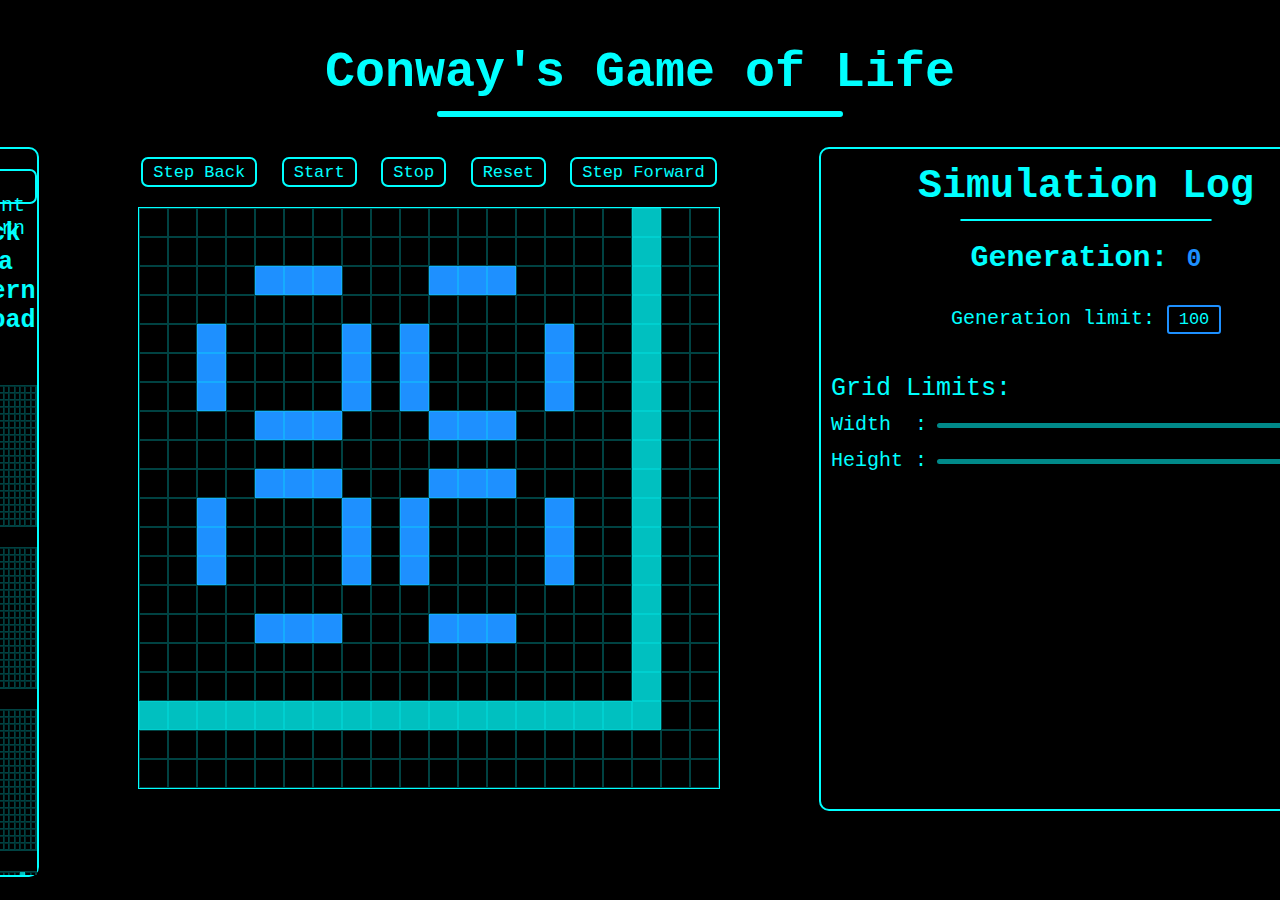
==== index.html @ cb5109e9 "Rename conways_game_of_life.html to index.html" ====
<!DOCTYPE html>
<!-- saved from url=(0071)http://localhost/my_ideas/conways_game_of_life/conways_game_of_life.php -->
<html lang="en"><head><meta http-equiv="Content-Type" content="text/html; charset=UTF-8">
        
        
        <meta http-equiv="X-UA-Compatible" content="IE=edge">
        <meta name="viewport" content="width=device-width, initial-scale=1.0">
        <link rel="stylesheet" href="./conways_game_of_life_files/style.css">
        <link rel="stylesheet" href="./conways_game_of_life_files/style(1).css">
        <title>conways_game_of_life</title>
    </head>
    <body>
        <br>
        
        <div class="project">

            <h1>Conway's Game of Life</h1>
        
            <hr>

            <div class="all_sections">
                
                <div class="pattern_section">
                    <button id="save_btn">Save current pattern</button>

                    <h1>Click on a pattern to load</h1>

                    <div class="patterns">
                    <table border="1" cellspacing="0" id="24" grid_height_limit="5" grid_width_limit="5">                                <tbody><tr>
                                    <td class="24_0_0" value="0"></td><td class="24_0_1" value="0"></td><td class="24_0_2" value="0"></td><td class="24_0_3" value="0"></td><td class="24_0_4" value="0"></td><td class="24_0_5 grid_boundary" value="0"></td><td class="24_0_6" value="0"></td><td class="24_0_7" value="0"></td><td class="24_0_8" value="0"></td><td class="24_0_9" value="0"></td><td class="24_0_10" value="0"></td><td class="24_0_11" value="0"></td><td class="24_0_12" value="0"></td><td class="24_0_13" value="0"></td><td class="24_0_14" value="0"></td><td class="24_0_15" value="0"></td><td class="24_0_16" value="0"></td><td class="24_0_17" value="0"></td><td class="24_0_18" value="0"></td><td class="24_0_19" value="0"></td>                                </tr>
                                                                <tr>
                                    <td class="24_1_0" value="0"></td><td class="24_1_1" value="0"></td><td class="24_1_2" value="1"></td><td class="24_1_3" value="0"></td><td class="24_1_4" value="0"></td><td class="24_1_5 grid_boundary" value="0"></td><td class="24_1_6" value="0"></td><td class="24_1_7" value="0"></td><td class="24_1_8" value="0"></td><td class="24_1_9" value="0"></td><td class="24_1_10" value="0"></td><td class="24_1_11" value="0"></td><td class="24_1_12" value="0"></td><td class="24_1_13" value="0"></td><td class="24_1_14" value="0"></td><td class="24_1_15" value="0"></td><td class="24_1_16" value="0"></td><td class="24_1_17" value="0"></td><td class="24_1_18" value="0"></td><td class="24_1_19" value="0"></td>                                </tr>
                                                                <tr>
                                    <td class="24_2_0" value="0"></td><td class="24_2_1" value="0"></td><td class="24_2_2" value="1"></td><td class="24_2_3" value="0"></td><td class="24_2_4" value="0"></td><td class="24_2_5 grid_boundary" value="0"></td><td class="24_2_6" value="0"></td><td class="24_2_7" value="0"></td><td class="24_2_8" value="0"></td><td class="24_2_9" value="0"></td><td class="24_2_10" value="0"></td><td class="24_2_11" value="0"></td><td class="24_2_12" value="0"></td><td class="24_2_13" value="0"></td><td class="24_2_14" value="0"></td><td class="24_2_15" value="0"></td><td class="24_2_16" value="0"></td><td class="24_2_17" value="0"></td><td class="24_2_18" value="0"></td><td class="24_2_19" value="0"></td>                                </tr>
                                                                <tr>
                                    <td class="24_3_0" value="0"></td><td class="24_3_1" value="0"></td><td class="24_3_2" value="1"></td><td class="24_3_3" value="0"></td><td class="24_3_4" value="0"></td><td class="24_3_5 grid_boundary" value="0"></td><td class="24_3_6" value="0"></td><td class="24_3_7" value="0"></td><td class="24_3_8" value="0"></td><td class="24_3_9" value="0"></td><td class="24_3_10" value="0"></td><td class="24_3_11" value="0"></td><td class="24_3_12" value="0"></td><td class="24_3_13" value="0"></td><td class="24_3_14" value="0"></td><td class="24_3_15" value="0"></td><td class="24_3_16" value="0"></td><td class="24_3_17" value="0"></td><td class="24_3_18" value="0"></td><td class="24_3_19" value="0"></td>                                </tr>
                                                                <tr>
                                    <td class="24_4_0" value="0"></td><td class="24_4_1" value="0"></td><td class="24_4_2" value="0"></td><td class="24_4_3" value="0"></td><td class="24_4_4" value="0"></td><td class="24_4_5 grid_boundary" value="0"></td><td class="24_4_6" value="0"></td><td class="24_4_7" value="0"></td><td class="24_4_8" value="0"></td><td class="24_4_9" value="0"></td><td class="24_4_10" value="0"></td><td class="24_4_11" value="0"></td><td class="24_4_12" value="0"></td><td class="24_4_13" value="0"></td><td class="24_4_14" value="0"></td><td class="24_4_15" value="0"></td><td class="24_4_16" value="0"></td><td class="24_4_17" value="0"></td><td class="24_4_18" value="0"></td><td class="24_4_19" value="0"></td>                                </tr>
                                                                <tr>
                                    <td class="24_5_0 grid_boundary" value="0"></td><td class="24_5_1 grid_boundary" value="0"></td><td class="24_5_2 grid_boundary" value="0"></td><td class="24_5_3 grid_boundary" value="0"></td><td class="24_5_4 grid_boundary" value="0"></td><td class="24_5_5 grid_boundary" value="0"></td><td class="24_5_6" value="0"></td><td class="24_5_7" value="0"></td><td class="24_5_8" value="0"></td><td class="24_5_9" value="0"></td><td class="24_5_10" value="0"></td><td class="24_5_11" value="0"></td><td class="24_5_12" value="0"></td><td class="24_5_13" value="0"></td><td class="24_5_14" value="0"></td><td class="24_5_15" value="0"></td><td class="24_5_16" value="0"></td><td class="24_5_17" value="0"></td><td class="24_5_18" value="0"></td><td class="24_5_19" value="0"></td>                                </tr>
                                                                <tr>
                                    <td class="24_6_0" value="0"></td><td class="24_6_1" value="0"></td><td class="24_6_2" value="0"></td><td class="24_6_3" value="0"></td><td class="24_6_4" value="0"></td><td class="24_6_5" value="0"></td><td class="24_6_6" value="0"></td><td class="24_6_7" value="0"></td><td class="24_6_8" value="0"></td><td class="24_6_9" value="0"></td><td class="24_6_10" value="0"></td><td class="24_6_11" value="0"></td><td class="24_6_12" value="0"></td><td class="24_6_13" value="0"></td><td class="24_6_14" value="0"></td><td class="24_6_15" value="0"></td><td class="24_6_16" value="0"></td><td class="24_6_17" value="0"></td><td class="24_6_18" value="0"></td><td class="24_6_19" value="0"></td>                                </tr>
                                                                <tr>
                                    <td class="24_7_0" value="0"></td><td class="24_7_1" value="0"></td><td class="24_7_2" value="0"></td><td class="24_7_3" value="0"></td><td class="24_7_4" value="0"></td><td class="24_7_5" value="0"></td><td class="24_7_6" value="0"></td><td class="24_7_7" value="0"></td><td class="24_7_8" value="0"></td><td class="24_7_9" value="0"></td><td class="24_7_10" value="0"></td><td class="24_7_11" value="0"></td><td class="24_7_12" value="0"></td><td class="24_7_13" value="0"></td><td class="24_7_14" value="0"></td><td class="24_7_15" value="0"></td><td class="24_7_16" value="0"></td><td class="24_7_17" value="0"></td><td class="24_7_18" value="0"></td><td class="24_7_19" value="0"></td>                                </tr>
                                                                <tr>
                                    <td class="24_8_0" value="0"></td><td class="24_8_1" value="0"></td><td class="24_8_2" value="0"></td><td class="24_8_3" value="0"></td><td class="24_8_4" value="0"></td><td class="24_8_5" value="0"></td><td class="24_8_6" value="0"></td><td class="24_8_7" value="0"></td><td class="24_8_8" value="0"></td><td class="24_8_9" value="0"></td><td class="24_8_10" value="0"></td><td class="24_8_11" value="0"></td><td class="24_8_12" value="0"></td><td class="24_8_13" value="0"></td><td class="24_8_14" value="0"></td><td class="24_8_15" value="0"></td><td class="24_8_16" value="0"></td><td class="24_8_17" value="0"></td><td class="24_8_18" value="0"></td><td class="24_8_19" value="0"></td>                                </tr>
                                                                <tr>
                                    <td class="24_9_0" value="0"></td><td class="24_9_1" value="0"></td><td class="24_9_2" value="0"></td><td class="24_9_3" value="0"></td><td class="24_9_4" value="0"></td><td class="24_9_5" value="0"></td><td class="24_9_6" value="0"></td><td class="24_9_7" value="0"></td><td class="24_9_8" value="0"></td><td class="24_9_9" value="0"></td><td class="24_9_10" value="0"></td><td class="24_9_11" value="0"></td><td class="24_9_12" value="0"></td><td class="24_9_13" value="0"></td><td class="24_9_14" value="0"></td><td class="24_9_15" value="0"></td><td class="24_9_16" value="0"></td><td class="24_9_17" value="0"></td><td class="24_9_18" value="0"></td><td class="24_9_19" value="0"></td>                                </tr>
                                                                <tr>
                                    <td class="24_10_0" value="0"></td><td class="24_10_1" value="0"></td><td class="24_10_2" value="0"></td><td class="24_10_3" value="0"></td><td class="24_10_4" value="0"></td><td class="24_10_5" value="0"></td><td class="24_10_6" value="0"></td><td class="24_10_7" value="0"></td><td class="24_10_8" value="0"></td><td class="24_10_9" value="0"></td><td class="24_10_10" value="0"></td><td class="24_10_11" value="0"></td><td class="24_10_12" value="0"></td><td class="24_10_13" value="0"></td><td class="24_10_14" value="0"></td><td class="24_10_15" value="0"></td><td class="24_10_16" value="0"></td><td class="24_10_17" value="0"></td><td class="24_10_18" value="0"></td><td class="24_10_19" value="0"></td>                                </tr>
                                                                <tr>
                                    <td class="24_11_0" value="0"></td><td class="24_11_1" value="0"></td><td class="24_11_2" value="0"></td><td class="24_11_3" value="0"></td><td class="24_11_4" value="0"></td><td class="24_11_5" value="0"></td><td class="24_11_6" value="0"></td><td class="24_11_7" value="0"></td><td class="24_11_8" value="0"></td><td class="24_11_9" value="0"></td><td class="24_11_10" value="0"></td><td class="24_11_11" value="0"></td><td class="24_11_12" value="0"></td><td class="24_11_13" value="0"></td><td class="24_11_14" value="0"></td><td class="24_11_15" value="0"></td><td class="24_11_16" value="0"></td><td class="24_11_17" value="0"></td><td class="24_11_18" value="0"></td><td class="24_11_19" value="0"></td>                                </tr>
                                                                <tr>
                                    <td class="24_12_0" value="0"></td><td class="24_12_1" value="0"></td><td class="24_12_2" value="0"></td><td class="24_12_3" value="0"></td><td class="24_12_4" value="0"></td><td class="24_12_5" value="0"></td><td class="24_12_6" value="0"></td><td class="24_12_7" value="0"></td><td class="24_12_8" value="0"></td><td class="24_12_9" value="0"></td><td class="24_12_10" value="0"></td><td class="24_12_11" value="0"></td><td class="24_12_12" value="0"></td><td class="24_12_13" value="0"></td><td class="24_12_14" value="0"></td><td class="24_12_15" value="0"></td><td class="24_12_16" value="0"></td><td class="24_12_17" value="0"></td><td class="24_12_18" value="0"></td><td class="24_12_19" value="0"></td>                                </tr>
                                                                <tr>
                                    <td class="24_13_0" value="0"></td><td class="24_13_1" value="0"></td><td class="24_13_2" value="0"></td><td class="24_13_3" value="0"></td><td class="24_13_4" value="0"></td><td class="24_13_5" value="0"></td><td class="24_13_6" value="0"></td><td class="24_13_7" value="0"></td><td class="24_13_8" value="0"></td><td class="24_13_9" value="0"></td><td class="24_13_10" value="0"></td><td class="24_13_11" value="0"></td><td class="24_13_12" value="0"></td><td class="24_13_13" value="0"></td><td class="24_13_14" value="0"></td><td class="24_13_15" value="0"></td><td class="24_13_16" value="0"></td><td class="24_13_17" value="0"></td><td class="24_13_18" value="0"></td><td class="24_13_19" value="0"></td>                                </tr>
                                                                <tr>
                                    <td class="24_14_0" value="0"></td><td class="24_14_1" value="0"></td><td class="24_14_2" value="0"></td><td class="24_14_3" value="0"></td><td class="24_14_4" value="0"></td><td class="24_14_5" value="0"></td><td class="24_14_6" value="0"></td><td class="24_14_7" value="0"></td><td class="24_14_8" value="0"></td><td class="24_14_9" value="0"></td><td class="24_14_10" value="0"></td><td class="24_14_11" value="0"></td><td class="24_14_12" value="0"></td><td class="24_14_13" value="0"></td><td class="24_14_14" value="0"></td><td class="24_14_15" value="0"></td><td class="24_14_16" value="0"></td><td class="24_14_17" value="0"></td><td class="24_14_18" value="0"></td><td class="24_14_19" value="0"></td>                                </tr>
                                                                <tr>
                                    <td class="24_15_0" value="0"></td><td class="24_15_1" value="0"></td><td class="24_15_2" value="0"></td><td class="24_15_3" value="0"></td><td class="24_15_4" value="0"></td><td class="24_15_5" value="0"></td><td class="24_15_6" value="0"></td><td class="24_15_7" value="0"></td><td class="24_15_8" value="0"></td><td class="24_15_9" value="0"></td><td class="24_15_10" value="0"></td><td class="24_15_11" value="0"></td><td class="24_15_12" value="0"></td><td class="24_15_13" value="0"></td><td class="24_15_14" value="0"></td><td class="24_15_15" value="0"></td><td class="24_15_16" value="0"></td><td class="24_15_17" value="0"></td><td class="24_15_18" value="0"></td><td class="24_15_19" value="0"></td>                                </tr>
                                                                <tr>
                                    <td class="24_16_0" value="0"></td><td class="24_16_1" value="0"></td><td class="24_16_2" value="0"></td><td class="24_16_3" value="0"></td><td class="24_16_4" value="0"></td><td class="24_16_5" value="0"></td><td class="24_16_6" value="0"></td><td class="24_16_7" value="0"></td><td class="24_16_8" value="0"></td><td class="24_16_9" value="0"></td><td class="24_16_10" value="0"></td><td class="24_16_11" value="0"></td><td class="24_16_12" value="0"></td><td class="24_16_13" value="0"></td><td class="24_16_14" value="0"></td><td class="24_16_15" value="0"></td><td class="24_16_16" value="0"></td><td class="24_16_17" value="0"></td><td class="24_16_18" value="0"></td><td class="24_16_19" value="0"></td>                                </tr>
                                                                <tr>
                                    <td class="24_17_0" value="0"></td><td class="24_17_1" value="0"></td><td class="24_17_2" value="0"></td><td class="24_17_3" value="0"></td><td class="24_17_4" value="0"></td><td class="24_17_5" value="0"></td><td class="24_17_6" value="0"></td><td class="24_17_7" value="0"></td><td class="24_17_8" value="0"></td><td class="24_17_9" value="0"></td><td class="24_17_10" value="0"></td><td class="24_17_11" value="0"></td><td class="24_17_12" value="0"></td><td class="24_17_13" value="0"></td><td class="24_17_14" value="0"></td><td class="24_17_15" value="0"></td><td class="24_17_16" value="0"></td><td class="24_17_17" value="0"></td><td class="24_17_18" value="0"></td><td class="24_17_19" value="0"></td>                                </tr>
                                                                <tr>
                                    <td class="24_18_0" value="0"></td><td class="24_18_1" value="0"></td><td class="24_18_2" value="0"></td><td class="24_18_3" value="0"></td><td class="24_18_4" value="0"></td><td class="24_18_5" value="0"></td><td class="24_18_6" value="0"></td><td class="24_18_7" value="0"></td><td class="24_18_8" value="0"></td><td class="24_18_9" value="0"></td><td class="24_18_10" value="0"></td><td class="24_18_11" value="0"></td><td class="24_18_12" value="0"></td><td class="24_18_13" value="0"></td><td class="24_18_14" value="0"></td><td class="24_18_15" value="0"></td><td class="24_18_16" value="0"></td><td class="24_18_17" value="0"></td><td class="24_18_18" value="0"></td><td class="24_18_19" value="0"></td>                                </tr>
                                                                <tr>
                                    <td class="24_19_0" value="0"></td><td class="24_19_1" value="0"></td><td class="24_19_2" value="0"></td><td class="24_19_3" value="0"></td><td class="24_19_4" value="0"></td><td class="24_19_5" value="0"></td><td class="24_19_6" value="0"></td><td class="24_19_7" value="0"></td><td class="24_19_8" value="0"></td><td class="24_19_9" value="0"></td><td class="24_19_10" value="0"></td><td class="24_19_11" value="0"></td><td class="24_19_12" value="0"></td><td class="24_19_13" value="0"></td><td class="24_19_14" value="0"></td><td class="24_19_15" value="0"></td><td class="24_19_16" value="0"></td><td class="24_19_17" value="0"></td><td class="24_19_18" value="0"></td><td class="24_19_19" value="0"></td>                                </tr>
                                </tbody></table><table border="1" cellspacing="0" id="23" grid_height_limit="6" grid_width_limit="6">                                <tbody><tr>
                                    <td class="23_0_0" value="0"></td><td class="23_0_1" value="0"></td><td class="23_0_2" value="0"></td><td class="23_0_3" value="0"></td><td class="23_0_4" value="0"></td><td class="23_0_5" value="0"></td><td class="23_0_6 grid_boundary" value="0"></td><td class="23_0_7" value="0"></td><td class="23_0_8" value="0"></td><td class="23_0_9" value="0"></td><td class="23_0_10" value="0"></td><td class="23_0_11" value="0"></td><td class="23_0_12" value="0"></td><td class="23_0_13" value="0"></td><td class="23_0_14" value="0"></td><td class="23_0_15" value="0"></td><td class="23_0_16" value="0"></td><td class="23_0_17" value="0"></td><td class="23_0_18" value="0"></td><td class="23_0_19" value="0"></td>                                </tr>
                                                                <tr>
                                    <td class="23_1_0" value="0"></td><td class="23_1_1" value="0"></td><td class="23_1_2" value="0"></td><td class="23_1_3" value="0"></td><td class="23_1_4" value="0"></td><td class="23_1_5" value="0"></td><td class="23_1_6 grid_boundary" value="0"></td><td class="23_1_7" value="0"></td><td class="23_1_8" value="0"></td><td class="23_1_9" value="0"></td><td class="23_1_10" value="0"></td><td class="23_1_11" value="0"></td><td class="23_1_12" value="0"></td><td class="23_1_13" value="0"></td><td class="23_1_14" value="0"></td><td class="23_1_15" value="0"></td><td class="23_1_16" value="0"></td><td class="23_1_17" value="0"></td><td class="23_1_18" value="0"></td><td class="23_1_19" value="0"></td>                                </tr>
                                                                <tr>
                                    <td class="23_2_0" value="0"></td><td class="23_2_1" value="0"></td><td class="23_2_2" value="1"></td><td class="23_2_3" value="1"></td><td class="23_2_4" value="1"></td><td class="23_2_5" value="0"></td><td class="23_2_6 grid_boundary" value="0"></td><td class="23_2_7" value="0"></td><td class="23_2_8" value="0"></td><td class="23_2_9" value="0"></td><td class="23_2_10" value="0"></td><td class="23_2_11" value="0"></td><td class="23_2_12" value="0"></td><td class="23_2_13" value="0"></td><td class="23_2_14" value="0"></td><td class="23_2_15" value="0"></td><td class="23_2_16" value="0"></td><td class="23_2_17" value="0"></td><td class="23_2_18" value="0"></td><td class="23_2_19" value="0"></td>                                </tr>
                                                                <tr>
                                    <td class="23_3_0" value="0"></td><td class="23_3_1" value="1"></td><td class="23_3_2" value="1"></td><td class="23_3_3" value="1"></td><td class="23_3_4" value="0"></td><td class="23_3_5" value="0"></td><td class="23_3_6 grid_boundary" value="0"></td><td class="23_3_7" value="0"></td><td class="23_3_8" value="0"></td><td class="23_3_9" value="0"></td><td class="23_3_10" value="0"></td><td class="23_3_11" value="0"></td><td class="23_3_12" value="0"></td><td class="23_3_13" value="0"></td><td class="23_3_14" value="0"></td><td class="23_3_15" value="0"></td><td class="23_3_16" value="0"></td><td class="23_3_17" value="0"></td><td class="23_3_18" value="0"></td><td class="23_3_19" value="0"></td>                                </tr>
                                                                <tr>
                                    <td class="23_4_0" value="0"></td><td class="23_4_1" value="0"></td><td class="23_4_2" value="0"></td><td class="23_4_3" value="0"></td><td class="23_4_4" value="0"></td><td class="23_4_5" value="0"></td><td class="23_4_6 grid_boundary" value="0"></td><td class="23_4_7" value="0"></td><td class="23_4_8" value="0"></td><td class="23_4_9" value="0"></td><td class="23_4_10" value="0"></td><td class="23_4_11" value="0"></td><td class="23_4_12" value="0"></td><td class="23_4_13" value="0"></td><td class="23_4_14" value="0"></td><td class="23_4_15" value="0"></td><td class="23_4_16" value="0"></td><td class="23_4_17" value="0"></td><td class="23_4_18" value="0"></td><td class="23_4_19" value="0"></td>                                </tr>
                                                                <tr>
                                    <td class="23_5_0" value="0"></td><td class="23_5_1" value="0"></td><td class="23_5_2" value="0"></td><td class="23_5_3" value="0"></td><td class="23_5_4" value="0"></td><td class="23_5_5" value="0"></td><td class="23_5_6 grid_boundary" value="0"></td><td class="23_5_7" value="0"></td><td class="23_5_8" value="0"></td><td class="23_5_9" value="0"></td><td class="23_5_10" value="0"></td><td class="23_5_11" value="0"></td><td class="23_5_12" value="0"></td><td class="23_5_13" value="0"></td><td class="23_5_14" value="0"></td><td class="23_5_15" value="0"></td><td class="23_5_16" value="0"></td><td class="23_5_17" value="0"></td><td class="23_5_18" value="0"></td><td class="23_5_19" value="0"></td>                                </tr>
                                                                <tr>
                                    <td class="23_6_0 grid_boundary" value="0"></td><td class="23_6_1 grid_boundary" value="0"></td><td class="23_6_2 grid_boundary" value="0"></td><td class="23_6_3 grid_boundary" value="0"></td><td class="23_6_4 grid_boundary" value="0"></td><td class="23_6_5 grid_boundary" value="0"></td><td class="23_6_6 grid_boundary" value="0"></td><td class="23_6_7" value="0"></td><td class="23_6_8" value="0"></td><td class="23_6_9" value="0"></td><td class="23_6_10" value="0"></td><td class="23_6_11" value="0"></td><td class="23_6_12" value="0"></td><td class="23_6_13" value="0"></td><td class="23_6_14" value="0"></td><td class="23_6_15" value="0"></td><td class="23_6_16" value="0"></td><td class="23_6_17" value="0"></td><td class="23_6_18" value="0"></td><td class="23_6_19" value="0"></td>                                </tr>
                                                                <tr>
                                    <td class="23_7_0" value="0"></td><td class="23_7_1" value="0"></td><td class="23_7_2" value="0"></td><td class="23_7_3" value="0"></td><td class="23_7_4" value="0"></td><td class="23_7_5" value="0"></td><td class="23_7_6" value="0"></td><td class="23_7_7" value="0"></td><td class="23_7_8" value="0"></td><td class="23_7_9" value="0"></td><td class="23_7_10" value="0"></td><td class="23_7_11" value="0"></td><td class="23_7_12" value="0"></td><td class="23_7_13" value="0"></td><td class="23_7_14" value="0"></td><td class="23_7_15" value="0"></td><td class="23_7_16" value="0"></td><td class="23_7_17" value="0"></td><td class="23_7_18" value="0"></td><td class="23_7_19" value="0"></td>                                </tr>
                                                                <tr>
                                    <td class="23_8_0" value="0"></td><td class="23_8_1" value="0"></td><td class="23_8_2" value="0"></td><td class="23_8_3" value="0"></td><td class="23_8_4" value="0"></td><td class="23_8_5" value="0"></td><td class="23_8_6" value="0"></td><td class="23_8_7" value="0"></td><td class="23_8_8" value="0"></td><td class="23_8_9" value="0"></td><td class="23_8_10" value="0"></td><td class="23_8_11" value="0"></td><td class="23_8_12" value="0"></td><td class="23_8_13" value="0"></td><td class="23_8_14" value="0"></td><td class="23_8_15" value="0"></td><td class="23_8_16" value="0"></td><td class="23_8_17" value="0"></td><td class="23_8_18" value="0"></td><td class="23_8_19" value="0"></td>                                </tr>
                                                                <tr>
                                    <td class="23_9_0" value="0"></td><td class="23_9_1" value="0"></td><td class="23_9_2" value="0"></td><td class="23_9_3" value="0"></td><td class="23_9_4" value="0"></td><td class="23_9_5" value="0"></td><td class="23_9_6" value="0"></td><td class="23_9_7" value="0"></td><td class="23_9_8" value="0"></td><td class="23_9_9" value="0"></td><td class="23_9_10" value="0"></td><td class="23_9_11" value="0"></td><td class="23_9_12" value="0"></td><td class="23_9_13" value="0"></td><td class="23_9_14" value="0"></td><td class="23_9_15" value="0"></td><td class="23_9_16" value="0"></td><td class="23_9_17" value="0"></td><td class="23_9_18" value="0"></td><td class="23_9_19" value="0"></td>                                </tr>
                                                                <tr>
                                    <td class="23_10_0" value="0"></td><td class="23_10_1" value="0"></td><td class="23_10_2" value="0"></td><td class="23_10_3" value="0"></td><td class="23_10_4" value="0"></td><td class="23_10_5" value="0"></td><td class="23_10_6" value="0"></td><td class="23_10_7" value="0"></td><td class="23_10_8" value="0"></td><td class="23_10_9" value="0"></td><td class="23_10_10" value="0"></td><td class="23_10_11" value="0"></td><td class="23_10_12" value="0"></td><td class="23_10_13" value="0"></td><td class="23_10_14" value="0"></td><td class="23_10_15" value="0"></td><td class="23_10_16" value="0"></td><td class="23_10_17" value="0"></td><td class="23_10_18" value="0"></td><td class="23_10_19" value="0"></td>                                </tr>
                                                                <tr>
                                    <td class="23_11_0" value="0"></td><td class="23_11_1" value="0"></td><td class="23_11_2" value="0"></td><td class="23_11_3" value="0"></td><td class="23_11_4" value="0"></td><td class="23_11_5" value="0"></td><td class="23_11_6" value="0"></td><td class="23_11_7" value="0"></td><td class="23_11_8" value="0"></td><td class="23_11_9" value="0"></td><td class="23_11_10" value="0"></td><td class="23_11_11" value="0"></td><td class="23_11_12" value="0"></td><td class="23_11_13" value="0"></td><td class="23_11_14" value="0"></td><td class="23_11_15" value="0"></td><td class="23_11_16" value="0"></td><td class="23_11_17" value="0"></td><td class="23_11_18" value="0"></td><td class="23_11_19" value="0"></td>                                </tr>
                                                                <tr>
                                    <td class="23_12_0" value="0"></td><td class="23_12_1" value="0"></td><td class="23_12_2" value="0"></td><td class="23_12_3" value="0"></td><td class="23_12_4" value="0"></td><td class="23_12_5" value="0"></td><td class="23_12_6" value="0"></td><td class="23_12_7" value="0"></td><td class="23_12_8" value="0"></td><td class="23_12_9" value="0"></td><td class="23_12_10" value="0"></td><td class="23_12_11" value="0"></td><td class="23_12_12" value="0"></td><td class="23_12_13" value="0"></td><td class="23_12_14" value="0"></td><td class="23_12_15" value="0"></td><td class="23_12_16" value="0"></td><td class="23_12_17" value="0"></td><td class="23_12_18" value="0"></td><td class="23_12_19" value="0"></td>                                </tr>
                                                                <tr>
                                    <td class="23_13_0" value="0"></td><td class="23_13_1" value="0"></td><td class="23_13_2" value="0"></td><td class="23_13_3" value="0"></td><td class="23_13_4" value="0"></td><td class="23_13_5" value="0"></td><td class="23_13_6" value="0"></td><td class="23_13_7" value="0"></td><td class="23_13_8" value="0"></td><td class="23_13_9" value="0"></td><td class="23_13_10" value="0"></td><td class="23_13_11" value="0"></td><td class="23_13_12" value="0"></td><td class="23_13_13" value="0"></td><td class="23_13_14" value="0"></td><td class="23_13_15" value="0"></td><td class="23_13_16" value="0"></td><td class="23_13_17" value="0"></td><td class="23_13_18" value="0"></td><td class="23_13_19" value="0"></td>                                </tr>
                                                                <tr>
                                    <td class="23_14_0" value="0"></td><td class="23_14_1" value="0"></td><td class="23_14_2" value="0"></td><td class="23_14_3" value="0"></td><td class="23_14_4" value="0"></td><td class="23_14_5" value="0"></td><td class="23_14_6" value="0"></td><td class="23_14_7" value="0"></td><td class="23_14_8" value="0"></td><td class="23_14_9" value="0"></td><td class="23_14_10" value="0"></td><td class="23_14_11" value="0"></td><td class="23_14_12" value="0"></td><td class="23_14_13" value="0"></td><td class="23_14_14" value="0"></td><td class="23_14_15" value="0"></td><td class="23_14_16" value="0"></td><td class="23_14_17" value="0"></td><td class="23_14_18" value="0"></td><td class="23_14_19" value="0"></td>                                </tr>
                                                                <tr>
                                    <td class="23_15_0" value="0"></td><td class="23_15_1" value="0"></td><td class="23_15_2" value="0"></td><td class="23_15_3" value="0"></td><td class="23_15_4" value="0"></td><td class="23_15_5" value="0"></td><td class="23_15_6" value="0"></td><td class="23_15_7" value="0"></td><td class="23_15_8" value="0"></td><td class="23_15_9" value="0"></td><td class="23_15_10" value="0"></td><td class="23_15_11" value="0"></td><td class="23_15_12" value="0"></td><td class="23_15_13" value="0"></td><td class="23_15_14" value="0"></td><td class="23_15_15" value="0"></td><td class="23_15_16" value="0"></td><td class="23_15_17" value="0"></td><td class="23_15_18" value="0"></td><td class="23_15_19" value="0"></td>                                </tr>
                                                                <tr>
                                    <td class="23_16_0" value="0"></td><td class="23_16_1" value="0"></td><td class="23_16_2" value="0"></td><td class="23_16_3" value="0"></td><td class="23_16_4" value="0"></td><td class="23_16_5" value="0"></td><td class="23_16_6" value="0"></td><td class="23_16_7" value="0"></td><td class="23_16_8" value="0"></td><td class="23_16_9" value="0"></td><td class="23_16_10" value="0"></td><td class="23_16_11" value="0"></td><td class="23_16_12" value="0"></td><td class="23_16_13" value="0"></td><td class="23_16_14" value="0"></td><td class="23_16_15" value="0"></td><td class="23_16_16" value="0"></td><td class="23_16_17" value="0"></td><td class="23_16_18" value="0"></td><td class="23_16_19" value="0"></td>                                </tr>
                                                                <tr>
                                    <td class="23_17_0" value="0"></td><td class="23_17_1" value="0"></td><td class="23_17_2" value="0"></td><td class="23_17_3" value="0"></td><td class="23_17_4" value="0"></td><td class="23_17_5" value="0"></td><td class="23_17_6" value="0"></td><td class="23_17_7" value="0"></td><td class="23_17_8" value="0"></td><td class="23_17_9" value="0"></td><td class="23_17_10" value="0"></td><td class="23_17_11" value="0"></td><td class="23_17_12" value="0"></td><td class="23_17_13" value="0"></td><td class="23_17_14" value="0"></td><td class="23_17_15" value="0"></td><td class="23_17_16" value="0"></td><td class="23_17_17" value="0"></td><td class="23_17_18" value="0"></td><td class="23_17_19" value="0"></td>                                </tr>
                                                                <tr>
                                    <td class="23_18_0" value="0"></td><td class="23_18_1" value="0"></td><td class="23_18_2" value="0"></td><td class="23_18_3" value="0"></td><td class="23_18_4" value="0"></td><td class="23_18_5" value="0"></td><td class="23_18_6" value="0"></td><td class="23_18_7" value="0"></td><td class="23_18_8" value="0"></td><td class="23_18_9" value="0"></td><td class="23_18_10" value="0"></td><td class="23_18_11" value="0"></td><td class="23_18_12" value="0"></td><td class="23_18_13" value="0"></td><td class="23_18_14" value="0"></td><td class="23_18_15" value="0"></td><td class="23_18_16" value="0"></td><td class="23_18_17" value="0"></td><td class="23_18_18" value="0"></td><td class="23_18_19" value="0"></td>                                </tr>
                                                                <tr>
                                    <td class="23_19_0" value="0"></td><td class="23_19_1" value="0"></td><td class="23_19_2" value="0"></td><td class="23_19_3" value="0"></td><td class="23_19_4" value="0"></td><td class="23_19_5" value="0"></td><td class="23_19_6" value="0"></td><td class="23_19_7" value="0"></td><td class="23_19_8" value="0"></td><td class="23_19_9" value="0"></td><td class="23_19_10" value="0"></td><td class="23_19_11" value="0"></td><td class="23_19_12" value="0"></td><td class="23_19_13" value="0"></td><td class="23_19_14" value="0"></td><td class="23_19_15" value="0"></td><td class="23_19_16" value="0"></td><td class="23_19_17" value="0"></td><td class="23_19_18" value="0"></td><td class="23_19_19" value="0"></td>                                </tr>
                                </tbody></table><table border="1" cellspacing="0" id="22" grid_height_limit="18" grid_width_limit="11">                                <tbody><tr>
                                    <td class="22_0_0" value="0"></td><td class="22_0_1" value="0"></td><td class="22_0_2" value="0"></td><td class="22_0_3" value="0"></td><td class="22_0_4" value="0"></td><td class="22_0_5" value="0"></td><td class="22_0_6" value="0"></td><td class="22_0_7" value="0"></td><td class="22_0_8" value="0"></td><td class="22_0_9" value="0"></td><td class="22_0_10" value="0"></td><td class="22_0_11 grid_boundary" value="0"></td><td class="22_0_12" value="0"></td><td class="22_0_13" value="0"></td><td class="22_0_14" value="0"></td><td class="22_0_15" value="0"></td><td class="22_0_16" value="0"></td><td class="22_0_17" value="0"></td><td class="22_0_18" value="0"></td><td class="22_0_19" value="0"></td>                                </tr>
                                                                <tr>
                                    <td class="22_1_0" value="0"></td><td class="22_1_1" value="0"></td><td class="22_1_2" value="0"></td><td class="22_1_3" value="0"></td><td class="22_1_4" value="0"></td><td class="22_1_5" value="1"></td><td class="22_1_6" value="0"></td><td class="22_1_7" value="0"></td><td class="22_1_8" value="0"></td><td class="22_1_9" value="0"></td><td class="22_1_10" value="0"></td><td class="22_1_11 grid_boundary" value="0"></td><td class="22_1_12" value="0"></td><td class="22_1_13" value="0"></td><td class="22_1_14" value="0"></td><td class="22_1_15" value="0"></td><td class="22_1_16" value="0"></td><td class="22_1_17" value="0"></td><td class="22_1_18" value="0"></td><td class="22_1_19" value="0"></td>                                </tr>
                                                                <tr>
                                    <td class="22_2_0" value="0"></td><td class="22_2_1" value="0"></td><td class="22_2_2" value="0"></td><td class="22_2_3" value="0"></td><td class="22_2_4" value="0"></td><td class="22_2_5" value="1"></td><td class="22_2_6" value="0"></td><td class="22_2_7" value="0"></td><td class="22_2_8" value="0"></td><td class="22_2_9" value="0"></td><td class="22_2_10" value="0"></td><td class="22_2_11 grid_boundary" value="0"></td><td class="22_2_12" value="0"></td><td class="22_2_13" value="0"></td><td class="22_2_14" value="0"></td><td class="22_2_15" value="0"></td><td class="22_2_16" value="0"></td><td class="22_2_17" value="0"></td><td class="22_2_18" value="0"></td><td class="22_2_19" value="0"></td>                                </tr>
                                                                <tr>
                                    <td class="22_3_0" value="0"></td><td class="22_3_1" value="0"></td><td class="22_3_2" value="0"></td><td class="22_3_3" value="0"></td><td class="22_3_4" value="1"></td><td class="22_3_5" value="1"></td><td class="22_3_6" value="1"></td><td class="22_3_7" value="0"></td><td class="22_3_8" value="0"></td><td class="22_3_9" value="0"></td><td class="22_3_10" value="0"></td><td class="22_3_11 grid_boundary" value="0"></td><td class="22_3_12" value="0"></td><td class="22_3_13" value="0"></td><td class="22_3_14" value="0"></td><td class="22_3_15" value="0"></td><td class="22_3_16" value="0"></td><td class="22_3_17" value="0"></td><td class="22_3_18" value="0"></td><td class="22_3_19" value="0"></td>                                </tr>
                                                                <tr>
                                    <td class="22_4_0" value="0"></td><td class="22_4_1" value="0"></td><td class="22_4_2" value="0"></td><td class="22_4_3" value="0"></td><td class="22_4_4" value="0"></td><td class="22_4_5" value="0"></td><td class="22_4_6" value="0"></td><td class="22_4_7" value="0"></td><td class="22_4_8" value="0"></td><td class="22_4_9" value="0"></td><td class="22_4_10" value="0"></td><td class="22_4_11 grid_boundary" value="0"></td><td class="22_4_12" value="0"></td><td class="22_4_13" value="0"></td><td class="22_4_14" value="0"></td><td class="22_4_15" value="0"></td><td class="22_4_16" value="0"></td><td class="22_4_17" value="0"></td><td class="22_4_18" value="0"></td><td class="22_4_19" value="0"></td>                                </tr>
                                                                <tr>
                                    <td class="22_5_0" value="0"></td><td class="22_5_1" value="0"></td><td class="22_5_2" value="0"></td><td class="22_5_3" value="0"></td><td class="22_5_4" value="0"></td><td class="22_5_5" value="0"></td><td class="22_5_6" value="0"></td><td class="22_5_7" value="0"></td><td class="22_5_8" value="0"></td><td class="22_5_9" value="0"></td><td class="22_5_10" value="0"></td><td class="22_5_11 grid_boundary" value="0"></td><td class="22_5_12" value="0"></td><td class="22_5_13" value="0"></td><td class="22_5_14" value="0"></td><td class="22_5_15" value="0"></td><td class="22_5_16" value="0"></td><td class="22_5_17" value="0"></td><td class="22_5_18" value="0"></td><td class="22_5_19" value="0"></td>                                </tr>
                                                                <tr>
                                    <td class="22_6_0" value="0"></td><td class="22_6_1" value="0"></td><td class="22_6_2" value="0"></td><td class="22_6_3" value="0"></td><td class="22_6_4" value="1"></td><td class="22_6_5" value="1"></td><td class="22_6_6" value="1"></td><td class="22_6_7" value="0"></td><td class="22_6_8" value="0"></td><td class="22_6_9" value="0"></td><td class="22_6_10" value="0"></td><td class="22_6_11 grid_boundary" value="0"></td><td class="22_6_12" value="0"></td><td class="22_6_13" value="0"></td><td class="22_6_14" value="0"></td><td class="22_6_15" value="0"></td><td class="22_6_16" value="0"></td><td class="22_6_17" value="0"></td><td class="22_6_18" value="0"></td><td class="22_6_19" value="0"></td>                                </tr>
                                                                <tr>
                                    <td class="22_7_0" value="0"></td><td class="22_7_1" value="0"></td><td class="22_7_2" value="0"></td><td class="22_7_3" value="0"></td><td class="22_7_4" value="0"></td><td class="22_7_5" value="1"></td><td class="22_7_6" value="0"></td><td class="22_7_7" value="0"></td><td class="22_7_8" value="0"></td><td class="22_7_9" value="0"></td><td class="22_7_10" value="0"></td><td class="22_7_11 grid_boundary" value="0"></td><td class="22_7_12" value="0"></td><td class="22_7_13" value="0"></td><td class="22_7_14" value="0"></td><td class="22_7_15" value="0"></td><td class="22_7_16" value="0"></td><td class="22_7_17" value="0"></td><td class="22_7_18" value="0"></td><td class="22_7_19" value="0"></td>                                </tr>
                                                                <tr>
                                    <td class="22_8_0" value="0"></td><td class="22_8_1" value="0"></td><td class="22_8_2" value="0"></td><td class="22_8_3" value="0"></td><td class="22_8_4" value="0"></td><td class="22_8_5" value="1"></td><td class="22_8_6" value="0"></td><td class="22_8_7" value="0"></td><td class="22_8_8" value="0"></td><td class="22_8_9" value="0"></td><td class="22_8_10" value="0"></td><td class="22_8_11 grid_boundary" value="0"></td><td class="22_8_12" value="0"></td><td class="22_8_13" value="0"></td><td class="22_8_14" value="0"></td><td class="22_8_15" value="0"></td><td class="22_8_16" value="0"></td><td class="22_8_17" value="0"></td><td class="22_8_18" value="0"></td><td class="22_8_19" value="0"></td>                                </tr>
                                                                <tr>
                                    <td class="22_9_0" value="0"></td><td class="22_9_1" value="0"></td><td class="22_9_2" value="0"></td><td class="22_9_3" value="0"></td><td class="22_9_4" value="0"></td><td class="22_9_5" value="1"></td><td class="22_9_6" value="0"></td><td class="22_9_7" value="0"></td><td class="22_9_8" value="0"></td><td class="22_9_9" value="0"></td><td class="22_9_10" value="0"></td><td class="22_9_11 grid_boundary" value="0"></td><td class="22_9_12" value="0"></td><td class="22_9_13" value="0"></td><td class="22_9_14" value="0"></td><td class="22_9_15" value="0"></td><td class="22_9_16" value="0"></td><td class="22_9_17" value="0"></td><td class="22_9_18" value="0"></td><td class="22_9_19" value="0"></td>                                </tr>
                                                                <tr>
                                    <td class="22_10_0" value="0"></td><td class="22_10_1" value="0"></td><td class="22_10_2" value="0"></td><td class="22_10_3" value="0"></td><td class="22_10_4" value="0"></td><td class="22_10_5" value="1"></td><td class="22_10_6" value="0"></td><td class="22_10_7" value="0"></td><td class="22_10_8" value="0"></td><td class="22_10_9" value="0"></td><td class="22_10_10" value="0"></td><td class="22_10_11 grid_boundary" value="0"></td><td class="22_10_12" value="0"></td><td class="22_10_13" value="0"></td><td class="22_10_14" value="0"></td><td class="22_10_15" value="0"></td><td class="22_10_16" value="0"></td><td class="22_10_17" value="0"></td><td class="22_10_18" value="0"></td><td class="22_10_19" value="0"></td>                                </tr>
                                                                <tr>
                                    <td class="22_11_0" value="0"></td><td class="22_11_1" value="0"></td><td class="22_11_2" value="0"></td><td class="22_11_3" value="0"></td><td class="22_11_4" value="1"></td><td class="22_11_5" value="1"></td><td class="22_11_6" value="1"></td><td class="22_11_7" value="0"></td><td class="22_11_8" value="0"></td><td class="22_11_9" value="0"></td><td class="22_11_10" value="0"></td><td class="22_11_11 grid_boundary" value="0"></td><td class="22_11_12" value="0"></td><td class="22_11_13" value="0"></td><td class="22_11_14" value="0"></td><td class="22_11_15" value="0"></td><td class="22_11_16" value="0"></td><td class="22_11_17" value="0"></td><td class="22_11_18" value="0"></td><td class="22_11_19" value="0"></td>                                </tr>
                                                                <tr>
                                    <td class="22_12_0" value="0"></td><td class="22_12_1" value="0"></td><td class="22_12_2" value="0"></td><td class="22_12_3" value="0"></td><td class="22_12_4" value="0"></td><td class="22_12_5" value="0"></td><td class="22_12_6" value="0"></td><td class="22_12_7" value="0"></td><td class="22_12_8" value="0"></td><td class="22_12_9" value="0"></td><td class="22_12_10" value="0"></td><td class="22_12_11 grid_boundary" value="0"></td><td class="22_12_12" value="0"></td><td class="22_12_13" value="0"></td><td class="22_12_14" value="0"></td><td class="22_12_15" value="0"></td><td class="22_12_16" value="0"></td><td class="22_12_17" value="0"></td><td class="22_12_18" value="0"></td><td class="22_12_19" value="0"></td>                                </tr>
                                                                <tr>
                                    <td class="22_13_0" value="0"></td><td class="22_13_1" value="0"></td><td class="22_13_2" value="0"></td><td class="22_13_3" value="0"></td><td class="22_13_4" value="0"></td><td class="22_13_5" value="0"></td><td class="22_13_6" value="0"></td><td class="22_13_7" value="0"></td><td class="22_13_8" value="0"></td><td class="22_13_9" value="0"></td><td class="22_13_10" value="0"></td><td class="22_13_11 grid_boundary" value="0"></td><td class="22_13_12" value="0"></td><td class="22_13_13" value="0"></td><td class="22_13_14" value="0"></td><td class="22_13_15" value="0"></td><td class="22_13_16" value="0"></td><td class="22_13_17" value="0"></td><td class="22_13_18" value="0"></td><td class="22_13_19" value="0"></td>                                </tr>
                                                                <tr>
                                    <td class="22_14_0" value="0"></td><td class="22_14_1" value="0"></td><td class="22_14_2" value="0"></td><td class="22_14_3" value="0"></td><td class="22_14_4" value="1"></td><td class="22_14_5" value="1"></td><td class="22_14_6" value="1"></td><td class="22_14_7" value="0"></td><td class="22_14_8" value="0"></td><td class="22_14_9" value="0"></td><td class="22_14_10" value="0"></td><td class="22_14_11 grid_boundary" value="0"></td><td class="22_14_12" value="0"></td><td class="22_14_13" value="0"></td><td class="22_14_14" value="0"></td><td class="22_14_15" value="0"></td><td class="22_14_16" value="0"></td><td class="22_14_17" value="0"></td><td class="22_14_18" value="0"></td><td class="22_14_19" value="0"></td>                                </tr>
                                                                <tr>
                                    <td class="22_15_0" value="0"></td><td class="22_15_1" value="0"></td><td class="22_15_2" value="0"></td><td class="22_15_3" value="0"></td><td class="22_15_4" value="0"></td><td class="22_15_5" value="1"></td><td class="22_15_6" value="0"></td><td class="22_15_7" value="0"></td><td class="22_15_8" value="0"></td><td class="22_15_9" value="0"></td><td class="22_15_10" value="0"></td><td class="22_15_11 grid_boundary" value="0"></td><td class="22_15_12" value="0"></td><td class="22_15_13" value="0"></td><td class="22_15_14" value="0"></td><td class="22_15_15" value="0"></td><td class="22_15_16" value="0"></td><td class="22_15_17" value="0"></td><td class="22_15_18" value="0"></td><td class="22_15_19" value="0"></td>                                </tr>
                                                                <tr>
                                    <td class="22_16_0" value="0"></td><td class="22_16_1" value="0"></td><td class="22_16_2" value="0"></td><td class="22_16_3" value="0"></td><td class="22_16_4" value="0"></td><td class="22_16_5" value="1"></td><td class="22_16_6" value="0"></td><td class="22_16_7" value="0"></td><td class="22_16_8" value="0"></td><td class="22_16_9" value="0"></td><td class="22_16_10" value="0"></td><td class="22_16_11 grid_boundary" value="0"></td><td class="22_16_12" value="0"></td><td class="22_16_13" value="0"></td><td class="22_16_14" value="0"></td><td class="22_16_15" value="0"></td><td class="22_16_16" value="0"></td><td class="22_16_17" value="0"></td><td class="22_16_18" value="0"></td><td class="22_16_19" value="0"></td>                                </tr>
                                                                <tr>
                                    <td class="22_17_0" value="0"></td><td class="22_17_1" value="0"></td><td class="22_17_2" value="0"></td><td class="22_17_3" value="0"></td><td class="22_17_4" value="0"></td><td class="22_17_5" value="0"></td><td class="22_17_6" value="0"></td><td class="22_17_7" value="0"></td><td class="22_17_8" value="0"></td><td class="22_17_9" value="0"></td><td class="22_17_10" value="0"></td><td class="22_17_11 grid_boundary" value="0"></td><td class="22_17_12" value="0"></td><td class="22_17_13" value="0"></td><td class="22_17_14" value="0"></td><td class="22_17_15" value="0"></td><td class="22_17_16" value="0"></td><td class="22_17_17" value="0"></td><td class="22_17_18" value="0"></td><td class="22_17_19" value="0"></td>                                </tr>
                                                                <tr>
                                    <td class="22_18_0 grid_boundary" value="0"></td><td class="22_18_1 grid_boundary" value="0"></td><td class="22_18_2 grid_boundary" value="0"></td><td class="22_18_3 grid_boundary" value="0"></td><td class="22_18_4 grid_boundary" value="0"></td><td class="22_18_5 grid_boundary" value="0"></td><td class="22_18_6 grid_boundary" value="0"></td><td class="22_18_7 grid_boundary" value="0"></td><td class="22_18_8 grid_boundary" value="0"></td><td class="22_18_9 grid_boundary" value="0"></td><td class="22_18_10 grid_boundary" value="0"></td><td class="22_18_11 grid_boundary" value="0"></td><td class="22_18_12" value="0"></td><td class="22_18_13" value="0"></td><td class="22_18_14" value="0"></td><td class="22_18_15" value="0"></td><td class="22_18_16" value="0"></td><td class="22_18_17" value="0"></td><td class="22_18_18" value="0"></td><td class="22_18_19" value="0"></td>                                </tr>
                                                                <tr>
                                    <td class="22_19_0" value="0"></td><td class="22_19_1" value="0"></td><td class="22_19_2" value="0"></td><td class="22_19_3" value="0"></td><td class="22_19_4" value="0"></td><td class="22_19_5" value="0"></td><td class="22_19_6" value="0"></td><td class="22_19_7" value="0"></td><td class="22_19_8" value="0"></td><td class="22_19_9" value="0"></td><td class="22_19_10" value="0"></td><td class="22_19_11" value="0"></td><td class="22_19_12" value="0"></td><td class="22_19_13" value="0"></td><td class="22_19_14" value="0"></td><td class="22_19_15" value="0"></td><td class="22_19_16" value="0"></td><td class="22_19_17" value="0"></td><td class="22_19_18" value="0"></td><td class="22_19_19" value="0"></td>                                </tr>
                                </tbody></table><table border="1" cellspacing="0" id="21" grid_height_limit="17" grid_width_limit="17">                                <tbody><tr>
                                    <td class="21_0_0" value="0"></td><td class="21_0_1" value="0"></td><td class="21_0_2" value="0"></td><td class="21_0_3" value="0"></td><td class="21_0_4" value="0"></td><td class="21_0_5" value="0"></td><td class="21_0_6" value="0"></td><td class="21_0_7" value="0"></td><td class="21_0_8" value="0"></td><td class="21_0_9" value="0"></td><td class="21_0_10" value="0"></td><td class="21_0_11" value="0"></td><td class="21_0_12" value="0"></td><td class="21_0_13" value="0"></td><td class="21_0_14" value="0"></td><td class="21_0_15" value="0"></td><td class="21_0_16" value="0"></td><td class="21_0_17 grid_boundary" value="0"></td><td class="21_0_18" value="0"></td><td class="21_0_19" value="0"></td>                                </tr>
                                                                <tr>
                                    <td class="21_1_0" value="0"></td><td class="21_1_1" value="0"></td><td class="21_1_2" value="0"></td><td class="21_1_3" value="0"></td><td class="21_1_4" value="0"></td><td class="21_1_5" value="0"></td><td class="21_1_6" value="0"></td><td class="21_1_7" value="0"></td><td class="21_1_8" value="0"></td><td class="21_1_9" value="0"></td><td class="21_1_10" value="0"></td><td class="21_1_11" value="0"></td><td class="21_1_12" value="0"></td><td class="21_1_13" value="0"></td><td class="21_1_14" value="0"></td><td class="21_1_15" value="0"></td><td class="21_1_16" value="0"></td><td class="21_1_17 grid_boundary" value="0"></td><td class="21_1_18" value="0"></td><td class="21_1_19" value="0"></td>                                </tr>
                                                                <tr>
                                    <td class="21_2_0" value="0"></td><td class="21_2_1" value="0"></td><td class="21_2_2" value="0"></td><td class="21_2_3" value="0"></td><td class="21_2_4" value="1"></td><td class="21_2_5" value="1"></td><td class="21_2_6" value="1"></td><td class="21_2_7" value="0"></td><td class="21_2_8" value="0"></td><td class="21_2_9" value="0"></td><td class="21_2_10" value="1"></td><td class="21_2_11" value="1"></td><td class="21_2_12" value="1"></td><td class="21_2_13" value="0"></td><td class="21_2_14" value="0"></td><td class="21_2_15" value="0"></td><td class="21_2_16" value="0"></td><td class="21_2_17 grid_boundary" value="0"></td><td class="21_2_18" value="0"></td><td class="21_2_19" value="0"></td>                                </tr>
                                                                <tr>
                                    <td class="21_3_0" value="0"></td><td class="21_3_1" value="0"></td><td class="21_3_2" value="0"></td><td class="21_3_3" value="0"></td><td class="21_3_4" value="0"></td><td class="21_3_5" value="0"></td><td class="21_3_6" value="0"></td><td class="21_3_7" value="0"></td><td class="21_3_8" value="0"></td><td class="21_3_9" value="0"></td><td class="21_3_10" value="0"></td><td class="21_3_11" value="0"></td><td class="21_3_12" value="0"></td><td class="21_3_13" value="0"></td><td class="21_3_14" value="0"></td><td class="21_3_15" value="0"></td><td class="21_3_16" value="0"></td><td class="21_3_17 grid_boundary" value="0"></td><td class="21_3_18" value="0"></td><td class="21_3_19" value="0"></td>                                </tr>
                                                                <tr>
                                    <td class="21_4_0" value="0"></td><td class="21_4_1" value="0"></td><td class="21_4_2" value="1"></td><td class="21_4_3" value="0"></td><td class="21_4_4" value="0"></td><td class="21_4_5" value="0"></td><td class="21_4_6" value="0"></td><td class="21_4_7" value="1"></td><td class="21_4_8" value="0"></td><td class="21_4_9" value="1"></td><td class="21_4_10" value="0"></td><td class="21_4_11" value="0"></td><td class="21_4_12" value="0"></td><td class="21_4_13" value="0"></td><td class="21_4_14" value="1"></td><td class="21_4_15" value="0"></td><td class="21_4_16" value="0"></td><td class="21_4_17 grid_boundary" value="0"></td><td class="21_4_18" value="0"></td><td class="21_4_19" value="0"></td>                                </tr>
                                                                <tr>
                                    <td class="21_5_0" value="0"></td><td class="21_5_1" value="0"></td><td class="21_5_2" value="1"></td><td class="21_5_3" value="0"></td><td class="21_5_4" value="0"></td><td class="21_5_5" value="0"></td><td class="21_5_6" value="0"></td><td class="21_5_7" value="1"></td><td class="21_5_8" value="0"></td><td class="21_5_9" value="1"></td><td class="21_5_10" value="0"></td><td class="21_5_11" value="0"></td><td class="21_5_12" value="0"></td><td class="21_5_13" value="0"></td><td class="21_5_14" value="1"></td><td class="21_5_15" value="0"></td><td class="21_5_16" value="0"></td><td class="21_5_17 grid_boundary" value="0"></td><td class="21_5_18" value="0"></td><td class="21_5_19" value="0"></td>                                </tr>
                                                                <tr>
                                    <td class="21_6_0" value="0"></td><td class="21_6_1" value="0"></td><td class="21_6_2" value="1"></td><td class="21_6_3" value="0"></td><td class="21_6_4" value="0"></td><td class="21_6_5" value="0"></td><td class="21_6_6" value="0"></td><td class="21_6_7" value="1"></td><td class="21_6_8" value="0"></td><td class="21_6_9" value="1"></td><td class="21_6_10" value="0"></td><td class="21_6_11" value="0"></td><td class="21_6_12" value="0"></td><td class="21_6_13" value="0"></td><td class="21_6_14" value="1"></td><td class="21_6_15" value="0"></td><td class="21_6_16" value="0"></td><td class="21_6_17 grid_boundary" value="0"></td><td class="21_6_18" value="0"></td><td class="21_6_19" value="0"></td>                                </tr>
                                                                <tr>
                                    <td class="21_7_0" value="0"></td><td class="21_7_1" value="0"></td><td class="21_7_2" value="0"></td><td class="21_7_3" value="0"></td><td class="21_7_4" value="1"></td><td class="21_7_5" value="1"></td><td class="21_7_6" value="1"></td><td class="21_7_7" value="0"></td><td class="21_7_8" value="0"></td><td class="21_7_9" value="0"></td><td class="21_7_10" value="1"></td><td class="21_7_11" value="1"></td><td class="21_7_12" value="1"></td><td class="21_7_13" value="0"></td><td class="21_7_14" value="0"></td><td class="21_7_15" value="0"></td><td class="21_7_16" value="0"></td><td class="21_7_17 grid_boundary" value="0"></td><td class="21_7_18" value="0"></td><td class="21_7_19" value="0"></td>                                </tr>
                                                                <tr>
                                    <td class="21_8_0" value="0"></td><td class="21_8_1" value="0"></td><td class="21_8_2" value="0"></td><td class="21_8_3" value="0"></td><td class="21_8_4" value="0"></td><td class="21_8_5" value="0"></td><td class="21_8_6" value="0"></td><td class="21_8_7" value="0"></td><td class="21_8_8" value="0"></td><td class="21_8_9" value="0"></td><td class="21_8_10" value="0"></td><td class="21_8_11" value="0"></td><td class="21_8_12" value="0"></td><td class="21_8_13" value="0"></td><td class="21_8_14" value="0"></td><td class="21_8_15" value="0"></td><td class="21_8_16" value="0"></td><td class="21_8_17 grid_boundary" value="0"></td><td class="21_8_18" value="0"></td><td class="21_8_19" value="0"></td>                                </tr>
                                                                <tr>
                                    <td class="21_9_0" value="0"></td><td class="21_9_1" value="0"></td><td class="21_9_2" value="0"></td><td class="21_9_3" value="0"></td><td class="21_9_4" value="1"></td><td class="21_9_5" value="1"></td><td class="21_9_6" value="1"></td><td class="21_9_7" value="0"></td><td class="21_9_8" value="0"></td><td class="21_9_9" value="0"></td><td class="21_9_10" value="1"></td><td class="21_9_11" value="1"></td><td class="21_9_12" value="1"></td><td class="21_9_13" value="0"></td><td class="21_9_14" value="0"></td><td class="21_9_15" value="0"></td><td class="21_9_16" value="0"></td><td class="21_9_17 grid_boundary" value="0"></td><td class="21_9_18" value="0"></td><td class="21_9_19" value="0"></td>                                </tr>
                                                                <tr>
                                    <td class="21_10_0" value="0"></td><td class="21_10_1" value="0"></td><td class="21_10_2" value="1"></td><td class="21_10_3" value="0"></td><td class="21_10_4" value="0"></td><td class="21_10_5" value="0"></td><td class="21_10_6" value="0"></td><td class="21_10_7" value="1"></td><td class="21_10_8" value="0"></td><td class="21_10_9" value="1"></td><td class="21_10_10" value="0"></td><td class="21_10_11" value="0"></td><td class="21_10_12" value="0"></td><td class="21_10_13" value="0"></td><td class="21_10_14" value="1"></td><td class="21_10_15" value="0"></td><td class="21_10_16" value="0"></td><td class="21_10_17 grid_boundary" value="0"></td><td class="21_10_18" value="0"></td><td class="21_10_19" value="0"></td>                                </tr>
                                                                <tr>
                                    <td class="21_11_0" value="0"></td><td class="21_11_1" value="0"></td><td class="21_11_2" value="1"></td><td class="21_11_3" value="0"></td><td class="21_11_4" value="0"></td><td class="21_11_5" value="0"></td><td class="21_11_6" value="0"></td><td class="21_11_7" value="1"></td><td class="21_11_8" value="0"></td><td class="21_11_9" value="1"></td><td class="21_11_10" value="0"></td><td class="21_11_11" value="0"></td><td class="21_11_12" value="0"></td><td class="21_11_13" value="0"></td><td class="21_11_14" value="1"></td><td class="21_11_15" value="0"></td><td class="21_11_16" value="0"></td><td class="21_11_17 grid_boundary" value="0"></td><td class="21_11_18" value="0"></td><td class="21_11_19" value="0"></td>                                </tr>
                                                                <tr>
                                    <td class="21_12_0" value="0"></td><td class="21_12_1" value="0"></td><td class="21_12_2" value="1"></td><td class="21_12_3" value="0"></td><td class="21_12_4" value="0"></td><td class="21_12_5" value="0"></td><td class="21_12_6" value="0"></td><td class="21_12_7" value="1"></td><td class="21_12_8" value="0"></td><td class="21_12_9" value="1"></td><td class="21_12_10" value="0"></td><td class="21_12_11" value="0"></td><td class="21_12_12" value="0"></td><td class="21_12_13" value="0"></td><td class="21_12_14" value="1"></td><td class="21_12_15" value="0"></td><td class="21_12_16" value="0"></td><td class="21_12_17 grid_boundary" value="0"></td><td class="21_12_18" value="0"></td><td class="21_12_19" value="0"></td>                                </tr>
                                                                <tr>
                                    <td class="21_13_0" value="0"></td><td class="21_13_1" value="0"></td><td class="21_13_2" value="0"></td><td class="21_13_3" value="0"></td><td class="21_13_4" value="0"></td><td class="21_13_5" value="0"></td><td class="21_13_6" value="0"></td><td class="21_13_7" value="0"></td><td class="21_13_8" value="0"></td><td class="21_13_9" value="0"></td><td class="21_13_10" value="0"></td><td class="21_13_11" value="0"></td><td class="21_13_12" value="0"></td><td class="21_13_13" value="0"></td><td class="21_13_14" value="0"></td><td class="21_13_15" value="0"></td><td class="21_13_16" value="0"></td><td class="21_13_17 grid_boundary" value="0"></td><td class="21_13_18" value="0"></td><td class="21_13_19" value="0"></td>                                </tr>
                                                                <tr>
                                    <td class="21_14_0" value="0"></td><td class="21_14_1" value="0"></td><td class="21_14_2" value="0"></td><td class="21_14_3" value="0"></td><td class="21_14_4" value="1"></td><td class="21_14_5" value="1"></td><td class="21_14_6" value="1"></td><td class="21_14_7" value="0"></td><td class="21_14_8" value="0"></td><td class="21_14_9" value="0"></td><td class="21_14_10" value="1"></td><td class="21_14_11" value="1"></td><td class="21_14_12" value="1"></td><td class="21_14_13" value="0"></td><td class="21_14_14" value="0"></td><td class="21_14_15" value="0"></td><td class="21_14_16" value="0"></td><td class="21_14_17 grid_boundary" value="0"></td><td class="21_14_18" value="0"></td><td class="21_14_19" value="0"></td>                                </tr>
                                                                <tr>
                                    <td class="21_15_0" value="0"></td><td class="21_15_1" value="0"></td><td class="21_15_2" value="0"></td><td class="21_15_3" value="0"></td><td class="21_15_4" value="0"></td><td class="21_15_5" value="0"></td><td class="21_15_6" value="0"></td><td class="21_15_7" value="0"></td><td class="21_15_8" value="0"></td><td class="21_15_9" value="0"></td><td class="21_15_10" value="0"></td><td class="21_15_11" value="0"></td><td class="21_15_12" value="0"></td><td class="21_15_13" value="0"></td><td class="21_15_14" value="0"></td><td class="21_15_15" value="0"></td><td class="21_15_16" value="0"></td><td class="21_15_17 grid_boundary" value="0"></td><td class="21_15_18" value="0"></td><td class="21_15_19" value="0"></td>                                </tr>
                                                                <tr>
                                    <td class="21_16_0" value="0"></td><td class="21_16_1" value="0"></td><td class="21_16_2" value="0"></td><td class="21_16_3" value="0"></td><td class="21_16_4" value="0"></td><td class="21_16_5" value="0"></td><td class="21_16_6" value="0"></td><td class="21_16_7" value="0"></td><td class="21_16_8" value="0"></td><td class="21_16_9" value="0"></td><td class="21_16_10" value="0"></td><td class="21_16_11" value="0"></td><td class="21_16_12" value="0"></td><td class="21_16_13" value="0"></td><td class="21_16_14" value="0"></td><td class="21_16_15" value="0"></td><td class="21_16_16" value="0"></td><td class="21_16_17 grid_boundary" value="0"></td><td class="21_16_18" value="0"></td><td class="21_16_19" value="0"></td>                                </tr>
                                                                <tr>
                                    <td class="21_17_0 grid_boundary" value="0"></td><td class="21_17_1 grid_boundary" value="0"></td><td class="21_17_2 grid_boundary" value="0"></td><td class="21_17_3 grid_boundary" value="0"></td><td class="21_17_4 grid_boundary" value="0"></td><td class="21_17_5 grid_boundary" value="0"></td><td class="21_17_6 grid_boundary" value="0"></td><td class="21_17_7 grid_boundary" value="0"></td><td class="21_17_8 grid_boundary" value="0"></td><td class="21_17_9 grid_boundary" value="0"></td><td class="21_17_10 grid_boundary" value="0"></td><td class="21_17_11 grid_boundary" value="0"></td><td class="21_17_12 grid_boundary" value="0"></td><td class="21_17_13 grid_boundary" value="0"></td><td class="21_17_14 grid_boundary" value="0"></td><td class="21_17_15 grid_boundary" value="0"></td><td class="21_17_16 grid_boundary" value="0"></td><td class="21_17_17 grid_boundary" value="0"></td><td class="21_17_18" value="0"></td><td class="21_17_19" value="0"></td>                                </tr>
                                                                <tr>
                                    <td class="21_18_0" value="0"></td><td class="21_18_1" value="0"></td><td class="21_18_2" value="0"></td><td class="21_18_3" value="0"></td><td class="21_18_4" value="0"></td><td class="21_18_5" value="0"></td><td class="21_18_6" value="0"></td><td class="21_18_7" value="0"></td><td class="21_18_8" value="0"></td><td class="21_18_9" value="0"></td><td class="21_18_10" value="0"></td><td class="21_18_11" value="0"></td><td class="21_18_12" value="0"></td><td class="21_18_13" value="0"></td><td class="21_18_14" value="0"></td><td class="21_18_15" value="0"></td><td class="21_18_16" value="0"></td><td class="21_18_17" value="0"></td><td class="21_18_18" value="0"></td><td class="21_18_19" value="0"></td>                                </tr>
                                                                <tr>
                                    <td class="21_19_0" value="0"></td><td class="21_19_1" value="0"></td><td class="21_19_2" value="0"></td><td class="21_19_3" value="0"></td><td class="21_19_4" value="0"></td><td class="21_19_5" value="0"></td><td class="21_19_6" value="0"></td><td class="21_19_7" value="0"></td><td class="21_19_8" value="0"></td><td class="21_19_9" value="0"></td><td class="21_19_10" value="0"></td><td class="21_19_11" value="0"></td><td class="21_19_12" value="0"></td><td class="21_19_13" value="0"></td><td class="21_19_14" value="0"></td><td class="21_19_15" value="0"></td><td class="21_19_16" value="0"></td><td class="21_19_17" value="0"></td><td class="21_19_18" value="0"></td><td class="21_19_19" value="0"></td>                                </tr>
                                </tbody></table><table border="1" cellspacing="0" id="20" grid_height_limit="6" grid_width_limit="6">                                <tbody><tr>
                                    <td class="20_0_0" value="0"></td><td class="20_0_1" value="0"></td><td class="20_0_2" value="0"></td><td class="20_0_3" value="0"></td><td class="20_0_4" value="0"></td><td class="20_0_5" value="0"></td><td class="20_0_6 grid_boundary" value="0"></td><td class="20_0_7" value="0"></td><td class="20_0_8" value="0"></td><td class="20_0_9" value="0"></td><td class="20_0_10" value="0"></td><td class="20_0_11" value="0"></td><td class="20_0_12" value="0"></td><td class="20_0_13" value="0"></td><td class="20_0_14" value="0"></td><td class="20_0_15" value="0"></td><td class="20_0_16" value="0"></td><td class="20_0_17" value="0"></td><td class="20_0_18" value="0"></td><td class="20_0_19" value="0"></td>                                </tr>
                                                                <tr>
                                    <td class="20_1_0" value="0"></td><td class="20_1_1" value="1"></td><td class="20_1_2" value="1"></td><td class="20_1_3" value="0"></td><td class="20_1_4" value="0"></td><td class="20_1_5" value="0"></td><td class="20_1_6 grid_boundary" value="0"></td><td class="20_1_7" value="0"></td><td class="20_1_8" value="0"></td><td class="20_1_9" value="0"></td><td class="20_1_10" value="0"></td><td class="20_1_11" value="0"></td><td class="20_1_12" value="0"></td><td class="20_1_13" value="0"></td><td class="20_1_14" value="0"></td><td class="20_1_15" value="0"></td><td class="20_1_16" value="0"></td><td class="20_1_17" value="0"></td><td class="20_1_18" value="0"></td><td class="20_1_19" value="0"></td>                                </tr>
                                                                <tr>
                                    <td class="20_2_0" value="0"></td><td class="20_2_1" value="1"></td><td class="20_2_2" value="0"></td><td class="20_2_3" value="0"></td><td class="20_2_4" value="0"></td><td class="20_2_5" value="0"></td><td class="20_2_6 grid_boundary" value="0"></td><td class="20_2_7" value="0"></td><td class="20_2_8" value="0"></td><td class="20_2_9" value="0"></td><td class="20_2_10" value="0"></td><td class="20_2_11" value="0"></td><td class="20_2_12" value="0"></td><td class="20_2_13" value="0"></td><td class="20_2_14" value="0"></td><td class="20_2_15" value="0"></td><td class="20_2_16" value="0"></td><td class="20_2_17" value="0"></td><td class="20_2_18" value="0"></td><td class="20_2_19" value="0"></td>                                </tr>
                                                                <tr>
                                    <td class="20_3_0" value="0"></td><td class="20_3_1" value="0"></td><td class="20_3_2" value="0"></td><td class="20_3_3" value="0"></td><td class="20_3_4" value="1"></td><td class="20_3_5" value="0"></td><td class="20_3_6 grid_boundary" value="0"></td><td class="20_3_7" value="0"></td><td class="20_3_8" value="0"></td><td class="20_3_9" value="0"></td><td class="20_3_10" value="0"></td><td class="20_3_11" value="0"></td><td class="20_3_12" value="0"></td><td class="20_3_13" value="0"></td><td class="20_3_14" value="0"></td><td class="20_3_15" value="0"></td><td class="20_3_16" value="0"></td><td class="20_3_17" value="0"></td><td class="20_3_18" value="0"></td><td class="20_3_19" value="0"></td>                                </tr>
                                                                <tr>
                                    <td class="20_4_0" value="0"></td><td class="20_4_1" value="0"></td><td class="20_4_2" value="0"></td><td class="20_4_3" value="1"></td><td class="20_4_4" value="1"></td><td class="20_4_5" value="0"></td><td class="20_4_6 grid_boundary" value="0"></td><td class="20_4_7" value="0"></td><td class="20_4_8" value="0"></td><td class="20_4_9" value="0"></td><td class="20_4_10" value="0"></td><td class="20_4_11" value="0"></td><td class="20_4_12" value="0"></td><td class="20_4_13" value="0"></td><td class="20_4_14" value="0"></td><td class="20_4_15" value="0"></td><td class="20_4_16" value="0"></td><td class="20_4_17" value="0"></td><td class="20_4_18" value="0"></td><td class="20_4_19" value="0"></td>                                </tr>
                                                                <tr>
                                    <td class="20_5_0" value="0"></td><td class="20_5_1" value="0"></td><td class="20_5_2" value="0"></td><td class="20_5_3" value="0"></td><td class="20_5_4" value="0"></td><td class="20_5_5" value="0"></td><td class="20_5_6 grid_boundary" value="0"></td><td class="20_5_7" value="0"></td><td class="20_5_8" value="0"></td><td class="20_5_9" value="0"></td><td class="20_5_10" value="0"></td><td class="20_5_11" value="0"></td><td class="20_5_12" value="0"></td><td class="20_5_13" value="0"></td><td class="20_5_14" value="0"></td><td class="20_5_15" value="0"></td><td class="20_5_16" value="0"></td><td class="20_5_17" value="0"></td><td class="20_5_18" value="0"></td><td class="20_5_19" value="0"></td>                                </tr>
                                                                <tr>
                                    <td class="20_6_0 grid_boundary" value="0"></td><td class="20_6_1 grid_boundary" value="0"></td><td class="20_6_2 grid_boundary" value="0"></td><td class="20_6_3 grid_boundary" value="0"></td><td class="20_6_4 grid_boundary" value="0"></td><td class="20_6_5 grid_boundary" value="0"></td><td class="20_6_6 grid_boundary" value="0"></td><td class="20_6_7" value="0"></td><td class="20_6_8" value="0"></td><td class="20_6_9" value="0"></td><td class="20_6_10" value="0"></td><td class="20_6_11" value="0"></td><td class="20_6_12" value="0"></td><td class="20_6_13" value="0"></td><td class="20_6_14" value="0"></td><td class="20_6_15" value="0"></td><td class="20_6_16" value="0"></td><td class="20_6_17" value="0"></td><td class="20_6_18" value="0"></td><td class="20_6_19" value="0"></td>                                </tr>
                                                                <tr>
                                    <td class="20_7_0" value="0"></td><td class="20_7_1" value="0"></td><td class="20_7_2" value="0"></td><td class="20_7_3" value="0"></td><td class="20_7_4" value="0"></td><td class="20_7_5" value="0"></td><td class="20_7_6" value="0"></td><td class="20_7_7" value="0"></td><td class="20_7_8" value="0"></td><td class="20_7_9" value="0"></td><td class="20_7_10" value="0"></td><td class="20_7_11" value="0"></td><td class="20_7_12" value="0"></td><td class="20_7_13" value="0"></td><td class="20_7_14" value="0"></td><td class="20_7_15" value="0"></td><td class="20_7_16" value="0"></td><td class="20_7_17" value="0"></td><td class="20_7_18" value="0"></td><td class="20_7_19" value="0"></td>                                </tr>
                                                                <tr>
                                    <td class="20_8_0" value="0"></td><td class="20_8_1" value="0"></td><td class="20_8_2" value="0"></td><td class="20_8_3" value="0"></td><td class="20_8_4" value="0"></td><td class="20_8_5" value="0"></td><td class="20_8_6" value="0"></td><td class="20_8_7" value="0"></td><td class="20_8_8" value="0"></td><td class="20_8_9" value="0"></td><td class="20_8_10" value="0"></td><td class="20_8_11" value="0"></td><td class="20_8_12" value="0"></td><td class="20_8_13" value="0"></td><td class="20_8_14" value="0"></td><td class="20_8_15" value="0"></td><td class="20_8_16" value="0"></td><td class="20_8_17" value="0"></td><td class="20_8_18" value="0"></td><td class="20_8_19" value="0"></td>                                </tr>
                                                                <tr>
                                    <td class="20_9_0" value="0"></td><td class="20_9_1" value="0"></td><td class="20_9_2" value="0"></td><td class="20_9_3" value="0"></td><td class="20_9_4" value="0"></td><td class="20_9_5" value="0"></td><td class="20_9_6" value="0"></td><td class="20_9_7" value="0"></td><td class="20_9_8" value="0"></td><td class="20_9_9" value="0"></td><td class="20_9_10" value="0"></td><td class="20_9_11" value="0"></td><td class="20_9_12" value="0"></td><td class="20_9_13" value="0"></td><td class="20_9_14" value="0"></td><td class="20_9_15" value="0"></td><td class="20_9_16" value="0"></td><td class="20_9_17" value="0"></td><td class="20_9_18" value="0"></td><td class="20_9_19" value="0"></td>                                </tr>
                                                                <tr>
                                    <td class="20_10_0" value="0"></td><td class="20_10_1" value="0"></td><td class="20_10_2" value="0"></td><td class="20_10_3" value="0"></td><td class="20_10_4" value="0"></td><td class="20_10_5" value="0"></td><td class="20_10_6" value="0"></td><td class="20_10_7" value="0"></td><td class="20_10_8" value="0"></td><td class="20_10_9" value="0"></td><td class="20_10_10" value="0"></td><td class="20_10_11" value="0"></td><td class="20_10_12" value="0"></td><td class="20_10_13" value="0"></td><td class="20_10_14" value="0"></td><td class="20_10_15" value="0"></td><td class="20_10_16" value="0"></td><td class="20_10_17" value="0"></td><td class="20_10_18" value="0"></td><td class="20_10_19" value="0"></td>                                </tr>
                                                                <tr>
                                    <td class="20_11_0" value="0"></td><td class="20_11_1" value="0"></td><td class="20_11_2" value="0"></td><td class="20_11_3" value="0"></td><td class="20_11_4" value="0"></td><td class="20_11_5" value="0"></td><td class="20_11_6" value="0"></td><td class="20_11_7" value="0"></td><td class="20_11_8" value="0"></td><td class="20_11_9" value="0"></td><td class="20_11_10" value="0"></td><td class="20_11_11" value="0"></td><td class="20_11_12" value="0"></td><td class="20_11_13" value="0"></td><td class="20_11_14" value="0"></td><td class="20_11_15" value="0"></td><td class="20_11_16" value="0"></td><td class="20_11_17" value="0"></td><td class="20_11_18" value="0"></td><td class="20_11_19" value="0"></td>                                </tr>
                                                                <tr>
                                    <td class="20_12_0" value="0"></td><td class="20_12_1" value="0"></td><td class="20_12_2" value="0"></td><td class="20_12_3" value="0"></td><td class="20_12_4" value="0"></td><td class="20_12_5" value="0"></td><td class="20_12_6" value="0"></td><td class="20_12_7" value="0"></td><td class="20_12_8" value="0"></td><td class="20_12_9" value="0"></td><td class="20_12_10" value="0"></td><td class="20_12_11" value="0"></td><td class="20_12_12" value="0"></td><td class="20_12_13" value="0"></td><td class="20_12_14" value="0"></td><td class="20_12_15" value="0"></td><td class="20_12_16" value="0"></td><td class="20_12_17" value="0"></td><td class="20_12_18" value="0"></td><td class="20_12_19" value="0"></td>                                </tr>
                                                                <tr>
                                    <td class="20_13_0" value="0"></td><td class="20_13_1" value="0"></td><td class="20_13_2" value="0"></td><td class="20_13_3" value="0"></td><td class="20_13_4" value="0"></td><td class="20_13_5" value="0"></td><td class="20_13_6" value="0"></td><td class="20_13_7" value="0"></td><td class="20_13_8" value="0"></td><td class="20_13_9" value="0"></td><td class="20_13_10" value="0"></td><td class="20_13_11" value="0"></td><td class="20_13_12" value="0"></td><td class="20_13_13" value="0"></td><td class="20_13_14" value="0"></td><td class="20_13_15" value="0"></td><td class="20_13_16" value="0"></td><td class="20_13_17" value="0"></td><td class="20_13_18" value="0"></td><td class="20_13_19" value="0"></td>                                </tr>
                                                                <tr>
                                    <td class="20_14_0" value="0"></td><td class="20_14_1" value="0"></td><td class="20_14_2" value="0"></td><td class="20_14_3" value="0"></td><td class="20_14_4" value="0"></td><td class="20_14_5" value="0"></td><td class="20_14_6" value="0"></td><td class="20_14_7" value="0"></td><td class="20_14_8" value="0"></td><td class="20_14_9" value="0"></td><td class="20_14_10" value="0"></td><td class="20_14_11" value="0"></td><td class="20_14_12" value="0"></td><td class="20_14_13" value="0"></td><td class="20_14_14" value="0"></td><td class="20_14_15" value="0"></td><td class="20_14_16" value="0"></td><td class="20_14_17" value="0"></td><td class="20_14_18" value="0"></td><td class="20_14_19" value="0"></td>                                </tr>
                                                                <tr>
                                    <td class="20_15_0" value="0"></td><td class="20_15_1" value="0"></td><td class="20_15_2" value="0"></td><td class="20_15_3" value="0"></td><td class="20_15_4" value="0"></td><td class="20_15_5" value="0"></td><td class="20_15_6" value="0"></td><td class="20_15_7" value="0"></td><td class="20_15_8" value="0"></td><td class="20_15_9" value="0"></td><td class="20_15_10" value="0"></td><td class="20_15_11" value="0"></td><td class="20_15_12" value="0"></td><td class="20_15_13" value="0"></td><td class="20_15_14" value="0"></td><td class="20_15_15" value="0"></td><td class="20_15_16" value="0"></td><td class="20_15_17" value="0"></td><td class="20_15_18" value="0"></td><td class="20_15_19" value="0"></td>                                </tr>
                                                                <tr>
                                    <td class="20_16_0" value="0"></td><td class="20_16_1" value="0"></td><td class="20_16_2" value="0"></td><td class="20_16_3" value="0"></td><td class="20_16_4" value="0"></td><td class="20_16_5" value="0"></td><td class="20_16_6" value="0"></td><td class="20_16_7" value="0"></td><td class="20_16_8" value="0"></td><td class="20_16_9" value="0"></td><td class="20_16_10" value="0"></td><td class="20_16_11" value="0"></td><td class="20_16_12" value="0"></td><td class="20_16_13" value="0"></td><td class="20_16_14" value="0"></td><td class="20_16_15" value="0"></td><td class="20_16_16" value="0"></td><td class="20_16_17" value="0"></td><td class="20_16_18" value="0"></td><td class="20_16_19" value="0"></td>                                </tr>
                                                                <tr>
                                    <td class="20_17_0" value="0"></td><td class="20_17_1" value="0"></td><td class="20_17_2" value="0"></td><td class="20_17_3" value="0"></td><td class="20_17_4" value="0"></td><td class="20_17_5" value="0"></td><td class="20_17_6" value="0"></td><td class="20_17_7" value="0"></td><td class="20_17_8" value="0"></td><td class="20_17_9" value="0"></td><td class="20_17_10" value="0"></td><td class="20_17_11" value="0"></td><td class="20_17_12" value="0"></td><td class="20_17_13" value="0"></td><td class="20_17_14" value="0"></td><td class="20_17_15" value="0"></td><td class="20_17_16" value="0"></td><td class="20_17_17" value="0"></td><td class="20_17_18" value="0"></td><td class="20_17_19" value="0"></td>                                </tr>
                                                                <tr>
                                    <td class="20_18_0" value="0"></td><td class="20_18_1" value="0"></td><td class="20_18_2" value="0"></td><td class="20_18_3" value="0"></td><td class="20_18_4" value="0"></td><td class="20_18_5" value="0"></td><td class="20_18_6" value="0"></td><td class="20_18_7" value="0"></td><td class="20_18_8" value="0"></td><td class="20_18_9" value="0"></td><td class="20_18_10" value="0"></td><td class="20_18_11" value="0"></td><td class="20_18_12" value="0"></td><td class="20_18_13" value="0"></td><td class="20_18_14" value="0"></td><td class="20_18_15" value="0"></td><td class="20_18_16" value="0"></td><td class="20_18_17" value="0"></td><td class="20_18_18" value="0"></td><td class="20_18_19" value="0"></td>                                </tr>
                                                                <tr>
                                    <td class="20_19_0" value="0"></td><td class="20_19_1" value="0"></td><td class="20_19_2" value="0"></td><td class="20_19_3" value="0"></td><td class="20_19_4" value="0"></td><td class="20_19_5" value="0"></td><td class="20_19_6" value="0"></td><td class="20_19_7" value="0"></td><td class="20_19_8" value="0"></td><td class="20_19_9" value="0"></td><td class="20_19_10" value="0"></td><td class="20_19_11" value="0"></td><td class="20_19_12" value="0"></td><td class="20_19_13" value="0"></td><td class="20_19_14" value="0"></td><td class="20_19_15" value="0"></td><td class="20_19_16" value="0"></td><td class="20_19_17" value="0"></td><td class="20_19_18" value="0"></td><td class="20_19_19" value="0"></td>                                </tr>
                                </tbody></table><table border="1" cellspacing="0" id="19" grid_height_limit="9" grid_width_limit="8">                                <tbody><tr>
                                    <td class="19_0_0" value="0"></td><td class="19_0_1" value="0"></td><td class="19_0_2" value="0"></td><td class="19_0_3" value="0"></td><td class="19_0_4" value="0"></td><td class="19_0_5" value="0"></td><td class="19_0_6" value="0"></td><td class="19_0_7" value="0"></td><td class="19_0_8 grid_boundary" value="0"></td><td class="19_0_9" value="0"></td><td class="19_0_10" value="0"></td><td class="19_0_11" value="0"></td><td class="19_0_12" value="0"></td><td class="19_0_13" value="0"></td><td class="19_0_14" value="0"></td><td class="19_0_15" value="0"></td><td class="19_0_16" value="0"></td><td class="19_0_17" value="0"></td><td class="19_0_18" value="0"></td><td class="19_0_19" value="0"></td>                                </tr>
                                                                <tr>
                                    <td class="19_1_0" value="0"></td><td class="19_1_1" value="0"></td><td class="19_1_2" value="0"></td><td class="19_1_3" value="0"></td><td class="19_1_4" value="0"></td><td class="19_1_5" value="0"></td><td class="19_1_6" value="0"></td><td class="19_1_7" value="0"></td><td class="19_1_8 grid_boundary" value="0"></td><td class="19_1_9" value="0"></td><td class="19_1_10" value="0"></td><td class="19_1_11" value="0"></td><td class="19_1_12" value="0"></td><td class="19_1_13" value="0"></td><td class="19_1_14" value="0"></td><td class="19_1_15" value="0"></td><td class="19_1_16" value="0"></td><td class="19_1_17" value="0"></td><td class="19_1_18" value="0"></td><td class="19_1_19" value="0"></td>                                </tr>
                                                                <tr>
                                    <td class="19_2_0" value="0"></td><td class="19_2_1" value="0"></td><td class="19_2_2" value="0"></td><td class="19_2_3" value="0"></td><td class="19_2_4" value="0"></td><td class="19_2_5" value="1"></td><td class="19_2_6" value="0"></td><td class="19_2_7" value="0"></td><td class="19_2_8 grid_boundary" value="0"></td><td class="19_2_9" value="0"></td><td class="19_2_10" value="0"></td><td class="19_2_11" value="0"></td><td class="19_2_12" value="0"></td><td class="19_2_13" value="0"></td><td class="19_2_14" value="0"></td><td class="19_2_15" value="0"></td><td class="19_2_16" value="0"></td><td class="19_2_17" value="0"></td><td class="19_2_18" value="0"></td><td class="19_2_19" value="0"></td>                                </tr>
                                                                <tr>
                                    <td class="19_3_0" value="0"></td><td class="19_3_1" value="0"></td><td class="19_3_2" value="0"></td><td class="19_3_3" value="0"></td><td class="19_3_4" value="0"></td><td class="19_3_5" value="1"></td><td class="19_3_6" value="0"></td><td class="19_3_7" value="0"></td><td class="19_3_8 grid_boundary" value="0"></td><td class="19_3_9" value="0"></td><td class="19_3_10" value="0"></td><td class="19_3_11" value="0"></td><td class="19_3_12" value="0"></td><td class="19_3_13" value="0"></td><td class="19_3_14" value="0"></td><td class="19_3_15" value="0"></td><td class="19_3_16" value="0"></td><td class="19_3_17" value="0"></td><td class="19_3_18" value="0"></td><td class="19_3_19" value="0"></td>                                </tr>
                                                                <tr>
                                    <td class="19_4_0" value="0"></td><td class="19_4_1" value="0"></td><td class="19_4_2" value="0"></td><td class="19_4_3" value="0"></td><td class="19_4_4" value="0"></td><td class="19_4_5" value="1"></td><td class="19_4_6" value="1"></td><td class="19_4_7" value="0"></td><td class="19_4_8 grid_boundary" value="0"></td><td class="19_4_9" value="0"></td><td class="19_4_10" value="0"></td><td class="19_4_11" value="0"></td><td class="19_4_12" value="0"></td><td class="19_4_13" value="0"></td><td class="19_4_14" value="0"></td><td class="19_4_15" value="0"></td><td class="19_4_16" value="0"></td><td class="19_4_17" value="0"></td><td class="19_4_18" value="0"></td><td class="19_4_19" value="0"></td>                                </tr>
                                                                <tr>
                                    <td class="19_5_0" value="0"></td><td class="19_5_1" value="0"></td><td class="19_5_2" value="0"></td><td class="19_5_3" value="0"></td><td class="19_5_4" value="0"></td><td class="19_5_5" value="0"></td><td class="19_5_6" value="0"></td><td class="19_5_7" value="0"></td><td class="19_5_8 grid_boundary" value="0"></td><td class="19_5_9" value="0"></td><td class="19_5_10" value="0"></td><td class="19_5_11" value="0"></td><td class="19_5_12" value="0"></td><td class="19_5_13" value="0"></td><td class="19_5_14" value="0"></td><td class="19_5_15" value="0"></td><td class="19_5_16" value="0"></td><td class="19_5_17" value="0"></td><td class="19_5_18" value="0"></td><td class="19_5_19" value="0"></td>                                </tr>
                                                                <tr>
                                    <td class="19_6_0" value="0"></td><td class="19_6_1" value="1"></td><td class="19_6_2" value="1"></td><td class="19_6_3" value="1"></td><td class="19_6_4" value="0"></td><td class="19_6_5" value="0"></td><td class="19_6_6" value="1"></td><td class="19_6_7" value="1"></td><td class="19_6_8 grid_boundary" value="1"></td><td class="19_6_9" value="0"></td><td class="19_6_10" value="0"></td><td class="19_6_11" value="0"></td><td class="19_6_12" value="0"></td><td class="19_6_13" value="0"></td><td class="19_6_14" value="0"></td><td class="19_6_15" value="0"></td><td class="19_6_16" value="0"></td><td class="19_6_17" value="0"></td><td class="19_6_18" value="0"></td><td class="19_6_19" value="0"></td>                                </tr>
                                                                <tr>
                                    <td class="19_7_0" value="0"></td><td class="19_7_1" value="0"></td><td class="19_7_2" value="0"></td><td class="19_7_3" value="1"></td><td class="19_7_4" value="0"></td><td class="19_7_5" value="1"></td><td class="19_7_6" value="0"></td><td class="19_7_7" value="1"></td><td class="19_7_8 grid_boundary" value="0"></td><td class="19_7_9" value="0"></td><td class="19_7_10" value="0"></td><td class="19_7_11" value="0"></td><td class="19_7_12" value="0"></td><td class="19_7_13" value="0"></td><td class="19_7_14" value="0"></td><td class="19_7_15" value="0"></td><td class="19_7_16" value="0"></td><td class="19_7_17" value="0"></td><td class="19_7_18" value="0"></td><td class="19_7_19" value="0"></td>                                </tr>
                                                                <tr>
                                    <td class="19_8_0" value="0"></td><td class="19_8_1" value="0"></td><td class="19_8_2" value="0"></td><td class="19_8_3" value="0"></td><td class="19_8_4" value="0"></td><td class="19_8_5" value="1"></td><td class="19_8_6" value="1"></td><td class="19_8_7" value="0"></td><td class="19_8_8 grid_boundary" value="0"></td><td class="19_8_9" value="0"></td><td class="19_8_10" value="0"></td><td class="19_8_11" value="0"></td><td class="19_8_12" value="0"></td><td class="19_8_13" value="0"></td><td class="19_8_14" value="0"></td><td class="19_8_15" value="0"></td><td class="19_8_16" value="0"></td><td class="19_8_17" value="0"></td><td class="19_8_18" value="0"></td><td class="19_8_19" value="0"></td>                                </tr>
                                                                <tr>
                                    <td class="19_9_0 grid_boundary" value="0"></td><td class="19_9_1 grid_boundary" value="0"></td><td class="19_9_2 grid_boundary" value="0"></td><td class="19_9_3 grid_boundary" value="0"></td><td class="19_9_4 grid_boundary" value="0"></td><td class="19_9_5 grid_boundary" value="1"></td><td class="19_9_6 grid_boundary" value="0"></td><td class="19_9_7 grid_boundary" value="0"></td><td class="19_9_8 grid_boundary" value="0"></td><td class="19_9_9" value="0"></td><td class="19_9_10" value="0"></td><td class="19_9_11" value="0"></td><td class="19_9_12" value="0"></td><td class="19_9_13" value="0"></td><td class="19_9_14" value="0"></td><td class="19_9_15" value="0"></td><td class="19_9_16" value="0"></td><td class="19_9_17" value="0"></td><td class="19_9_18" value="0"></td><td class="19_9_19" value="0"></td>                                </tr>
                                                                <tr>
                                    <td class="19_10_0" value="0"></td><td class="19_10_1" value="0"></td><td class="19_10_2" value="0"></td><td class="19_10_3" value="0"></td><td class="19_10_4" value="0"></td><td class="19_10_5" value="0"></td><td class="19_10_6" value="0"></td><td class="19_10_7" value="0"></td><td class="19_10_8" value="0"></td><td class="19_10_9" value="0"></td><td class="19_10_10" value="0"></td><td class="19_10_11" value="0"></td><td class="19_10_12" value="0"></td><td class="19_10_13" value="0"></td><td class="19_10_14" value="0"></td><td class="19_10_15" value="0"></td><td class="19_10_16" value="0"></td><td class="19_10_17" value="0"></td><td class="19_10_18" value="0"></td><td class="19_10_19" value="0"></td>                                </tr>
                                                                <tr>
                                    <td class="19_11_0" value="0"></td><td class="19_11_1" value="0"></td><td class="19_11_2" value="0"></td><td class="19_11_3" value="0"></td><td class="19_11_4" value="0"></td><td class="19_11_5" value="0"></td><td class="19_11_6" value="0"></td><td class="19_11_7" value="0"></td><td class="19_11_8" value="0"></td><td class="19_11_9" value="0"></td><td class="19_11_10" value="0"></td><td class="19_11_11" value="0"></td><td class="19_11_12" value="0"></td><td class="19_11_13" value="0"></td><td class="19_11_14" value="0"></td><td class="19_11_15" value="0"></td><td class="19_11_16" value="0"></td><td class="19_11_17" value="0"></td><td class="19_11_18" value="0"></td><td class="19_11_19" value="0"></td>                                </tr>
                                                                <tr>
                                    <td class="19_12_0" value="0"></td><td class="19_12_1" value="0"></td><td class="19_12_2" value="0"></td><td class="19_12_3" value="0"></td><td class="19_12_4" value="0"></td><td class="19_12_5" value="0"></td><td class="19_12_6" value="0"></td><td class="19_12_7" value="0"></td><td class="19_12_8" value="0"></td><td class="19_12_9" value="0"></td><td class="19_12_10" value="0"></td><td class="19_12_11" value="0"></td><td class="19_12_12" value="0"></td><td class="19_12_13" value="0"></td><td class="19_12_14" value="0"></td><td class="19_12_15" value="0"></td><td class="19_12_16" value="0"></td><td class="19_12_17" value="0"></td><td class="19_12_18" value="0"></td><td class="19_12_19" value="0"></td>                                </tr>
                                                                <tr>
                                    <td class="19_13_0" value="0"></td><td class="19_13_1" value="0"></td><td class="19_13_2" value="0"></td><td class="19_13_3" value="0"></td><td class="19_13_4" value="0"></td><td class="19_13_5" value="0"></td><td class="19_13_6" value="0"></td><td class="19_13_7" value="0"></td><td class="19_13_8" value="0"></td><td class="19_13_9" value="0"></td><td class="19_13_10" value="0"></td><td class="19_13_11" value="0"></td><td class="19_13_12" value="0"></td><td class="19_13_13" value="0"></td><td class="19_13_14" value="0"></td><td class="19_13_15" value="0"></td><td class="19_13_16" value="0"></td><td class="19_13_17" value="0"></td><td class="19_13_18" value="0"></td><td class="19_13_19" value="0"></td>                                </tr>
                                                                <tr>
                                    <td class="19_14_0" value="0"></td><td class="19_14_1" value="0"></td><td class="19_14_2" value="0"></td><td class="19_14_3" value="0"></td><td class="19_14_4" value="0"></td><td class="19_14_5" value="0"></td><td class="19_14_6" value="0"></td><td class="19_14_7" value="0"></td><td class="19_14_8" value="0"></td><td class="19_14_9" value="0"></td><td class="19_14_10" value="0"></td><td class="19_14_11" value="0"></td><td class="19_14_12" value="0"></td><td class="19_14_13" value="0"></td><td class="19_14_14" value="0"></td><td class="19_14_15" value="0"></td><td class="19_14_16" value="0"></td><td class="19_14_17" value="0"></td><td class="19_14_18" value="0"></td><td class="19_14_19" value="0"></td>                                </tr>
                                                                <tr>
                                    <td class="19_15_0" value="0"></td><td class="19_15_1" value="0"></td><td class="19_15_2" value="0"></td><td class="19_15_3" value="0"></td><td class="19_15_4" value="0"></td><td class="19_15_5" value="0"></td><td class="19_15_6" value="0"></td><td class="19_15_7" value="0"></td><td class="19_15_8" value="0"></td><td class="19_15_9" value="0"></td><td class="19_15_10" value="0"></td><td class="19_15_11" value="0"></td><td class="19_15_12" value="0"></td><td class="19_15_13" value="0"></td><td class="19_15_14" value="0"></td><td class="19_15_15" value="0"></td><td class="19_15_16" value="0"></td><td class="19_15_17" value="0"></td><td class="19_15_18" value="0"></td><td class="19_15_19" value="0"></td>                                </tr>
                                                                <tr>
                                    <td class="19_16_0" value="0"></td><td class="19_16_1" value="0"></td><td class="19_16_2" value="0"></td><td class="19_16_3" value="0"></td><td class="19_16_4" value="0"></td><td class="19_16_5" value="0"></td><td class="19_16_6" value="0"></td><td class="19_16_7" value="0"></td><td class="19_16_8" value="0"></td><td class="19_16_9" value="0"></td><td class="19_16_10" value="0"></td><td class="19_16_11" value="0"></td><td class="19_16_12" value="0"></td><td class="19_16_13" value="0"></td><td class="19_16_14" value="0"></td><td class="19_16_15" value="0"></td><td class="19_16_16" value="0"></td><td class="19_16_17" value="0"></td><td class="19_16_18" value="0"></td><td class="19_16_19" value="0"></td>                                </tr>
                                                                <tr>
                                    <td class="19_17_0" value="0"></td><td class="19_17_1" value="0"></td><td class="19_17_2" value="0"></td><td class="19_17_3" value="0"></td><td class="19_17_4" value="0"></td><td class="19_17_5" value="0"></td><td class="19_17_6" value="0"></td><td class="19_17_7" value="0"></td><td class="19_17_8" value="0"></td><td class="19_17_9" value="0"></td><td class="19_17_10" value="0"></td><td class="19_17_11" value="0"></td><td class="19_17_12" value="0"></td><td class="19_17_13" value="0"></td><td class="19_17_14" value="0"></td><td class="19_17_15" value="0"></td><td class="19_17_16" value="0"></td><td class="19_17_17" value="0"></td><td class="19_17_18" value="0"></td><td class="19_17_19" value="0"></td>                                </tr>
                                                                <tr>
                                    <td class="19_18_0" value="0"></td><td class="19_18_1" value="0"></td><td class="19_18_2" value="0"></td><td class="19_18_3" value="0"></td><td class="19_18_4" value="0"></td><td class="19_18_5" value="0"></td><td class="19_18_6" value="0"></td><td class="19_18_7" value="0"></td><td class="19_18_8" value="0"></td><td class="19_18_9" value="0"></td><td class="19_18_10" value="0"></td><td class="19_18_11" value="0"></td><td class="19_18_12" value="0"></td><td class="19_18_13" value="0"></td><td class="19_18_14" value="0"></td><td class="19_18_15" value="0"></td><td class="19_18_16" value="0"></td><td class="19_18_17" value="0"></td><td class="19_18_18" value="0"></td><td class="19_18_19" value="0"></td>                                </tr>
                                                                <tr>
                                    <td class="19_19_0" value="0"></td><td class="19_19_1" value="0"></td><td class="19_19_2" value="0"></td><td class="19_19_3" value="0"></td><td class="19_19_4" value="0"></td><td class="19_19_5" value="0"></td><td class="19_19_6" value="0"></td><td class="19_19_7" value="0"></td><td class="19_19_8" value="0"></td><td class="19_19_9" value="0"></td><td class="19_19_10" value="0"></td><td class="19_19_11" value="0"></td><td class="19_19_12" value="0"></td><td class="19_19_13" value="0"></td><td class="19_19_14" value="0"></td><td class="19_19_15" value="0"></td><td class="19_19_16" value="0"></td><td class="19_19_17" value="0"></td><td class="19_19_18" value="0"></td><td class="19_19_19" value="0"></td>                                </tr>
                                </tbody></table><table border="1" cellspacing="0" id="18" grid_height_limit="20" grid_width_limit="20">                                <tbody><tr>
                                    <td class="18_0_0" value="0"></td><td class="18_0_1" value="0"></td><td class="18_0_2" value="0"></td><td class="18_0_3" value="0"></td><td class="18_0_4" value="0"></td><td class="18_0_5" value="0"></td><td class="18_0_6" value="0"></td><td class="18_0_7" value="0"></td><td class="18_0_8" value="0"></td><td class="18_0_9" value="0"></td><td class="18_0_10" value="0"></td><td class="18_0_11" value="0"></td><td class="18_0_12" value="0"></td><td class="18_0_13" value="0"></td><td class="18_0_14" value="0"></td><td class="18_0_15" value="0"></td><td class="18_0_16" value="0"></td><td class="18_0_17" value="0"></td><td class="18_0_18" value="0"></td><td class="18_0_19" value="0"></td>                                </tr>
                                                                <tr>
                                    <td class="18_1_0" value="0"></td><td class="18_1_1" value="0"></td><td class="18_1_2" value="0"></td><td class="18_1_3" value="0"></td><td class="18_1_4" value="0"></td><td class="18_1_5" value="0"></td><td class="18_1_6" value="0"></td><td class="18_1_7" value="0"></td><td class="18_1_8" value="0"></td><td class="18_1_9" value="0"></td><td class="18_1_10" value="0"></td><td class="18_1_11" value="0"></td><td class="18_1_12" value="0"></td><td class="18_1_13" value="0"></td><td class="18_1_14" value="0"></td><td class="18_1_15" value="0"></td><td class="18_1_16" value="0"></td><td class="18_1_17" value="0"></td><td class="18_1_18" value="0"></td><td class="18_1_19" value="0"></td>                                </tr>
                                                                <tr>
                                    <td class="18_2_0" value="0"></td><td class="18_2_1" value="0"></td><td class="18_2_2" value="0"></td><td class="18_2_3" value="0"></td><td class="18_2_4" value="0"></td><td class="18_2_5" value="0"></td><td class="18_2_6" value="0"></td><td class="18_2_7" value="1"></td><td class="18_2_8" value="1"></td><td class="18_2_9" value="1"></td><td class="18_2_10" value="1"></td><td class="18_2_11" value="1"></td><td class="18_2_12" value="1"></td><td class="18_2_13" value="0"></td><td class="18_2_14" value="0"></td><td class="18_2_15" value="0"></td><td class="18_2_16" value="0"></td><td class="18_2_17" value="0"></td><td class="18_2_18" value="0"></td><td class="18_2_19" value="0"></td>                                </tr>
                                                                <tr>
                                    <td class="18_3_0" value="0"></td><td class="18_3_1" value="0"></td><td class="18_3_2" value="0"></td><td class="18_3_3" value="0"></td><td class="18_3_4" value="0"></td><td class="18_3_5" value="1"></td><td class="18_3_6" value="1"></td><td class="18_3_7" value="1"></td><td class="18_3_8" value="1"></td><td class="18_3_9" value="1"></td><td class="18_3_10" value="1"></td><td class="18_3_11" value="1"></td><td class="18_3_12" value="1"></td><td class="18_3_13" value="1"></td><td class="18_3_14" value="1"></td><td class="18_3_15" value="0"></td><td class="18_3_16" value="0"></td><td class="18_3_17" value="0"></td><td class="18_3_18" value="0"></td><td class="18_3_19" value="0"></td>                                </tr>
                                                                <tr>
                                    <td class="18_4_0" value="0"></td><td class="18_4_1" value="0"></td><td class="18_4_2" value="0"></td><td class="18_4_3" value="0"></td><td class="18_4_4" value="1"></td><td class="18_4_5" value="0"></td><td class="18_4_6" value="0"></td><td class="18_4_7" value="0"></td><td class="18_4_8" value="1"></td><td class="18_4_9" value="1"></td><td class="18_4_10" value="1"></td><td class="18_4_11" value="1"></td><td class="18_4_12" value="0"></td><td class="18_4_13" value="0"></td><td class="18_4_14" value="0"></td><td class="18_4_15" value="1"></td><td class="18_4_16" value="0"></td><td class="18_4_17" value="0"></td><td class="18_4_18" value="0"></td><td class="18_4_19" value="0"></td>                                </tr>
                                                                <tr>
                                    <td class="18_5_0" value="0"></td><td class="18_5_1" value="0"></td><td class="18_5_2" value="0"></td><td class="18_5_3" value="0"></td><td class="18_5_4" value="1"></td><td class="18_5_5" value="0"></td><td class="18_5_6" value="1"></td><td class="18_5_7" value="0"></td><td class="18_5_8" value="0"></td><td class="18_5_9" value="0"></td><td class="18_5_10" value="0"></td><td class="18_5_11" value="0"></td><td class="18_5_12" value="0"></td><td class="18_5_13" value="1"></td><td class="18_5_14" value="0"></td><td class="18_5_15" value="1"></td><td class="18_5_16" value="0"></td><td class="18_5_17" value="0"></td><td class="18_5_18" value="0"></td><td class="18_5_19" value="0"></td>                                </tr>
                                                                <tr>
                                    <td class="18_6_0" value="0"></td><td class="18_6_1" value="0"></td><td class="18_6_2" value="0"></td><td class="18_6_3" value="0"></td><td class="18_6_4" value="1"></td><td class="18_6_5" value="1"></td><td class="18_6_6" value="0"></td><td class="18_6_7" value="0"></td><td class="18_6_8" value="1"></td><td class="18_6_9" value="1"></td><td class="18_6_10" value="1"></td><td class="18_6_11" value="1"></td><td class="18_6_12" value="0"></td><td class="18_6_13" value="0"></td><td class="18_6_14" value="1"></td><td class="18_6_15" value="1"></td><td class="18_6_16" value="0"></td><td class="18_6_17" value="0"></td><td class="18_6_18" value="0"></td><td class="18_6_19" value="0"></td>                                </tr>
                                                                <tr>
                                    <td class="18_7_0" value="0"></td><td class="18_7_1" value="0"></td><td class="18_7_2" value="0"></td><td class="18_7_3" value="0"></td><td class="18_7_4" value="0"></td><td class="18_7_5" value="0"></td><td class="18_7_6" value="0"></td><td class="18_7_7" value="0"></td><td class="18_7_8" value="1"></td><td class="18_7_9" value="1"></td><td class="18_7_10" value="1"></td><td class="18_7_11" value="1"></td><td class="18_7_12" value="0"></td><td class="18_7_13" value="0"></td><td class="18_7_14" value="0"></td><td class="18_7_15" value="0"></td><td class="18_7_16" value="0"></td><td class="18_7_17" value="0"></td><td class="18_7_18" value="0"></td><td class="18_7_19" value="0"></td>                                </tr>
                                                                <tr>
                                    <td class="18_8_0" value="0"></td><td class="18_8_1" value="0"></td><td class="18_8_2" value="0"></td><td class="18_8_3" value="0"></td><td class="18_8_4" value="0"></td><td class="18_8_5" value="0"></td><td class="18_8_6" value="0"></td><td class="18_8_7" value="1"></td><td class="18_8_8" value="0"></td><td class="18_8_9" value="0"></td><td class="18_8_10" value="0"></td><td class="18_8_11" value="0"></td><td class="18_8_12" value="1"></td><td class="18_8_13" value="0"></td><td class="18_8_14" value="0"></td><td class="18_8_15" value="0"></td><td class="18_8_16" value="0"></td><td class="18_8_17" value="0"></td><td class="18_8_18" value="0"></td><td class="18_8_19" value="0"></td>                                </tr>
                                                                <tr>
                                    <td class="18_9_0" value="0"></td><td class="18_9_1" value="0"></td><td class="18_9_2" value="0"></td><td class="18_9_3" value="0"></td><td class="18_9_4" value="0"></td><td class="18_9_5" value="0"></td><td class="18_9_6" value="0"></td><td class="18_9_7" value="0"></td><td class="18_9_8" value="0"></td><td class="18_9_9" value="1"></td><td class="18_9_10" value="1"></td><td class="18_9_11" value="0"></td><td class="18_9_12" value="0"></td><td class="18_9_13" value="0"></td><td class="18_9_14" value="0"></td><td class="18_9_15" value="0"></td><td class="18_9_16" value="0"></td><td class="18_9_17" value="0"></td><td class="18_9_18" value="0"></td><td class="18_9_19" value="0"></td>                                </tr>
                                                                <tr>
                                    <td class="18_10_0" value="0"></td><td class="18_10_1" value="0"></td><td class="18_10_2" value="0"></td><td class="18_10_3" value="0"></td><td class="18_10_4" value="0"></td><td class="18_10_5" value="0"></td><td class="18_10_6" value="0"></td><td class="18_10_7" value="0"></td><td class="18_10_8" value="1"></td><td class="18_10_9" value="0"></td><td class="18_10_10" value="0"></td><td class="18_10_11" value="1"></td><td class="18_10_12" value="0"></td><td class="18_10_13" value="0"></td><td class="18_10_14" value="0"></td><td class="18_10_15" value="0"></td><td class="18_10_16" value="0"></td><td class="18_10_17" value="0"></td><td class="18_10_18" value="0"></td><td class="18_10_19" value="0"></td>                                </tr>
                                                                <tr>
                                    <td class="18_11_0" value="0"></td><td class="18_11_1" value="0"></td><td class="18_11_2" value="0"></td><td class="18_11_3" value="0"></td><td class="18_11_4" value="0"></td><td class="18_11_5" value="0"></td><td class="18_11_6" value="0"></td><td class="18_11_7" value="0"></td><td class="18_11_8" value="0"></td><td class="18_11_9" value="0"></td><td class="18_11_10" value="0"></td><td class="18_11_11" value="0"></td><td class="18_11_12" value="0"></td><td class="18_11_13" value="0"></td><td class="18_11_14" value="0"></td><td class="18_11_15" value="0"></td><td class="18_11_16" value="0"></td><td class="18_11_17" value="0"></td><td class="18_11_18" value="0"></td><td class="18_11_19" value="0"></td>                                </tr>
                                                                <tr>
                                    <td class="18_12_0" value="0"></td><td class="18_12_1" value="0"></td><td class="18_12_2" value="0"></td><td class="18_12_3" value="0"></td><td class="18_12_4" value="0"></td><td class="18_12_5" value="0"></td><td class="18_12_6" value="0"></td><td class="18_12_7" value="0"></td><td class="18_12_8" value="0"></td><td class="18_12_9" value="0"></td><td class="18_12_10" value="0"></td><td class="18_12_11" value="0"></td><td class="18_12_12" value="0"></td><td class="18_12_13" value="0"></td><td class="18_12_14" value="0"></td><td class="18_12_15" value="0"></td><td class="18_12_16" value="0"></td><td class="18_12_17" value="0"></td><td class="18_12_18" value="0"></td><td class="18_12_19" value="0"></td>                                </tr>
                                                                <tr>
                                    <td class="18_13_0" value="0"></td><td class="18_13_1" value="0"></td><td class="18_13_2" value="0"></td><td class="18_13_3" value="0"></td><td class="18_13_4" value="0"></td><td class="18_13_5" value="0"></td><td class="18_13_6" value="0"></td><td class="18_13_7" value="0"></td><td class="18_13_8" value="0"></td><td class="18_13_9" value="0"></td><td class="18_13_10" value="0"></td><td class="18_13_11" value="0"></td><td class="18_13_12" value="0"></td><td class="18_13_13" value="0"></td><td class="18_13_14" value="0"></td><td class="18_13_15" value="0"></td><td class="18_13_16" value="0"></td><td class="18_13_17" value="0"></td><td class="18_13_18" value="0"></td><td class="18_13_19" value="0"></td>                                </tr>
                                                                <tr>
                                    <td class="18_14_0" value="0"></td><td class="18_14_1" value="0"></td><td class="18_14_2" value="0"></td><td class="18_14_3" value="0"></td><td class="18_14_4" value="0"></td><td class="18_14_5" value="0"></td><td class="18_14_6" value="0"></td><td class="18_14_7" value="0"></td><td class="18_14_8" value="0"></td><td class="18_14_9" value="0"></td><td class="18_14_10" value="0"></td><td class="18_14_11" value="0"></td><td class="18_14_12" value="0"></td><td class="18_14_13" value="0"></td><td class="18_14_14" value="0"></td><td class="18_14_15" value="0"></td><td class="18_14_16" value="0"></td><td class="18_14_17" value="0"></td><td class="18_14_18" value="0"></td><td class="18_14_19" value="0"></td>                                </tr>
                                                                <tr>
                                    <td class="18_15_0" value="0"></td><td class="18_15_1" value="0"></td><td class="18_15_2" value="0"></td><td class="18_15_3" value="0"></td><td class="18_15_4" value="0"></td><td class="18_15_5" value="0"></td><td class="18_15_6" value="0"></td><td class="18_15_7" value="0"></td><td class="18_15_8" value="0"></td><td class="18_15_9" value="0"></td><td class="18_15_10" value="0"></td><td class="18_15_11" value="0"></td><td class="18_15_12" value="0"></td><td class="18_15_13" value="0"></td><td class="18_15_14" value="0"></td><td class="18_15_15" value="0"></td><td class="18_15_16" value="0"></td><td class="18_15_17" value="0"></td><td class="18_15_18" value="0"></td><td class="18_15_19" value="0"></td>                                </tr>
                                                                <tr>
                                    <td class="18_16_0" value="0"></td><td class="18_16_1" value="0"></td><td class="18_16_2" value="0"></td><td class="18_16_3" value="0"></td><td class="18_16_4" value="0"></td><td class="18_16_5" value="0"></td><td class="18_16_6" value="0"></td><td class="18_16_7" value="0"></td><td class="18_16_8" value="0"></td><td class="18_16_9" value="0"></td><td class="18_16_10" value="0"></td><td class="18_16_11" value="0"></td><td class="18_16_12" value="0"></td><td class="18_16_13" value="0"></td><td class="18_16_14" value="0"></td><td class="18_16_15" value="0"></td><td class="18_16_16" value="0"></td><td class="18_16_17" value="0"></td><td class="18_16_18" value="0"></td><td class="18_16_19" value="0"></td>                                </tr>
                                                                <tr>
                                    <td class="18_17_0" value="0"></td><td class="18_17_1" value="0"></td><td class="18_17_2" value="0"></td><td class="18_17_3" value="0"></td><td class="18_17_4" value="0"></td><td class="18_17_5" value="0"></td><td class="18_17_6" value="0"></td><td class="18_17_7" value="0"></td><td class="18_17_8" value="0"></td><td class="18_17_9" value="0"></td><td class="18_17_10" value="0"></td><td class="18_17_11" value="0"></td><td class="18_17_12" value="0"></td><td class="18_17_13" value="0"></td><td class="18_17_14" value="0"></td><td class="18_17_15" value="0"></td><td class="18_17_16" value="0"></td><td class="18_17_17" value="0"></td><td class="18_17_18" value="0"></td><td class="18_17_19" value="0"></td>                                </tr>
                                                                <tr>
                                    <td class="18_18_0" value="0"></td><td class="18_18_1" value="0"></td><td class="18_18_2" value="0"></td><td class="18_18_3" value="0"></td><td class="18_18_4" value="0"></td><td class="18_18_5" value="0"></td><td class="18_18_6" value="0"></td><td class="18_18_7" value="0"></td><td class="18_18_8" value="0"></td><td class="18_18_9" value="0"></td><td class="18_18_10" value="0"></td><td class="18_18_11" value="0"></td><td class="18_18_12" value="0"></td><td class="18_18_13" value="0"></td><td class="18_18_14" value="0"></td><td class="18_18_15" value="0"></td><td class="18_18_16" value="0"></td><td class="18_18_17" value="0"></td><td class="18_18_18" value="0"></td><td class="18_18_19" value="0"></td>                                </tr>
                                                                <tr>
                                    <td class="18_19_0" value="0"></td><td class="18_19_1" value="0"></td><td class="18_19_2" value="0"></td><td class="18_19_3" value="0"></td><td class="18_19_4" value="0"></td><td class="18_19_5" value="0"></td><td class="18_19_6" value="0"></td><td class="18_19_7" value="0"></td><td class="18_19_8" value="0"></td><td class="18_19_9" value="0"></td><td class="18_19_10" value="0"></td><td class="18_19_11" value="0"></td><td class="18_19_12" value="0"></td><td class="18_19_13" value="0"></td><td class="18_19_14" value="0"></td><td class="18_19_15" value="0"></td><td class="18_19_16" value="0"></td><td class="18_19_17" value="0"></td><td class="18_19_18" value="0"></td><td class="18_19_19" value="0"></td>                                </tr>
                                </tbody></table><table border="1" cellspacing="0" id="17" grid_height_limit="20" grid_width_limit="20">                                <tbody><tr>
                                    <td class="17_0_0" value="0"></td><td class="17_0_1" value="0"></td><td class="17_0_2" value="0"></td><td class="17_0_3" value="0"></td><td class="17_0_4" value="0"></td><td class="17_0_5" value="0"></td><td class="17_0_6" value="0"></td><td class="17_0_7" value="0"></td><td class="17_0_8" value="0"></td><td class="17_0_9" value="0"></td><td class="17_0_10" value="0"></td><td class="17_0_11" value="0"></td><td class="17_0_12" value="0"></td><td class="17_0_13" value="0"></td><td class="17_0_14" value="0"></td><td class="17_0_15" value="0"></td><td class="17_0_16" value="0"></td><td class="17_0_17" value="0"></td><td class="17_0_18" value="0"></td><td class="17_0_19" value="0"></td>                                </tr>
                                                                <tr>
                                    <td class="17_1_0" value="0"></td><td class="17_1_1" value="0"></td><td class="17_1_2" value="0"></td><td class="17_1_3" value="0"></td><td class="17_1_4" value="0"></td><td class="17_1_5" value="0"></td><td class="17_1_6" value="0"></td><td class="17_1_7" value="0"></td><td class="17_1_8" value="0"></td><td class="17_1_9" value="0"></td><td class="17_1_10" value="0"></td><td class="17_1_11" value="0"></td><td class="17_1_12" value="0"></td><td class="17_1_13" value="0"></td><td class="17_1_14" value="0"></td><td class="17_1_15" value="0"></td><td class="17_1_16" value="0"></td><td class="17_1_17" value="0"></td><td class="17_1_18" value="0"></td><td class="17_1_19" value="0"></td>                                </tr>
                                                                <tr>
                                    <td class="17_2_0" value="0"></td><td class="17_2_1" value="0"></td><td class="17_2_2" value="0"></td><td class="17_2_3" value="0"></td><td class="17_2_4" value="0"></td><td class="17_2_5" value="0"></td><td class="17_2_6" value="0"></td><td class="17_2_7" value="0"></td><td class="17_2_8" value="0"></td><td class="17_2_9" value="0"></td><td class="17_2_10" value="0"></td><td class="17_2_11" value="0"></td><td class="17_2_12" value="0"></td><td class="17_2_13" value="0"></td><td class="17_2_14" value="0"></td><td class="17_2_15" value="0"></td><td class="17_2_16" value="0"></td><td class="17_2_17" value="0"></td><td class="17_2_18" value="0"></td><td class="17_2_19" value="0"></td>                                </tr>
                                                                <tr>
                                    <td class="17_3_0" value="0"></td><td class="17_3_1" value="0"></td><td class="17_3_2" value="0"></td><td class="17_3_3" value="0"></td><td class="17_3_4" value="0"></td><td class="17_3_5" value="0"></td><td class="17_3_6" value="1"></td><td class="17_3_7" value="1"></td><td class="17_3_8" value="1"></td><td class="17_3_9" value="1"></td><td class="17_3_10" value="1"></td><td class="17_3_11" value="1"></td><td class="17_3_12" value="1"></td><td class="17_3_13" value="1"></td><td class="17_3_14" value="0"></td><td class="17_3_15" value="0"></td><td class="17_3_16" value="0"></td><td class="17_3_17" value="0"></td><td class="17_3_18" value="0"></td><td class="17_3_19" value="0"></td>                                </tr>
                                                                <tr>
                                    <td class="17_4_0" value="0"></td><td class="17_4_1" value="0"></td><td class="17_4_2" value="0"></td><td class="17_4_3" value="0"></td><td class="17_4_4" value="0"></td><td class="17_4_5" value="1"></td><td class="17_4_6" value="1"></td><td class="17_4_7" value="0"></td><td class="17_4_8" value="0"></td><td class="17_4_9" value="0"></td><td class="17_4_10" value="0"></td><td class="17_4_11" value="0"></td><td class="17_4_12" value="0"></td><td class="17_4_13" value="1"></td><td class="17_4_14" value="1"></td><td class="17_4_15" value="0"></td><td class="17_4_16" value="0"></td><td class="17_4_17" value="0"></td><td class="17_4_18" value="0"></td><td class="17_4_19" value="0"></td>                                </tr>
                                                                <tr>
                                    <td class="17_5_0" value="0"></td><td class="17_5_1" value="0"></td><td class="17_5_2" value="0"></td><td class="17_5_3" value="0"></td><td class="17_5_4" value="1"></td><td class="17_5_5" value="1"></td><td class="17_5_6" value="0"></td><td class="17_5_7" value="0"></td><td class="17_5_8" value="0"></td><td class="17_5_9" value="0"></td><td class="17_5_10" value="0"></td><td class="17_5_11" value="0"></td><td class="17_5_12" value="0"></td><td class="17_5_13" value="0"></td><td class="17_5_14" value="1"></td><td class="17_5_15" value="1"></td><td class="17_5_16" value="0"></td><td class="17_5_17" value="0"></td><td class="17_5_18" value="0"></td><td class="17_5_19" value="0"></td>                                </tr>
                                                                <tr>
                                    <td class="17_6_0" value="0"></td><td class="17_6_1" value="0"></td><td class="17_6_2" value="0"></td><td class="17_6_3" value="0"></td><td class="17_6_4" value="1"></td><td class="17_6_5" value="0"></td><td class="17_6_6" value="0"></td><td class="17_6_7" value="0"></td><td class="17_6_8" value="0"></td><td class="17_6_9" value="0"></td><td class="17_6_10" value="0"></td><td class="17_6_11" value="0"></td><td class="17_6_12" value="0"></td><td class="17_6_13" value="0"></td><td class="17_6_14" value="0"></td><td class="17_6_15" value="1"></td><td class="17_6_16" value="0"></td><td class="17_6_17" value="0"></td><td class="17_6_18" value="0"></td><td class="17_6_19" value="0"></td>                                </tr>
                                                                <tr>
                                    <td class="17_7_0" value="0"></td><td class="17_7_1" value="0"></td><td class="17_7_2" value="0"></td><td class="17_7_3" value="0"></td><td class="17_7_4" value="0"></td><td class="17_7_5" value="0"></td><td class="17_7_6" value="0"></td><td class="17_7_7" value="1"></td><td class="17_7_8" value="1"></td><td class="17_7_9" value="1"></td><td class="17_7_10" value="1"></td><td class="17_7_11" value="1"></td><td class="17_7_12" value="1"></td><td class="17_7_13" value="0"></td><td class="17_7_14" value="0"></td><td class="17_7_15" value="0"></td><td class="17_7_16" value="0"></td><td class="17_7_17" value="0"></td><td class="17_7_18" value="0"></td><td class="17_7_19" value="0"></td>                                </tr>
                                                                <tr>
                                    <td class="17_8_0" value="0"></td><td class="17_8_1" value="0"></td><td class="17_8_2" value="0"></td><td class="17_8_3" value="0"></td><td class="17_8_4" value="0"></td><td class="17_8_5" value="0"></td><td class="17_8_6" value="0"></td><td class="17_8_7" value="0"></td><td class="17_8_8" value="0"></td><td class="17_8_9" value="0"></td><td class="17_8_10" value="0"></td><td class="17_8_11" value="0"></td><td class="17_8_12" value="0"></td><td class="17_8_13" value="0"></td><td class="17_8_14" value="0"></td><td class="17_8_15" value="0"></td><td class="17_8_16" value="0"></td><td class="17_8_17" value="0"></td><td class="17_8_18" value="0"></td><td class="17_8_19" value="0"></td>                                </tr>
                                                                <tr>
                                    <td class="17_9_0" value="0"></td><td class="17_9_1" value="0"></td><td class="17_9_2" value="0"></td><td class="17_9_3" value="0"></td><td class="17_9_4" value="0"></td><td class="17_9_5" value="0"></td><td class="17_9_6" value="0"></td><td class="17_9_7" value="0"></td><td class="17_9_8" value="1"></td><td class="17_9_9" value="1"></td><td class="17_9_10" value="1"></td><td class="17_9_11" value="1"></td><td class="17_9_12" value="0"></td><td class="17_9_13" value="0"></td><td class="17_9_14" value="0"></td><td class="17_9_15" value="0"></td><td class="17_9_16" value="0"></td><td class="17_9_17" value="0"></td><td class="17_9_18" value="0"></td><td class="17_9_19" value="0"></td>                                </tr>
                                                                <tr>
                                    <td class="17_10_0" value="0"></td><td class="17_10_1" value="0"></td><td class="17_10_2" value="0"></td><td class="17_10_3" value="0"></td><td class="17_10_4" value="0"></td><td class="17_10_5" value="0"></td><td class="17_10_6" value="0"></td><td class="17_10_7" value="0"></td><td class="17_10_8" value="0"></td><td class="17_10_9" value="0"></td><td class="17_10_10" value="0"></td><td class="17_10_11" value="0"></td><td class="17_10_12" value="0"></td><td class="17_10_13" value="0"></td><td class="17_10_14" value="0"></td><td class="17_10_15" value="0"></td><td class="17_10_16" value="0"></td><td class="17_10_17" value="0"></td><td class="17_10_18" value="0"></td><td class="17_10_19" value="0"></td>                                </tr>
                                                                <tr>
                                    <td class="17_11_0" value="0"></td><td class="17_11_1" value="0"></td><td class="17_11_2" value="0"></td><td class="17_11_3" value="0"></td><td class="17_11_4" value="0"></td><td class="17_11_5" value="0"></td><td class="17_11_6" value="0"></td><td class="17_11_7" value="0"></td><td class="17_11_8" value="0"></td><td class="17_11_9" value="1"></td><td class="17_11_10" value="1"></td><td class="17_11_11" value="0"></td><td class="17_11_12" value="0"></td><td class="17_11_13" value="0"></td><td class="17_11_14" value="0"></td><td class="17_11_15" value="0"></td><td class="17_11_16" value="0"></td><td class="17_11_17" value="0"></td><td class="17_11_18" value="0"></td><td class="17_11_19" value="0"></td>                                </tr>
                                                                <tr>
                                    <td class="17_12_0" value="0"></td><td class="17_12_1" value="0"></td><td class="17_12_2" value="0"></td><td class="17_12_3" value="0"></td><td class="17_12_4" value="0"></td><td class="17_12_5" value="0"></td><td class="17_12_6" value="0"></td><td class="17_12_7" value="0"></td><td class="17_12_8" value="0"></td><td class="17_12_9" value="0"></td><td class="17_12_10" value="0"></td><td class="17_12_11" value="0"></td><td class="17_12_12" value="0"></td><td class="17_12_13" value="0"></td><td class="17_12_14" value="0"></td><td class="17_12_15" value="0"></td><td class="17_12_16" value="0"></td><td class="17_12_17" value="0"></td><td class="17_12_18" value="0"></td><td class="17_12_19" value="0"></td>                                </tr>
                                                                <tr>
                                    <td class="17_13_0" value="0"></td><td class="17_13_1" value="0"></td><td class="17_13_2" value="0"></td><td class="17_13_3" value="0"></td><td class="17_13_4" value="0"></td><td class="17_13_5" value="0"></td><td class="17_13_6" value="0"></td><td class="17_13_7" value="0"></td><td class="17_13_8" value="0"></td><td class="17_13_9" value="0"></td><td class="17_13_10" value="0"></td><td class="17_13_11" value="0"></td><td class="17_13_12" value="0"></td><td class="17_13_13" value="0"></td><td class="17_13_14" value="0"></td><td class="17_13_15" value="0"></td><td class="17_13_16" value="0"></td><td class="17_13_17" value="0"></td><td class="17_13_18" value="0"></td><td class="17_13_19" value="0"></td>                                </tr>
                                                                <tr>
                                    <td class="17_14_0" value="0"></td><td class="17_14_1" value="0"></td><td class="17_14_2" value="0"></td><td class="17_14_3" value="0"></td><td class="17_14_4" value="0"></td><td class="17_14_5" value="0"></td><td class="17_14_6" value="0"></td><td class="17_14_7" value="0"></td><td class="17_14_8" value="0"></td><td class="17_14_9" value="0"></td><td class="17_14_10" value="0"></td><td class="17_14_11" value="0"></td><td class="17_14_12" value="0"></td><td class="17_14_13" value="0"></td><td class="17_14_14" value="0"></td><td class="17_14_15" value="0"></td><td class="17_14_16" value="0"></td><td class="17_14_17" value="0"></td><td class="17_14_18" value="0"></td><td class="17_14_19" value="0"></td>                                </tr>
                                                                <tr>
                                    <td class="17_15_0" value="0"></td><td class="17_15_1" value="0"></td><td class="17_15_2" value="0"></td><td class="17_15_3" value="0"></td><td class="17_15_4" value="0"></td><td class="17_15_5" value="0"></td><td class="17_15_6" value="0"></td><td class="17_15_7" value="0"></td><td class="17_15_8" value="0"></td><td class="17_15_9" value="0"></td><td class="17_15_10" value="0"></td><td class="17_15_11" value="0"></td><td class="17_15_12" value="0"></td><td class="17_15_13" value="0"></td><td class="17_15_14" value="0"></td><td class="17_15_15" value="0"></td><td class="17_15_16" value="0"></td><td class="17_15_17" value="0"></td><td class="17_15_18" value="0"></td><td class="17_15_19" value="0"></td>                                </tr>
                                                                <tr>
                                    <td class="17_16_0" value="0"></td><td class="17_16_1" value="0"></td><td class="17_16_2" value="0"></td><td class="17_16_3" value="0"></td><td class="17_16_4" value="0"></td><td class="17_16_5" value="0"></td><td class="17_16_6" value="0"></td><td class="17_16_7" value="0"></td><td class="17_16_8" value="0"></td><td class="17_16_9" value="0"></td><td class="17_16_10" value="0"></td><td class="17_16_11" value="0"></td><td class="17_16_12" value="0"></td><td class="17_16_13" value="0"></td><td class="17_16_14" value="0"></td><td class="17_16_15" value="0"></td><td class="17_16_16" value="0"></td><td class="17_16_17" value="0"></td><td class="17_16_18" value="0"></td><td class="17_16_19" value="0"></td>                                </tr>
                                                                <tr>
                                    <td class="17_17_0" value="0"></td><td class="17_17_1" value="0"></td><td class="17_17_2" value="0"></td><td class="17_17_3" value="0"></td><td class="17_17_4" value="0"></td><td class="17_17_5" value="0"></td><td class="17_17_6" value="0"></td><td class="17_17_7" value="0"></td><td class="17_17_8" value="0"></td><td class="17_17_9" value="0"></td><td class="17_17_10" value="0"></td><td class="17_17_11" value="0"></td><td class="17_17_12" value="0"></td><td class="17_17_13" value="0"></td><td class="17_17_14" value="0"></td><td class="17_17_15" value="0"></td><td class="17_17_16" value="0"></td><td class="17_17_17" value="0"></td><td class="17_17_18" value="0"></td><td class="17_17_19" value="0"></td>                                </tr>
                                                                <tr>
                                    <td class="17_18_0" value="0"></td><td class="17_18_1" value="0"></td><td class="17_18_2" value="0"></td><td class="17_18_3" value="0"></td><td class="17_18_4" value="0"></td><td class="17_18_5" value="0"></td><td class="17_18_6" value="0"></td><td class="17_18_7" value="0"></td><td class="17_18_8" value="0"></td><td class="17_18_9" value="0"></td><td class="17_18_10" value="0"></td><td class="17_18_11" value="0"></td><td class="17_18_12" value="0"></td><td class="17_18_13" value="0"></td><td class="17_18_14" value="0"></td><td class="17_18_15" value="0"></td><td class="17_18_16" value="0"></td><td class="17_18_17" value="0"></td><td class="17_18_18" value="0"></td><td class="17_18_19" value="0"></td>                                </tr>
                                                                <tr>
                                    <td class="17_19_0" value="0"></td><td class="17_19_1" value="0"></td><td class="17_19_2" value="0"></td><td class="17_19_3" value="0"></td><td class="17_19_4" value="0"></td><td class="17_19_5" value="0"></td><td class="17_19_6" value="0"></td><td class="17_19_7" value="0"></td><td class="17_19_8" value="0"></td><td class="17_19_9" value="0"></td><td class="17_19_10" value="0"></td><td class="17_19_11" value="0"></td><td class="17_19_12" value="0"></td><td class="17_19_13" value="0"></td><td class="17_19_14" value="0"></td><td class="17_19_15" value="0"></td><td class="17_19_16" value="0"></td><td class="17_19_17" value="0"></td><td class="17_19_18" value="0"></td><td class="17_19_19" value="0"></td>                                </tr>
                                </tbody></table><table border="1" cellspacing="0" id="16" grid_height_limit="20" grid_width_limit="20">                                <tbody><tr>
                                    <td class="16_0_0" value="0"></td><td class="16_0_1" value="0"></td><td class="16_0_2" value="0"></td><td class="16_0_3" value="0"></td><td class="16_0_4" value="0"></td><td class="16_0_5" value="0"></td><td class="16_0_6" value="0"></td><td class="16_0_7" value="0"></td><td class="16_0_8" value="0"></td><td class="16_0_9" value="0"></td><td class="16_0_10" value="0"></td><td class="16_0_11" value="0"></td><td class="16_0_12" value="0"></td><td class="16_0_13" value="0"></td><td class="16_0_14" value="0"></td><td class="16_0_15" value="0"></td><td class="16_0_16" value="0"></td><td class="16_0_17" value="0"></td><td class="16_0_18" value="0"></td><td class="16_0_19" value="0"></td>                                </tr>
                                                                <tr>
                                    <td class="16_1_0" value="0"></td><td class="16_1_1" value="0"></td><td class="16_1_2" value="0"></td><td class="16_1_3" value="0"></td><td class="16_1_4" value="0"></td><td class="16_1_5" value="0"></td><td class="16_1_6" value="0"></td><td class="16_1_7" value="0"></td><td class="16_1_8" value="0"></td><td class="16_1_9" value="0"></td><td class="16_1_10" value="0"></td><td class="16_1_11" value="0"></td><td class="16_1_12" value="0"></td><td class="16_1_13" value="0"></td><td class="16_1_14" value="0"></td><td class="16_1_15" value="0"></td><td class="16_1_16" value="0"></td><td class="16_1_17" value="0"></td><td class="16_1_18" value="0"></td><td class="16_1_19" value="0"></td>                                </tr>
                                                                <tr>
                                    <td class="16_2_0" value="0"></td><td class="16_2_1" value="0"></td><td class="16_2_2" value="0"></td><td class="16_2_3" value="0"></td><td class="16_2_4" value="1"></td><td class="16_2_5" value="1"></td><td class="16_2_6" value="1"></td><td class="16_2_7" value="1"></td><td class="16_2_8" value="1"></td><td class="16_2_9" value="1"></td><td class="16_2_10" value="1"></td><td class="16_2_11" value="1"></td><td class="16_2_12" value="1"></td><td class="16_2_13" value="1"></td><td class="16_2_14" value="1"></td><td class="16_2_15" value="1"></td><td class="16_2_16" value="0"></td><td class="16_2_17" value="0"></td><td class="16_2_18" value="0"></td><td class="16_2_19" value="0"></td>                                </tr>
                                                                <tr>
                                    <td class="16_3_0" value="0"></td><td class="16_3_1" value="0"></td><td class="16_3_2" value="0"></td><td class="16_3_3" value="0"></td><td class="16_3_4" value="1"></td><td class="16_3_5" value="0"></td><td class="16_3_6" value="0"></td><td class="16_3_7" value="0"></td><td class="16_3_8" value="0"></td><td class="16_3_9" value="0"></td><td class="16_3_10" value="0"></td><td class="16_3_11" value="0"></td><td class="16_3_12" value="0"></td><td class="16_3_13" value="0"></td><td class="16_3_14" value="0"></td><td class="16_3_15" value="1"></td><td class="16_3_16" value="0"></td><td class="16_3_17" value="0"></td><td class="16_3_18" value="0"></td><td class="16_3_19" value="0"></td>                                </tr>
                                                                <tr>
                                    <td class="16_4_0" value="0"></td><td class="16_4_1" value="0"></td><td class="16_4_2" value="0"></td><td class="16_4_3" value="0"></td><td class="16_4_4" value="1"></td><td class="16_4_5" value="0"></td><td class="16_4_6" value="0"></td><td class="16_4_7" value="0"></td><td class="16_4_8" value="0"></td><td class="16_4_9" value="0"></td><td class="16_4_10" value="0"></td><td class="16_4_11" value="0"></td><td class="16_4_12" value="0"></td><td class="16_4_13" value="0"></td><td class="16_4_14" value="0"></td><td class="16_4_15" value="1"></td><td class="16_4_16" value="0"></td><td class="16_4_17" value="0"></td><td class="16_4_18" value="0"></td><td class="16_4_19" value="0"></td>                                </tr>
                                                                <tr>
                                    <td class="16_5_0" value="0"></td><td class="16_5_1" value="0"></td><td class="16_5_2" value="0"></td><td class="16_5_3" value="0"></td><td class="16_5_4" value="1"></td><td class="16_5_5" value="0"></td><td class="16_5_6" value="0"></td><td class="16_5_7" value="1"></td><td class="16_5_8" value="1"></td><td class="16_5_9" value="0"></td><td class="16_5_10" value="0"></td><td class="16_5_11" value="1"></td><td class="16_5_12" value="1"></td><td class="16_5_13" value="0"></td><td class="16_5_14" value="0"></td><td class="16_5_15" value="1"></td><td class="16_5_16" value="0"></td><td class="16_5_17" value="0"></td><td class="16_5_18" value="0"></td><td class="16_5_19" value="0"></td>                                </tr>
                                                                <tr>
                                    <td class="16_6_0" value="0"></td><td class="16_6_1" value="0"></td><td class="16_6_2" value="0"></td><td class="16_6_3" value="0"></td><td class="16_6_4" value="1"></td><td class="16_6_5" value="0"></td><td class="16_6_6" value="0"></td><td class="16_6_7" value="1"></td><td class="16_6_8" value="1"></td><td class="16_6_9" value="0"></td><td class="16_6_10" value="0"></td><td class="16_6_11" value="1"></td><td class="16_6_12" value="1"></td><td class="16_6_13" value="0"></td><td class="16_6_14" value="0"></td><td class="16_6_15" value="1"></td><td class="16_6_16" value="0"></td><td class="16_6_17" value="0"></td><td class="16_6_18" value="0"></td><td class="16_6_19" value="0"></td>                                </tr>
                                                                <tr>
                                    <td class="16_7_0" value="0"></td><td class="16_7_1" value="0"></td><td class="16_7_2" value="0"></td><td class="16_7_3" value="0"></td><td class="16_7_4" value="1"></td><td class="16_7_5" value="0"></td><td class="16_7_6" value="0"></td><td class="16_7_7" value="0"></td><td class="16_7_8" value="0"></td><td class="16_7_9" value="1"></td><td class="16_7_10" value="1"></td><td class="16_7_11" value="0"></td><td class="16_7_12" value="0"></td><td class="16_7_13" value="0"></td><td class="16_7_14" value="0"></td><td class="16_7_15" value="1"></td><td class="16_7_16" value="0"></td><td class="16_7_17" value="0"></td><td class="16_7_18" value="0"></td><td class="16_7_19" value="0"></td>                                </tr>
                                                                <tr>
                                    <td class="16_8_0" value="0"></td><td class="16_8_1" value="0"></td><td class="16_8_2" value="0"></td><td class="16_8_3" value="0"></td><td class="16_8_4" value="1"></td><td class="16_8_5" value="0"></td><td class="16_8_6" value="0"></td><td class="16_8_7" value="0"></td><td class="16_8_8" value="1"></td><td class="16_8_9" value="1"></td><td class="16_8_10" value="1"></td><td class="16_8_11" value="1"></td><td class="16_8_12" value="0"></td><td class="16_8_13" value="0"></td><td class="16_8_14" value="0"></td><td class="16_8_15" value="1"></td><td class="16_8_16" value="0"></td><td class="16_8_17" value="0"></td><td class="16_8_18" value="0"></td><td class="16_8_19" value="0"></td>                                </tr>
                                                                <tr>
                                    <td class="16_9_0" value="0"></td><td class="16_9_1" value="0"></td><td class="16_9_2" value="0"></td><td class="16_9_3" value="0"></td><td class="16_9_4" value="1"></td><td class="16_9_5" value="0"></td><td class="16_9_6" value="0"></td><td class="16_9_7" value="0"></td><td class="16_9_8" value="1"></td><td class="16_9_9" value="1"></td><td class="16_9_10" value="1"></td><td class="16_9_11" value="1"></td><td class="16_9_12" value="0"></td><td class="16_9_13" value="0"></td><td class="16_9_14" value="0"></td><td class="16_9_15" value="1"></td><td class="16_9_16" value="0"></td><td class="16_9_17" value="0"></td><td class="16_9_18" value="0"></td><td class="16_9_19" value="0"></td>                                </tr>
                                                                <tr>
                                    <td class="16_10_0" value="0"></td><td class="16_10_1" value="0"></td><td class="16_10_2" value="0"></td><td class="16_10_3" value="0"></td><td class="16_10_4" value="1"></td><td class="16_10_5" value="0"></td><td class="16_10_6" value="0"></td><td class="16_10_7" value="0"></td><td class="16_10_8" value="1"></td><td class="16_10_9" value="0"></td><td class="16_10_10" value="0"></td><td class="16_10_11" value="1"></td><td class="16_10_12" value="0"></td><td class="16_10_13" value="0"></td><td class="16_10_14" value="0"></td><td class="16_10_15" value="1"></td><td class="16_10_16" value="0"></td><td class="16_10_17" value="0"></td><td class="16_10_18" value="0"></td><td class="16_10_19" value="0"></td>                                </tr>
                                                                <tr>
                                    <td class="16_11_0" value="0"></td><td class="16_11_1" value="0"></td><td class="16_11_2" value="0"></td><td class="16_11_3" value="0"></td><td class="16_11_4" value="1"></td><td class="16_11_5" value="0"></td><td class="16_11_6" value="0"></td><td class="16_11_7" value="0"></td><td class="16_11_8" value="0"></td><td class="16_11_9" value="0"></td><td class="16_11_10" value="0"></td><td class="16_11_11" value="0"></td><td class="16_11_12" value="0"></td><td class="16_11_13" value="0"></td><td class="16_11_14" value="0"></td><td class="16_11_15" value="1"></td><td class="16_11_16" value="0"></td><td class="16_11_17" value="0"></td><td class="16_11_18" value="0"></td><td class="16_11_19" value="0"></td>                                </tr>
                                                                <tr>
                                    <td class="16_12_0" value="0"></td><td class="16_12_1" value="0"></td><td class="16_12_2" value="0"></td><td class="16_12_3" value="0"></td><td class="16_12_4" value="1"></td><td class="16_12_5" value="0"></td><td class="16_12_6" value="0"></td><td class="16_12_7" value="0"></td><td class="16_12_8" value="0"></td><td class="16_12_9" value="0"></td><td class="16_12_10" value="0"></td><td class="16_12_11" value="0"></td><td class="16_12_12" value="0"></td><td class="16_12_13" value="0"></td><td class="16_12_14" value="0"></td><td class="16_12_15" value="1"></td><td class="16_12_16" value="0"></td><td class="16_12_17" value="0"></td><td class="16_12_18" value="0"></td><td class="16_12_19" value="0"></td>                                </tr>
                                                                <tr>
                                    <td class="16_13_0" value="0"></td><td class="16_13_1" value="0"></td><td class="16_13_2" value="0"></td><td class="16_13_3" value="0"></td><td class="16_13_4" value="1"></td><td class="16_13_5" value="1"></td><td class="16_13_6" value="1"></td><td class="16_13_7" value="1"></td><td class="16_13_8" value="1"></td><td class="16_13_9" value="1"></td><td class="16_13_10" value="1"></td><td class="16_13_11" value="1"></td><td class="16_13_12" value="1"></td><td class="16_13_13" value="1"></td><td class="16_13_14" value="1"></td><td class="16_13_15" value="1"></td><td class="16_13_16" value="0"></td><td class="16_13_17" value="0"></td><td class="16_13_18" value="0"></td><td class="16_13_19" value="0"></td>                                </tr>
                                                                <tr>
                                    <td class="16_14_0" value="0"></td><td class="16_14_1" value="0"></td><td class="16_14_2" value="0"></td><td class="16_14_3" value="0"></td><td class="16_14_4" value="0"></td><td class="16_14_5" value="0"></td><td class="16_14_6" value="0"></td><td class="16_14_7" value="0"></td><td class="16_14_8" value="0"></td><td class="16_14_9" value="0"></td><td class="16_14_10" value="0"></td><td class="16_14_11" value="0"></td><td class="16_14_12" value="0"></td><td class="16_14_13" value="0"></td><td class="16_14_14" value="0"></td><td class="16_14_15" value="0"></td><td class="16_14_16" value="0"></td><td class="16_14_17" value="0"></td><td class="16_14_18" value="0"></td><td class="16_14_19" value="0"></td>                                </tr>
                                                                <tr>
                                    <td class="16_15_0" value="0"></td><td class="16_15_1" value="0"></td><td class="16_15_2" value="0"></td><td class="16_15_3" value="0"></td><td class="16_15_4" value="0"></td><td class="16_15_5" value="0"></td><td class="16_15_6" value="0"></td><td class="16_15_7" value="0"></td><td class="16_15_8" value="0"></td><td class="16_15_9" value="0"></td><td class="16_15_10" value="0"></td><td class="16_15_11" value="0"></td><td class="16_15_12" value="0"></td><td class="16_15_13" value="0"></td><td class="16_15_14" value="0"></td><td class="16_15_15" value="0"></td><td class="16_15_16" value="0"></td><td class="16_15_17" value="0"></td><td class="16_15_18" value="0"></td><td class="16_15_19" value="0"></td>                                </tr>
                                                                <tr>
                                    <td class="16_16_0" value="0"></td><td class="16_16_1" value="0"></td><td class="16_16_2" value="0"></td><td class="16_16_3" value="0"></td><td class="16_16_4" value="0"></td><td class="16_16_5" value="0"></td><td class="16_16_6" value="0"></td><td class="16_16_7" value="0"></td><td class="16_16_8" value="0"></td><td class="16_16_9" value="0"></td><td class="16_16_10" value="0"></td><td class="16_16_11" value="0"></td><td class="16_16_12" value="0"></td><td class="16_16_13" value="0"></td><td class="16_16_14" value="0"></td><td class="16_16_15" value="0"></td><td class="16_16_16" value="0"></td><td class="16_16_17" value="0"></td><td class="16_16_18" value="0"></td><td class="16_16_19" value="0"></td>                                </tr>
                                                                <tr>
                                    <td class="16_17_0" value="0"></td><td class="16_17_1" value="0"></td><td class="16_17_2" value="0"></td><td class="16_17_3" value="0"></td><td class="16_17_4" value="0"></td><td class="16_17_5" value="0"></td><td class="16_17_6" value="0"></td><td class="16_17_7" value="0"></td><td class="16_17_8" value="0"></td><td class="16_17_9" value="0"></td><td class="16_17_10" value="0"></td><td class="16_17_11" value="0"></td><td class="16_17_12" value="0"></td><td class="16_17_13" value="0"></td><td class="16_17_14" value="0"></td><td class="16_17_15" value="0"></td><td class="16_17_16" value="0"></td><td class="16_17_17" value="0"></td><td class="16_17_18" value="0"></td><td class="16_17_19" value="0"></td>                                </tr>
                                                                <tr>
                                    <td class="16_18_0" value="0"></td><td class="16_18_1" value="0"></td><td class="16_18_2" value="0"></td><td class="16_18_3" value="0"></td><td class="16_18_4" value="0"></td><td class="16_18_5" value="0"></td><td class="16_18_6" value="0"></td><td class="16_18_7" value="0"></td><td class="16_18_8" value="0"></td><td class="16_18_9" value="0"></td><td class="16_18_10" value="0"></td><td class="16_18_11" value="0"></td><td class="16_18_12" value="0"></td><td class="16_18_13" value="0"></td><td class="16_18_14" value="0"></td><td class="16_18_15" value="0"></td><td class="16_18_16" value="0"></td><td class="16_18_17" value="0"></td><td class="16_18_18" value="0"></td><td class="16_18_19" value="0"></td>                                </tr>
                                                                <tr>
                                    <td class="16_19_0" value="0"></td><td class="16_19_1" value="0"></td><td class="16_19_2" value="0"></td><td class="16_19_3" value="0"></td><td class="16_19_4" value="0"></td><td class="16_19_5" value="0"></td><td class="16_19_6" value="0"></td><td class="16_19_7" value="0"></td><td class="16_19_8" value="0"></td><td class="16_19_9" value="0"></td><td class="16_19_10" value="0"></td><td class="16_19_11" value="0"></td><td class="16_19_12" value="0"></td><td class="16_19_13" value="0"></td><td class="16_19_14" value="0"></td><td class="16_19_15" value="0"></td><td class="16_19_16" value="0"></td><td class="16_19_17" value="0"></td><td class="16_19_18" value="0"></td><td class="16_19_19" value="0"></td>                                </tr>
                                </tbody></table><table border="1" cellspacing="0" id="15" grid_height_limit="20" grid_width_limit="20">                                <tbody><tr>
                                    <td class="15_0_0" value="0"></td><td class="15_0_1" value="0"></td><td class="15_0_2" value="0"></td><td class="15_0_3" value="0"></td><td class="15_0_4" value="0"></td><td class="15_0_5" value="0"></td><td class="15_0_6" value="0"></td><td class="15_0_7" value="0"></td><td class="15_0_8" value="0"></td><td class="15_0_9" value="0"></td><td class="15_0_10" value="0"></td><td class="15_0_11" value="0"></td><td class="15_0_12" value="0"></td><td class="15_0_13" value="0"></td><td class="15_0_14" value="0"></td><td class="15_0_15" value="0"></td><td class="15_0_16" value="0"></td><td class="15_0_17" value="0"></td><td class="15_0_18" value="0"></td><td class="15_0_19" value="0"></td>                                </tr>
                                                                <tr>
                                    <td class="15_1_0" value="1"></td><td class="15_1_1" value="0"></td><td class="15_1_2" value="0"></td><td class="15_1_3" value="1"></td><td class="15_1_4" value="0"></td><td class="15_1_5" value="1"></td><td class="15_1_6" value="1"></td><td class="15_1_7" value="0"></td><td class="15_1_8" value="1"></td><td class="15_1_9" value="0"></td><td class="15_1_10" value="1"></td><td class="15_1_11" value="0"></td><td class="15_1_12" value="1"></td><td class="15_1_13" value="1"></td><td class="15_1_14" value="0"></td><td class="15_1_15" value="1"></td><td class="15_1_16" value="1"></td><td class="15_1_17" value="0"></td><td class="15_1_18" value="0"></td><td class="15_1_19" value="0"></td>                                </tr>
                                                                <tr>
                                    <td class="15_2_0" value="1"></td><td class="15_2_1" value="1"></td><td class="15_2_2" value="0"></td><td class="15_2_3" value="1"></td><td class="15_2_4" value="0"></td><td class="15_2_5" value="1"></td><td class="15_2_6" value="0"></td><td class="15_2_7" value="0"></td><td class="15_2_8" value="1"></td><td class="15_2_9" value="0"></td><td class="15_2_10" value="1"></td><td class="15_2_11" value="0"></td><td class="15_2_12" value="1"></td><td class="15_2_13" value="0"></td><td class="15_2_14" value="0"></td><td class="15_2_15" value="1"></td><td class="15_2_16" value="0"></td><td class="15_2_17" value="1"></td><td class="15_2_18" value="0"></td><td class="15_2_19" value="0"></td>                                </tr>
                                                                <tr>
                                    <td class="15_3_0" value="1"></td><td class="15_3_1" value="0"></td><td class="15_3_2" value="1"></td><td class="15_3_3" value="1"></td><td class="15_3_4" value="0"></td><td class="15_3_5" value="1"></td><td class="15_3_6" value="1"></td><td class="15_3_7" value="0"></td><td class="15_3_8" value="1"></td><td class="15_3_9" value="0"></td><td class="15_3_10" value="1"></td><td class="15_3_11" value="0"></td><td class="15_3_12" value="1"></td><td class="15_3_13" value="1"></td><td class="15_3_14" value="0"></td><td class="15_3_15" value="1"></td><td class="15_3_16" value="1"></td><td class="15_3_17" value="0"></td><td class="15_3_18" value="0"></td><td class="15_3_19" value="0"></td>                                </tr>
                                                                <tr>
                                    <td class="15_4_0" value="1"></td><td class="15_4_1" value="0"></td><td class="15_4_2" value="0"></td><td class="15_4_3" value="1"></td><td class="15_4_4" value="0"></td><td class="15_4_5" value="1"></td><td class="15_4_6" value="0"></td><td class="15_4_7" value="0"></td><td class="15_4_8" value="1"></td><td class="15_4_9" value="0"></td><td class="15_4_10" value="1"></td><td class="15_4_11" value="0"></td><td class="15_4_12" value="1"></td><td class="15_4_13" value="0"></td><td class="15_4_14" value="0"></td><td class="15_4_15" value="1"></td><td class="15_4_16" value="0"></td><td class="15_4_17" value="1"></td><td class="15_4_18" value="0"></td><td class="15_4_19" value="0"></td>                                </tr>
                                                                <tr>
                                    <td class="15_5_0" value="1"></td><td class="15_5_1" value="0"></td><td class="15_5_2" value="0"></td><td class="15_5_3" value="1"></td><td class="15_5_4" value="0"></td><td class="15_5_5" value="1"></td><td class="15_5_6" value="1"></td><td class="15_5_7" value="0"></td><td class="15_5_8" value="0"></td><td class="15_5_9" value="1"></td><td class="15_5_10" value="0"></td><td class="15_5_11" value="0"></td><td class="15_5_12" value="1"></td><td class="15_5_13" value="1"></td><td class="15_5_14" value="0"></td><td class="15_5_15" value="1"></td><td class="15_5_16" value="0"></td><td class="15_5_17" value="1"></td><td class="15_5_18" value="0"></td><td class="15_5_19" value="0"></td>                                </tr>
                                                                <tr>
                                    <td class="15_6_0" value="0"></td><td class="15_6_1" value="0"></td><td class="15_6_2" value="0"></td><td class="15_6_3" value="0"></td><td class="15_6_4" value="0"></td><td class="15_6_5" value="0"></td><td class="15_6_6" value="0"></td><td class="15_6_7" value="0"></td><td class="15_6_8" value="0"></td><td class="15_6_9" value="0"></td><td class="15_6_10" value="0"></td><td class="15_6_11" value="0"></td><td class="15_6_12" value="0"></td><td class="15_6_13" value="0"></td><td class="15_6_14" value="0"></td><td class="15_6_15" value="0"></td><td class="15_6_16" value="0"></td><td class="15_6_17" value="0"></td><td class="15_6_18" value="0"></td><td class="15_6_19" value="0"></td>                                </tr>
                                                                <tr>
                                    <td class="15_7_0" value="0"></td><td class="15_7_1" value="1"></td><td class="15_7_2" value="0"></td><td class="15_7_3" value="0"></td><td class="15_7_4" value="1"></td><td class="15_7_5" value="1"></td><td class="15_7_6" value="0"></td><td class="15_7_7" value="0"></td><td class="15_7_8" value="1"></td><td class="15_7_9" value="1"></td><td class="15_7_10" value="0"></td><td class="15_7_11" value="0"></td><td class="15_7_12" value="0"></td><td class="15_7_13" value="0"></td><td class="15_7_14" value="1"></td><td class="15_7_15" value="0"></td><td class="15_7_16" value="0"></td><td class="15_7_17" value="1"></td><td class="15_7_18" value="1"></td><td class="15_7_19" value="0"></td>                                </tr>
                                                                <tr>
                                    <td class="15_8_0" value="1"></td><td class="15_8_1" value="0"></td><td class="15_8_2" value="1"></td><td class="15_8_3" value="0"></td><td class="15_8_4" value="1"></td><td class="15_8_5" value="0"></td><td class="15_8_6" value="1"></td><td class="15_8_7" value="0"></td><td class="15_8_8" value="1"></td><td class="15_8_9" value="0"></td><td class="15_8_10" value="1"></td><td class="15_8_11" value="0"></td><td class="15_8_12" value="0"></td><td class="15_8_13" value="1"></td><td class="15_8_14" value="0"></td><td class="15_8_15" value="1"></td><td class="15_8_16" value="0"></td><td class="15_8_17" value="1"></td><td class="15_8_18" value="0"></td><td class="15_8_19" value="1"></td>                                </tr>
                                                                <tr>
                                    <td class="15_9_0" value="1"></td><td class="15_9_1" value="0"></td><td class="15_9_2" value="1"></td><td class="15_9_3" value="0"></td><td class="15_9_4" value="1"></td><td class="15_9_5" value="0"></td><td class="15_9_6" value="1"></td><td class="15_9_7" value="0"></td><td class="15_9_8" value="1"></td><td class="15_9_9" value="0"></td><td class="15_9_10" value="1"></td><td class="15_9_11" value="0"></td><td class="15_9_12" value="0"></td><td class="15_9_13" value="1"></td><td class="15_9_14" value="0"></td><td class="15_9_15" value="1"></td><td class="15_9_16" value="0"></td><td class="15_9_17" value="1"></td><td class="15_9_18" value="1"></td><td class="15_9_19" value="0"></td>                                </tr>
                                                                <tr>
                                    <td class="15_10_0" value="1"></td><td class="15_10_1" value="0"></td><td class="15_10_2" value="1"></td><td class="15_10_3" value="0"></td><td class="15_10_4" value="1"></td><td class="15_10_5" value="0"></td><td class="15_10_6" value="1"></td><td class="15_10_7" value="0"></td><td class="15_10_8" value="1"></td><td class="15_10_9" value="0"></td><td class="15_10_10" value="1"></td><td class="15_10_11" value="0"></td><td class="15_10_12" value="0"></td><td class="15_10_13" value="1"></td><td class="15_10_14" value="0"></td><td class="15_10_15" value="1"></td><td class="15_10_16" value="0"></td><td class="15_10_17" value="1"></td><td class="15_10_18" value="0"></td><td class="15_10_19" value="1"></td>                                </tr>
                                                                <tr>
                                    <td class="15_11_0" value="0"></td><td class="15_11_1" value="1"></td><td class="15_11_2" value="0"></td><td class="15_11_3" value="0"></td><td class="15_11_4" value="1"></td><td class="15_11_5" value="1"></td><td class="15_11_6" value="0"></td><td class="15_11_7" value="0"></td><td class="15_11_8" value="1"></td><td class="15_11_9" value="1"></td><td class="15_11_10" value="0"></td><td class="15_11_11" value="0"></td><td class="15_11_12" value="0"></td><td class="15_11_13" value="0"></td><td class="15_11_14" value="1"></td><td class="15_11_15" value="0"></td><td class="15_11_16" value="0"></td><td class="15_11_17" value="1"></td><td class="15_11_18" value="0"></td><td class="15_11_19" value="1"></td>                                </tr>
                                                                <tr>
                                    <td class="15_12_0" value="0"></td><td class="15_12_1" value="0"></td><td class="15_12_2" value="0"></td><td class="15_12_3" value="0"></td><td class="15_12_4" value="0"></td><td class="15_12_5" value="0"></td><td class="15_12_6" value="0"></td><td class="15_12_7" value="0"></td><td class="15_12_8" value="0"></td><td class="15_12_9" value="0"></td><td class="15_12_10" value="0"></td><td class="15_12_11" value="0"></td><td class="15_12_12" value="0"></td><td class="15_12_13" value="0"></td><td class="15_12_14" value="0"></td><td class="15_12_15" value="0"></td><td class="15_12_16" value="0"></td><td class="15_12_17" value="0"></td><td class="15_12_18" value="0"></td><td class="15_12_19" value="0"></td>                                </tr>
                                                                <tr>
                                    <td class="15_13_0" value="0"></td><td class="15_13_1" value="0"></td><td class="15_13_2" value="0"></td><td class="15_13_3" value="0"></td><td class="15_13_4" value="0"></td><td class="15_13_5" value="0"></td><td class="15_13_6" value="0"></td><td class="15_13_7" value="0"></td><td class="15_13_8" value="0"></td><td class="15_13_9" value="0"></td><td class="15_13_10" value="0"></td><td class="15_13_11" value="0"></td><td class="15_13_12" value="0"></td><td class="15_13_13" value="0"></td><td class="15_13_14" value="0"></td><td class="15_13_15" value="0"></td><td class="15_13_16" value="0"></td><td class="15_13_17" value="0"></td><td class="15_13_18" value="0"></td><td class="15_13_19" value="0"></td>                                </tr>
                                                                <tr>
                                    <td class="15_14_0" value="1"></td><td class="15_14_1" value="1"></td><td class="15_14_2" value="0"></td><td class="15_14_3" value="1"></td><td class="15_14_4" value="0"></td><td class="15_14_5" value="1"></td><td class="15_14_6" value="0"></td><td class="15_14_7" value="1"></td><td class="15_14_8" value="1"></td><td class="15_14_9" value="0"></td><td class="15_14_10" value="1"></td><td class="15_14_11" value="0"></td><td class="15_14_12" value="0"></td><td class="15_14_13" value="1"></td><td class="15_14_14" value="0"></td><td class="15_14_15" value="0"></td><td class="15_14_16" value="0"></td><td class="15_14_17" value="0"></td><td class="15_14_18" value="0"></td><td class="15_14_19" value="0"></td>                                </tr>
                                                                <tr>
                                    <td class="15_15_0" value="1"></td><td class="15_15_1" value="0"></td><td class="15_15_2" value="0"></td><td class="15_15_3" value="1"></td><td class="15_15_4" value="0"></td><td class="15_15_5" value="1"></td><td class="15_15_6" value="0"></td><td class="15_15_7" value="1"></td><td class="15_15_8" value="0"></td><td class="15_15_9" value="0"></td><td class="15_15_10" value="1"></td><td class="15_15_11" value="1"></td><td class="15_15_12" value="0"></td><td class="15_15_13" value="1"></td><td class="15_15_14" value="0"></td><td class="15_15_15" value="0"></td><td class="15_15_16" value="0"></td><td class="15_15_17" value="0"></td><td class="15_15_18" value="0"></td><td class="15_15_19" value="0"></td>                                </tr>
                                                                <tr>
                                    <td class="15_16_0" value="1"></td><td class="15_16_1" value="1"></td><td class="15_16_2" value="0"></td><td class="15_16_3" value="1"></td><td class="15_16_4" value="0"></td><td class="15_16_5" value="1"></td><td class="15_16_6" value="0"></td><td class="15_16_7" value="1"></td><td class="15_16_8" value="1"></td><td class="15_16_9" value="0"></td><td class="15_16_10" value="1"></td><td class="15_16_11" value="0"></td><td class="15_16_12" value="1"></td><td class="15_16_13" value="1"></td><td class="15_16_14" value="0"></td><td class="15_16_15" value="0"></td><td class="15_16_16" value="0"></td><td class="15_16_17" value="0"></td><td class="15_16_18" value="0"></td><td class="15_16_19" value="0"></td>                                </tr>
                                                                <tr>
                                    <td class="15_17_0" value="1"></td><td class="15_17_1" value="0"></td><td class="15_17_2" value="0"></td><td class="15_17_3" value="1"></td><td class="15_17_4" value="0"></td><td class="15_17_5" value="1"></td><td class="15_17_6" value="0"></td><td class="15_17_7" value="1"></td><td class="15_17_8" value="0"></td><td class="15_17_9" value="0"></td><td class="15_17_10" value="1"></td><td class="15_17_11" value="0"></td><td class="15_17_12" value="0"></td><td class="15_17_13" value="1"></td><td class="15_17_14" value="0"></td><td class="15_17_15" value="0"></td><td class="15_17_16" value="0"></td><td class="15_17_17" value="0"></td><td class="15_17_18" value="0"></td><td class="15_17_19" value="0"></td>                                </tr>
                                                                <tr>
                                    <td class="15_18_0" value="1"></td><td class="15_18_1" value="1"></td><td class="15_18_2" value="0"></td><td class="15_18_3" value="0"></td><td class="15_18_4" value="1"></td><td class="15_18_5" value="0"></td><td class="15_18_6" value="0"></td><td class="15_18_7" value="1"></td><td class="15_18_8" value="1"></td><td class="15_18_9" value="0"></td><td class="15_18_10" value="1"></td><td class="15_18_11" value="0"></td><td class="15_18_12" value="0"></td><td class="15_18_13" value="1"></td><td class="15_18_14" value="0"></td><td class="15_18_15" value="0"></td><td class="15_18_16" value="0"></td><td class="15_18_17" value="0"></td><td class="15_18_18" value="0"></td><td class="15_18_19" value="0"></td>                                </tr>
                                                                <tr>
                                    <td class="15_19_0" value="0"></td><td class="15_19_1" value="0"></td><td class="15_19_2" value="0"></td><td class="15_19_3" value="0"></td><td class="15_19_4" value="0"></td><td class="15_19_5" value="0"></td><td class="15_19_6" value="0"></td><td class="15_19_7" value="0"></td><td class="15_19_8" value="0"></td><td class="15_19_9" value="0"></td><td class="15_19_10" value="0"></td><td class="15_19_11" value="0"></td><td class="15_19_12" value="0"></td><td class="15_19_13" value="0"></td><td class="15_19_14" value="0"></td><td class="15_19_15" value="0"></td><td class="15_19_16" value="0"></td><td class="15_19_17" value="0"></td><td class="15_19_18" value="0"></td><td class="15_19_19" value="0"></td>                                </tr>
                                </tbody></table><table border="1" cellspacing="0" id="14" grid_height_limit="20" grid_width_limit="20">                                <tbody><tr>
                                    <td class="14_0_0" value="0"></td><td class="14_0_1" value="0"></td><td class="14_0_2" value="0"></td><td class="14_0_3" value="0"></td><td class="14_0_4" value="0"></td><td class="14_0_5" value="0"></td><td class="14_0_6" value="0"></td><td class="14_0_7" value="0"></td><td class="14_0_8" value="0"></td><td class="14_0_9" value="0"></td><td class="14_0_10" value="0"></td><td class="14_0_11" value="0"></td><td class="14_0_12" value="0"></td><td class="14_0_13" value="0"></td><td class="14_0_14" value="0"></td><td class="14_0_15" value="0"></td><td class="14_0_16" value="0"></td><td class="14_0_17" value="0"></td><td class="14_0_18" value="0"></td><td class="14_0_19" value="0"></td>                                </tr>
                                                                <tr>
                                    <td class="14_1_0" value="0"></td><td class="14_1_1" value="0"></td><td class="14_1_2" value="0"></td><td class="14_1_3" value="0"></td><td class="14_1_4" value="0"></td><td class="14_1_5" value="0"></td><td class="14_1_6" value="0"></td><td class="14_1_7" value="0"></td><td class="14_1_8" value="0"></td><td class="14_1_9" value="0"></td><td class="14_1_10" value="0"></td><td class="14_1_11" value="0"></td><td class="14_1_12" value="0"></td><td class="14_1_13" value="0"></td><td class="14_1_14" value="0"></td><td class="14_1_15" value="0"></td><td class="14_1_16" value="0"></td><td class="14_1_17" value="0"></td><td class="14_1_18" value="0"></td><td class="14_1_19" value="0"></td>                                </tr>
                                                                <tr>
                                    <td class="14_2_0" value="0"></td><td class="14_2_1" value="0"></td><td class="14_2_2" value="0"></td><td class="14_2_3" value="0"></td><td class="14_2_4" value="0"></td><td class="14_2_5" value="0"></td><td class="14_2_6" value="0"></td><td class="14_2_7" value="0"></td><td class="14_2_8" value="0"></td><td class="14_2_9" value="0"></td><td class="14_2_10" value="0"></td><td class="14_2_11" value="0"></td><td class="14_2_12" value="0"></td><td class="14_2_13" value="0"></td><td class="14_2_14" value="0"></td><td class="14_2_15" value="0"></td><td class="14_2_16" value="0"></td><td class="14_2_17" value="0"></td><td class="14_2_18" value="0"></td><td class="14_2_19" value="0"></td>                                </tr>
                                                                <tr>
                                    <td class="14_3_0" value="0"></td><td class="14_3_1" value="0"></td><td class="14_3_2" value="0"></td><td class="14_3_3" value="0"></td><td class="14_3_4" value="0"></td><td class="14_3_5" value="0"></td><td class="14_3_6" value="0"></td><td class="14_3_7" value="0"></td><td class="14_3_8" value="0"></td><td class="14_3_9" value="0"></td><td class="14_3_10" value="0"></td><td class="14_3_11" value="0"></td><td class="14_3_12" value="0"></td><td class="14_3_13" value="0"></td><td class="14_3_14" value="0"></td><td class="14_3_15" value="0"></td><td class="14_3_16" value="0"></td><td class="14_3_17" value="0"></td><td class="14_3_18" value="0"></td><td class="14_3_19" value="0"></td>                                </tr>
                                                                <tr>
                                    <td class="14_4_0" value="0"></td><td class="14_4_1" value="0"></td><td class="14_4_2" value="1"></td><td class="14_4_3" value="0"></td><td class="14_4_4" value="0"></td><td class="14_4_5" value="0"></td><td class="14_4_6" value="1"></td><td class="14_4_7" value="0"></td><td class="14_4_8" value="1"></td><td class="14_4_9" value="1"></td><td class="14_4_10" value="1"></td><td class="14_4_11" value="0"></td><td class="14_4_12" value="1"></td><td class="14_4_13" value="0"></td><td class="14_4_14" value="0"></td><td class="14_4_15" value="0"></td><td class="14_4_16" value="1"></td><td class="14_4_17" value="0"></td><td class="14_4_18" value="0"></td><td class="14_4_19" value="0"></td>                                </tr>
                                                                <tr>
                                    <td class="14_5_0" value="0"></td><td class="14_5_1" value="0"></td><td class="14_5_2" value="1"></td><td class="14_5_3" value="0"></td><td class="14_5_4" value="1"></td><td class="14_5_5" value="0"></td><td class="14_5_6" value="1"></td><td class="14_5_7" value="0"></td><td class="14_5_8" value="1"></td><td class="14_5_9" value="0"></td><td class="14_5_10" value="1"></td><td class="14_5_11" value="0"></td><td class="14_5_12" value="1"></td><td class="14_5_13" value="0"></td><td class="14_5_14" value="1"></td><td class="14_5_15" value="0"></td><td class="14_5_16" value="1"></td><td class="14_5_17" value="0"></td><td class="14_5_18" value="0"></td><td class="14_5_19" value="0"></td>                                </tr>
                                                                <tr>
                                    <td class="14_6_0" value="0"></td><td class="14_6_1" value="0"></td><td class="14_6_2" value="1"></td><td class="14_6_3" value="0"></td><td class="14_6_4" value="1"></td><td class="14_6_5" value="0"></td><td class="14_6_6" value="1"></td><td class="14_6_7" value="0"></td><td class="14_6_8" value="1"></td><td class="14_6_9" value="0"></td><td class="14_6_10" value="1"></td><td class="14_6_11" value="0"></td><td class="14_6_12" value="1"></td><td class="14_6_13" value="0"></td><td class="14_6_14" value="1"></td><td class="14_6_15" value="0"></td><td class="14_6_16" value="1"></td><td class="14_6_17" value="0"></td><td class="14_6_18" value="0"></td><td class="14_6_19" value="0"></td>                                </tr>
                                                                <tr>
                                    <td class="14_7_0" value="0"></td><td class="14_7_1" value="0"></td><td class="14_7_2" value="0"></td><td class="14_7_3" value="1"></td><td class="14_7_4" value="0"></td><td class="14_7_5" value="1"></td><td class="14_7_6" value="0"></td><td class="14_7_7" value="0"></td><td class="14_7_8" value="1"></td><td class="14_7_9" value="1"></td><td class="14_7_10" value="1"></td><td class="14_7_11" value="0"></td><td class="14_7_12" value="0"></td><td class="14_7_13" value="1"></td><td class="14_7_14" value="0"></td><td class="14_7_15" value="1"></td><td class="14_7_16" value="0"></td><td class="14_7_17" value="0"></td><td class="14_7_18" value="0"></td><td class="14_7_19" value="0"></td>                                </tr>
                                                                <tr>
                                    <td class="14_8_0" value="0"></td><td class="14_8_1" value="0"></td><td class="14_8_2" value="0"></td><td class="14_8_3" value="0"></td><td class="14_8_4" value="0"></td><td class="14_8_5" value="0"></td><td class="14_8_6" value="0"></td><td class="14_8_7" value="0"></td><td class="14_8_8" value="0"></td><td class="14_8_9" value="0"></td><td class="14_8_10" value="0"></td><td class="14_8_11" value="0"></td><td class="14_8_12" value="0"></td><td class="14_8_13" value="0"></td><td class="14_8_14" value="0"></td><td class="14_8_15" value="0"></td><td class="14_8_16" value="0"></td><td class="14_8_17" value="0"></td><td class="14_8_18" value="0"></td><td class="14_8_19" value="0"></td>                                </tr>
                                                                <tr>
                                    <td class="14_9_0" value="0"></td><td class="14_9_1" value="0"></td><td class="14_9_2" value="0"></td><td class="14_9_3" value="0"></td><td class="14_9_4" value="0"></td><td class="14_9_5" value="0"></td><td class="14_9_6" value="0"></td><td class="14_9_7" value="0"></td><td class="14_9_8" value="0"></td><td class="14_9_9" value="0"></td><td class="14_9_10" value="0"></td><td class="14_9_11" value="0"></td><td class="14_9_12" value="0"></td><td class="14_9_13" value="0"></td><td class="14_9_14" value="0"></td><td class="14_9_15" value="0"></td><td class="14_9_16" value="0"></td><td class="14_9_17" value="1"></td><td class="14_9_18" value="0"></td><td class="14_9_19" value="0"></td>                                </tr>
                                                                <tr>
                                    <td class="14_10_0" value="0"></td><td class="14_10_1" value="0"></td><td class="14_10_2" value="0"></td><td class="14_10_3" value="1"></td><td class="14_10_4" value="0"></td><td class="14_10_5" value="1"></td><td class="14_10_6" value="0"></td><td class="14_10_7" value="0"></td><td class="14_10_8" value="0"></td><td class="14_10_9" value="0"></td><td class="14_10_10" value="1"></td><td class="14_10_11" value="0"></td><td class="14_10_12" value="1"></td><td class="14_10_13" value="0"></td><td class="14_10_14" value="1"></td><td class="14_10_15" value="0"></td><td class="14_10_16" value="1"></td><td class="14_10_17" value="0"></td><td class="14_10_18" value="1"></td><td class="14_10_19" value="0"></td>                                </tr>
                                                                <tr>
                                    <td class="14_11_0" value="0"></td><td class="14_11_1" value="0"></td><td class="14_11_2" value="0"></td><td class="14_11_3" value="1"></td><td class="14_11_4" value="0"></td><td class="14_11_5" value="1"></td><td class="14_11_6" value="1"></td><td class="14_11_7" value="0"></td><td class="14_11_8" value="0"></td><td class="14_11_9" value="0"></td><td class="14_11_10" value="1"></td><td class="14_11_11" value="0"></td><td class="14_11_12" value="1"></td><td class="14_11_13" value="0"></td><td class="14_11_14" value="1"></td><td class="14_11_15" value="0"></td><td class="14_11_16" value="1"></td><td class="14_11_17" value="0"></td><td class="14_11_18" value="1"></td><td class="14_11_19" value="0"></td>                                </tr>
                                                                <tr>
                                    <td class="14_12_0" value="0"></td><td class="14_12_1" value="0"></td><td class="14_12_2" value="0"></td><td class="14_12_3" value="1"></td><td class="14_12_4" value="0"></td><td class="14_12_5" value="1"></td><td class="14_12_6" value="0"></td><td class="14_12_7" value="0"></td><td class="14_12_8" value="0"></td><td class="14_12_9" value="0"></td><td class="14_12_10" value="0"></td><td class="14_12_11" value="1"></td><td class="14_12_12" value="0"></td><td class="14_12_13" value="1"></td><td class="14_12_14" value="0"></td><td class="14_12_15" value="0"></td><td class="14_12_16" value="0"></td><td class="14_12_17" value="1"></td><td class="14_12_18" value="0"></td><td class="14_12_19" value="0"></td>                                </tr>
                                                                <tr>
                                    <td class="14_13_0" value="0"></td><td class="14_13_1" value="0"></td><td class="14_13_2" value="0"></td><td class="14_13_3" value="1"></td><td class="14_13_4" value="0"></td><td class="14_13_5" value="1"></td><td class="14_13_6" value="1"></td><td class="14_13_7" value="0"></td><td class="14_13_8" value="0"></td><td class="14_13_9" value="0"></td><td class="14_13_10" value="0"></td><td class="14_13_11" value="0"></td><td class="14_13_12" value="0"></td><td class="14_13_13" value="0"></td><td class="14_13_14" value="0"></td><td class="14_13_15" value="0"></td><td class="14_13_16" value="0"></td><td class="14_13_17" value="0"></td><td class="14_13_18" value="0"></td><td class="14_13_19" value="0"></td>                                </tr>
                                                                <tr>
                                    <td class="14_14_0" value="0"></td><td class="14_14_1" value="0"></td><td class="14_14_2" value="0"></td><td class="14_14_3" value="0"></td><td class="14_14_4" value="0"></td><td class="14_14_5" value="0"></td><td class="14_14_6" value="0"></td><td class="14_14_7" value="0"></td><td class="14_14_8" value="0"></td><td class="14_14_9" value="0"></td><td class="14_14_10" value="1"></td><td class="14_14_11" value="1"></td><td class="14_14_12" value="0"></td><td class="14_14_13" value="0"></td><td class="14_14_14" value="1"></td><td class="14_14_15" value="0"></td><td class="14_14_16" value="1"></td><td class="14_14_17" value="0"></td><td class="14_14_18" value="1"></td><td class="14_14_19" value="1"></td>                                </tr>
                                                                <tr>
                                    <td class="14_15_0" value="0"></td><td class="14_15_1" value="0"></td><td class="14_15_2" value="0"></td><td class="14_15_3" value="0"></td><td class="14_15_4" value="0"></td><td class="14_15_5" value="0"></td><td class="14_15_6" value="0"></td><td class="14_15_7" value="0"></td><td class="14_15_8" value="0"></td><td class="14_15_9" value="0"></td><td class="14_15_10" value="1"></td><td class="14_15_11" value="0"></td><td class="14_15_12" value="1"></td><td class="14_15_13" value="0"></td><td class="14_15_14" value="1"></td><td class="14_15_15" value="1"></td><td class="14_15_16" value="0"></td><td class="14_15_17" value="0"></td><td class="14_15_18" value="1"></td><td class="14_15_19" value="0"></td>                                </tr>
                                                                <tr>
                                    <td class="14_16_0" value="0"></td><td class="14_16_1" value="0"></td><td class="14_16_2" value="0"></td><td class="14_16_3" value="0"></td><td class="14_16_4" value="0"></td><td class="14_16_5" value="0"></td><td class="14_16_6" value="0"></td><td class="14_16_7" value="0"></td><td class="14_16_8" value="0"></td><td class="14_16_9" value="0"></td><td class="14_16_10" value="1"></td><td class="14_16_11" value="1"></td><td class="14_16_12" value="0"></td><td class="14_16_13" value="0"></td><td class="14_16_14" value="1"></td><td class="14_16_15" value="0"></td><td class="14_16_16" value="1"></td><td class="14_16_17" value="0"></td><td class="14_16_18" value="1"></td><td class="14_16_19" value="1"></td>                                </tr>
                                                                <tr>
                                    <td class="14_17_0" value="0"></td><td class="14_17_1" value="0"></td><td class="14_17_2" value="0"></td><td class="14_17_3" value="0"></td><td class="14_17_4" value="0"></td><td class="14_17_5" value="0"></td><td class="14_17_6" value="0"></td><td class="14_17_7" value="0"></td><td class="14_17_8" value="0"></td><td class="14_17_9" value="0"></td><td class="14_17_10" value="1"></td><td class="14_17_11" value="0"></td><td class="14_17_12" value="1"></td><td class="14_17_13" value="0"></td><td class="14_17_14" value="1"></td><td class="14_17_15" value="0"></td><td class="14_17_16" value="1"></td><td class="14_17_17" value="0"></td><td class="14_17_18" value="0"></td><td class="14_17_19" value="1"></td>                                </tr>
                                                                <tr>
                                    <td class="14_18_0" value="0"></td><td class="14_18_1" value="0"></td><td class="14_18_2" value="0"></td><td class="14_18_3" value="0"></td><td class="14_18_4" value="0"></td><td class="14_18_5" value="0"></td><td class="14_18_6" value="0"></td><td class="14_18_7" value="0"></td><td class="14_18_8" value="0"></td><td class="14_18_9" value="0"></td><td class="14_18_10" value="0"></td><td class="14_18_11" value="0"></td><td class="14_18_12" value="0"></td><td class="14_18_13" value="0"></td><td class="14_18_14" value="0"></td><td class="14_18_15" value="0"></td><td class="14_18_16" value="0"></td><td class="14_18_17" value="0"></td><td class="14_18_18" value="1"></td><td class="14_18_19" value="1"></td>                                </tr>
                                                                <tr>
                                    <td class="14_19_0" value="0"></td><td class="14_19_1" value="0"></td><td class="14_19_2" value="0"></td><td class="14_19_3" value="0"></td><td class="14_19_4" value="0"></td><td class="14_19_5" value="0"></td><td class="14_19_6" value="0"></td><td class="14_19_7" value="0"></td><td class="14_19_8" value="0"></td><td class="14_19_9" value="0"></td><td class="14_19_10" value="0"></td><td class="14_19_11" value="0"></td><td class="14_19_12" value="0"></td><td class="14_19_13" value="0"></td><td class="14_19_14" value="0"></td><td class="14_19_15" value="0"></td><td class="14_19_16" value="0"></td><td class="14_19_17" value="0"></td><td class="14_19_18" value="0"></td><td class="14_19_19" value="0"></td>                                </tr>
                                </tbody></table><table border="1" cellspacing="0" id="13" grid_height_limit="20" grid_width_limit="20">                                <tbody><tr>
                                    <td class="13_0_0" value="0"></td><td class="13_0_1" value="0"></td><td class="13_0_2" value="0"></td><td class="13_0_3" value="0"></td><td class="13_0_4" value="0"></td><td class="13_0_5" value="0"></td><td class="13_0_6" value="0"></td><td class="13_0_7" value="0"></td><td class="13_0_8" value="0"></td><td class="13_0_9" value="0"></td><td class="13_0_10" value="0"></td><td class="13_0_11" value="0"></td><td class="13_0_12" value="0"></td><td class="13_0_13" value="0"></td><td class="13_0_14" value="0"></td><td class="13_0_15" value="0"></td><td class="13_0_16" value="0"></td><td class="13_0_17" value="0"></td><td class="13_0_18" value="0"></td><td class="13_0_19" value="0"></td>                                </tr>
                                                                <tr>
                                    <td class="13_1_0" value="0"></td><td class="13_1_1" value="0"></td><td class="13_1_2" value="0"></td><td class="13_1_3" value="0"></td><td class="13_1_4" value="0"></td><td class="13_1_5" value="0"></td><td class="13_1_6" value="0"></td><td class="13_1_7" value="0"></td><td class="13_1_8" value="0"></td><td class="13_1_9" value="0"></td><td class="13_1_10" value="0"></td><td class="13_1_11" value="0"></td><td class="13_1_12" value="0"></td><td class="13_1_13" value="0"></td><td class="13_1_14" value="0"></td><td class="13_1_15" value="0"></td><td class="13_1_16" value="0"></td><td class="13_1_17" value="0"></td><td class="13_1_18" value="0"></td><td class="13_1_19" value="0"></td>                                </tr>
                                                                <tr>
                                    <td class="13_2_0" value="0"></td><td class="13_2_1" value="0"></td><td class="13_2_2" value="0"></td><td class="13_2_3" value="0"></td><td class="13_2_4" value="0"></td><td class="13_2_5" value="0"></td><td class="13_2_6" value="0"></td><td class="13_2_7" value="0"></td><td class="13_2_8" value="0"></td><td class="13_2_9" value="0"></td><td class="13_2_10" value="0"></td><td class="13_2_11" value="0"></td><td class="13_2_12" value="0"></td><td class="13_2_13" value="0"></td><td class="13_2_14" value="0"></td><td class="13_2_15" value="0"></td><td class="13_2_16" value="0"></td><td class="13_2_17" value="0"></td><td class="13_2_18" value="0"></td><td class="13_2_19" value="0"></td>                                </tr>
                                                                <tr>
                                    <td class="13_3_0" value="0"></td><td class="13_3_1" value="0"></td><td class="13_3_2" value="0"></td><td class="13_3_3" value="0"></td><td class="13_3_4" value="0"></td><td class="13_3_5" value="0"></td><td class="13_3_6" value="0"></td><td class="13_3_7" value="0"></td><td class="13_3_8" value="0"></td><td class="13_3_9" value="0"></td><td class="13_3_10" value="0"></td><td class="13_3_11" value="0"></td><td class="13_3_12" value="0"></td><td class="13_3_13" value="0"></td><td class="13_3_14" value="0"></td><td class="13_3_15" value="0"></td><td class="13_3_16" value="0"></td><td class="13_3_17" value="0"></td><td class="13_3_18" value="0"></td><td class="13_3_19" value="0"></td>                                </tr>
                                                                <tr>
                                    <td class="13_4_0" value="0"></td><td class="13_4_1" value="0"></td><td class="13_4_2" value="0"></td><td class="13_4_3" value="0"></td><td class="13_4_4" value="0"></td><td class="13_4_5" value="0"></td><td class="13_4_6" value="0"></td><td class="13_4_7" value="0"></td><td class="13_4_8" value="0"></td><td class="13_4_9" value="0"></td><td class="13_4_10" value="0"></td><td class="13_4_11" value="0"></td><td class="13_4_12" value="0"></td><td class="13_4_13" value="0"></td><td class="13_4_14" value="0"></td><td class="13_4_15" value="0"></td><td class="13_4_16" value="0"></td><td class="13_4_17" value="0"></td><td class="13_4_18" value="0"></td><td class="13_4_19" value="0"></td>                                </tr>
                                                                <tr>
                                    <td class="13_5_0" value="0"></td><td class="13_5_1" value="0"></td><td class="13_5_2" value="0"></td><td class="13_5_3" value="0"></td><td class="13_5_4" value="0"></td><td class="13_5_5" value="0"></td><td class="13_5_6" value="0"></td><td class="13_5_7" value="0"></td><td class="13_5_8" value="0"></td><td class="13_5_9" value="0"></td><td class="13_5_10" value="0"></td><td class="13_5_11" value="0"></td><td class="13_5_12" value="0"></td><td class="13_5_13" value="0"></td><td class="13_5_14" value="0"></td><td class="13_5_15" value="0"></td><td class="13_5_16" value="0"></td><td class="13_5_17" value="0"></td><td class="13_5_18" value="0"></td><td class="13_5_19" value="0"></td>                                </tr>
                                                                <tr>
                                    <td class="13_6_0" value="0"></td><td class="13_6_1" value="0"></td><td class="13_6_2" value="0"></td><td class="13_6_3" value="0"></td><td class="13_6_4" value="0"></td><td class="13_6_5" value="0"></td><td class="13_6_6" value="0"></td><td class="13_6_7" value="0"></td><td class="13_6_8" value="0"></td><td class="13_6_9" value="0"></td><td class="13_6_10" value="0"></td><td class="13_6_11" value="0"></td><td class="13_6_12" value="0"></td><td class="13_6_13" value="0"></td><td class="13_6_14" value="0"></td><td class="13_6_15" value="0"></td><td class="13_6_16" value="0"></td><td class="13_6_17" value="0"></td><td class="13_6_18" value="0"></td><td class="13_6_19" value="0"></td>                                </tr>
                                                                <tr>
                                    <td class="13_7_0" value="0"></td><td class="13_7_1" value="0"></td><td class="13_7_2" value="1"></td><td class="13_7_3" value="1"></td><td class="13_7_4" value="1"></td><td class="13_7_5" value="0"></td><td class="13_7_6" value="1"></td><td class="13_7_7" value="1"></td><td class="13_7_8" value="1"></td><td class="13_7_9" value="0"></td><td class="13_7_10" value="0"></td><td class="13_7_11" value="1"></td><td class="13_7_12" value="1"></td><td class="13_7_13" value="1"></td><td class="13_7_14" value="0"></td><td class="13_7_15" value="1"></td><td class="13_7_16" value="1"></td><td class="13_7_17" value="1"></td><td class="13_7_18" value="0"></td><td class="13_7_19" value="0"></td>                                </tr>
                                                                <tr>
                                    <td class="13_8_0" value="0"></td><td class="13_8_1" value="0"></td><td class="13_8_2" value="0"></td><td class="13_8_3" value="1"></td><td class="13_8_4" value="0"></td><td class="13_8_5" value="0"></td><td class="13_8_6" value="1"></td><td class="13_8_7" value="0"></td><td class="13_8_8" value="0"></td><td class="13_8_9" value="0"></td><td class="13_8_10" value="1"></td><td class="13_8_11" value="0"></td><td class="13_8_12" value="0"></td><td class="13_8_13" value="0"></td><td class="13_8_14" value="0"></td><td class="13_8_15" value="0"></td><td class="13_8_16" value="1"></td><td class="13_8_17" value="0"></td><td class="13_8_18" value="0"></td><td class="13_8_19" value="0"></td>                                </tr>
                                                                <tr>
                                    <td class="13_9_0" value="0"></td><td class="13_9_1" value="0"></td><td class="13_9_2" value="0"></td><td class="13_9_3" value="1"></td><td class="13_9_4" value="0"></td><td class="13_9_5" value="0"></td><td class="13_9_6" value="1"></td><td class="13_9_7" value="1"></td><td class="13_9_8" value="0"></td><td class="13_9_9" value="0"></td><td class="13_9_10" value="0"></td><td class="13_9_11" value="1"></td><td class="13_9_12" value="1"></td><td class="13_9_13" value="0"></td><td class="13_9_14" value="0"></td><td class="13_9_15" value="0"></td><td class="13_9_16" value="1"></td><td class="13_9_17" value="0"></td><td class="13_9_18" value="0"></td><td class="13_9_19" value="0"></td>                                </tr>
                                                                <tr>
                                    <td class="13_10_0" value="0"></td><td class="13_10_1" value="0"></td><td class="13_10_2" value="0"></td><td class="13_10_3" value="1"></td><td class="13_10_4" value="0"></td><td class="13_10_5" value="0"></td><td class="13_10_6" value="1"></td><td class="13_10_7" value="0"></td><td class="13_10_8" value="0"></td><td class="13_10_9" value="0"></td><td class="13_10_10" value="0"></td><td class="13_10_11" value="0"></td><td class="13_10_12" value="0"></td><td class="13_10_13" value="1"></td><td class="13_10_14" value="0"></td><td class="13_10_15" value="0"></td><td class="13_10_16" value="1"></td><td class="13_10_17" value="0"></td><td class="13_10_18" value="0"></td><td class="13_10_19" value="0"></td>                                </tr>
                                                                <tr>
                                    <td class="13_11_0" value="0"></td><td class="13_11_1" value="0"></td><td class="13_11_2" value="0"></td><td class="13_11_3" value="1"></td><td class="13_11_4" value="0"></td><td class="13_11_5" value="0"></td><td class="13_11_6" value="1"></td><td class="13_11_7" value="1"></td><td class="13_11_8" value="1"></td><td class="13_11_9" value="0"></td><td class="13_11_10" value="1"></td><td class="13_11_11" value="1"></td><td class="13_11_12" value="1"></td><td class="13_11_13" value="0"></td><td class="13_11_14" value="0"></td><td class="13_11_15" value="0"></td><td class="13_11_16" value="1"></td><td class="13_11_17" value="0"></td><td class="13_11_18" value="0"></td><td class="13_11_19" value="0"></td>                                </tr>
                                                                <tr>
                                    <td class="13_12_0" value="0"></td><td class="13_12_1" value="0"></td><td class="13_12_2" value="0"></td><td class="13_12_3" value="0"></td><td class="13_12_4" value="0"></td><td class="13_12_5" value="0"></td><td class="13_12_6" value="0"></td><td class="13_12_7" value="0"></td><td class="13_12_8" value="0"></td><td class="13_12_9" value="0"></td><td class="13_12_10" value="0"></td><td class="13_12_11" value="0"></td><td class="13_12_12" value="0"></td><td class="13_12_13" value="0"></td><td class="13_12_14" value="0"></td><td class="13_12_15" value="0"></td><td class="13_12_16" value="0"></td><td class="13_12_17" value="0"></td><td class="13_12_18" value="0"></td><td class="13_12_19" value="0"></td>                                </tr>
                                                                <tr>
                                    <td class="13_13_0" value="0"></td><td class="13_13_1" value="0"></td><td class="13_13_2" value="0"></td><td class="13_13_3" value="0"></td><td class="13_13_4" value="0"></td><td class="13_13_5" value="0"></td><td class="13_13_6" value="0"></td><td class="13_13_7" value="0"></td><td class="13_13_8" value="0"></td><td class="13_13_9" value="0"></td><td class="13_13_10" value="0"></td><td class="13_13_11" value="0"></td><td class="13_13_12" value="0"></td><td class="13_13_13" value="0"></td><td class="13_13_14" value="0"></td><td class="13_13_15" value="0"></td><td class="13_13_16" value="0"></td><td class="13_13_17" value="0"></td><td class="13_13_18" value="0"></td><td class="13_13_19" value="0"></td>                                </tr>
                                                                <tr>
                                    <td class="13_14_0" value="0"></td><td class="13_14_1" value="0"></td><td class="13_14_2" value="0"></td><td class="13_14_3" value="0"></td><td class="13_14_4" value="0"></td><td class="13_14_5" value="0"></td><td class="13_14_6" value="0"></td><td class="13_14_7" value="0"></td><td class="13_14_8" value="0"></td><td class="13_14_9" value="0"></td><td class="13_14_10" value="0"></td><td class="13_14_11" value="0"></td><td class="13_14_12" value="0"></td><td class="13_14_13" value="0"></td><td class="13_14_14" value="0"></td><td class="13_14_15" value="0"></td><td class="13_14_16" value="0"></td><td class="13_14_17" value="0"></td><td class="13_14_18" value="0"></td><td class="13_14_19" value="0"></td>                                </tr>
                                                                <tr>
                                    <td class="13_15_0" value="0"></td><td class="13_15_1" value="0"></td><td class="13_15_2" value="0"></td><td class="13_15_3" value="0"></td><td class="13_15_4" value="0"></td><td class="13_15_5" value="0"></td><td class="13_15_6" value="0"></td><td class="13_15_7" value="0"></td><td class="13_15_8" value="0"></td><td class="13_15_9" value="0"></td><td class="13_15_10" value="0"></td><td class="13_15_11" value="0"></td><td class="13_15_12" value="0"></td><td class="13_15_13" value="0"></td><td class="13_15_14" value="0"></td><td class="13_15_15" value="0"></td><td class="13_15_16" value="0"></td><td class="13_15_17" value="0"></td><td class="13_15_18" value="0"></td><td class="13_15_19" value="0"></td>                                </tr>
                                                                <tr>
                                    <td class="13_16_0" value="0"></td><td class="13_16_1" value="0"></td><td class="13_16_2" value="0"></td><td class="13_16_3" value="0"></td><td class="13_16_4" value="0"></td><td class="13_16_5" value="0"></td><td class="13_16_6" value="0"></td><td class="13_16_7" value="0"></td><td class="13_16_8" value="0"></td><td class="13_16_9" value="0"></td><td class="13_16_10" value="0"></td><td class="13_16_11" value="0"></td><td class="13_16_12" value="0"></td><td class="13_16_13" value="0"></td><td class="13_16_14" value="0"></td><td class="13_16_15" value="0"></td><td class="13_16_16" value="0"></td><td class="13_16_17" value="0"></td><td class="13_16_18" value="0"></td><td class="13_16_19" value="0"></td>                                </tr>
                                                                <tr>
                                    <td class="13_17_0" value="0"></td><td class="13_17_1" value="0"></td><td class="13_17_2" value="0"></td><td class="13_17_3" value="0"></td><td class="13_17_4" value="0"></td><td class="13_17_5" value="0"></td><td class="13_17_6" value="0"></td><td class="13_17_7" value="0"></td><td class="13_17_8" value="0"></td><td class="13_17_9" value="0"></td><td class="13_17_10" value="0"></td><td class="13_17_11" value="0"></td><td class="13_17_12" value="0"></td><td class="13_17_13" value="0"></td><td class="13_17_14" value="0"></td><td class="13_17_15" value="0"></td><td class="13_17_16" value="0"></td><td class="13_17_17" value="0"></td><td class="13_17_18" value="0"></td><td class="13_17_19" value="0"></td>                                </tr>
                                                                <tr>
                                    <td class="13_18_0" value="0"></td><td class="13_18_1" value="0"></td><td class="13_18_2" value="0"></td><td class="13_18_3" value="0"></td><td class="13_18_4" value="0"></td><td class="13_18_5" value="0"></td><td class="13_18_6" value="0"></td><td class="13_18_7" value="0"></td><td class="13_18_8" value="0"></td><td class="13_18_9" value="0"></td><td class="13_18_10" value="0"></td><td class="13_18_11" value="0"></td><td class="13_18_12" value="0"></td><td class="13_18_13" value="0"></td><td class="13_18_14" value="0"></td><td class="13_18_15" value="0"></td><td class="13_18_16" value="0"></td><td class="13_18_17" value="0"></td><td class="13_18_18" value="0"></td><td class="13_18_19" value="0"></td>                                </tr>
                                                                <tr>
                                    <td class="13_19_0" value="0"></td><td class="13_19_1" value="0"></td><td class="13_19_2" value="0"></td><td class="13_19_3" value="0"></td><td class="13_19_4" value="0"></td><td class="13_19_5" value="0"></td><td class="13_19_6" value="0"></td><td class="13_19_7" value="0"></td><td class="13_19_8" value="0"></td><td class="13_19_9" value="0"></td><td class="13_19_10" value="0"></td><td class="13_19_11" value="0"></td><td class="13_19_12" value="0"></td><td class="13_19_13" value="0"></td><td class="13_19_14" value="0"></td><td class="13_19_15" value="0"></td><td class="13_19_16" value="0"></td><td class="13_19_17" value="0"></td><td class="13_19_18" value="0"></td><td class="13_19_19" value="0"></td>                                </tr>
                                </tbody></table><table border="1" cellspacing="0" id="12" grid_height_limit="20" grid_width_limit="20">                                <tbody><tr>
                                    <td class="12_0_0" value="1"></td><td class="12_0_1" value="0"></td><td class="12_0_2" value="0"></td><td class="12_0_3" value="0"></td><td class="12_0_4" value="0"></td><td class="12_0_5" value="0"></td><td class="12_0_6" value="0"></td><td class="12_0_7" value="0"></td><td class="12_0_8" value="0"></td><td class="12_0_9" value="0"></td><td class="12_0_10" value="0"></td><td class="12_0_11" value="0"></td><td class="12_0_12" value="0"></td><td class="12_0_13" value="0"></td><td class="12_0_14" value="0"></td><td class="12_0_15" value="0"></td><td class="12_0_16" value="0"></td><td class="12_0_17" value="0"></td><td class="12_0_18" value="0"></td><td class="12_0_19" value="1"></td>                                </tr>
                                                                <tr>
                                    <td class="12_1_0" value="0"></td><td class="12_1_1" value="1"></td><td class="12_1_2" value="0"></td><td class="12_1_3" value="0"></td><td class="12_1_4" value="0"></td><td class="12_1_5" value="0"></td><td class="12_1_6" value="0"></td><td class="12_1_7" value="0"></td><td class="12_1_8" value="0"></td><td class="12_1_9" value="0"></td><td class="12_1_10" value="0"></td><td class="12_1_11" value="0"></td><td class="12_1_12" value="0"></td><td class="12_1_13" value="0"></td><td class="12_1_14" value="0"></td><td class="12_1_15" value="0"></td><td class="12_1_16" value="0"></td><td class="12_1_17" value="0"></td><td class="12_1_18" value="1"></td><td class="12_1_19" value="0"></td>                                </tr>
                                                                <tr>
                                    <td class="12_2_0" value="0"></td><td class="12_2_1" value="0"></td><td class="12_2_2" value="1"></td><td class="12_2_3" value="0"></td><td class="12_2_4" value="0"></td><td class="12_2_5" value="0"></td><td class="12_2_6" value="0"></td><td class="12_2_7" value="0"></td><td class="12_2_8" value="0"></td><td class="12_2_9" value="0"></td><td class="12_2_10" value="0"></td><td class="12_2_11" value="0"></td><td class="12_2_12" value="0"></td><td class="12_2_13" value="0"></td><td class="12_2_14" value="0"></td><td class="12_2_15" value="0"></td><td class="12_2_16" value="0"></td><td class="12_2_17" value="1"></td><td class="12_2_18" value="0"></td><td class="12_2_19" value="0"></td>                                </tr>
                                                                <tr>
                                    <td class="12_3_0" value="0"></td><td class="12_3_1" value="0"></td><td class="12_3_2" value="0"></td><td class="12_3_3" value="1"></td><td class="12_3_4" value="0"></td><td class="12_3_5" value="0"></td><td class="12_3_6" value="0"></td><td class="12_3_7" value="0"></td><td class="12_3_8" value="0"></td><td class="12_3_9" value="0"></td><td class="12_3_10" value="0"></td><td class="12_3_11" value="0"></td><td class="12_3_12" value="0"></td><td class="12_3_13" value="0"></td><td class="12_3_14" value="0"></td><td class="12_3_15" value="0"></td><td class="12_3_16" value="1"></td><td class="12_3_17" value="0"></td><td class="12_3_18" value="0"></td><td class="12_3_19" value="0"></td>                                </tr>
                                                                <tr>
                                    <td class="12_4_0" value="0"></td><td class="12_4_1" value="0"></td><td class="12_4_2" value="0"></td><td class="12_4_3" value="0"></td><td class="12_4_4" value="1"></td><td class="12_4_5" value="0"></td><td class="12_4_6" value="0"></td><td class="12_4_7" value="0"></td><td class="12_4_8" value="0"></td><td class="12_4_9" value="0"></td><td class="12_4_10" value="0"></td><td class="12_4_11" value="0"></td><td class="12_4_12" value="0"></td><td class="12_4_13" value="0"></td><td class="12_4_14" value="0"></td><td class="12_4_15" value="1"></td><td class="12_4_16" value="0"></td><td class="12_4_17" value="0"></td><td class="12_4_18" value="0"></td><td class="12_4_19" value="0"></td>                                </tr>
                                                                <tr>
                                    <td class="12_5_0" value="0"></td><td class="12_5_1" value="0"></td><td class="12_5_2" value="0"></td><td class="12_5_3" value="0"></td><td class="12_5_4" value="0"></td><td class="12_5_5" value="1"></td><td class="12_5_6" value="0"></td><td class="12_5_7" value="0"></td><td class="12_5_8" value="0"></td><td class="12_5_9" value="0"></td><td class="12_5_10" value="0"></td><td class="12_5_11" value="0"></td><td class="12_5_12" value="0"></td><td class="12_5_13" value="0"></td><td class="12_5_14" value="1"></td><td class="12_5_15" value="0"></td><td class="12_5_16" value="0"></td><td class="12_5_17" value="0"></td><td class="12_5_18" value="0"></td><td class="12_5_19" value="0"></td>                                </tr>
                                                                <tr>
                                    <td class="12_6_0" value="0"></td><td class="12_6_1" value="0"></td><td class="12_6_2" value="0"></td><td class="12_6_3" value="0"></td><td class="12_6_4" value="0"></td><td class="12_6_5" value="0"></td><td class="12_6_6" value="1"></td><td class="12_6_7" value="0"></td><td class="12_6_8" value="0"></td><td class="12_6_9" value="0"></td><td class="12_6_10" value="0"></td><td class="12_6_11" value="0"></td><td class="12_6_12" value="0"></td><td class="12_6_13" value="1"></td><td class="12_6_14" value="0"></td><td class="12_6_15" value="0"></td><td class="12_6_16" value="0"></td><td class="12_6_17" value="0"></td><td class="12_6_18" value="0"></td><td class="12_6_19" value="0"></td>                                </tr>
                                                                <tr>
                                    <td class="12_7_0" value="0"></td><td class="12_7_1" value="0"></td><td class="12_7_2" value="0"></td><td class="12_7_3" value="0"></td><td class="12_7_4" value="0"></td><td class="12_7_5" value="0"></td><td class="12_7_6" value="0"></td><td class="12_7_7" value="1"></td><td class="12_7_8" value="0"></td><td class="12_7_9" value="0"></td><td class="12_7_10" value="0"></td><td class="12_7_11" value="0"></td><td class="12_7_12" value="1"></td><td class="12_7_13" value="0"></td><td class="12_7_14" value="0"></td><td class="12_7_15" value="0"></td><td class="12_7_16" value="0"></td><td class="12_7_17" value="0"></td><td class="12_7_18" value="0"></td><td class="12_7_19" value="0"></td>                                </tr>
                                                                <tr>
                                    <td class="12_8_0" value="0"></td><td class="12_8_1" value="0"></td><td class="12_8_2" value="0"></td><td class="12_8_3" value="0"></td><td class="12_8_4" value="0"></td><td class="12_8_5" value="0"></td><td class="12_8_6" value="0"></td><td class="12_8_7" value="0"></td><td class="12_8_8" value="1"></td><td class="12_8_9" value="0"></td><td class="12_8_10" value="0"></td><td class="12_8_11" value="1"></td><td class="12_8_12" value="0"></td><td class="12_8_13" value="0"></td><td class="12_8_14" value="0"></td><td class="12_8_15" value="0"></td><td class="12_8_16" value="0"></td><td class="12_8_17" value="0"></td><td class="12_8_18" value="0"></td><td class="12_8_19" value="0"></td>                                </tr>
                                                                <tr>
                                    <td class="12_9_0" value="0"></td><td class="12_9_1" value="0"></td><td class="12_9_2" value="0"></td><td class="12_9_3" value="0"></td><td class="12_9_4" value="0"></td><td class="12_9_5" value="0"></td><td class="12_9_6" value="0"></td><td class="12_9_7" value="0"></td><td class="12_9_8" value="0"></td><td class="12_9_9" value="1"></td><td class="12_9_10" value="1"></td><td class="12_9_11" value="0"></td><td class="12_9_12" value="0"></td><td class="12_9_13" value="0"></td><td class="12_9_14" value="0"></td><td class="12_9_15" value="0"></td><td class="12_9_16" value="0"></td><td class="12_9_17" value="0"></td><td class="12_9_18" value="0"></td><td class="12_9_19" value="0"></td>                                </tr>
                                                                <tr>
                                    <td class="12_10_0" value="0"></td><td class="12_10_1" value="0"></td><td class="12_10_2" value="0"></td><td class="12_10_3" value="0"></td><td class="12_10_4" value="0"></td><td class="12_10_5" value="0"></td><td class="12_10_6" value="0"></td><td class="12_10_7" value="0"></td><td class="12_10_8" value="0"></td><td class="12_10_9" value="1"></td><td class="12_10_10" value="1"></td><td class="12_10_11" value="0"></td><td class="12_10_12" value="0"></td><td class="12_10_13" value="0"></td><td class="12_10_14" value="0"></td><td class="12_10_15" value="0"></td><td class="12_10_16" value="0"></td><td class="12_10_17" value="0"></td><td class="12_10_18" value="0"></td><td class="12_10_19" value="0"></td>                                </tr>
                                                                <tr>
                                    <td class="12_11_0" value="0"></td><td class="12_11_1" value="0"></td><td class="12_11_2" value="0"></td><td class="12_11_3" value="0"></td><td class="12_11_4" value="0"></td><td class="12_11_5" value="0"></td><td class="12_11_6" value="0"></td><td class="12_11_7" value="0"></td><td class="12_11_8" value="1"></td><td class="12_11_9" value="0"></td><td class="12_11_10" value="0"></td><td class="12_11_11" value="1"></td><td class="12_11_12" value="0"></td><td class="12_11_13" value="0"></td><td class="12_11_14" value="0"></td><td class="12_11_15" value="0"></td><td class="12_11_16" value="0"></td><td class="12_11_17" value="0"></td><td class="12_11_18" value="0"></td><td class="12_11_19" value="0"></td>                                </tr>
                                                                <tr>
                                    <td class="12_12_0" value="0"></td><td class="12_12_1" value="0"></td><td class="12_12_2" value="0"></td><td class="12_12_3" value="0"></td><td class="12_12_4" value="0"></td><td class="12_12_5" value="0"></td><td class="12_12_6" value="0"></td><td class="12_12_7" value="1"></td><td class="12_12_8" value="0"></td><td class="12_12_9" value="0"></td><td class="12_12_10" value="0"></td><td class="12_12_11" value="0"></td><td class="12_12_12" value="1"></td><td class="12_12_13" value="0"></td><td class="12_12_14" value="0"></td><td class="12_12_15" value="0"></td><td class="12_12_16" value="0"></td><td class="12_12_17" value="0"></td><td class="12_12_18" value="0"></td><td class="12_12_19" value="0"></td>                                </tr>
                                                                <tr>
                                    <td class="12_13_0" value="0"></td><td class="12_13_1" value="0"></td><td class="12_13_2" value="0"></td><td class="12_13_3" value="0"></td><td class="12_13_4" value="0"></td><td class="12_13_5" value="0"></td><td class="12_13_6" value="1"></td><td class="12_13_7" value="0"></td><td class="12_13_8" value="0"></td><td class="12_13_9" value="0"></td><td class="12_13_10" value="0"></td><td class="12_13_11" value="0"></td><td class="12_13_12" value="0"></td><td class="12_13_13" value="1"></td><td class="12_13_14" value="0"></td><td class="12_13_15" value="0"></td><td class="12_13_16" value="0"></td><td class="12_13_17" value="0"></td><td class="12_13_18" value="0"></td><td class="12_13_19" value="0"></td>                                </tr>
                                                                <tr>
                                    <td class="12_14_0" value="0"></td><td class="12_14_1" value="0"></td><td class="12_14_2" value="0"></td><td class="12_14_3" value="0"></td><td class="12_14_4" value="0"></td><td class="12_14_5" value="1"></td><td class="12_14_6" value="0"></td><td class="12_14_7" value="0"></td><td class="12_14_8" value="0"></td><td class="12_14_9" value="0"></td><td class="12_14_10" value="0"></td><td class="12_14_11" value="0"></td><td class="12_14_12" value="0"></td><td class="12_14_13" value="0"></td><td class="12_14_14" value="1"></td><td class="12_14_15" value="0"></td><td class="12_14_16" value="0"></td><td class="12_14_17" value="0"></td><td class="12_14_18" value="0"></td><td class="12_14_19" value="0"></td>                                </tr>
                                                                <tr>
                                    <td class="12_15_0" value="0"></td><td class="12_15_1" value="0"></td><td class="12_15_2" value="0"></td><td class="12_15_3" value="0"></td><td class="12_15_4" value="1"></td><td class="12_15_5" value="0"></td><td class="12_15_6" value="0"></td><td class="12_15_7" value="0"></td><td class="12_15_8" value="0"></td><td class="12_15_9" value="0"></td><td class="12_15_10" value="0"></td><td class="12_15_11" value="0"></td><td class="12_15_12" value="0"></td><td class="12_15_13" value="0"></td><td class="12_15_14" value="0"></td><td class="12_15_15" value="1"></td><td class="12_15_16" value="0"></td><td class="12_15_17" value="0"></td><td class="12_15_18" value="0"></td><td class="12_15_19" value="0"></td>                                </tr>
                                                                <tr>
                                    <td class="12_16_0" value="0"></td><td class="12_16_1" value="0"></td><td class="12_16_2" value="0"></td><td class="12_16_3" value="1"></td><td class="12_16_4" value="0"></td><td class="12_16_5" value="0"></td><td class="12_16_6" value="0"></td><td class="12_16_7" value="0"></td><td class="12_16_8" value="0"></td><td class="12_16_9" value="0"></td><td class="12_16_10" value="0"></td><td class="12_16_11" value="0"></td><td class="12_16_12" value="0"></td><td class="12_16_13" value="0"></td><td class="12_16_14" value="0"></td><td class="12_16_15" value="0"></td><td class="12_16_16" value="1"></td><td class="12_16_17" value="0"></td><td class="12_16_18" value="0"></td><td class="12_16_19" value="0"></td>                                </tr>
                                                                <tr>
                                    <td class="12_17_0" value="0"></td><td class="12_17_1" value="0"></td><td class="12_17_2" value="1"></td><td class="12_17_3" value="0"></td><td class="12_17_4" value="0"></td><td class="12_17_5" value="0"></td><td class="12_17_6" value="0"></td><td class="12_17_7" value="0"></td><td class="12_17_8" value="0"></td><td class="12_17_9" value="0"></td><td class="12_17_10" value="0"></td><td class="12_17_11" value="0"></td><td class="12_17_12" value="0"></td><td class="12_17_13" value="0"></td><td class="12_17_14" value="0"></td><td class="12_17_15" value="0"></td><td class="12_17_16" value="0"></td><td class="12_17_17" value="1"></td><td class="12_17_18" value="0"></td><td class="12_17_19" value="0"></td>                                </tr>
                                                                <tr>
                                    <td class="12_18_0" value="0"></td><td class="12_18_1" value="1"></td><td class="12_18_2" value="0"></td><td class="12_18_3" value="0"></td><td class="12_18_4" value="0"></td><td class="12_18_5" value="0"></td><td class="12_18_6" value="0"></td><td class="12_18_7" value="0"></td><td class="12_18_8" value="0"></td><td class="12_18_9" value="0"></td><td class="12_18_10" value="0"></td><td class="12_18_11" value="0"></td><td class="12_18_12" value="0"></td><td class="12_18_13" value="0"></td><td class="12_18_14" value="0"></td><td class="12_18_15" value="0"></td><td class="12_18_16" value="0"></td><td class="12_18_17" value="0"></td><td class="12_18_18" value="1"></td><td class="12_18_19" value="0"></td>                                </tr>
                                                                <tr>
                                    <td class="12_19_0" value="1"></td><td class="12_19_1" value="0"></td><td class="12_19_2" value="0"></td><td class="12_19_3" value="0"></td><td class="12_19_4" value="0"></td><td class="12_19_5" value="0"></td><td class="12_19_6" value="0"></td><td class="12_19_7" value="0"></td><td class="12_19_8" value="0"></td><td class="12_19_9" value="0"></td><td class="12_19_10" value="0"></td><td class="12_19_11" value="0"></td><td class="12_19_12" value="0"></td><td class="12_19_13" value="0"></td><td class="12_19_14" value="0"></td><td class="12_19_15" value="0"></td><td class="12_19_16" value="0"></td><td class="12_19_17" value="0"></td><td class="12_19_18" value="0"></td><td class="12_19_19" value="1"></td>                                </tr>
                                </tbody></table><table border="1" cellspacing="0" id="11" grid_height_limit="20" grid_width_limit="20">                                <tbody><tr>
                                    <td class="11_0_0" value="1"></td><td class="11_0_1" value="1"></td><td class="11_0_2" value="1"></td><td class="11_0_3" value="1"></td><td class="11_0_4" value="1"></td><td class="11_0_5" value="1"></td><td class="11_0_6" value="1"></td><td class="11_0_7" value="1"></td><td class="11_0_8" value="1"></td><td class="11_0_9" value="1"></td><td class="11_0_10" value="1"></td><td class="11_0_11" value="1"></td><td class="11_0_12" value="1"></td><td class="11_0_13" value="1"></td><td class="11_0_14" value="1"></td><td class="11_0_15" value="1"></td><td class="11_0_16" value="1"></td><td class="11_0_17" value="1"></td><td class="11_0_18" value="1"></td><td class="11_0_19" value="1"></td>                                </tr>
                                                                <tr>
                                    <td class="11_1_0" value="1"></td><td class="11_1_1" value="0"></td><td class="11_1_2" value="0"></td><td class="11_1_3" value="0"></td><td class="11_1_4" value="0"></td><td class="11_1_5" value="0"></td><td class="11_1_6" value="0"></td><td class="11_1_7" value="0"></td><td class="11_1_8" value="0"></td><td class="11_1_9" value="0"></td><td class="11_1_10" value="0"></td><td class="11_1_11" value="0"></td><td class="11_1_12" value="0"></td><td class="11_1_13" value="0"></td><td class="11_1_14" value="0"></td><td class="11_1_15" value="0"></td><td class="11_1_16" value="0"></td><td class="11_1_17" value="0"></td><td class="11_1_18" value="0"></td><td class="11_1_19" value="1"></td>                                </tr>
                                                                <tr>
                                    <td class="11_2_0" value="1"></td><td class="11_2_1" value="0"></td><td class="11_2_2" value="0"></td><td class="11_2_3" value="0"></td><td class="11_2_4" value="0"></td><td class="11_2_5" value="0"></td><td class="11_2_6" value="0"></td><td class="11_2_7" value="0"></td><td class="11_2_8" value="0"></td><td class="11_2_9" value="0"></td><td class="11_2_10" value="0"></td><td class="11_2_11" value="0"></td><td class="11_2_12" value="0"></td><td class="11_2_13" value="0"></td><td class="11_2_14" value="0"></td><td class="11_2_15" value="0"></td><td class="11_2_16" value="0"></td><td class="11_2_17" value="0"></td><td class="11_2_18" value="0"></td><td class="11_2_19" value="1"></td>                                </tr>
                                                                <tr>
                                    <td class="11_3_0" value="1"></td><td class="11_3_1" value="0"></td><td class="11_3_2" value="0"></td><td class="11_3_3" value="0"></td><td class="11_3_4" value="0"></td><td class="11_3_5" value="0"></td><td class="11_3_6" value="0"></td><td class="11_3_7" value="0"></td><td class="11_3_8" value="0"></td><td class="11_3_9" value="0"></td><td class="11_3_10" value="0"></td><td class="11_3_11" value="0"></td><td class="11_3_12" value="0"></td><td class="11_3_13" value="0"></td><td class="11_3_14" value="0"></td><td class="11_3_15" value="0"></td><td class="11_3_16" value="0"></td><td class="11_3_17" value="0"></td><td class="11_3_18" value="0"></td><td class="11_3_19" value="1"></td>                                </tr>
                                                                <tr>
                                    <td class="11_4_0" value="1"></td><td class="11_4_1" value="0"></td><td class="11_4_2" value="0"></td><td class="11_4_3" value="0"></td><td class="11_4_4" value="0"></td><td class="11_4_5" value="0"></td><td class="11_4_6" value="0"></td><td class="11_4_7" value="0"></td><td class="11_4_8" value="0"></td><td class="11_4_9" value="0"></td><td class="11_4_10" value="0"></td><td class="11_4_11" value="0"></td><td class="11_4_12" value="0"></td><td class="11_4_13" value="0"></td><td class="11_4_14" value="0"></td><td class="11_4_15" value="0"></td><td class="11_4_16" value="0"></td><td class="11_4_17" value="0"></td><td class="11_4_18" value="0"></td><td class="11_4_19" value="1"></td>                                </tr>
                                                                <tr>
                                    <td class="11_5_0" value="1"></td><td class="11_5_1" value="0"></td><td class="11_5_2" value="0"></td><td class="11_5_3" value="0"></td><td class="11_5_4" value="0"></td><td class="11_5_5" value="0"></td><td class="11_5_6" value="0"></td><td class="11_5_7" value="0"></td><td class="11_5_8" value="0"></td><td class="11_5_9" value="0"></td><td class="11_5_10" value="0"></td><td class="11_5_11" value="0"></td><td class="11_5_12" value="0"></td><td class="11_5_13" value="0"></td><td class="11_5_14" value="0"></td><td class="11_5_15" value="0"></td><td class="11_5_16" value="0"></td><td class="11_5_17" value="0"></td><td class="11_5_18" value="0"></td><td class="11_5_19" value="1"></td>                                </tr>
                                                                <tr>
                                    <td class="11_6_0" value="1"></td><td class="11_6_1" value="0"></td><td class="11_6_2" value="0"></td><td class="11_6_3" value="0"></td><td class="11_6_4" value="0"></td><td class="11_6_5" value="0"></td><td class="11_6_6" value="0"></td><td class="11_6_7" value="0"></td><td class="11_6_8" value="0"></td><td class="11_6_9" value="0"></td><td class="11_6_10" value="0"></td><td class="11_6_11" value="0"></td><td class="11_6_12" value="0"></td><td class="11_6_13" value="0"></td><td class="11_6_14" value="0"></td><td class="11_6_15" value="0"></td><td class="11_6_16" value="0"></td><td class="11_6_17" value="0"></td><td class="11_6_18" value="0"></td><td class="11_6_19" value="1"></td>                                </tr>
                                                                <tr>
                                    <td class="11_7_0" value="1"></td><td class="11_7_1" value="0"></td><td class="11_7_2" value="0"></td><td class="11_7_3" value="0"></td><td class="11_7_4" value="0"></td><td class="11_7_5" value="0"></td><td class="11_7_6" value="0"></td><td class="11_7_7" value="0"></td><td class="11_7_8" value="0"></td><td class="11_7_9" value="0"></td><td class="11_7_10" value="0"></td><td class="11_7_11" value="0"></td><td class="11_7_12" value="0"></td><td class="11_7_13" value="0"></td><td class="11_7_14" value="0"></td><td class="11_7_15" value="0"></td><td class="11_7_16" value="0"></td><td class="11_7_17" value="0"></td><td class="11_7_18" value="0"></td><td class="11_7_19" value="1"></td>                                </tr>
                                                                <tr>
                                    <td class="11_8_0" value="1"></td><td class="11_8_1" value="0"></td><td class="11_8_2" value="0"></td><td class="11_8_3" value="0"></td><td class="11_8_4" value="0"></td><td class="11_8_5" value="0"></td><td class="11_8_6" value="0"></td><td class="11_8_7" value="0"></td><td class="11_8_8" value="0"></td><td class="11_8_9" value="0"></td><td class="11_8_10" value="0"></td><td class="11_8_11" value="0"></td><td class="11_8_12" value="0"></td><td class="11_8_13" value="0"></td><td class="11_8_14" value="0"></td><td class="11_8_15" value="0"></td><td class="11_8_16" value="0"></td><td class="11_8_17" value="0"></td><td class="11_8_18" value="0"></td><td class="11_8_19" value="1"></td>                                </tr>
                                                                <tr>
                                    <td class="11_9_0" value="1"></td><td class="11_9_1" value="0"></td><td class="11_9_2" value="0"></td><td class="11_9_3" value="0"></td><td class="11_9_4" value="0"></td><td class="11_9_5" value="0"></td><td class="11_9_6" value="0"></td><td class="11_9_7" value="0"></td><td class="11_9_8" value="0"></td><td class="11_9_9" value="0"></td><td class="11_9_10" value="0"></td><td class="11_9_11" value="0"></td><td class="11_9_12" value="0"></td><td class="11_9_13" value="0"></td><td class="11_9_14" value="0"></td><td class="11_9_15" value="0"></td><td class="11_9_16" value="0"></td><td class="11_9_17" value="0"></td><td class="11_9_18" value="0"></td><td class="11_9_19" value="1"></td>                                </tr>
                                                                <tr>
                                    <td class="11_10_0" value="1"></td><td class="11_10_1" value="0"></td><td class="11_10_2" value="0"></td><td class="11_10_3" value="0"></td><td class="11_10_4" value="0"></td><td class="11_10_5" value="0"></td><td class="11_10_6" value="0"></td><td class="11_10_7" value="0"></td><td class="11_10_8" value="0"></td><td class="11_10_9" value="0"></td><td class="11_10_10" value="0"></td><td class="11_10_11" value="0"></td><td class="11_10_12" value="0"></td><td class="11_10_13" value="0"></td><td class="11_10_14" value="0"></td><td class="11_10_15" value="0"></td><td class="11_10_16" value="0"></td><td class="11_10_17" value="0"></td><td class="11_10_18" value="0"></td><td class="11_10_19" value="1"></td>                                </tr>
                                                                <tr>
                                    <td class="11_11_0" value="1"></td><td class="11_11_1" value="0"></td><td class="11_11_2" value="0"></td><td class="11_11_3" value="0"></td><td class="11_11_4" value="0"></td><td class="11_11_5" value="0"></td><td class="11_11_6" value="0"></td><td class="11_11_7" value="0"></td><td class="11_11_8" value="0"></td><td class="11_11_9" value="0"></td><td class="11_11_10" value="0"></td><td class="11_11_11" value="0"></td><td class="11_11_12" value="0"></td><td class="11_11_13" value="0"></td><td class="11_11_14" value="0"></td><td class="11_11_15" value="0"></td><td class="11_11_16" value="0"></td><td class="11_11_17" value="0"></td><td class="11_11_18" value="0"></td><td class="11_11_19" value="1"></td>                                </tr>
                                                                <tr>
                                    <td class="11_12_0" value="1"></td><td class="11_12_1" value="0"></td><td class="11_12_2" value="0"></td><td class="11_12_3" value="0"></td><td class="11_12_4" value="0"></td><td class="11_12_5" value="0"></td><td class="11_12_6" value="0"></td><td class="11_12_7" value="0"></td><td class="11_12_8" value="0"></td><td class="11_12_9" value="0"></td><td class="11_12_10" value="0"></td><td class="11_12_11" value="0"></td><td class="11_12_12" value="0"></td><td class="11_12_13" value="0"></td><td class="11_12_14" value="0"></td><td class="11_12_15" value="0"></td><td class="11_12_16" value="0"></td><td class="11_12_17" value="0"></td><td class="11_12_18" value="0"></td><td class="11_12_19" value="1"></td>                                </tr>
                                                                <tr>
                                    <td class="11_13_0" value="1"></td><td class="11_13_1" value="0"></td><td class="11_13_2" value="0"></td><td class="11_13_3" value="0"></td><td class="11_13_4" value="0"></td><td class="11_13_5" value="0"></td><td class="11_13_6" value="0"></td><td class="11_13_7" value="0"></td><td class="11_13_8" value="0"></td><td class="11_13_9" value="0"></td><td class="11_13_10" value="0"></td><td class="11_13_11" value="0"></td><td class="11_13_12" value="0"></td><td class="11_13_13" value="0"></td><td class="11_13_14" value="0"></td><td class="11_13_15" value="0"></td><td class="11_13_16" value="0"></td><td class="11_13_17" value="0"></td><td class="11_13_18" value="0"></td><td class="11_13_19" value="1"></td>                                </tr>
                                                                <tr>
                                    <td class="11_14_0" value="1"></td><td class="11_14_1" value="0"></td><td class="11_14_2" value="0"></td><td class="11_14_3" value="0"></td><td class="11_14_4" value="0"></td><td class="11_14_5" value="0"></td><td class="11_14_6" value="0"></td><td class="11_14_7" value="0"></td><td class="11_14_8" value="0"></td><td class="11_14_9" value="0"></td><td class="11_14_10" value="0"></td><td class="11_14_11" value="0"></td><td class="11_14_12" value="0"></td><td class="11_14_13" value="0"></td><td class="11_14_14" value="0"></td><td class="11_14_15" value="0"></td><td class="11_14_16" value="0"></td><td class="11_14_17" value="0"></td><td class="11_14_18" value="0"></td><td class="11_14_19" value="1"></td>                                </tr>
                                                                <tr>
                                    <td class="11_15_0" value="1"></td><td class="11_15_1" value="0"></td><td class="11_15_2" value="0"></td><td class="11_15_3" value="0"></td><td class="11_15_4" value="0"></td><td class="11_15_5" value="0"></td><td class="11_15_6" value="0"></td><td class="11_15_7" value="0"></td><td class="11_15_8" value="0"></td><td class="11_15_9" value="0"></td><td class="11_15_10" value="0"></td><td class="11_15_11" value="0"></td><td class="11_15_12" value="0"></td><td class="11_15_13" value="0"></td><td class="11_15_14" value="0"></td><td class="11_15_15" value="0"></td><td class="11_15_16" value="0"></td><td class="11_15_17" value="0"></td><td class="11_15_18" value="0"></td><td class="11_15_19" value="1"></td>                                </tr>
                                                                <tr>
                                    <td class="11_16_0" value="1"></td><td class="11_16_1" value="0"></td><td class="11_16_2" value="0"></td><td class="11_16_3" value="0"></td><td class="11_16_4" value="0"></td><td class="11_16_5" value="0"></td><td class="11_16_6" value="0"></td><td class="11_16_7" value="0"></td><td class="11_16_8" value="0"></td><td class="11_16_9" value="0"></td><td class="11_16_10" value="0"></td><td class="11_16_11" value="0"></td><td class="11_16_12" value="0"></td><td class="11_16_13" value="0"></td><td class="11_16_14" value="0"></td><td class="11_16_15" value="0"></td><td class="11_16_16" value="0"></td><td class="11_16_17" value="0"></td><td class="11_16_18" value="0"></td><td class="11_16_19" value="1"></td>                                </tr>
                                                                <tr>
                                    <td class="11_17_0" value="1"></td><td class="11_17_1" value="0"></td><td class="11_17_2" value="0"></td><td class="11_17_3" value="0"></td><td class="11_17_4" value="0"></td><td class="11_17_5" value="0"></td><td class="11_17_6" value="0"></td><td class="11_17_7" value="0"></td><td class="11_17_8" value="0"></td><td class="11_17_9" value="0"></td><td class="11_17_10" value="0"></td><td class="11_17_11" value="0"></td><td class="11_17_12" value="0"></td><td class="11_17_13" value="0"></td><td class="11_17_14" value="0"></td><td class="11_17_15" value="0"></td><td class="11_17_16" value="0"></td><td class="11_17_17" value="0"></td><td class="11_17_18" value="0"></td><td class="11_17_19" value="1"></td>                                </tr>
                                                                <tr>
                                    <td class="11_18_0" value="1"></td><td class="11_18_1" value="0"></td><td class="11_18_2" value="0"></td><td class="11_18_3" value="0"></td><td class="11_18_4" value="0"></td><td class="11_18_5" value="0"></td><td class="11_18_6" value="0"></td><td class="11_18_7" value="0"></td><td class="11_18_8" value="0"></td><td class="11_18_9" value="0"></td><td class="11_18_10" value="0"></td><td class="11_18_11" value="0"></td><td class="11_18_12" value="0"></td><td class="11_18_13" value="0"></td><td class="11_18_14" value="0"></td><td class="11_18_15" value="0"></td><td class="11_18_16" value="0"></td><td class="11_18_17" value="0"></td><td class="11_18_18" value="0"></td><td class="11_18_19" value="1"></td>                                </tr>
                                                                <tr>
                                    <td class="11_19_0" value="1"></td><td class="11_19_1" value="1"></td><td class="11_19_2" value="1"></td><td class="11_19_3" value="1"></td><td class="11_19_4" value="1"></td><td class="11_19_5" value="1"></td><td class="11_19_6" value="1"></td><td class="11_19_7" value="1"></td><td class="11_19_8" value="1"></td><td class="11_19_9" value="1"></td><td class="11_19_10" value="1"></td><td class="11_19_11" value="1"></td><td class="11_19_12" value="1"></td><td class="11_19_13" value="1"></td><td class="11_19_14" value="1"></td><td class="11_19_15" value="1"></td><td class="11_19_16" value="1"></td><td class="11_19_17" value="1"></td><td class="11_19_18" value="1"></td><td class="11_19_19" value="1"></td>                                </tr>
                                </tbody></table><table border="1" cellspacing="0" id="10" grid_height_limit="20" grid_width_limit="20">                                <tbody><tr>
                                    <td class="10_0_0" value="0"></td><td class="10_0_1" value="0"></td><td class="10_0_2" value="0"></td><td class="10_0_3" value="0"></td><td class="10_0_4" value="0"></td><td class="10_0_5" value="0"></td><td class="10_0_6" value="0"></td><td class="10_0_7" value="0"></td><td class="10_0_8" value="0"></td><td class="10_0_9" value="0"></td><td class="10_0_10" value="0"></td><td class="10_0_11" value="0"></td><td class="10_0_12" value="0"></td><td class="10_0_13" value="0"></td><td class="10_0_14" value="0"></td><td class="10_0_15" value="0"></td><td class="10_0_16" value="0"></td><td class="10_0_17" value="0"></td><td class="10_0_18" value="0"></td><td class="10_0_19" value="0"></td>                                </tr>
                                                                <tr>
                                    <td class="10_1_0" value="0"></td><td class="10_1_1" value="0"></td><td class="10_1_2" value="0"></td><td class="10_1_3" value="0"></td><td class="10_1_4" value="0"></td><td class="10_1_5" value="0"></td><td class="10_1_6" value="0"></td><td class="10_1_7" value="0"></td><td class="10_1_8" value="0"></td><td class="10_1_9" value="0"></td><td class="10_1_10" value="0"></td><td class="10_1_11" value="0"></td><td class="10_1_12" value="0"></td><td class="10_1_13" value="0"></td><td class="10_1_14" value="0"></td><td class="10_1_15" value="0"></td><td class="10_1_16" value="0"></td><td class="10_1_17" value="0"></td><td class="10_1_18" value="0"></td><td class="10_1_19" value="0"></td>                                </tr>
                                                                <tr>
                                    <td class="10_2_0" value="0"></td><td class="10_2_1" value="1"></td><td class="10_2_2" value="1"></td><td class="10_2_3" value="0"></td><td class="10_2_4" value="0"></td><td class="10_2_5" value="0"></td><td class="10_2_6" value="1"></td><td class="10_2_7" value="1"></td><td class="10_2_8" value="0"></td><td class="10_2_9" value="0"></td><td class="10_2_10" value="0"></td><td class="10_2_11" value="0"></td><td class="10_2_12" value="0"></td><td class="10_2_13" value="0"></td><td class="10_2_14" value="0"></td><td class="10_2_15" value="0"></td><td class="10_2_16" value="0"></td><td class="10_2_17" value="0"></td><td class="10_2_18" value="0"></td><td class="10_2_19" value="0"></td>                                </tr>
                                                                <tr>
                                    <td class="10_3_0" value="1"></td><td class="10_3_1" value="0"></td><td class="10_3_2" value="0"></td><td class="10_3_3" value="1"></td><td class="10_3_4" value="0"></td><td class="10_3_5" value="1"></td><td class="10_3_6" value="0"></td><td class="10_3_7" value="0"></td><td class="10_3_8" value="1"></td><td class="10_3_9" value="0"></td><td class="10_3_10" value="0"></td><td class="10_3_11" value="0"></td><td class="10_3_12" value="0"></td><td class="10_3_13" value="0"></td><td class="10_3_14" value="0"></td><td class="10_3_15" value="0"></td><td class="10_3_16" value="0"></td><td class="10_3_17" value="0"></td><td class="10_3_18" value="0"></td><td class="10_3_19" value="0"></td>                                </tr>
                                                                <tr>
                                    <td class="10_4_0" value="0"></td><td class="10_4_1" value="1"></td><td class="10_4_2" value="1"></td><td class="10_4_3" value="0"></td><td class="10_4_4" value="0"></td><td class="10_4_5" value="0"></td><td class="10_4_6" value="1"></td><td class="10_4_7" value="1"></td><td class="10_4_8" value="0"></td><td class="10_4_9" value="0"></td><td class="10_4_10" value="0"></td><td class="10_4_11" value="0"></td><td class="10_4_12" value="0"></td><td class="10_4_13" value="0"></td><td class="10_4_14" value="0"></td><td class="10_4_15" value="0"></td><td class="10_4_16" value="0"></td><td class="10_4_17" value="0"></td><td class="10_4_18" value="0"></td><td class="10_4_19" value="0"></td>                                </tr>
                                                                <tr>
                                    <td class="10_5_0" value="0"></td><td class="10_5_1" value="0"></td><td class="10_5_2" value="0"></td><td class="10_5_3" value="0"></td><td class="10_5_4" value="0"></td><td class="10_5_5" value="0"></td><td class="10_5_6" value="0"></td><td class="10_5_7" value="0"></td><td class="10_5_8" value="0"></td><td class="10_5_9" value="0"></td><td class="10_5_10" value="0"></td><td class="10_5_11" value="0"></td><td class="10_5_12" value="0"></td><td class="10_5_13" value="0"></td><td class="10_5_14" value="0"></td><td class="10_5_15" value="0"></td><td class="10_5_16" value="0"></td><td class="10_5_17" value="0"></td><td class="10_5_18" value="0"></td><td class="10_5_19" value="0"></td>                                </tr>
                                                                <tr>
                                    <td class="10_6_0" value="0"></td><td class="10_6_1" value="0"></td><td class="10_6_2" value="0"></td><td class="10_6_3" value="0"></td><td class="10_6_4" value="0"></td><td class="10_6_5" value="0"></td><td class="10_6_6" value="0"></td><td class="10_6_7" value="0"></td><td class="10_6_8" value="0"></td><td class="10_6_9" value="0"></td><td class="10_6_10" value="0"></td><td class="10_6_11" value="0"></td><td class="10_6_12" value="0"></td><td class="10_6_13" value="0"></td><td class="10_6_14" value="0"></td><td class="10_6_15" value="0"></td><td class="10_6_16" value="0"></td><td class="10_6_17" value="0"></td><td class="10_6_18" value="0"></td><td class="10_6_19" value="0"></td>                                </tr>
                                                                <tr>
                                    <td class="10_7_0" value="0"></td><td class="10_7_1" value="0"></td><td class="10_7_2" value="0"></td><td class="10_7_3" value="1"></td><td class="10_7_4" value="1"></td><td class="10_7_5" value="1"></td><td class="10_7_6" value="0"></td><td class="10_7_7" value="0"></td><td class="10_7_8" value="0"></td><td class="10_7_9" value="0"></td><td class="10_7_10" value="0"></td><td class="10_7_11" value="0"></td><td class="10_7_12" value="0"></td><td class="10_7_13" value="0"></td><td class="10_7_14" value="0"></td><td class="10_7_15" value="0"></td><td class="10_7_16" value="0"></td><td class="10_7_17" value="0"></td><td class="10_7_18" value="0"></td><td class="10_7_19" value="0"></td>                                </tr>
                                                                <tr>
                                    <td class="10_8_0" value="0"></td><td class="10_8_1" value="0"></td><td class="10_8_2" value="0"></td><td class="10_8_3" value="0"></td><td class="10_8_4" value="0"></td><td class="10_8_5" value="0"></td><td class="10_8_6" value="0"></td><td class="10_8_7" value="0"></td><td class="10_8_8" value="0"></td><td class="10_8_9" value="0"></td><td class="10_8_10" value="0"></td><td class="10_8_11" value="0"></td><td class="10_8_12" value="0"></td><td class="10_8_13" value="0"></td><td class="10_8_14" value="0"></td><td class="10_8_15" value="0"></td><td class="10_8_16" value="0"></td><td class="10_8_17" value="0"></td><td class="10_8_18" value="0"></td><td class="10_8_19" value="0"></td>                                </tr>
                                                                <tr>
                                    <td class="10_9_0" value="0"></td><td class="10_9_1" value="0"></td><td class="10_9_2" value="0"></td><td class="10_9_3" value="0"></td><td class="10_9_4" value="0"></td><td class="10_9_5" value="0"></td><td class="10_9_6" value="0"></td><td class="10_9_7" value="0"></td><td class="10_9_8" value="0"></td><td class="10_9_9" value="0"></td><td class="10_9_10" value="0"></td><td class="10_9_11" value="0"></td><td class="10_9_12" value="1"></td><td class="10_9_13" value="0"></td><td class="10_9_14" value="0"></td><td class="10_9_15" value="0"></td><td class="10_9_16" value="1"></td><td class="10_9_17" value="0"></td><td class="10_9_18" value="0"></td><td class="10_9_19" value="0"></td>                                </tr>
                                                                <tr>
                                    <td class="10_10_0" value="0"></td><td class="10_10_1" value="0"></td><td class="10_10_2" value="0"></td><td class="10_10_3" value="0"></td><td class="10_10_4" value="0"></td><td class="10_10_5" value="0"></td><td class="10_10_6" value="0"></td><td class="10_10_7" value="0"></td><td class="10_10_8" value="0"></td><td class="10_10_9" value="0"></td><td class="10_10_10" value="0"></td><td class="10_10_11" value="1"></td><td class="10_10_12" value="0"></td><td class="10_10_13" value="1"></td><td class="10_10_14" value="0"></td><td class="10_10_15" value="1"></td><td class="10_10_16" value="0"></td><td class="10_10_17" value="1"></td><td class="10_10_18" value="0"></td><td class="10_10_19" value="0"></td>                                </tr>
                                                                <tr>
                                    <td class="10_11_0" value="0"></td><td class="10_11_1" value="0"></td><td class="10_11_2" value="0"></td><td class="10_11_3" value="0"></td><td class="10_11_4" value="0"></td><td class="10_11_5" value="0"></td><td class="10_11_6" value="0"></td><td class="10_11_7" value="0"></td><td class="10_11_8" value="0"></td><td class="10_11_9" value="0"></td><td class="10_11_10" value="0"></td><td class="10_11_11" value="0"></td><td class="10_11_12" value="1"></td><td class="10_11_13" value="0"></td><td class="10_11_14" value="0"></td><td class="10_11_15" value="0"></td><td class="10_11_16" value="1"></td><td class="10_11_17" value="0"></td><td class="10_11_18" value="0"></td><td class="10_11_19" value="0"></td>                                </tr>
                                                                <tr>
                                    <td class="10_12_0" value="0"></td><td class="10_12_1" value="0"></td><td class="10_12_2" value="0"></td><td class="10_12_3" value="0"></td><td class="10_12_4" value="1"></td><td class="10_12_5" value="0"></td><td class="10_12_6" value="0"></td><td class="10_12_7" value="0"></td><td class="10_12_8" value="0"></td><td class="10_12_9" value="0"></td><td class="10_12_10" value="0"></td><td class="10_12_11" value="0"></td><td class="10_12_12" value="0"></td><td class="10_12_13" value="0"></td><td class="10_12_14" value="0"></td><td class="10_12_15" value="0"></td><td class="10_12_16" value="0"></td><td class="10_12_17" value="0"></td><td class="10_12_18" value="0"></td><td class="10_12_19" value="0"></td>                                </tr>
                                                                <tr>
                                    <td class="10_13_0" value="0"></td><td class="10_13_1" value="0"></td><td class="10_13_2" value="0"></td><td class="10_13_3" value="1"></td><td class="10_13_4" value="0"></td><td class="10_13_5" value="1"></td><td class="10_13_6" value="0"></td><td class="10_13_7" value="0"></td><td class="10_13_8" value="0"></td><td class="10_13_9" value="0"></td><td class="10_13_10" value="0"></td><td class="10_13_11" value="0"></td><td class="10_13_12" value="0"></td><td class="10_13_13" value="0"></td><td class="10_13_14" value="1"></td><td class="10_13_15" value="0"></td><td class="10_13_16" value="0"></td><td class="10_13_17" value="0"></td><td class="10_13_18" value="0"></td><td class="10_13_19" value="0"></td>                                </tr>
                                                                <tr>
                                    <td class="10_14_0" value="0"></td><td class="10_14_1" value="0"></td><td class="10_14_2" value="0"></td><td class="10_14_3" value="0"></td><td class="10_14_4" value="1"></td><td class="10_14_5" value="0"></td><td class="10_14_6" value="0"></td><td class="10_14_7" value="0"></td><td class="10_14_8" value="0"></td><td class="10_14_9" value="0"></td><td class="10_14_10" value="0"></td><td class="10_14_11" value="0"></td><td class="10_14_12" value="0"></td><td class="10_14_13" value="0"></td><td class="10_14_14" value="1"></td><td class="10_14_15" value="0"></td><td class="10_14_16" value="0"></td><td class="10_14_17" value="0"></td><td class="10_14_18" value="0"></td><td class="10_14_19" value="0"></td>                                </tr>
                                                                <tr>
                                    <td class="10_15_0" value="0"></td><td class="10_15_1" value="1"></td><td class="10_15_2" value="0"></td><td class="10_15_3" value="0"></td><td class="10_15_4" value="0"></td><td class="10_15_5" value="0"></td><td class="10_15_6" value="0"></td><td class="10_15_7" value="0"></td><td class="10_15_8" value="0"></td><td class="10_15_9" value="0"></td><td class="10_15_10" value="0"></td><td class="10_15_11" value="0"></td><td class="10_15_12" value="0"></td><td class="10_15_13" value="0"></td><td class="10_15_14" value="1"></td><td class="10_15_15" value="0"></td><td class="10_15_16" value="0"></td><td class="10_15_17" value="0"></td><td class="10_15_18" value="0"></td><td class="10_15_19" value="0"></td>                                </tr>
                                                                <tr>
                                    <td class="10_16_0" value="1"></td><td class="10_16_1" value="0"></td><td class="10_16_2" value="1"></td><td class="10_16_3" value="0"></td><td class="10_16_4" value="0"></td><td class="10_16_5" value="0"></td><td class="10_16_6" value="1"></td><td class="10_16_7" value="0"></td><td class="10_16_8" value="0"></td><td class="10_16_9" value="0"></td><td class="10_16_10" value="0"></td><td class="10_16_11" value="0"></td><td class="10_16_12" value="0"></td><td class="10_16_13" value="0"></td><td class="10_16_14" value="0"></td><td class="10_16_15" value="0"></td><td class="10_16_16" value="0"></td><td class="10_16_17" value="0"></td><td class="10_16_18" value="0"></td><td class="10_16_19" value="0"></td>                                </tr>
                                                                <tr>
                                    <td class="10_17_0" value="0"></td><td class="10_17_1" value="1"></td><td class="10_17_2" value="0"></td><td class="10_17_3" value="0"></td><td class="10_17_4" value="0"></td><td class="10_17_5" value="1"></td><td class="10_17_6" value="0"></td><td class="10_17_7" value="1"></td><td class="10_17_8" value="0"></td><td class="10_17_9" value="0"></td><td class="10_17_10" value="0"></td><td class="10_17_11" value="0"></td><td class="10_17_12" value="0"></td><td class="10_17_13" value="0"></td><td class="10_17_14" value="0"></td><td class="10_17_15" value="0"></td><td class="10_17_16" value="0"></td><td class="10_17_17" value="0"></td><td class="10_17_18" value="0"></td><td class="10_17_19" value="0"></td>                                </tr>
                                                                <tr>
                                    <td class="10_18_0" value="0"></td><td class="10_18_1" value="0"></td><td class="10_18_2" value="0"></td><td class="10_18_3" value="0"></td><td class="10_18_4" value="1"></td><td class="10_18_5" value="0"></td><td class="10_18_6" value="1"></td><td class="10_18_7" value="0"></td><td class="10_18_8" value="0"></td><td class="10_18_9" value="0"></td><td class="10_18_10" value="0"></td><td class="10_18_11" value="0"></td><td class="10_18_12" value="0"></td><td class="10_18_13" value="0"></td><td class="10_18_14" value="0"></td><td class="10_18_15" value="0"></td><td class="10_18_16" value="0"></td><td class="10_18_17" value="0"></td><td class="10_18_18" value="0"></td><td class="10_18_19" value="0"></td>                                </tr>
                                                                <tr>
                                    <td class="10_19_0" value="0"></td><td class="10_19_1" value="0"></td><td class="10_19_2" value="0"></td><td class="10_19_3" value="0"></td><td class="10_19_4" value="0"></td><td class="10_19_5" value="1"></td><td class="10_19_6" value="0"></td><td class="10_19_7" value="0"></td><td class="10_19_8" value="0"></td><td class="10_19_9" value="0"></td><td class="10_19_10" value="0"></td><td class="10_19_11" value="0"></td><td class="10_19_12" value="0"></td><td class="10_19_13" value="0"></td><td class="10_19_14" value="0"></td><td class="10_19_15" value="0"></td><td class="10_19_16" value="0"></td><td class="10_19_17" value="0"></td><td class="10_19_18" value="0"></td><td class="10_19_19" value="0"></td>                                </tr>
                                </tbody></table><table border="1" cellspacing="0" id="9" grid_height_limit="20" grid_width_limit="20">                                <tbody><tr>
                                    <td class="9_0_0" value="0"></td><td class="9_0_1" value="0"></td><td class="9_0_2" value="0"></td><td class="9_0_3" value="0"></td><td class="9_0_4" value="0"></td><td class="9_0_5" value="0"></td><td class="9_0_6" value="0"></td><td class="9_0_7" value="0"></td><td class="9_0_8" value="0"></td><td class="9_0_9" value="0"></td><td class="9_0_10" value="0"></td><td class="9_0_11" value="0"></td><td class="9_0_12" value="0"></td><td class="9_0_13" value="0"></td><td class="9_0_14" value="0"></td><td class="9_0_15" value="0"></td><td class="9_0_16" value="0"></td><td class="9_0_17" value="0"></td><td class="9_0_18" value="0"></td><td class="9_0_19" value="0"></td>                                </tr>
                                                                <tr>
                                    <td class="9_1_0" value="0"></td><td class="9_1_1" value="0"></td><td class="9_1_2" value="0"></td><td class="9_1_3" value="0"></td><td class="9_1_4" value="0"></td><td class="9_1_5" value="0"></td><td class="9_1_6" value="0"></td><td class="9_1_7" value="0"></td><td class="9_1_8" value="0"></td><td class="9_1_9" value="0"></td><td class="9_1_10" value="0"></td><td class="9_1_11" value="0"></td><td class="9_1_12" value="0"></td><td class="9_1_13" value="0"></td><td class="9_1_14" value="0"></td><td class="9_1_15" value="0"></td><td class="9_1_16" value="0"></td><td class="9_1_17" value="0"></td><td class="9_1_18" value="0"></td><td class="9_1_19" value="0"></td>                                </tr>
                                                                <tr>
                                    <td class="9_2_0" value="0"></td><td class="9_2_1" value="1"></td><td class="9_2_2" value="1"></td><td class="9_2_3" value="0"></td><td class="9_2_4" value="0"></td><td class="9_2_5" value="0"></td><td class="9_2_6" value="1"></td><td class="9_2_7" value="1"></td><td class="9_2_8" value="0"></td><td class="9_2_9" value="0"></td><td class="9_2_10" value="0"></td><td class="9_2_11" value="0"></td><td class="9_2_12" value="0"></td><td class="9_2_13" value="0"></td><td class="9_2_14" value="0"></td><td class="9_2_15" value="0"></td><td class="9_2_16" value="0"></td><td class="9_2_17" value="0"></td><td class="9_2_18" value="0"></td><td class="9_2_19" value="0"></td>                                </tr>
                                                                <tr>
                                    <td class="9_3_0" value="1"></td><td class="9_3_1" value="0"></td><td class="9_3_2" value="0"></td><td class="9_3_3" value="1"></td><td class="9_3_4" value="0"></td><td class="9_3_5" value="1"></td><td class="9_3_6" value="0"></td><td class="9_3_7" value="0"></td><td class="9_3_8" value="1"></td><td class="9_3_9" value="0"></td><td class="9_3_10" value="0"></td><td class="9_3_11" value="0"></td><td class="9_3_12" value="0"></td><td class="9_3_13" value="0"></td><td class="9_3_14" value="0"></td><td class="9_3_15" value="0"></td><td class="9_3_16" value="0"></td><td class="9_3_17" value="0"></td><td class="9_3_18" value="0"></td><td class="9_3_19" value="0"></td>                                </tr>
                                                                <tr>
                                    <td class="9_4_0" value="0"></td><td class="9_4_1" value="1"></td><td class="9_4_2" value="1"></td><td class="9_4_3" value="0"></td><td class="9_4_4" value="0"></td><td class="9_4_5" value="0"></td><td class="9_4_6" value="1"></td><td class="9_4_7" value="1"></td><td class="9_4_8" value="0"></td><td class="9_4_9" value="0"></td><td class="9_4_10" value="0"></td><td class="9_4_11" value="0"></td><td class="9_4_12" value="0"></td><td class="9_4_13" value="0"></td><td class="9_4_14" value="0"></td><td class="9_4_15" value="0"></td><td class="9_4_16" value="0"></td><td class="9_4_17" value="0"></td><td class="9_4_18" value="0"></td><td class="9_4_19" value="0"></td>                                </tr>
                                                                <tr>
                                    <td class="9_5_0" value="0"></td><td class="9_5_1" value="0"></td><td class="9_5_2" value="0"></td><td class="9_5_3" value="0"></td><td class="9_5_4" value="0"></td><td class="9_5_5" value="0"></td><td class="9_5_6" value="0"></td><td class="9_5_7" value="0"></td><td class="9_5_8" value="0"></td><td class="9_5_9" value="0"></td><td class="9_5_10" value="0"></td><td class="9_5_11" value="0"></td><td class="9_5_12" value="0"></td><td class="9_5_13" value="0"></td><td class="9_5_14" value="0"></td><td class="9_5_15" value="0"></td><td class="9_5_16" value="0"></td><td class="9_5_17" value="0"></td><td class="9_5_18" value="0"></td><td class="9_5_19" value="0"></td>                                </tr>
                                                                <tr>
                                    <td class="9_6_0" value="0"></td><td class="9_6_1" value="0"></td><td class="9_6_2" value="0"></td><td class="9_6_3" value="0"></td><td class="9_6_4" value="0"></td><td class="9_6_5" value="0"></td><td class="9_6_6" value="0"></td><td class="9_6_7" value="0"></td><td class="9_6_8" value="0"></td><td class="9_6_9" value="0"></td><td class="9_6_10" value="0"></td><td class="9_6_11" value="0"></td><td class="9_6_12" value="0"></td><td class="9_6_13" value="0"></td><td class="9_6_14" value="0"></td><td class="9_6_15" value="0"></td><td class="9_6_16" value="0"></td><td class="9_6_17" value="0"></td><td class="9_6_18" value="0"></td><td class="9_6_19" value="0"></td>                                </tr>
                                                                <tr>
                                    <td class="9_7_0" value="0"></td><td class="9_7_1" value="0"></td><td class="9_7_2" value="0"></td><td class="9_7_3" value="1"></td><td class="9_7_4" value="1"></td><td class="9_7_5" value="1"></td><td class="9_7_6" value="0"></td><td class="9_7_7" value="0"></td><td class="9_7_8" value="0"></td><td class="9_7_9" value="0"></td><td class="9_7_10" value="0"></td><td class="9_7_11" value="0"></td><td class="9_7_12" value="0"></td><td class="9_7_13" value="0"></td><td class="9_7_14" value="0"></td><td class="9_7_15" value="0"></td><td class="9_7_16" value="0"></td><td class="9_7_17" value="0"></td><td class="9_7_18" value="0"></td><td class="9_7_19" value="0"></td>                                </tr>
                                                                <tr>
                                    <td class="9_8_0" value="0"></td><td class="9_8_1" value="0"></td><td class="9_8_2" value="0"></td><td class="9_8_3" value="0"></td><td class="9_8_4" value="0"></td><td class="9_8_5" value="0"></td><td class="9_8_6" value="0"></td><td class="9_8_7" value="0"></td><td class="9_8_8" value="0"></td><td class="9_8_9" value="0"></td><td class="9_8_10" value="0"></td><td class="9_8_11" value="0"></td><td class="9_8_12" value="0"></td><td class="9_8_13" value="0"></td><td class="9_8_14" value="0"></td><td class="9_8_15" value="0"></td><td class="9_8_16" value="0"></td><td class="9_8_17" value="0"></td><td class="9_8_18" value="0"></td><td class="9_8_19" value="0"></td>                                </tr>
                                                                <tr>
                                    <td class="9_9_0" value="0"></td><td class="9_9_1" value="0"></td><td class="9_9_2" value="0"></td><td class="9_9_3" value="0"></td><td class="9_9_4" value="0"></td><td class="9_9_5" value="0"></td><td class="9_9_6" value="0"></td><td class="9_9_7" value="0"></td><td class="9_9_8" value="0"></td><td class="9_9_9" value="0"></td><td class="9_9_10" value="0"></td><td class="9_9_11" value="0"></td><td class="9_9_12" value="1"></td><td class="9_9_13" value="0"></td><td class="9_9_14" value="0"></td><td class="9_9_15" value="0"></td><td class="9_9_16" value="1"></td><td class="9_9_17" value="0"></td><td class="9_9_18" value="0"></td><td class="9_9_19" value="0"></td>                                </tr>
                                                                <tr>
                                    <td class="9_10_0" value="0"></td><td class="9_10_1" value="0"></td><td class="9_10_2" value="0"></td><td class="9_10_3" value="0"></td><td class="9_10_4" value="0"></td><td class="9_10_5" value="0"></td><td class="9_10_6" value="0"></td><td class="9_10_7" value="0"></td><td class="9_10_8" value="0"></td><td class="9_10_9" value="0"></td><td class="9_10_10" value="0"></td><td class="9_10_11" value="1"></td><td class="9_10_12" value="0"></td><td class="9_10_13" value="1"></td><td class="9_10_14" value="0"></td><td class="9_10_15" value="1"></td><td class="9_10_16" value="0"></td><td class="9_10_17" value="1"></td><td class="9_10_18" value="0"></td><td class="9_10_19" value="0"></td>                                </tr>
                                                                <tr>
                                    <td class="9_11_0" value="0"></td><td class="9_11_1" value="0"></td><td class="9_11_2" value="0"></td><td class="9_11_3" value="0"></td><td class="9_11_4" value="0"></td><td class="9_11_5" value="0"></td><td class="9_11_6" value="0"></td><td class="9_11_7" value="0"></td><td class="9_11_8" value="0"></td><td class="9_11_9" value="0"></td><td class="9_11_10" value="0"></td><td class="9_11_11" value="0"></td><td class="9_11_12" value="1"></td><td class="9_11_13" value="0"></td><td class="9_11_14" value="0"></td><td class="9_11_15" value="0"></td><td class="9_11_16" value="1"></td><td class="9_11_17" value="0"></td><td class="9_11_18" value="0"></td><td class="9_11_19" value="0"></td>                                </tr>
                                                                <tr>
                                    <td class="9_12_0" value="0"></td><td class="9_12_1" value="0"></td><td class="9_12_2" value="0"></td><td class="9_12_3" value="0"></td><td class="9_12_4" value="0"></td><td class="9_12_5" value="0"></td><td class="9_12_6" value="0"></td><td class="9_12_7" value="0"></td><td class="9_12_8" value="0"></td><td class="9_12_9" value="0"></td><td class="9_12_10" value="0"></td><td class="9_12_11" value="0"></td><td class="9_12_12" value="0"></td><td class="9_12_13" value="0"></td><td class="9_12_14" value="0"></td><td class="9_12_15" value="0"></td><td class="9_12_16" value="0"></td><td class="9_12_17" value="0"></td><td class="9_12_18" value="0"></td><td class="9_12_19" value="0"></td>                                </tr>
                                                                <tr>
                                    <td class="9_13_0" value="0"></td><td class="9_13_1" value="0"></td><td class="9_13_2" value="0"></td><td class="9_13_3" value="0"></td><td class="9_13_4" value="0"></td><td class="9_13_5" value="0"></td><td class="9_13_6" value="0"></td><td class="9_13_7" value="0"></td><td class="9_13_8" value="0"></td><td class="9_13_9" value="0"></td><td class="9_13_10" value="0"></td><td class="9_13_11" value="0"></td><td class="9_13_12" value="0"></td><td class="9_13_13" value="0"></td><td class="9_13_14" value="1"></td><td class="9_13_15" value="0"></td><td class="9_13_16" value="0"></td><td class="9_13_17" value="0"></td><td class="9_13_18" value="0"></td><td class="9_13_19" value="0"></td>                                </tr>
                                                                <tr>
                                    <td class="9_14_0" value="0"></td><td class="9_14_1" value="0"></td><td class="9_14_2" value="0"></td><td class="9_14_3" value="0"></td><td class="9_14_4" value="0"></td><td class="9_14_5" value="0"></td><td class="9_14_6" value="0"></td><td class="9_14_7" value="0"></td><td class="9_14_8" value="0"></td><td class="9_14_9" value="0"></td><td class="9_14_10" value="0"></td><td class="9_14_11" value="0"></td><td class="9_14_12" value="0"></td><td class="9_14_13" value="0"></td><td class="9_14_14" value="1"></td><td class="9_14_15" value="0"></td><td class="9_14_16" value="0"></td><td class="9_14_17" value="0"></td><td class="9_14_18" value="0"></td><td class="9_14_19" value="0"></td>                                </tr>
                                                                <tr>
                                    <td class="9_15_0" value="0"></td><td class="9_15_1" value="0"></td><td class="9_15_2" value="0"></td><td class="9_15_3" value="0"></td><td class="9_15_4" value="0"></td><td class="9_15_5" value="0"></td><td class="9_15_6" value="0"></td><td class="9_15_7" value="0"></td><td class="9_15_8" value="0"></td><td class="9_15_9" value="0"></td><td class="9_15_10" value="0"></td><td class="9_15_11" value="0"></td><td class="9_15_12" value="0"></td><td class="9_15_13" value="0"></td><td class="9_15_14" value="1"></td><td class="9_15_15" value="0"></td><td class="9_15_16" value="0"></td><td class="9_15_17" value="0"></td><td class="9_15_18" value="0"></td><td class="9_15_19" value="0"></td>                                </tr>
                                                                <tr>
                                    <td class="9_16_0" value="0"></td><td class="9_16_1" value="0"></td><td class="9_16_2" value="0"></td><td class="9_16_3" value="0"></td><td class="9_16_4" value="0"></td><td class="9_16_5" value="0"></td><td class="9_16_6" value="0"></td><td class="9_16_7" value="0"></td><td class="9_16_8" value="0"></td><td class="9_16_9" value="0"></td><td class="9_16_10" value="0"></td><td class="9_16_11" value="0"></td><td class="9_16_12" value="0"></td><td class="9_16_13" value="0"></td><td class="9_16_14" value="0"></td><td class="9_16_15" value="0"></td><td class="9_16_16" value="0"></td><td class="9_16_17" value="0"></td><td class="9_16_18" value="0"></td><td class="9_16_19" value="0"></td>                                </tr>
                                                                <tr>
                                    <td class="9_17_0" value="0"></td><td class="9_17_1" value="0"></td><td class="9_17_2" value="0"></td><td class="9_17_3" value="0"></td><td class="9_17_4" value="0"></td><td class="9_17_5" value="0"></td><td class="9_17_6" value="0"></td><td class="9_17_7" value="0"></td><td class="9_17_8" value="0"></td><td class="9_17_9" value="0"></td><td class="9_17_10" value="0"></td><td class="9_17_11" value="0"></td><td class="9_17_12" value="0"></td><td class="9_17_13" value="0"></td><td class="9_17_14" value="0"></td><td class="9_17_15" value="0"></td><td class="9_17_16" value="0"></td><td class="9_17_17" value="0"></td><td class="9_17_18" value="0"></td><td class="9_17_19" value="0"></td>                                </tr>
                                                                <tr>
                                    <td class="9_18_0" value="0"></td><td class="9_18_1" value="0"></td><td class="9_18_2" value="0"></td><td class="9_18_3" value="0"></td><td class="9_18_4" value="0"></td><td class="9_18_5" value="0"></td><td class="9_18_6" value="0"></td><td class="9_18_7" value="0"></td><td class="9_18_8" value="0"></td><td class="9_18_9" value="0"></td><td class="9_18_10" value="0"></td><td class="9_18_11" value="0"></td><td class="9_18_12" value="0"></td><td class="9_18_13" value="0"></td><td class="9_18_14" value="0"></td><td class="9_18_15" value="0"></td><td class="9_18_16" value="0"></td><td class="9_18_17" value="0"></td><td class="9_18_18" value="0"></td><td class="9_18_19" value="0"></td>                                </tr>
                                                                <tr>
                                    <td class="9_19_0" value="0"></td><td class="9_19_1" value="0"></td><td class="9_19_2" value="0"></td><td class="9_19_3" value="0"></td><td class="9_19_4" value="0"></td><td class="9_19_5" value="0"></td><td class="9_19_6" value="0"></td><td class="9_19_7" value="0"></td><td class="9_19_8" value="0"></td><td class="9_19_9" value="0"></td><td class="9_19_10" value="0"></td><td class="9_19_11" value="0"></td><td class="9_19_12" value="0"></td><td class="9_19_13" value="0"></td><td class="9_19_14" value="0"></td><td class="9_19_15" value="0"></td><td class="9_19_16" value="0"></td><td class="9_19_17" value="0"></td><td class="9_19_18" value="0"></td><td class="9_19_19" value="0"></td>                                </tr>
                                </tbody></table><table border="1" cellspacing="0" id="8" grid_height_limit="20" grid_width_limit="20">                                <tbody><tr>
                                    <td class="8_0_0" value="0"></td><td class="8_0_1" value="0"></td><td class="8_0_2" value="0"></td><td class="8_0_3" value="0"></td><td class="8_0_4" value="0"></td><td class="8_0_5" value="0"></td><td class="8_0_6" value="0"></td><td class="8_0_7" value="0"></td><td class="8_0_8" value="0"></td><td class="8_0_9" value="0"></td><td class="8_0_10" value="0"></td><td class="8_0_11" value="0"></td><td class="8_0_12" value="0"></td><td class="8_0_13" value="0"></td><td class="8_0_14" value="0"></td><td class="8_0_15" value="0"></td><td class="8_0_16" value="0"></td><td class="8_0_17" value="0"></td><td class="8_0_18" value="0"></td><td class="8_0_19" value="0"></td>                                </tr>
                                                                <tr>
                                    <td class="8_1_0" value="0"></td><td class="8_1_1" value="0"></td><td class="8_1_2" value="0"></td><td class="8_1_3" value="0"></td><td class="8_1_4" value="0"></td><td class="8_1_5" value="0"></td><td class="8_1_6" value="0"></td><td class="8_1_7" value="0"></td><td class="8_1_8" value="0"></td><td class="8_1_9" value="0"></td><td class="8_1_10" value="0"></td><td class="8_1_11" value="0"></td><td class="8_1_12" value="0"></td><td class="8_1_13" value="0"></td><td class="8_1_14" value="0"></td><td class="8_1_15" value="0"></td><td class="8_1_16" value="0"></td><td class="8_1_17" value="0"></td><td class="8_1_18" value="0"></td><td class="8_1_19" value="0"></td>                                </tr>
                                                                <tr>
                                    <td class="8_2_0" value="0"></td><td class="8_2_1" value="0"></td><td class="8_2_2" value="0"></td><td class="8_2_3" value="0"></td><td class="8_2_4" value="0"></td><td class="8_2_5" value="0"></td><td class="8_2_6" value="0"></td><td class="8_2_7" value="0"></td><td class="8_2_8" value="0"></td><td class="8_2_9" value="0"></td><td class="8_2_10" value="0"></td><td class="8_2_11" value="0"></td><td class="8_2_12" value="0"></td><td class="8_2_13" value="0"></td><td class="8_2_14" value="0"></td><td class="8_2_15" value="0"></td><td class="8_2_16" value="0"></td><td class="8_2_17" value="0"></td><td class="8_2_18" value="0"></td><td class="8_2_19" value="0"></td>                                </tr>
                                                                <tr>
                                    <td class="8_3_0" value="0"></td><td class="8_3_1" value="0"></td><td class="8_3_2" value="0"></td><td class="8_3_3" value="0"></td><td class="8_3_4" value="0"></td><td class="8_3_5" value="0"></td><td class="8_3_6" value="0"></td><td class="8_3_7" value="0"></td><td class="8_3_8" value="0"></td><td class="8_3_9" value="0"></td><td class="8_3_10" value="0"></td><td class="8_3_11" value="0"></td><td class="8_3_12" value="0"></td><td class="8_3_13" value="0"></td><td class="8_3_14" value="0"></td><td class="8_3_15" value="0"></td><td class="8_3_16" value="0"></td><td class="8_3_17" value="0"></td><td class="8_3_18" value="0"></td><td class="8_3_19" value="0"></td>                                </tr>
                                                                <tr>
                                    <td class="8_4_0" value="0"></td><td class="8_4_1" value="0"></td><td class="8_4_2" value="0"></td><td class="8_4_3" value="0"></td><td class="8_4_4" value="0"></td><td class="8_4_5" value="0"></td><td class="8_4_6" value="0"></td><td class="8_4_7" value="0"></td><td class="8_4_8" value="0"></td><td class="8_4_9" value="0"></td><td class="8_4_10" value="0"></td><td class="8_4_11" value="0"></td><td class="8_4_12" value="0"></td><td class="8_4_13" value="0"></td><td class="8_4_14" value="0"></td><td class="8_4_15" value="0"></td><td class="8_4_16" value="0"></td><td class="8_4_17" value="0"></td><td class="8_4_18" value="0"></td><td class="8_4_19" value="0"></td>                                </tr>
                                                                <tr>
                                    <td class="8_5_0" value="0"></td><td class="8_5_1" value="0"></td><td class="8_5_2" value="0"></td><td class="8_5_3" value="0"></td><td class="8_5_4" value="0"></td><td class="8_5_5" value="1"></td><td class="8_5_6" value="0"></td><td class="8_5_7" value="0"></td><td class="8_5_8" value="0"></td><td class="8_5_9" value="0"></td><td class="8_5_10" value="0"></td><td class="8_5_11" value="0"></td><td class="8_5_12" value="0"></td><td class="8_5_13" value="1"></td><td class="8_5_14" value="0"></td><td class="8_5_15" value="0"></td><td class="8_5_16" value="0"></td><td class="8_5_17" value="0"></td><td class="8_5_18" value="0"></td><td class="8_5_19" value="0"></td>                                </tr>
                                                                <tr>
                                    <td class="8_6_0" value="0"></td><td class="8_6_1" value="0"></td><td class="8_6_2" value="0"></td><td class="8_6_3" value="0"></td><td class="8_6_4" value="1"></td><td class="8_6_5" value="0"></td><td class="8_6_6" value="1"></td><td class="8_6_7" value="0"></td><td class="8_6_8" value="0"></td><td class="8_6_9" value="0"></td><td class="8_6_10" value="0"></td><td class="8_6_11" value="0"></td><td class="8_6_12" value="1"></td><td class="8_6_13" value="0"></td><td class="8_6_14" value="1"></td><td class="8_6_15" value="0"></td><td class="8_6_16" value="0"></td><td class="8_6_17" value="0"></td><td class="8_6_18" value="0"></td><td class="8_6_19" value="0"></td>                                </tr>
                                                                <tr>
                                    <td class="8_7_0" value="0"></td><td class="8_7_1" value="0"></td><td class="8_7_2" value="0"></td><td class="8_7_3" value="0"></td><td class="8_7_4" value="0"></td><td class="8_7_5" value="1"></td><td class="8_7_6" value="0"></td><td class="8_7_7" value="0"></td><td class="8_7_8" value="0"></td><td class="8_7_9" value="0"></td><td class="8_7_10" value="0"></td><td class="8_7_11" value="0"></td><td class="8_7_12" value="0"></td><td class="8_7_13" value="1"></td><td class="8_7_14" value="0"></td><td class="8_7_15" value="0"></td><td class="8_7_16" value="0"></td><td class="8_7_17" value="0"></td><td class="8_7_18" value="0"></td><td class="8_7_19" value="0"></td>                                </tr>
                                                                <tr>
                                    <td class="8_8_0" value="0"></td><td class="8_8_1" value="0"></td><td class="8_8_2" value="0"></td><td class="8_8_3" value="0"></td><td class="8_8_4" value="0"></td><td class="8_8_5" value="0"></td><td class="8_8_6" value="0"></td><td class="8_8_7" value="0"></td><td class="8_8_8" value="0"></td><td class="8_8_9" value="1"></td><td class="8_8_10" value="0"></td><td class="8_8_11" value="0"></td><td class="8_8_12" value="0"></td><td class="8_8_13" value="0"></td><td class="8_8_14" value="0"></td><td class="8_8_15" value="0"></td><td class="8_8_16" value="0"></td><td class="8_8_17" value="0"></td><td class="8_8_18" value="0"></td><td class="8_8_19" value="0"></td>                                </tr>
                                                                <tr>
                                    <td class="8_9_0" value="0"></td><td class="8_9_1" value="0"></td><td class="8_9_2" value="0"></td><td class="8_9_3" value="0"></td><td class="8_9_4" value="0"></td><td class="8_9_5" value="0"></td><td class="8_9_6" value="0"></td><td class="8_9_7" value="0"></td><td class="8_9_8" value="1"></td><td class="8_9_9" value="0"></td><td class="8_9_10" value="1"></td><td class="8_9_11" value="0"></td><td class="8_9_12" value="0"></td><td class="8_9_13" value="0"></td><td class="8_9_14" value="0"></td><td class="8_9_15" value="0"></td><td class="8_9_16" value="0"></td><td class="8_9_17" value="0"></td><td class="8_9_18" value="0"></td><td class="8_9_19" value="0"></td>                                </tr>
                                                                <tr>
                                    <td class="8_10_0" value="0"></td><td class="8_10_1" value="0"></td><td class="8_10_2" value="0"></td><td class="8_10_3" value="0"></td><td class="8_10_4" value="0"></td><td class="8_10_5" value="0"></td><td class="8_10_6" value="0"></td><td class="8_10_7" value="0"></td><td class="8_10_8" value="1"></td><td class="8_10_9" value="0"></td><td class="8_10_10" value="1"></td><td class="8_10_11" value="0"></td><td class="8_10_12" value="0"></td><td class="8_10_13" value="0"></td><td class="8_10_14" value="0"></td><td class="8_10_15" value="0"></td><td class="8_10_16" value="0"></td><td class="8_10_17" value="0"></td><td class="8_10_18" value="0"></td><td class="8_10_19" value="0"></td>                                </tr>
                                                                <tr>
                                    <td class="8_11_0" value="0"></td><td class="8_11_1" value="0"></td><td class="8_11_2" value="0"></td><td class="8_11_3" value="0"></td><td class="8_11_4" value="0"></td><td class="8_11_5" value="0"></td><td class="8_11_6" value="0"></td><td class="8_11_7" value="0"></td><td class="8_11_8" value="0"></td><td class="8_11_9" value="1"></td><td class="8_11_10" value="0"></td><td class="8_11_11" value="0"></td><td class="8_11_12" value="0"></td><td class="8_11_13" value="0"></td><td class="8_11_14" value="0"></td><td class="8_11_15" value="0"></td><td class="8_11_16" value="0"></td><td class="8_11_17" value="0"></td><td class="8_11_18" value="0"></td><td class="8_11_19" value="0"></td>                                </tr>
                                                                <tr>
                                    <td class="8_12_0" value="0"></td><td class="8_12_1" value="0"></td><td class="8_12_2" value="0"></td><td class="8_12_3" value="0"></td><td class="8_12_4" value="0"></td><td class="8_12_5" value="0"></td><td class="8_12_6" value="0"></td><td class="8_12_7" value="0"></td><td class="8_12_8" value="0"></td><td class="8_12_9" value="0"></td><td class="8_12_10" value="0"></td><td class="8_12_11" value="0"></td><td class="8_12_12" value="0"></td><td class="8_12_13" value="0"></td><td class="8_12_14" value="0"></td><td class="8_12_15" value="0"></td><td class="8_12_16" value="0"></td><td class="8_12_17" value="0"></td><td class="8_12_18" value="0"></td><td class="8_12_19" value="0"></td>                                </tr>
                                                                <tr>
                                    <td class="8_13_0" value="0"></td><td class="8_13_1" value="0"></td><td class="8_13_2" value="0"></td><td class="8_13_3" value="0"></td><td class="8_13_4" value="0"></td><td class="8_13_5" value="0"></td><td class="8_13_6" value="0"></td><td class="8_13_7" value="0"></td><td class="8_13_8" value="0"></td><td class="8_13_9" value="0"></td><td class="8_13_10" value="0"></td><td class="8_13_11" value="0"></td><td class="8_13_12" value="0"></td><td class="8_13_13" value="0"></td><td class="8_13_14" value="0"></td><td class="8_13_15" value="0"></td><td class="8_13_16" value="0"></td><td class="8_13_17" value="0"></td><td class="8_13_18" value="0"></td><td class="8_13_19" value="0"></td>                                </tr>
                                                                <tr>
                                    <td class="8_14_0" value="0"></td><td class="8_14_1" value="0"></td><td class="8_14_2" value="0"></td><td class="8_14_3" value="0"></td><td class="8_14_4" value="0"></td><td class="8_14_5" value="0"></td><td class="8_14_6" value="0"></td><td class="8_14_7" value="0"></td><td class="8_14_8" value="1"></td><td class="8_14_9" value="1"></td><td class="8_14_10" value="1"></td><td class="8_14_11" value="0"></td><td class="8_14_12" value="0"></td><td class="8_14_13" value="0"></td><td class="8_14_14" value="0"></td><td class="8_14_15" value="0"></td><td class="8_14_16" value="0"></td><td class="8_14_17" value="0"></td><td class="8_14_18" value="0"></td><td class="8_14_19" value="0"></td>                                </tr>
                                                                <tr>
                                    <td class="8_15_0" value="0"></td><td class="8_15_1" value="0"></td><td class="8_15_2" value="0"></td><td class="8_15_3" value="0"></td><td class="8_15_4" value="0"></td><td class="8_15_5" value="0"></td><td class="8_15_6" value="0"></td><td class="8_15_7" value="0"></td><td class="8_15_8" value="0"></td><td class="8_15_9" value="0"></td><td class="8_15_10" value="0"></td><td class="8_15_11" value="0"></td><td class="8_15_12" value="0"></td><td class="8_15_13" value="0"></td><td class="8_15_14" value="0"></td><td class="8_15_15" value="0"></td><td class="8_15_16" value="0"></td><td class="8_15_17" value="0"></td><td class="8_15_18" value="0"></td><td class="8_15_19" value="0"></td>                                </tr>
                                                                <tr>
                                    <td class="8_16_0" value="0"></td><td class="8_16_1" value="0"></td><td class="8_16_2" value="0"></td><td class="8_16_3" value="0"></td><td class="8_16_4" value="0"></td><td class="8_16_5" value="0"></td><td class="8_16_6" value="0"></td><td class="8_16_7" value="0"></td><td class="8_16_8" value="0"></td><td class="8_16_9" value="0"></td><td class="8_16_10" value="0"></td><td class="8_16_11" value="0"></td><td class="8_16_12" value="0"></td><td class="8_16_13" value="0"></td><td class="8_16_14" value="0"></td><td class="8_16_15" value="0"></td><td class="8_16_16" value="0"></td><td class="8_16_17" value="0"></td><td class="8_16_18" value="0"></td><td class="8_16_19" value="0"></td>                                </tr>
                                                                <tr>
                                    <td class="8_17_0" value="0"></td><td class="8_17_1" value="0"></td><td class="8_17_2" value="0"></td><td class="8_17_3" value="0"></td><td class="8_17_4" value="0"></td><td class="8_17_5" value="0"></td><td class="8_17_6" value="0"></td><td class="8_17_7" value="0"></td><td class="8_17_8" value="0"></td><td class="8_17_9" value="0"></td><td class="8_17_10" value="0"></td><td class="8_17_11" value="0"></td><td class="8_17_12" value="0"></td><td class="8_17_13" value="0"></td><td class="8_17_14" value="0"></td><td class="8_17_15" value="0"></td><td class="8_17_16" value="0"></td><td class="8_17_17" value="0"></td><td class="8_17_18" value="0"></td><td class="8_17_19" value="0"></td>                                </tr>
                                                                <tr>
                                    <td class="8_18_0" value="0"></td><td class="8_18_1" value="0"></td><td class="8_18_2" value="0"></td><td class="8_18_3" value="0"></td><td class="8_18_4" value="0"></td><td class="8_18_5" value="0"></td><td class="8_18_6" value="0"></td><td class="8_18_7" value="0"></td><td class="8_18_8" value="0"></td><td class="8_18_9" value="0"></td><td class="8_18_10" value="0"></td><td class="8_18_11" value="0"></td><td class="8_18_12" value="0"></td><td class="8_18_13" value="0"></td><td class="8_18_14" value="0"></td><td class="8_18_15" value="0"></td><td class="8_18_16" value="0"></td><td class="8_18_17" value="0"></td><td class="8_18_18" value="0"></td><td class="8_18_19" value="0"></td>                                </tr>
                                                                <tr>
                                    <td class="8_19_0" value="0"></td><td class="8_19_1" value="0"></td><td class="8_19_2" value="0"></td><td class="8_19_3" value="0"></td><td class="8_19_4" value="0"></td><td class="8_19_5" value="0"></td><td class="8_19_6" value="0"></td><td class="8_19_7" value="0"></td><td class="8_19_8" value="0"></td><td class="8_19_9" value="0"></td><td class="8_19_10" value="0"></td><td class="8_19_11" value="0"></td><td class="8_19_12" value="0"></td><td class="8_19_13" value="0"></td><td class="8_19_14" value="0"></td><td class="8_19_15" value="0"></td><td class="8_19_16" value="0"></td><td class="8_19_17" value="0"></td><td class="8_19_18" value="0"></td><td class="8_19_19" value="0"></td>                                </tr>
                                </tbody></table><table border="1" cellspacing="0" id="7" grid_height_limit="20" grid_width_limit="20">                                <tbody><tr>
                                    <td class="7_0_0" value="0"></td><td class="7_0_1" value="1"></td><td class="7_0_2" value="1"></td><td class="7_0_3" value="1"></td><td class="7_0_4" value="0"></td><td class="7_0_5" value="0"></td><td class="7_0_6" value="0"></td><td class="7_0_7" value="0"></td><td class="7_0_8" value="0"></td><td class="7_0_9" value="0"></td><td class="7_0_10" value="0"></td><td class="7_0_11" value="0"></td><td class="7_0_12" value="0"></td><td class="7_0_13" value="0"></td><td class="7_0_14" value="0"></td><td class="7_0_15" value="0"></td><td class="7_0_16" value="1"></td><td class="7_0_17" value="1"></td><td class="7_0_18" value="1"></td><td class="7_0_19" value="0"></td>                                </tr>
                                                                <tr>
                                    <td class="7_1_0" value="1"></td><td class="7_1_1" value="0"></td><td class="7_1_2" value="0"></td><td class="7_1_3" value="0"></td><td class="7_1_4" value="0"></td><td class="7_1_5" value="1"></td><td class="7_1_6" value="0"></td><td class="7_1_7" value="0"></td><td class="7_1_8" value="0"></td><td class="7_1_9" value="0"></td><td class="7_1_10" value="0"></td><td class="7_1_11" value="0"></td><td class="7_1_12" value="0"></td><td class="7_1_13" value="0"></td><td class="7_1_14" value="1"></td><td class="7_1_15" value="0"></td><td class="7_1_16" value="0"></td><td class="7_1_17" value="0"></td><td class="7_1_18" value="0"></td><td class="7_1_19" value="1"></td>                                </tr>
                                                                <tr>
                                    <td class="7_2_0" value="1"></td><td class="7_2_1" value="0"></td><td class="7_2_2" value="0"></td><td class="7_2_3" value="0"></td><td class="7_2_4" value="0"></td><td class="7_2_5" value="1"></td><td class="7_2_6" value="0"></td><td class="7_2_7" value="0"></td><td class="7_2_8" value="0"></td><td class="7_2_9" value="0"></td><td class="7_2_10" value="0"></td><td class="7_2_11" value="0"></td><td class="7_2_12" value="0"></td><td class="7_2_13" value="0"></td><td class="7_2_14" value="1"></td><td class="7_2_15" value="0"></td><td class="7_2_16" value="0"></td><td class="7_2_17" value="0"></td><td class="7_2_18" value="0"></td><td class="7_2_19" value="1"></td>                                </tr>
                                                                <tr>
                                    <td class="7_3_0" value="1"></td><td class="7_3_1" value="0"></td><td class="7_3_2" value="0"></td><td class="7_3_3" value="0"></td><td class="7_3_4" value="0"></td><td class="7_3_5" value="1"></td><td class="7_3_6" value="0"></td><td class="7_3_7" value="0"></td><td class="7_3_8" value="0"></td><td class="7_3_9" value="0"></td><td class="7_3_10" value="0"></td><td class="7_3_11" value="0"></td><td class="7_3_12" value="0"></td><td class="7_3_13" value="0"></td><td class="7_3_14" value="1"></td><td class="7_3_15" value="0"></td><td class="7_3_16" value="0"></td><td class="7_3_17" value="0"></td><td class="7_3_18" value="0"></td><td class="7_3_19" value="1"></td>                                </tr>
                                                                <tr>
                                    <td class="7_4_0" value="0"></td><td class="7_4_1" value="0"></td><td class="7_4_2" value="0"></td><td class="7_4_3" value="0"></td><td class="7_4_4" value="0"></td><td class="7_4_5" value="0"></td><td class="7_4_6" value="0"></td><td class="7_4_7" value="0"></td><td class="7_4_8" value="0"></td><td class="7_4_9" value="0"></td><td class="7_4_10" value="0"></td><td class="7_4_11" value="0"></td><td class="7_4_12" value="0"></td><td class="7_4_13" value="0"></td><td class="7_4_14" value="0"></td><td class="7_4_15" value="0"></td><td class="7_4_16" value="0"></td><td class="7_4_17" value="0"></td><td class="7_4_18" value="0"></td><td class="7_4_19" value="0"></td>                                </tr>
                                                                <tr>
                                    <td class="7_5_0" value="0"></td><td class="7_5_1" value="1"></td><td class="7_5_2" value="1"></td><td class="7_5_3" value="1"></td><td class="7_5_4" value="0"></td><td class="7_5_5" value="0"></td><td class="7_5_6" value="0"></td><td class="7_5_7" value="0"></td><td class="7_5_8" value="0"></td><td class="7_5_9" value="0"></td><td class="7_5_10" value="0"></td><td class="7_5_11" value="0"></td><td class="7_5_12" value="0"></td><td class="7_5_13" value="0"></td><td class="7_5_14" value="0"></td><td class="7_5_15" value="0"></td><td class="7_5_16" value="1"></td><td class="7_5_17" value="1"></td><td class="7_5_18" value="1"></td><td class="7_5_19" value="0"></td>                                </tr>
                                                                <tr>
                                    <td class="7_6_0" value="0"></td><td class="7_6_1" value="0"></td><td class="7_6_2" value="0"></td><td class="7_6_3" value="0"></td><td class="7_6_4" value="0"></td><td class="7_6_5" value="0"></td><td class="7_6_6" value="0"></td><td class="7_6_7" value="0"></td><td class="7_6_8" value="0"></td><td class="7_6_9" value="0"></td><td class="7_6_10" value="0"></td><td class="7_6_11" value="0"></td><td class="7_6_12" value="0"></td><td class="7_6_13" value="0"></td><td class="7_6_14" value="0"></td><td class="7_6_15" value="0"></td><td class="7_6_16" value="0"></td><td class="7_6_17" value="0"></td><td class="7_6_18" value="0"></td><td class="7_6_19" value="0"></td>                                </tr>
                                                                <tr>
                                    <td class="7_7_0" value="0"></td><td class="7_7_1" value="0"></td><td class="7_7_2" value="0"></td><td class="7_7_3" value="0"></td><td class="7_7_4" value="0"></td><td class="7_7_5" value="0"></td><td class="7_7_6" value="0"></td><td class="7_7_7" value="0"></td><td class="7_7_8" value="0"></td><td class="7_7_9" value="0"></td><td class="7_7_10" value="0"></td><td class="7_7_11" value="0"></td><td class="7_7_12" value="0"></td><td class="7_7_13" value="0"></td><td class="7_7_14" value="0"></td><td class="7_7_15" value="0"></td><td class="7_7_16" value="0"></td><td class="7_7_17" value="0"></td><td class="7_7_18" value="0"></td><td class="7_7_19" value="0"></td>                                </tr>
                                                                <tr>
                                    <td class="7_8_0" value="0"></td><td class="7_8_1" value="0"></td><td class="7_8_2" value="0"></td><td class="7_8_3" value="0"></td><td class="7_8_4" value="0"></td><td class="7_8_5" value="0"></td><td class="7_8_6" value="0"></td><td class="7_8_7" value="0"></td><td class="7_8_8" value="0"></td><td class="7_8_9" value="0"></td><td class="7_8_10" value="0"></td><td class="7_8_11" value="0"></td><td class="7_8_12" value="0"></td><td class="7_8_13" value="0"></td><td class="7_8_14" value="0"></td><td class="7_8_15" value="0"></td><td class="7_8_16" value="0"></td><td class="7_8_17" value="0"></td><td class="7_8_18" value="0"></td><td class="7_8_19" value="0"></td>                                </tr>
                                                                <tr>
                                    <td class="7_9_0" value="0"></td><td class="7_9_1" value="0"></td><td class="7_9_2" value="0"></td><td class="7_9_3" value="0"></td><td class="7_9_4" value="0"></td><td class="7_9_5" value="0"></td><td class="7_9_6" value="0"></td><td class="7_9_7" value="0"></td><td class="7_9_8" value="0"></td><td class="7_9_9" value="0"></td><td class="7_9_10" value="0"></td><td class="7_9_11" value="0"></td><td class="7_9_12" value="0"></td><td class="7_9_13" value="0"></td><td class="7_9_14" value="0"></td><td class="7_9_15" value="0"></td><td class="7_9_16" value="0"></td><td class="7_9_17" value="0"></td><td class="7_9_18" value="0"></td><td class="7_9_19" value="0"></td>                                </tr>
                                                                <tr>
                                    <td class="7_10_0" value="0"></td><td class="7_10_1" value="0"></td><td class="7_10_2" value="0"></td><td class="7_10_3" value="0"></td><td class="7_10_4" value="0"></td><td class="7_10_5" value="0"></td><td class="7_10_6" value="0"></td><td class="7_10_7" value="0"></td><td class="7_10_8" value="0"></td><td class="7_10_9" value="0"></td><td class="7_10_10" value="0"></td><td class="7_10_11" value="0"></td><td class="7_10_12" value="0"></td><td class="7_10_13" value="0"></td><td class="7_10_14" value="0"></td><td class="7_10_15" value="0"></td><td class="7_10_16" value="0"></td><td class="7_10_17" value="0"></td><td class="7_10_18" value="0"></td><td class="7_10_19" value="0"></td>                                </tr>
                                                                <tr>
                                    <td class="7_11_0" value="0"></td><td class="7_11_1" value="0"></td><td class="7_11_2" value="0"></td><td class="7_11_3" value="0"></td><td class="7_11_4" value="0"></td><td class="7_11_5" value="0"></td><td class="7_11_6" value="0"></td><td class="7_11_7" value="0"></td><td class="7_11_8" value="0"></td><td class="7_11_9" value="0"></td><td class="7_11_10" value="0"></td><td class="7_11_11" value="0"></td><td class="7_11_12" value="0"></td><td class="7_11_13" value="0"></td><td class="7_11_14" value="0"></td><td class="7_11_15" value="0"></td><td class="7_11_16" value="0"></td><td class="7_11_17" value="0"></td><td class="7_11_18" value="0"></td><td class="7_11_19" value="0"></td>                                </tr>
                                                                <tr>
                                    <td class="7_12_0" value="0"></td><td class="7_12_1" value="0"></td><td class="7_12_2" value="0"></td><td class="7_12_3" value="0"></td><td class="7_12_4" value="0"></td><td class="7_12_5" value="0"></td><td class="7_12_6" value="0"></td><td class="7_12_7" value="0"></td><td class="7_12_8" value="0"></td><td class="7_12_9" value="0"></td><td class="7_12_10" value="0"></td><td class="7_12_11" value="0"></td><td class="7_12_12" value="0"></td><td class="7_12_13" value="0"></td><td class="7_12_14" value="0"></td><td class="7_12_15" value="0"></td><td class="7_12_16" value="0"></td><td class="7_12_17" value="0"></td><td class="7_12_18" value="0"></td><td class="7_12_19" value="0"></td>                                </tr>
                                                                <tr>
                                    <td class="7_13_0" value="0"></td><td class="7_13_1" value="0"></td><td class="7_13_2" value="0"></td><td class="7_13_3" value="0"></td><td class="7_13_4" value="0"></td><td class="7_13_5" value="0"></td><td class="7_13_6" value="0"></td><td class="7_13_7" value="0"></td><td class="7_13_8" value="0"></td><td class="7_13_9" value="0"></td><td class="7_13_10" value="0"></td><td class="7_13_11" value="0"></td><td class="7_13_12" value="0"></td><td class="7_13_13" value="0"></td><td class="7_13_14" value="0"></td><td class="7_13_15" value="0"></td><td class="7_13_16" value="0"></td><td class="7_13_17" value="0"></td><td class="7_13_18" value="0"></td><td class="7_13_19" value="0"></td>                                </tr>
                                                                <tr>
                                    <td class="7_14_0" value="0"></td><td class="7_14_1" value="1"></td><td class="7_14_2" value="1"></td><td class="7_14_3" value="1"></td><td class="7_14_4" value="0"></td><td class="7_14_5" value="0"></td><td class="7_14_6" value="0"></td><td class="7_14_7" value="0"></td><td class="7_14_8" value="0"></td><td class="7_14_9" value="0"></td><td class="7_14_10" value="0"></td><td class="7_14_11" value="0"></td><td class="7_14_12" value="0"></td><td class="7_14_13" value="0"></td><td class="7_14_14" value="0"></td><td class="7_14_15" value="0"></td><td class="7_14_16" value="1"></td><td class="7_14_17" value="1"></td><td class="7_14_18" value="1"></td><td class="7_14_19" value="0"></td>                                </tr>
                                                                <tr>
                                    <td class="7_15_0" value="0"></td><td class="7_15_1" value="0"></td><td class="7_15_2" value="0"></td><td class="7_15_3" value="0"></td><td class="7_15_4" value="0"></td><td class="7_15_5" value="0"></td><td class="7_15_6" value="0"></td><td class="7_15_7" value="0"></td><td class="7_15_8" value="0"></td><td class="7_15_9" value="0"></td><td class="7_15_10" value="0"></td><td class="7_15_11" value="0"></td><td class="7_15_12" value="0"></td><td class="7_15_13" value="0"></td><td class="7_15_14" value="0"></td><td class="7_15_15" value="0"></td><td class="7_15_16" value="0"></td><td class="7_15_17" value="0"></td><td class="7_15_18" value="0"></td><td class="7_15_19" value="0"></td>                                </tr>
                                                                <tr>
                                    <td class="7_16_0" value="1"></td><td class="7_16_1" value="0"></td><td class="7_16_2" value="0"></td><td class="7_16_3" value="0"></td><td class="7_16_4" value="0"></td><td class="7_16_5" value="1"></td><td class="7_16_6" value="0"></td><td class="7_16_7" value="0"></td><td class="7_16_8" value="0"></td><td class="7_16_9" value="0"></td><td class="7_16_10" value="0"></td><td class="7_16_11" value="0"></td><td class="7_16_12" value="0"></td><td class="7_16_13" value="0"></td><td class="7_16_14" value="1"></td><td class="7_16_15" value="0"></td><td class="7_16_16" value="0"></td><td class="7_16_17" value="0"></td><td class="7_16_18" value="0"></td><td class="7_16_19" value="1"></td>                                </tr>
                                                                <tr>
                                    <td class="7_17_0" value="1"></td><td class="7_17_1" value="0"></td><td class="7_17_2" value="0"></td><td class="7_17_3" value="0"></td><td class="7_17_4" value="0"></td><td class="7_17_5" value="1"></td><td class="7_17_6" value="0"></td><td class="7_17_7" value="0"></td><td class="7_17_8" value="0"></td><td class="7_17_9" value="0"></td><td class="7_17_10" value="0"></td><td class="7_17_11" value="0"></td><td class="7_17_12" value="0"></td><td class="7_17_13" value="0"></td><td class="7_17_14" value="1"></td><td class="7_17_15" value="0"></td><td class="7_17_16" value="0"></td><td class="7_17_17" value="0"></td><td class="7_17_18" value="0"></td><td class="7_17_19" value="1"></td>                                </tr>
                                                                <tr>
                                    <td class="7_18_0" value="1"></td><td class="7_18_1" value="0"></td><td class="7_18_2" value="0"></td><td class="7_18_3" value="0"></td><td class="7_18_4" value="0"></td><td class="7_18_5" value="1"></td><td class="7_18_6" value="0"></td><td class="7_18_7" value="0"></td><td class="7_18_8" value="0"></td><td class="7_18_9" value="0"></td><td class="7_18_10" value="0"></td><td class="7_18_11" value="0"></td><td class="7_18_12" value="0"></td><td class="7_18_13" value="0"></td><td class="7_18_14" value="1"></td><td class="7_18_15" value="0"></td><td class="7_18_16" value="0"></td><td class="7_18_17" value="0"></td><td class="7_18_18" value="0"></td><td class="7_18_19" value="1"></td>                                </tr>
                                                                <tr>
                                    <td class="7_19_0" value="0"></td><td class="7_19_1" value="1"></td><td class="7_19_2" value="1"></td><td class="7_19_3" value="1"></td><td class="7_19_4" value="0"></td><td class="7_19_5" value="0"></td><td class="7_19_6" value="0"></td><td class="7_19_7" value="0"></td><td class="7_19_8" value="0"></td><td class="7_19_9" value="0"></td><td class="7_19_10" value="0"></td><td class="7_19_11" value="0"></td><td class="7_19_12" value="0"></td><td class="7_19_13" value="0"></td><td class="7_19_14" value="0"></td><td class="7_19_15" value="0"></td><td class="7_19_16" value="1"></td><td class="7_19_17" value="1"></td><td class="7_19_18" value="1"></td><td class="7_19_19" value="0"></td>                                </tr>
                                </tbody></table><table border="1" cellspacing="0" id="6" grid_height_limit="20" grid_width_limit="20">                                <tbody><tr>
                                    <td class="6_0_0" value="0"></td><td class="6_0_1" value="0"></td><td class="6_0_2" value="0"></td><td class="6_0_3" value="0"></td><td class="6_0_4" value="0"></td><td class="6_0_5" value="0"></td><td class="6_0_6" value="0"></td><td class="6_0_7" value="0"></td><td class="6_0_8" value="0"></td><td class="6_0_9" value="0"></td><td class="6_0_10" value="0"></td><td class="6_0_11" value="0"></td><td class="6_0_12" value="0"></td><td class="6_0_13" value="0"></td><td class="6_0_14" value="0"></td><td class="6_0_15" value="0"></td><td class="6_0_16" value="0"></td><td class="6_0_17" value="0"></td><td class="6_0_18" value="0"></td><td class="6_0_19" value="0"></td>                                </tr>
                                                                <tr>
                                    <td class="6_1_0" value="0"></td><td class="6_1_1" value="0"></td><td class="6_1_2" value="0"></td><td class="6_1_3" value="0"></td><td class="6_1_4" value="0"></td><td class="6_1_5" value="0"></td><td class="6_1_6" value="0"></td><td class="6_1_7" value="0"></td><td class="6_1_8" value="0"></td><td class="6_1_9" value="0"></td><td class="6_1_10" value="0"></td><td class="6_1_11" value="0"></td><td class="6_1_12" value="0"></td><td class="6_1_13" value="0"></td><td class="6_1_14" value="0"></td><td class="6_1_15" value="0"></td><td class="6_1_16" value="0"></td><td class="6_1_17" value="0"></td><td class="6_1_18" value="0"></td><td class="6_1_19" value="0"></td>                                </tr>
                                                                <tr>
                                    <td class="6_2_0" value="0"></td><td class="6_2_1" value="0"></td><td class="6_2_2" value="0"></td><td class="6_2_3" value="0"></td><td class="6_2_4" value="0"></td><td class="6_2_5" value="0"></td><td class="6_2_6" value="0"></td><td class="6_2_7" value="0"></td><td class="6_2_8" value="0"></td><td class="6_2_9" value="0"></td><td class="6_2_10" value="0"></td><td class="6_2_11" value="0"></td><td class="6_2_12" value="0"></td><td class="6_2_13" value="0"></td><td class="6_2_14" value="0"></td><td class="6_2_15" value="0"></td><td class="6_2_16" value="0"></td><td class="6_2_17" value="0"></td><td class="6_2_18" value="0"></td><td class="6_2_19" value="0"></td>                                </tr>
                                                                <tr>
                                    <td class="6_3_0" value="0"></td><td class="6_3_1" value="0"></td><td class="6_3_2" value="0"></td><td class="6_3_3" value="0"></td><td class="6_3_4" value="0"></td><td class="6_3_5" value="0"></td><td class="6_3_6" value="0"></td><td class="6_3_7" value="0"></td><td class="6_3_8" value="0"></td><td class="6_3_9" value="1"></td><td class="6_3_10" value="0"></td><td class="6_3_11" value="0"></td><td class="6_3_12" value="0"></td><td class="6_3_13" value="0"></td><td class="6_3_14" value="0"></td><td class="6_3_15" value="0"></td><td class="6_3_16" value="0"></td><td class="6_3_17" value="0"></td><td class="6_3_18" value="0"></td><td class="6_3_19" value="0"></td>                                </tr>
                                                                <tr>
                                    <td class="6_4_0" value="0"></td><td class="6_4_1" value="0"></td><td class="6_4_2" value="0"></td><td class="6_4_3" value="0"></td><td class="6_4_4" value="0"></td><td class="6_4_5" value="0"></td><td class="6_4_6" value="0"></td><td class="6_4_7" value="0"></td><td class="6_4_8" value="1"></td><td class="6_4_9" value="1"></td><td class="6_4_10" value="1"></td><td class="6_4_11" value="0"></td><td class="6_4_12" value="0"></td><td class="6_4_13" value="0"></td><td class="6_4_14" value="0"></td><td class="6_4_15" value="0"></td><td class="6_4_16" value="0"></td><td class="6_4_17" value="0"></td><td class="6_4_18" value="0"></td><td class="6_4_19" value="0"></td>                                </tr>
                                                                <tr>
                                    <td class="6_5_0" value="0"></td><td class="6_5_1" value="0"></td><td class="6_5_2" value="0"></td><td class="6_5_3" value="0"></td><td class="6_5_4" value="0"></td><td class="6_5_5" value="0"></td><td class="6_5_6" value="0"></td><td class="6_5_7" value="0"></td><td class="6_5_8" value="1"></td><td class="6_5_9" value="1"></td><td class="6_5_10" value="1"></td><td class="6_5_11" value="0"></td><td class="6_5_12" value="0"></td><td class="6_5_13" value="0"></td><td class="6_5_14" value="0"></td><td class="6_5_15" value="0"></td><td class="6_5_16" value="0"></td><td class="6_5_17" value="0"></td><td class="6_5_18" value="0"></td><td class="6_5_19" value="0"></td>                                </tr>
                                                                <tr>
                                    <td class="6_6_0" value="0"></td><td class="6_6_1" value="0"></td><td class="6_6_2" value="0"></td><td class="6_6_3" value="0"></td><td class="6_6_4" value="0"></td><td class="6_6_5" value="0"></td><td class="6_6_6" value="0"></td><td class="6_6_7" value="0"></td><td class="6_6_8" value="0"></td><td class="6_6_9" value="1"></td><td class="6_6_10" value="0"></td><td class="6_6_11" value="0"></td><td class="6_6_12" value="0"></td><td class="6_6_13" value="0"></td><td class="6_6_14" value="0"></td><td class="6_6_15" value="0"></td><td class="6_6_16" value="0"></td><td class="6_6_17" value="0"></td><td class="6_6_18" value="0"></td><td class="6_6_19" value="0"></td>                                </tr>
                                                                <tr>
                                    <td class="6_7_0" value="0"></td><td class="6_7_1" value="0"></td><td class="6_7_2" value="0"></td><td class="6_7_3" value="0"></td><td class="6_7_4" value="0"></td><td class="6_7_5" value="0"></td><td class="6_7_6" value="0"></td><td class="6_7_7" value="0"></td><td class="6_7_8" value="0"></td><td class="6_7_9" value="0"></td><td class="6_7_10" value="0"></td><td class="6_7_11" value="0"></td><td class="6_7_12" value="0"></td><td class="6_7_13" value="0"></td><td class="6_7_14" value="0"></td><td class="6_7_15" value="0"></td><td class="6_7_16" value="0"></td><td class="6_7_17" value="0"></td><td class="6_7_18" value="0"></td><td class="6_7_19" value="0"></td>                                </tr>
                                                                <tr>
                                    <td class="6_8_0" value="0"></td><td class="6_8_1" value="0"></td><td class="6_8_2" value="0"></td><td class="6_8_3" value="0"></td><td class="6_8_4" value="1"></td><td class="6_8_5" value="1"></td><td class="6_8_6" value="0"></td><td class="6_8_7" value="0"></td><td class="6_8_8" value="0"></td><td class="6_8_9" value="0"></td><td class="6_8_10" value="0"></td><td class="6_8_11" value="0"></td><td class="6_8_12" value="0"></td><td class="6_8_13" value="1"></td><td class="6_8_14" value="1"></td><td class="6_8_15" value="0"></td><td class="6_8_16" value="0"></td><td class="6_8_17" value="0"></td><td class="6_8_18" value="0"></td><td class="6_8_19" value="0"></td>                                </tr>
                                                                <tr>
                                    <td class="6_9_0" value="0"></td><td class="6_9_1" value="0"></td><td class="6_9_2" value="0"></td><td class="6_9_3" value="1"></td><td class="6_9_4" value="1"></td><td class="6_9_5" value="1"></td><td class="6_9_6" value="1"></td><td class="6_9_7" value="0"></td><td class="6_9_8" value="0"></td><td class="6_9_9" value="0"></td><td class="6_9_10" value="0"></td><td class="6_9_11" value="0"></td><td class="6_9_12" value="1"></td><td class="6_9_13" value="1"></td><td class="6_9_14" value="1"></td><td class="6_9_15" value="1"></td><td class="6_9_16" value="0"></td><td class="6_9_17" value="0"></td><td class="6_9_18" value="0"></td><td class="6_9_19" value="0"></td>                                </tr>
                                                                <tr>
                                    <td class="6_10_0" value="0"></td><td class="6_10_1" value="0"></td><td class="6_10_2" value="0"></td><td class="6_10_3" value="0"></td><td class="6_10_4" value="1"></td><td class="6_10_5" value="1"></td><td class="6_10_6" value="0"></td><td class="6_10_7" value="0"></td><td class="6_10_8" value="0"></td><td class="6_10_9" value="0"></td><td class="6_10_10" value="0"></td><td class="6_10_11" value="0"></td><td class="6_10_12" value="0"></td><td class="6_10_13" value="1"></td><td class="6_10_14" value="1"></td><td class="6_10_15" value="0"></td><td class="6_10_16" value="0"></td><td class="6_10_17" value="0"></td><td class="6_10_18" value="0"></td><td class="6_10_19" value="0"></td>                                </tr>
                                                                <tr>
                                    <td class="6_11_0" value="0"></td><td class="6_11_1" value="0"></td><td class="6_11_2" value="0"></td><td class="6_11_3" value="0"></td><td class="6_11_4" value="0"></td><td class="6_11_5" value="0"></td><td class="6_11_6" value="0"></td><td class="6_11_7" value="0"></td><td class="6_11_8" value="0"></td><td class="6_11_9" value="0"></td><td class="6_11_10" value="0"></td><td class="6_11_11" value="0"></td><td class="6_11_12" value="0"></td><td class="6_11_13" value="0"></td><td class="6_11_14" value="0"></td><td class="6_11_15" value="0"></td><td class="6_11_16" value="0"></td><td class="6_11_17" value="0"></td><td class="6_11_18" value="0"></td><td class="6_11_19" value="0"></td>                                </tr>
                                                                <tr>
                                    <td class="6_12_0" value="0"></td><td class="6_12_1" value="0"></td><td class="6_12_2" value="0"></td><td class="6_12_3" value="0"></td><td class="6_12_4" value="0"></td><td class="6_12_5" value="0"></td><td class="6_12_6" value="0"></td><td class="6_12_7" value="0"></td><td class="6_12_8" value="0"></td><td class="6_12_9" value="1"></td><td class="6_12_10" value="0"></td><td class="6_12_11" value="0"></td><td class="6_12_12" value="0"></td><td class="6_12_13" value="0"></td><td class="6_12_14" value="0"></td><td class="6_12_15" value="0"></td><td class="6_12_16" value="0"></td><td class="6_12_17" value="0"></td><td class="6_12_18" value="0"></td><td class="6_12_19" value="0"></td>                                </tr>
                                                                <tr>
                                    <td class="6_13_0" value="0"></td><td class="6_13_1" value="0"></td><td class="6_13_2" value="0"></td><td class="6_13_3" value="0"></td><td class="6_13_4" value="0"></td><td class="6_13_5" value="0"></td><td class="6_13_6" value="0"></td><td class="6_13_7" value="0"></td><td class="6_13_8" value="1"></td><td class="6_13_9" value="1"></td><td class="6_13_10" value="1"></td><td class="6_13_11" value="0"></td><td class="6_13_12" value="0"></td><td class="6_13_13" value="0"></td><td class="6_13_14" value="0"></td><td class="6_13_15" value="0"></td><td class="6_13_16" value="0"></td><td class="6_13_17" value="0"></td><td class="6_13_18" value="0"></td><td class="6_13_19" value="0"></td>                                </tr>
                                                                <tr>
                                    <td class="6_14_0" value="0"></td><td class="6_14_1" value="0"></td><td class="6_14_2" value="0"></td><td class="6_14_3" value="0"></td><td class="6_14_4" value="0"></td><td class="6_14_5" value="0"></td><td class="6_14_6" value="0"></td><td class="6_14_7" value="0"></td><td class="6_14_8" value="1"></td><td class="6_14_9" value="1"></td><td class="6_14_10" value="1"></td><td class="6_14_11" value="0"></td><td class="6_14_12" value="0"></td><td class="6_14_13" value="0"></td><td class="6_14_14" value="0"></td><td class="6_14_15" value="0"></td><td class="6_14_16" value="0"></td><td class="6_14_17" value="0"></td><td class="6_14_18" value="0"></td><td class="6_14_19" value="0"></td>                                </tr>
                                                                <tr>
                                    <td class="6_15_0" value="0"></td><td class="6_15_1" value="0"></td><td class="6_15_2" value="0"></td><td class="6_15_3" value="0"></td><td class="6_15_4" value="0"></td><td class="6_15_5" value="0"></td><td class="6_15_6" value="0"></td><td class="6_15_7" value="0"></td><td class="6_15_8" value="0"></td><td class="6_15_9" value="1"></td><td class="6_15_10" value="0"></td><td class="6_15_11" value="0"></td><td class="6_15_12" value="0"></td><td class="6_15_13" value="0"></td><td class="6_15_14" value="0"></td><td class="6_15_15" value="0"></td><td class="6_15_16" value="0"></td><td class="6_15_17" value="0"></td><td class="6_15_18" value="0"></td><td class="6_15_19" value="0"></td>                                </tr>
                                                                <tr>
                                    <td class="6_16_0" value="0"></td><td class="6_16_1" value="0"></td><td class="6_16_2" value="0"></td><td class="6_16_3" value="0"></td><td class="6_16_4" value="0"></td><td class="6_16_5" value="0"></td><td class="6_16_6" value="0"></td><td class="6_16_7" value="0"></td><td class="6_16_8" value="0"></td><td class="6_16_9" value="0"></td><td class="6_16_10" value="0"></td><td class="6_16_11" value="0"></td><td class="6_16_12" value="0"></td><td class="6_16_13" value="0"></td><td class="6_16_14" value="0"></td><td class="6_16_15" value="0"></td><td class="6_16_16" value="0"></td><td class="6_16_17" value="0"></td><td class="6_16_18" value="0"></td><td class="6_16_19" value="0"></td>                                </tr>
                                                                <tr>
                                    <td class="6_17_0" value="0"></td><td class="6_17_1" value="0"></td><td class="6_17_2" value="0"></td><td class="6_17_3" value="0"></td><td class="6_17_4" value="0"></td><td class="6_17_5" value="0"></td><td class="6_17_6" value="0"></td><td class="6_17_7" value="0"></td><td class="6_17_8" value="0"></td><td class="6_17_9" value="0"></td><td class="6_17_10" value="0"></td><td class="6_17_11" value="0"></td><td class="6_17_12" value="0"></td><td class="6_17_13" value="0"></td><td class="6_17_14" value="0"></td><td class="6_17_15" value="0"></td><td class="6_17_16" value="0"></td><td class="6_17_17" value="0"></td><td class="6_17_18" value="0"></td><td class="6_17_19" value="0"></td>                                </tr>
                                                                <tr>
                                    <td class="6_18_0" value="0"></td><td class="6_18_1" value="0"></td><td class="6_18_2" value="0"></td><td class="6_18_3" value="0"></td><td class="6_18_4" value="0"></td><td class="6_18_5" value="0"></td><td class="6_18_6" value="0"></td><td class="6_18_7" value="0"></td><td class="6_18_8" value="0"></td><td class="6_18_9" value="0"></td><td class="6_18_10" value="0"></td><td class="6_18_11" value="0"></td><td class="6_18_12" value="0"></td><td class="6_18_13" value="0"></td><td class="6_18_14" value="0"></td><td class="6_18_15" value="0"></td><td class="6_18_16" value="0"></td><td class="6_18_17" value="0"></td><td class="6_18_18" value="0"></td><td class="6_18_19" value="0"></td>                                </tr>
                                                                <tr>
                                    <td class="6_19_0" value="0"></td><td class="6_19_1" value="0"></td><td class="6_19_2" value="0"></td><td class="6_19_3" value="0"></td><td class="6_19_4" value="0"></td><td class="6_19_5" value="0"></td><td class="6_19_6" value="0"></td><td class="6_19_7" value="0"></td><td class="6_19_8" value="0"></td><td class="6_19_9" value="0"></td><td class="6_19_10" value="0"></td><td class="6_19_11" value="0"></td><td class="6_19_12" value="0"></td><td class="6_19_13" value="0"></td><td class="6_19_14" value="0"></td><td class="6_19_15" value="0"></td><td class="6_19_16" value="0"></td><td class="6_19_17" value="0"></td><td class="6_19_18" value="0"></td><td class="6_19_19" value="0"></td>                                </tr>
                                </tbody></table><table border="1" cellspacing="0" id="5" grid_height_limit="20" grid_width_limit="20">                                <tbody><tr>
                                    <td class="5_0_0" value="0"></td><td class="5_0_1" value="0"></td><td class="5_0_2" value="0"></td><td class="5_0_3" value="0"></td><td class="5_0_4" value="0"></td><td class="5_0_5" value="0"></td><td class="5_0_6" value="0"></td><td class="5_0_7" value="0"></td><td class="5_0_8" value="0"></td><td class="5_0_9" value="0"></td><td class="5_0_10" value="0"></td><td class="5_0_11" value="0"></td><td class="5_0_12" value="0"></td><td class="5_0_13" value="0"></td><td class="5_0_14" value="0"></td><td class="5_0_15" value="0"></td><td class="5_0_16" value="0"></td><td class="5_0_17" value="0"></td><td class="5_0_18" value="0"></td><td class="5_0_19" value="0"></td>                                </tr>
                                                                <tr>
                                    <td class="5_1_0" value="0"></td><td class="5_1_1" value="0"></td><td class="5_1_2" value="0"></td><td class="5_1_3" value="0"></td><td class="5_1_4" value="0"></td><td class="5_1_5" value="0"></td><td class="5_1_6" value="0"></td><td class="5_1_7" value="0"></td><td class="5_1_8" value="0"></td><td class="5_1_9" value="0"></td><td class="5_1_10" value="0"></td><td class="5_1_11" value="0"></td><td class="5_1_12" value="1"></td><td class="5_1_13" value="0"></td><td class="5_1_14" value="0"></td><td class="5_1_15" value="0"></td><td class="5_1_16" value="0"></td><td class="5_1_17" value="1"></td><td class="5_1_18" value="1"></td><td class="5_1_19" value="0"></td>                                </tr>
                                                                <tr>
                                    <td class="5_2_0" value="0"></td><td class="5_2_1" value="0"></td><td class="5_2_2" value="0"></td><td class="5_2_3" value="0"></td><td class="5_2_4" value="0"></td><td class="5_2_5" value="0"></td><td class="5_2_6" value="0"></td><td class="5_2_7" value="0"></td><td class="5_2_8" value="0"></td><td class="5_2_9" value="0"></td><td class="5_2_10" value="0"></td><td class="5_2_11" value="1"></td><td class="5_2_12" value="0"></td><td class="5_2_13" value="1"></td><td class="5_2_14" value="0"></td><td class="5_2_15" value="0"></td><td class="5_2_16" value="1"></td><td class="5_2_17" value="0"></td><td class="5_2_18" value="0"></td><td class="5_2_19" value="1"></td>                                </tr>
                                                                <tr>
                                    <td class="5_3_0" value="0"></td><td class="5_3_1" value="0"></td><td class="5_3_2" value="0"></td><td class="5_3_3" value="0"></td><td class="5_3_4" value="0"></td><td class="5_3_5" value="0"></td><td class="5_3_6" value="0"></td><td class="5_3_7" value="0"></td><td class="5_3_8" value="0"></td><td class="5_3_9" value="0"></td><td class="5_3_10" value="0"></td><td class="5_3_11" value="1"></td><td class="5_3_12" value="0"></td><td class="5_3_13" value="1"></td><td class="5_3_14" value="0"></td><td class="5_3_15" value="0"></td><td class="5_3_16" value="0"></td><td class="5_3_17" value="1"></td><td class="5_3_18" value="1"></td><td class="5_3_19" value="0"></td>                                </tr>
                                                                <tr>
                                    <td class="5_4_0" value="0"></td><td class="5_4_1" value="0"></td><td class="5_4_2" value="0"></td><td class="5_4_3" value="0"></td><td class="5_4_4" value="0"></td><td class="5_4_5" value="0"></td><td class="5_4_6" value="0"></td><td class="5_4_7" value="0"></td><td class="5_4_8" value="0"></td><td class="5_4_9" value="0"></td><td class="5_4_10" value="0"></td><td class="5_4_11" value="0"></td><td class="5_4_12" value="1"></td><td class="5_4_13" value="0"></td><td class="5_4_14" value="0"></td><td class="5_4_15" value="0"></td><td class="5_4_16" value="0"></td><td class="5_4_17" value="0"></td><td class="5_4_18" value="0"></td><td class="5_4_19" value="0"></td>                                </tr>
                                                                <tr>
                                    <td class="5_5_0" value="0"></td><td class="5_5_1" value="0"></td><td class="5_5_2" value="0"></td><td class="5_5_3" value="0"></td><td class="5_5_4" value="0"></td><td class="5_5_5" value="0"></td><td class="5_5_6" value="0"></td><td class="5_5_7" value="0"></td><td class="5_5_8" value="0"></td><td class="5_5_9" value="0"></td><td class="5_5_10" value="0"></td><td class="5_5_11" value="0"></td><td class="5_5_12" value="0"></td><td class="5_5_13" value="0"></td><td class="5_5_14" value="0"></td><td class="5_5_15" value="0"></td><td class="5_5_16" value="0"></td><td class="5_5_17" value="0"></td><td class="5_5_18" value="0"></td><td class="5_5_19" value="0"></td>                                </tr>
                                                                <tr>
                                    <td class="5_6_0" value="0"></td><td class="5_6_1" value="0"></td><td class="5_6_2" value="0"></td><td class="5_6_3" value="0"></td><td class="5_6_4" value="0"></td><td class="5_6_5" value="0"></td><td class="5_6_6" value="0"></td><td class="5_6_7" value="0"></td><td class="5_6_8" value="0"></td><td class="5_6_9" value="0"></td><td class="5_6_10" value="0"></td><td class="5_6_11" value="0"></td><td class="5_6_12" value="0"></td><td class="5_6_13" value="0"></td><td class="5_6_14" value="0"></td><td class="5_6_15" value="0"></td><td class="5_6_16" value="0"></td><td class="5_6_17" value="0"></td><td class="5_6_18" value="0"></td><td class="5_6_19" value="0"></td>                                </tr>
                                                                <tr>
                                    <td class="5_7_0" value="0"></td><td class="5_7_1" value="0"></td><td class="5_7_2" value="0"></td><td class="5_7_3" value="0"></td><td class="5_7_4" value="0"></td><td class="5_7_5" value="0"></td><td class="5_7_6" value="0"></td><td class="5_7_7" value="0"></td><td class="5_7_8" value="0"></td><td class="5_7_9" value="0"></td><td class="5_7_10" value="0"></td><td class="5_7_11" value="0"></td><td class="5_7_12" value="0"></td><td class="5_7_13" value="1"></td><td class="5_7_14" value="1"></td><td class="5_7_15" value="0"></td><td class="5_7_16" value="0"></td><td class="5_7_17" value="0"></td><td class="5_7_18" value="0"></td><td class="5_7_19" value="0"></td>                                </tr>
                                                                <tr>
                                    <td class="5_8_0" value="0"></td><td class="5_8_1" value="0"></td><td class="5_8_2" value="0"></td><td class="5_8_3" value="0"></td><td class="5_8_4" value="0"></td><td class="5_8_5" value="0"></td><td class="5_8_6" value="0"></td><td class="5_8_7" value="0"></td><td class="5_8_8" value="0"></td><td class="5_8_9" value="0"></td><td class="5_8_10" value="0"></td><td class="5_8_11" value="0"></td><td class="5_8_12" value="0"></td><td class="5_8_13" value="1"></td><td class="5_8_14" value="1"></td><td class="5_8_15" value="0"></td><td class="5_8_16" value="0"></td><td class="5_8_17" value="0"></td><td class="5_8_18" value="0"></td><td class="5_8_19" value="0"></td>                                </tr>
                                                                <tr>
                                    <td class="5_9_0" value="0"></td><td class="5_9_1" value="0"></td><td class="5_9_2" value="0"></td><td class="5_9_3" value="0"></td><td class="5_9_4" value="0"></td><td class="5_9_5" value="0"></td><td class="5_9_6" value="0"></td><td class="5_9_7" value="0"></td><td class="5_9_8" value="0"></td><td class="5_9_9" value="0"></td><td class="5_9_10" value="0"></td><td class="5_9_11" value="0"></td><td class="5_9_12" value="0"></td><td class="5_9_13" value="0"></td><td class="5_9_14" value="0"></td><td class="5_9_15" value="0"></td><td class="5_9_16" value="0"></td><td class="5_9_17" value="0"></td><td class="5_9_18" value="0"></td><td class="5_9_19" value="0"></td>                                </tr>
                                                                <tr>
                                    <td class="5_10_0" value="0"></td><td class="5_10_1" value="0"></td><td class="5_10_2" value="0"></td><td class="5_10_3" value="0"></td><td class="5_10_4" value="0"></td><td class="5_10_5" value="0"></td><td class="5_10_6" value="0"></td><td class="5_10_7" value="0"></td><td class="5_10_8" value="0"></td><td class="5_10_9" value="0"></td><td class="5_10_10" value="0"></td><td class="5_10_11" value="0"></td><td class="5_10_12" value="0"></td><td class="5_10_13" value="0"></td><td class="5_10_14" value="0"></td><td class="5_10_15" value="0"></td><td class="5_10_16" value="0"></td><td class="5_10_17" value="0"></td><td class="5_10_18" value="0"></td><td class="5_10_19" value="0"></td>                                </tr>
                                                                <tr>
                                    <td class="5_11_0" value="0"></td><td class="5_11_1" value="0"></td><td class="5_11_2" value="1"></td><td class="5_11_3" value="1"></td><td class="5_11_4" value="0"></td><td class="5_11_5" value="0"></td><td class="5_11_6" value="0"></td><td class="5_11_7" value="0"></td><td class="5_11_8" value="0"></td><td class="5_11_9" value="0"></td><td class="5_11_10" value="0"></td><td class="5_11_11" value="0"></td><td class="5_11_12" value="0"></td><td class="5_11_13" value="0"></td><td class="5_11_14" value="0"></td><td class="5_11_15" value="0"></td><td class="5_11_16" value="0"></td><td class="5_11_17" value="0"></td><td class="5_11_18" value="0"></td><td class="5_11_19" value="0"></td>                                </tr>
                                                                <tr>
                                    <td class="5_12_0" value="0"></td><td class="5_12_1" value="1"></td><td class="5_12_2" value="0"></td><td class="5_12_3" value="0"></td><td class="5_12_4" value="1"></td><td class="5_12_5" value="0"></td><td class="5_12_6" value="0"></td><td class="5_12_7" value="0"></td><td class="5_12_8" value="0"></td><td class="5_12_9" value="0"></td><td class="5_12_10" value="0"></td><td class="5_12_11" value="0"></td><td class="5_12_12" value="0"></td><td class="5_12_13" value="0"></td><td class="5_12_14" value="0"></td><td class="5_12_15" value="1"></td><td class="5_12_16" value="0"></td><td class="5_12_17" value="0"></td><td class="5_12_18" value="0"></td><td class="5_12_19" value="0"></td>                                </tr>
                                                                <tr>
                                    <td class="5_13_0" value="0"></td><td class="5_13_1" value="0"></td><td class="5_13_2" value="1"></td><td class="5_13_3" value="1"></td><td class="5_13_4" value="0"></td><td class="5_13_5" value="0"></td><td class="5_13_6" value="0"></td><td class="5_13_7" value="1"></td><td class="5_13_8" value="1"></td><td class="5_13_9" value="0"></td><td class="5_13_10" value="0"></td><td class="5_13_11" value="0"></td><td class="5_13_12" value="0"></td><td class="5_13_13" value="0"></td><td class="5_13_14" value="1"></td><td class="5_13_15" value="0"></td><td class="5_13_16" value="1"></td><td class="5_13_17" value="0"></td><td class="5_13_18" value="0"></td><td class="5_13_19" value="0"></td>                                </tr>
                                                                <tr>
                                    <td class="5_14_0" value="0"></td><td class="5_14_1" value="0"></td><td class="5_14_2" value="0"></td><td class="5_14_3" value="0"></td><td class="5_14_4" value="0"></td><td class="5_14_5" value="0"></td><td class="5_14_6" value="0"></td><td class="5_14_7" value="1"></td><td class="5_14_8" value="1"></td><td class="5_14_9" value="0"></td><td class="5_14_10" value="0"></td><td class="5_14_11" value="0"></td><td class="5_14_12" value="0"></td><td class="5_14_13" value="1"></td><td class="5_14_14" value="0"></td><td class="5_14_15" value="1"></td><td class="5_14_16" value="0"></td><td class="5_14_17" value="0"></td><td class="5_14_18" value="0"></td><td class="5_14_19" value="0"></td>                                </tr>
                                                                <tr>
                                    <td class="5_15_0" value="0"></td><td class="5_15_1" value="0"></td><td class="5_15_2" value="0"></td><td class="5_15_3" value="0"></td><td class="5_15_4" value="0"></td><td class="5_15_5" value="0"></td><td class="5_15_6" value="0"></td><td class="5_15_7" value="0"></td><td class="5_15_8" value="0"></td><td class="5_15_9" value="0"></td><td class="5_15_10" value="0"></td><td class="5_15_11" value="0"></td><td class="5_15_12" value="1"></td><td class="5_15_13" value="0"></td><td class="5_15_14" value="1"></td><td class="5_15_15" value="0"></td><td class="5_15_16" value="0"></td><td class="5_15_17" value="0"></td><td class="5_15_18" value="0"></td><td class="5_15_19" value="0"></td>                                </tr>
                                                                <tr>
                                    <td class="5_16_0" value="0"></td><td class="5_16_1" value="0"></td><td class="5_16_2" value="1"></td><td class="5_16_3" value="0"></td><td class="5_16_4" value="0"></td><td class="5_16_5" value="0"></td><td class="5_16_6" value="0"></td><td class="5_16_7" value="0"></td><td class="5_16_8" value="0"></td><td class="5_16_9" value="0"></td><td class="5_16_10" value="0"></td><td class="5_16_11" value="0"></td><td class="5_16_12" value="0"></td><td class="5_16_13" value="1"></td><td class="5_16_14" value="0"></td><td class="5_16_15" value="0"></td><td class="5_16_16" value="0"></td><td class="5_16_17" value="0"></td><td class="5_16_18" value="0"></td><td class="5_16_19" value="0"></td>                                </tr>
                                                                <tr>
                                    <td class="5_17_0" value="0"></td><td class="5_17_1" value="1"></td><td class="5_17_2" value="0"></td><td class="5_17_3" value="1"></td><td class="5_17_4" value="0"></td><td class="5_17_5" value="0"></td><td class="5_17_6" value="0"></td><td class="5_17_7" value="0"></td><td class="5_17_8" value="0"></td><td class="5_17_9" value="0"></td><td class="5_17_10" value="0"></td><td class="5_17_11" value="0"></td><td class="5_17_12" value="0"></td><td class="5_17_13" value="0"></td><td class="5_17_14" value="0"></td><td class="5_17_15" value="0"></td><td class="5_17_16" value="0"></td><td class="5_17_17" value="0"></td><td class="5_17_18" value="0"></td><td class="5_17_19" value="0"></td>                                </tr>
                                                                <tr>
                                    <td class="5_18_0" value="0"></td><td class="5_18_1" value="1"></td><td class="5_18_2" value="0"></td><td class="5_18_3" value="1"></td><td class="5_18_4" value="0"></td><td class="5_18_5" value="0"></td><td class="5_18_6" value="0"></td><td class="5_18_7" value="0"></td><td class="5_18_8" value="0"></td><td class="5_18_9" value="0"></td><td class="5_18_10" value="0"></td><td class="5_18_11" value="0"></td><td class="5_18_12" value="0"></td><td class="5_18_13" value="0"></td><td class="5_18_14" value="0"></td><td class="5_18_15" value="0"></td><td class="5_18_16" value="0"></td><td class="5_18_17" value="0"></td><td class="5_18_18" value="0"></td><td class="5_18_19" value="0"></td>                                </tr>
                                                                <tr>
                                    <td class="5_19_0" value="0"></td><td class="5_19_1" value="0"></td><td class="5_19_2" value="1"></td><td class="5_19_3" value="0"></td><td class="5_19_4" value="0"></td><td class="5_19_5" value="0"></td><td class="5_19_6" value="0"></td><td class="5_19_7" value="0"></td><td class="5_19_8" value="0"></td><td class="5_19_9" value="0"></td><td class="5_19_10" value="0"></td><td class="5_19_11" value="0"></td><td class="5_19_12" value="0"></td><td class="5_19_13" value="0"></td><td class="5_19_14" value="0"></td><td class="5_19_15" value="0"></td><td class="5_19_16" value="0"></td><td class="5_19_17" value="0"></td><td class="5_19_18" value="0"></td><td class="5_19_19" value="0"></td>                                </tr>
                                </tbody></table><table border="1" cellspacing="0" id="4" grid_height_limit="20" grid_width_limit="20">                                <tbody><tr>
                                    <td class="4_0_0" value="0"></td><td class="4_0_1" value="0"></td><td class="4_0_2" value="0"></td><td class="4_0_3" value="0"></td><td class="4_0_4" value="0"></td><td class="4_0_5" value="0"></td><td class="4_0_6" value="0"></td><td class="4_0_7" value="0"></td><td class="4_0_8" value="0"></td><td class="4_0_9" value="0"></td><td class="4_0_10" value="0"></td><td class="4_0_11" value="0"></td><td class="4_0_12" value="0"></td><td class="4_0_13" value="0"></td><td class="4_0_14" value="0"></td><td class="4_0_15" value="0"></td><td class="4_0_16" value="0"></td><td class="4_0_17" value="0"></td><td class="4_0_18" value="0"></td><td class="4_0_19" value="0"></td>                                </tr>
                                                                <tr>
                                    <td class="4_1_0" value="0"></td><td class="4_1_1" value="0"></td><td class="4_1_2" value="0"></td><td class="4_1_3" value="0"></td><td class="4_1_4" value="0"></td><td class="4_1_5" value="0"></td><td class="4_1_6" value="0"></td><td class="4_1_7" value="0"></td><td class="4_1_8" value="0"></td><td class="4_1_9" value="0"></td><td class="4_1_10" value="0"></td><td class="4_1_11" value="0"></td><td class="4_1_12" value="0"></td><td class="4_1_13" value="0"></td><td class="4_1_14" value="0"></td><td class="4_1_15" value="0"></td><td class="4_1_16" value="0"></td><td class="4_1_17" value="0"></td><td class="4_1_18" value="0"></td><td class="4_1_19" value="0"></td>                                </tr>
                                                                <tr>
                                    <td class="4_2_0" value="0"></td><td class="4_2_1" value="0"></td><td class="4_2_2" value="0"></td><td class="4_2_3" value="0"></td><td class="4_2_4" value="0"></td><td class="4_2_5" value="0"></td><td class="4_2_6" value="0"></td><td class="4_2_7" value="0"></td><td class="4_2_8" value="0"></td><td class="4_2_9" value="0"></td><td class="4_2_10" value="0"></td><td class="4_2_11" value="0"></td><td class="4_2_12" value="0"></td><td class="4_2_13" value="0"></td><td class="4_2_14" value="0"></td><td class="4_2_15" value="0"></td><td class="4_2_16" value="0"></td><td class="4_2_17" value="0"></td><td class="4_2_18" value="0"></td><td class="4_2_19" value="0"></td>                                </tr>
                                                                <tr>
                                    <td class="4_3_0" value="0"></td><td class="4_3_1" value="0"></td><td class="4_3_2" value="0"></td><td class="4_3_3" value="0"></td><td class="4_3_4" value="0"></td><td class="4_3_5" value="0"></td><td class="4_3_6" value="0"></td><td class="4_3_7" value="0"></td><td class="4_3_8" value="0"></td><td class="4_3_9" value="0"></td><td class="4_3_10" value="0"></td><td class="4_3_11" value="0"></td><td class="4_3_12" value="0"></td><td class="4_3_13" value="0"></td><td class="4_3_14" value="0"></td><td class="4_3_15" value="0"></td><td class="4_3_16" value="0"></td><td class="4_3_17" value="0"></td><td class="4_3_18" value="0"></td><td class="4_3_19" value="0"></td>                                </tr>
                                                                <tr>
                                    <td class="4_4_0" value="0"></td><td class="4_4_1" value="0"></td><td class="4_4_2" value="0"></td><td class="4_4_3" value="0"></td><td class="4_4_4" value="0"></td><td class="4_4_5" value="0"></td><td class="4_4_6" value="0"></td><td class="4_4_7" value="0"></td><td class="4_4_8" value="0"></td><td class="4_4_9" value="0"></td><td class="4_4_10" value="0"></td><td class="4_4_11" value="0"></td><td class="4_4_12" value="0"></td><td class="4_4_13" value="0"></td><td class="4_4_14" value="0"></td><td class="4_4_15" value="0"></td><td class="4_4_16" value="0"></td><td class="4_4_17" value="0"></td><td class="4_4_18" value="0"></td><td class="4_4_19" value="0"></td>                                </tr>
                                                                <tr>
                                    <td class="4_5_0" value="0"></td><td class="4_5_1" value="0"></td><td class="4_5_2" value="0"></td><td class="4_5_3" value="0"></td><td class="4_5_4" value="0"></td><td class="4_5_5" value="0"></td><td class="4_5_6" value="0"></td><td class="4_5_7" value="0"></td><td class="4_5_8" value="0"></td><td class="4_5_9" value="1"></td><td class="4_5_10" value="0"></td><td class="4_5_11" value="0"></td><td class="4_5_12" value="0"></td><td class="4_5_13" value="0"></td><td class="4_5_14" value="0"></td><td class="4_5_15" value="0"></td><td class="4_5_16" value="0"></td><td class="4_5_17" value="0"></td><td class="4_5_18" value="0"></td><td class="4_5_19" value="0"></td>                                </tr>
                                                                <tr>
                                    <td class="4_6_0" value="0"></td><td class="4_6_1" value="0"></td><td class="4_6_2" value="0"></td><td class="4_6_3" value="0"></td><td class="4_6_4" value="0"></td><td class="4_6_5" value="0"></td><td class="4_6_6" value="0"></td><td class="4_6_7" value="0"></td><td class="4_6_8" value="1"></td><td class="4_6_9" value="0"></td><td class="4_6_10" value="1"></td><td class="4_6_11" value="0"></td><td class="4_6_12" value="0"></td><td class="4_6_13" value="0"></td><td class="4_6_14" value="0"></td><td class="4_6_15" value="0"></td><td class="4_6_16" value="0"></td><td class="4_6_17" value="0"></td><td class="4_6_18" value="0"></td><td class="4_6_19" value="0"></td>                                </tr>
                                                                <tr>
                                    <td class="4_7_0" value="0"></td><td class="4_7_1" value="0"></td><td class="4_7_2" value="0"></td><td class="4_7_3" value="0"></td><td class="4_7_4" value="0"></td><td class="4_7_5" value="0"></td><td class="4_7_6" value="0"></td><td class="4_7_7" value="1"></td><td class="4_7_8" value="0"></td><td class="4_7_9" value="0"></td><td class="4_7_10" value="0"></td><td class="4_7_11" value="1"></td><td class="4_7_12" value="0"></td><td class="4_7_13" value="0"></td><td class="4_7_14" value="0"></td><td class="4_7_15" value="0"></td><td class="4_7_16" value="0"></td><td class="4_7_17" value="0"></td><td class="4_7_18" value="0"></td><td class="4_7_19" value="0"></td>                                </tr>
                                                                <tr>
                                    <td class="4_8_0" value="0"></td><td class="4_8_1" value="0"></td><td class="4_8_2" value="0"></td><td class="4_8_3" value="0"></td><td class="4_8_4" value="0"></td><td class="4_8_5" value="0"></td><td class="4_8_6" value="1"></td><td class="4_8_7" value="0"></td><td class="4_8_8" value="1"></td><td class="4_8_9" value="0"></td><td class="4_8_10" value="1"></td><td class="4_8_11" value="0"></td><td class="4_8_12" value="1"></td><td class="4_8_13" value="0"></td><td class="4_8_14" value="0"></td><td class="4_8_15" value="0"></td><td class="4_8_16" value="0"></td><td class="4_8_17" value="0"></td><td class="4_8_18" value="0"></td><td class="4_8_19" value="0"></td>                                </tr>
                                                                <tr>
                                    <td class="4_9_0" value="0"></td><td class="4_9_1" value="0"></td><td class="4_9_2" value="0"></td><td class="4_9_3" value="0"></td><td class="4_9_4" value="0"></td><td class="4_9_5" value="1"></td><td class="4_9_6" value="0"></td><td class="4_9_7" value="0"></td><td class="4_9_8" value="0"></td><td class="4_9_9" value="1"></td><td class="4_9_10" value="0"></td><td class="4_9_11" value="0"></td><td class="4_9_12" value="0"></td><td class="4_9_13" value="1"></td><td class="4_9_14" value="0"></td><td class="4_9_15" value="0"></td><td class="4_9_16" value="0"></td><td class="4_9_17" value="0"></td><td class="4_9_18" value="0"></td><td class="4_9_19" value="0"></td>                                </tr>
                                                                <tr>
                                    <td class="4_10_0" value="0"></td><td class="4_10_1" value="0"></td><td class="4_10_2" value="0"></td><td class="4_10_3" value="0"></td><td class="4_10_4" value="0"></td><td class="4_10_5" value="0"></td><td class="4_10_6" value="1"></td><td class="4_10_7" value="0"></td><td class="4_10_8" value="1"></td><td class="4_10_9" value="0"></td><td class="4_10_10" value="1"></td><td class="4_10_11" value="0"></td><td class="4_10_12" value="1"></td><td class="4_10_13" value="0"></td><td class="4_10_14" value="0"></td><td class="4_10_15" value="0"></td><td class="4_10_16" value="0"></td><td class="4_10_17" value="0"></td><td class="4_10_18" value="0"></td><td class="4_10_19" value="0"></td>                                </tr>
                                                                <tr>
                                    <td class="4_11_0" value="0"></td><td class="4_11_1" value="0"></td><td class="4_11_2" value="0"></td><td class="4_11_3" value="0"></td><td class="4_11_4" value="0"></td><td class="4_11_5" value="0"></td><td class="4_11_6" value="0"></td><td class="4_11_7" value="1"></td><td class="4_11_8" value="0"></td><td class="4_11_9" value="0"></td><td class="4_11_10" value="0"></td><td class="4_11_11" value="1"></td><td class="4_11_12" value="0"></td><td class="4_11_13" value="0"></td><td class="4_11_14" value="0"></td><td class="4_11_15" value="0"></td><td class="4_11_16" value="0"></td><td class="4_11_17" value="0"></td><td class="4_11_18" value="0"></td><td class="4_11_19" value="0"></td>                                </tr>
                                                                <tr>
                                    <td class="4_12_0" value="0"></td><td class="4_12_1" value="0"></td><td class="4_12_2" value="0"></td><td class="4_12_3" value="0"></td><td class="4_12_4" value="0"></td><td class="4_12_5" value="0"></td><td class="4_12_6" value="0"></td><td class="4_12_7" value="0"></td><td class="4_12_8" value="1"></td><td class="4_12_9" value="0"></td><td class="4_12_10" value="1"></td><td class="4_12_11" value="0"></td><td class="4_12_12" value="0"></td><td class="4_12_13" value="0"></td><td class="4_12_14" value="0"></td><td class="4_12_15" value="0"></td><td class="4_12_16" value="0"></td><td class="4_12_17" value="0"></td><td class="4_12_18" value="0"></td><td class="4_12_19" value="0"></td>                                </tr>
                                                                <tr>
                                    <td class="4_13_0" value="0"></td><td class="4_13_1" value="0"></td><td class="4_13_2" value="0"></td><td class="4_13_3" value="0"></td><td class="4_13_4" value="0"></td><td class="4_13_5" value="0"></td><td class="4_13_6" value="0"></td><td class="4_13_7" value="0"></td><td class="4_13_8" value="0"></td><td class="4_13_9" value="1"></td><td class="4_13_10" value="0"></td><td class="4_13_11" value="0"></td><td class="4_13_12" value="0"></td><td class="4_13_13" value="0"></td><td class="4_13_14" value="0"></td><td class="4_13_15" value="0"></td><td class="4_13_16" value="0"></td><td class="4_13_17" value="0"></td><td class="4_13_18" value="0"></td><td class="4_13_19" value="0"></td>                                </tr>
                                                                <tr>
                                    <td class="4_14_0" value="0"></td><td class="4_14_1" value="0"></td><td class="4_14_2" value="0"></td><td class="4_14_3" value="0"></td><td class="4_14_4" value="0"></td><td class="4_14_5" value="0"></td><td class="4_14_6" value="0"></td><td class="4_14_7" value="0"></td><td class="4_14_8" value="0"></td><td class="4_14_9" value="0"></td><td class="4_14_10" value="0"></td><td class="4_14_11" value="0"></td><td class="4_14_12" value="0"></td><td class="4_14_13" value="0"></td><td class="4_14_14" value="0"></td><td class="4_14_15" value="0"></td><td class="4_14_16" value="0"></td><td class="4_14_17" value="0"></td><td class="4_14_18" value="0"></td><td class="4_14_19" value="0"></td>                                </tr>
                                                                <tr>
                                    <td class="4_15_0" value="0"></td><td class="4_15_1" value="0"></td><td class="4_15_2" value="0"></td><td class="4_15_3" value="0"></td><td class="4_15_4" value="0"></td><td class="4_15_5" value="0"></td><td class="4_15_6" value="0"></td><td class="4_15_7" value="0"></td><td class="4_15_8" value="0"></td><td class="4_15_9" value="0"></td><td class="4_15_10" value="0"></td><td class="4_15_11" value="0"></td><td class="4_15_12" value="0"></td><td class="4_15_13" value="0"></td><td class="4_15_14" value="0"></td><td class="4_15_15" value="0"></td><td class="4_15_16" value="0"></td><td class="4_15_17" value="0"></td><td class="4_15_18" value="0"></td><td class="4_15_19" value="0"></td>                                </tr>
                                                                <tr>
                                    <td class="4_16_0" value="0"></td><td class="4_16_1" value="0"></td><td class="4_16_2" value="0"></td><td class="4_16_3" value="0"></td><td class="4_16_4" value="0"></td><td class="4_16_5" value="0"></td><td class="4_16_6" value="0"></td><td class="4_16_7" value="0"></td><td class="4_16_8" value="0"></td><td class="4_16_9" value="0"></td><td class="4_16_10" value="0"></td><td class="4_16_11" value="0"></td><td class="4_16_12" value="0"></td><td class="4_16_13" value="0"></td><td class="4_16_14" value="0"></td><td class="4_16_15" value="0"></td><td class="4_16_16" value="0"></td><td class="4_16_17" value="0"></td><td class="4_16_18" value="0"></td><td class="4_16_19" value="0"></td>                                </tr>
                                                                <tr>
                                    <td class="4_17_0" value="0"></td><td class="4_17_1" value="0"></td><td class="4_17_2" value="0"></td><td class="4_17_3" value="0"></td><td class="4_17_4" value="0"></td><td class="4_17_5" value="0"></td><td class="4_17_6" value="0"></td><td class="4_17_7" value="0"></td><td class="4_17_8" value="0"></td><td class="4_17_9" value="0"></td><td class="4_17_10" value="0"></td><td class="4_17_11" value="0"></td><td class="4_17_12" value="0"></td><td class="4_17_13" value="0"></td><td class="4_17_14" value="0"></td><td class="4_17_15" value="0"></td><td class="4_17_16" value="0"></td><td class="4_17_17" value="0"></td><td class="4_17_18" value="0"></td><td class="4_17_19" value="0"></td>                                </tr>
                                                                <tr>
                                    <td class="4_18_0" value="0"></td><td class="4_18_1" value="0"></td><td class="4_18_2" value="0"></td><td class="4_18_3" value="0"></td><td class="4_18_4" value="0"></td><td class="4_18_5" value="0"></td><td class="4_18_6" value="0"></td><td class="4_18_7" value="0"></td><td class="4_18_8" value="0"></td><td class="4_18_9" value="0"></td><td class="4_18_10" value="0"></td><td class="4_18_11" value="0"></td><td class="4_18_12" value="0"></td><td class="4_18_13" value="0"></td><td class="4_18_14" value="0"></td><td class="4_18_15" value="0"></td><td class="4_18_16" value="0"></td><td class="4_18_17" value="0"></td><td class="4_18_18" value="0"></td><td class="4_18_19" value="0"></td>                                </tr>
                                                                <tr>
                                    <td class="4_19_0" value="0"></td><td class="4_19_1" value="0"></td><td class="4_19_2" value="0"></td><td class="4_19_3" value="0"></td><td class="4_19_4" value="0"></td><td class="4_19_5" value="0"></td><td class="4_19_6" value="0"></td><td class="4_19_7" value="0"></td><td class="4_19_8" value="0"></td><td class="4_19_9" value="0"></td><td class="4_19_10" value="0"></td><td class="4_19_11" value="0"></td><td class="4_19_12" value="0"></td><td class="4_19_13" value="0"></td><td class="4_19_14" value="0"></td><td class="4_19_15" value="0"></td><td class="4_19_16" value="0"></td><td class="4_19_17" value="0"></td><td class="4_19_18" value="0"></td><td class="4_19_19" value="0"></td>                                </tr>
                                </tbody></table><table border="1" cellspacing="0" id="3" grid_height_limit="20" grid_width_limit="20">                                <tbody><tr>
                                    <td class="3_0_0" value="0"></td><td class="3_0_1" value="0"></td><td class="3_0_2" value="0"></td><td class="3_0_3" value="0"></td><td class="3_0_4" value="0"></td><td class="3_0_5" value="0"></td><td class="3_0_6" value="0"></td><td class="3_0_7" value="0"></td><td class="3_0_8" value="0"></td><td class="3_0_9" value="0"></td><td class="3_0_10" value="0"></td><td class="3_0_11" value="0"></td><td class="3_0_12" value="0"></td><td class="3_0_13" value="0"></td><td class="3_0_14" value="0"></td><td class="3_0_15" value="0"></td><td class="3_0_16" value="0"></td><td class="3_0_17" value="0"></td><td class="3_0_18" value="0"></td><td class="3_0_19" value="0"></td>                                </tr>
                                                                <tr>
                                    <td class="3_1_0" value="0"></td><td class="3_1_1" value="0"></td><td class="3_1_2" value="0"></td><td class="3_1_3" value="0"></td><td class="3_1_4" value="0"></td><td class="3_1_5" value="0"></td><td class="3_1_6" value="0"></td><td class="3_1_7" value="0"></td><td class="3_1_8" value="0"></td><td class="3_1_9" value="0"></td><td class="3_1_10" value="0"></td><td class="3_1_11" value="0"></td><td class="3_1_12" value="0"></td><td class="3_1_13" value="0"></td><td class="3_1_14" value="0"></td><td class="3_1_15" value="0"></td><td class="3_1_16" value="0"></td><td class="3_1_17" value="0"></td><td class="3_1_18" value="0"></td><td class="3_1_19" value="0"></td>                                </tr>
                                                                <tr>
                                    <td class="3_2_0" value="0"></td><td class="3_2_1" value="0"></td><td class="3_2_2" value="0"></td><td class="3_2_3" value="0"></td><td class="3_2_4" value="1"></td><td class="3_2_5" value="0"></td><td class="3_2_6" value="0"></td><td class="3_2_7" value="0"></td><td class="3_2_8" value="0"></td><td class="3_2_9" value="0"></td><td class="3_2_10" value="0"></td><td class="3_2_11" value="0"></td><td class="3_2_12" value="0"></td><td class="3_2_13" value="1"></td><td class="3_2_14" value="0"></td><td class="3_2_15" value="0"></td><td class="3_2_16" value="0"></td><td class="3_2_17" value="0"></td><td class="3_2_18" value="0"></td><td class="3_2_19" value="0"></td>                                </tr>
                                                                <tr>
                                    <td class="3_3_0" value="0"></td><td class="3_3_1" value="0"></td><td class="3_3_2" value="0"></td><td class="3_3_3" value="0"></td><td class="3_3_4" value="1"></td><td class="3_3_5" value="0"></td><td class="3_3_6" value="0"></td><td class="3_3_7" value="0"></td><td class="3_3_8" value="0"></td><td class="3_3_9" value="0"></td><td class="3_3_10" value="0"></td><td class="3_3_11" value="0"></td><td class="3_3_12" value="0"></td><td class="3_3_13" value="1"></td><td class="3_3_14" value="0"></td><td class="3_3_15" value="0"></td><td class="3_3_16" value="0"></td><td class="3_3_17" value="0"></td><td class="3_3_18" value="0"></td><td class="3_3_19" value="0"></td>                                </tr>
                                                                <tr>
                                    <td class="3_4_0" value="0"></td><td class="3_4_1" value="0"></td><td class="3_4_2" value="1"></td><td class="3_4_3" value="1"></td><td class="3_4_4" value="0"></td><td class="3_4_5" value="1"></td><td class="3_4_6" value="1"></td><td class="3_4_7" value="0"></td><td class="3_4_8" value="0"></td><td class="3_4_9" value="0"></td><td class="3_4_10" value="0"></td><td class="3_4_11" value="1"></td><td class="3_4_12" value="1"></td><td class="3_4_13" value="0"></td><td class="3_4_14" value="1"></td><td class="3_4_15" value="1"></td><td class="3_4_16" value="0"></td><td class="3_4_17" value="0"></td><td class="3_4_18" value="0"></td><td class="3_4_19" value="0"></td>                                </tr>
                                                                <tr>
                                    <td class="3_5_0" value="0"></td><td class="3_5_1" value="0"></td><td class="3_5_2" value="0"></td><td class="3_5_3" value="0"></td><td class="3_5_4" value="1"></td><td class="3_5_5" value="0"></td><td class="3_5_6" value="0"></td><td class="3_5_7" value="0"></td><td class="3_5_8" value="0"></td><td class="3_5_9" value="0"></td><td class="3_5_10" value="0"></td><td class="3_5_11" value="0"></td><td class="3_5_12" value="0"></td><td class="3_5_13" value="1"></td><td class="3_5_14" value="0"></td><td class="3_5_15" value="0"></td><td class="3_5_16" value="0"></td><td class="3_5_17" value="0"></td><td class="3_5_18" value="0"></td><td class="3_5_19" value="0"></td>                                </tr>
                                                                <tr>
                                    <td class="3_6_0" value="0"></td><td class="3_6_1" value="0"></td><td class="3_6_2" value="0"></td><td class="3_6_3" value="0"></td><td class="3_6_4" value="1"></td><td class="3_6_5" value="0"></td><td class="3_6_6" value="0"></td><td class="3_6_7" value="0"></td><td class="3_6_8" value="0"></td><td class="3_6_9" value="0"></td><td class="3_6_10" value="0"></td><td class="3_6_11" value="0"></td><td class="3_6_12" value="0"></td><td class="3_6_13" value="1"></td><td class="3_6_14" value="0"></td><td class="3_6_15" value="0"></td><td class="3_6_16" value="0"></td><td class="3_6_17" value="0"></td><td class="3_6_18" value="0"></td><td class="3_6_19" value="0"></td>                                </tr>
                                                                <tr>
                                    <td class="3_7_0" value="0"></td><td class="3_7_1" value="0"></td><td class="3_7_2" value="0"></td><td class="3_7_3" value="0"></td><td class="3_7_4" value="0"></td><td class="3_7_5" value="0"></td><td class="3_7_6" value="0"></td><td class="3_7_7" value="0"></td><td class="3_7_8" value="0"></td><td class="3_7_9" value="0"></td><td class="3_7_10" value="0"></td><td class="3_7_11" value="0"></td><td class="3_7_12" value="0"></td><td class="3_7_13" value="0"></td><td class="3_7_14" value="0"></td><td class="3_7_15" value="0"></td><td class="3_7_16" value="0"></td><td class="3_7_17" value="0"></td><td class="3_7_18" value="0"></td><td class="3_7_19" value="0"></td>                                </tr>
                                                                <tr>
                                    <td class="3_8_0" value="0"></td><td class="3_8_1" value="0"></td><td class="3_8_2" value="0"></td><td class="3_8_3" value="0"></td><td class="3_8_4" value="0"></td><td class="3_8_5" value="0"></td><td class="3_8_6" value="0"></td><td class="3_8_7" value="0"></td><td class="3_8_8" value="0"></td><td class="3_8_9" value="0"></td><td class="3_8_10" value="0"></td><td class="3_8_11" value="0"></td><td class="3_8_12" value="0"></td><td class="3_8_13" value="0"></td><td class="3_8_14" value="0"></td><td class="3_8_15" value="0"></td><td class="3_8_16" value="0"></td><td class="3_8_17" value="0"></td><td class="3_8_18" value="0"></td><td class="3_8_19" value="0"></td>                                </tr>
                                                                <tr>
                                    <td class="3_9_0" value="0"></td><td class="3_9_1" value="0"></td><td class="3_9_2" value="0"></td><td class="3_9_3" value="0"></td><td class="3_9_4" value="0"></td><td class="3_9_5" value="0"></td><td class="3_9_6" value="0"></td><td class="3_9_7" value="0"></td><td class="3_9_8" value="0"></td><td class="3_9_9" value="0"></td><td class="3_9_10" value="0"></td><td class="3_9_11" value="0"></td><td class="3_9_12" value="0"></td><td class="3_9_13" value="0"></td><td class="3_9_14" value="0"></td><td class="3_9_15" value="0"></td><td class="3_9_16" value="0"></td><td class="3_9_17" value="0"></td><td class="3_9_18" value="0"></td><td class="3_9_19" value="0"></td>                                </tr>
                                                                <tr>
                                    <td class="3_10_0" value="0"></td><td class="3_10_1" value="0"></td><td class="3_10_2" value="0"></td><td class="3_10_3" value="0"></td><td class="3_10_4" value="0"></td><td class="3_10_5" value="0"></td><td class="3_10_6" value="0"></td><td class="3_10_7" value="0"></td><td class="3_10_8" value="0"></td><td class="3_10_9" value="0"></td><td class="3_10_10" value="0"></td><td class="3_10_11" value="0"></td><td class="3_10_12" value="0"></td><td class="3_10_13" value="0"></td><td class="3_10_14" value="0"></td><td class="3_10_15" value="0"></td><td class="3_10_16" value="0"></td><td class="3_10_17" value="0"></td><td class="3_10_18" value="0"></td><td class="3_10_19" value="0"></td>                                </tr>
                                                                <tr>
                                    <td class="3_11_0" value="0"></td><td class="3_11_1" value="0"></td><td class="3_11_2" value="0"></td><td class="3_11_3" value="0"></td><td class="3_11_4" value="1"></td><td class="3_11_5" value="0"></td><td class="3_11_6" value="0"></td><td class="3_11_7" value="0"></td><td class="3_11_8" value="0"></td><td class="3_11_9" value="0"></td><td class="3_11_10" value="0"></td><td class="3_11_11" value="0"></td><td class="3_11_12" value="0"></td><td class="3_11_13" value="1"></td><td class="3_11_14" value="0"></td><td class="3_11_15" value="0"></td><td class="3_11_16" value="0"></td><td class="3_11_17" value="0"></td><td class="3_11_18" value="0"></td><td class="3_11_19" value="0"></td>                                </tr>
                                                                <tr>
                                    <td class="3_12_0" value="0"></td><td class="3_12_1" value="0"></td><td class="3_12_2" value="0"></td><td class="3_12_3" value="0"></td><td class="3_12_4" value="1"></td><td class="3_12_5" value="0"></td><td class="3_12_6" value="0"></td><td class="3_12_7" value="0"></td><td class="3_12_8" value="0"></td><td class="3_12_9" value="0"></td><td class="3_12_10" value="0"></td><td class="3_12_11" value="0"></td><td class="3_12_12" value="0"></td><td class="3_12_13" value="1"></td><td class="3_12_14" value="0"></td><td class="3_12_15" value="0"></td><td class="3_12_16" value="0"></td><td class="3_12_17" value="0"></td><td class="3_12_18" value="0"></td><td class="3_12_19" value="0"></td>                                </tr>
                                                                <tr>
                                    <td class="3_13_0" value="0"></td><td class="3_13_1" value="0"></td><td class="3_13_2" value="1"></td><td class="3_13_3" value="1"></td><td class="3_13_4" value="0"></td><td class="3_13_5" value="1"></td><td class="3_13_6" value="1"></td><td class="3_13_7" value="0"></td><td class="3_13_8" value="0"></td><td class="3_13_9" value="0"></td><td class="3_13_10" value="0"></td><td class="3_13_11" value="1"></td><td class="3_13_12" value="1"></td><td class="3_13_13" value="0"></td><td class="3_13_14" value="1"></td><td class="3_13_15" value="1"></td><td class="3_13_16" value="0"></td><td class="3_13_17" value="0"></td><td class="3_13_18" value="0"></td><td class="3_13_19" value="0"></td>                                </tr>
                                                                <tr>
                                    <td class="3_14_0" value="0"></td><td class="3_14_1" value="0"></td><td class="3_14_2" value="0"></td><td class="3_14_3" value="0"></td><td class="3_14_4" value="1"></td><td class="3_14_5" value="0"></td><td class="3_14_6" value="0"></td><td class="3_14_7" value="0"></td><td class="3_14_8" value="0"></td><td class="3_14_9" value="0"></td><td class="3_14_10" value="0"></td><td class="3_14_11" value="0"></td><td class="3_14_12" value="0"></td><td class="3_14_13" value="1"></td><td class="3_14_14" value="0"></td><td class="3_14_15" value="0"></td><td class="3_14_16" value="0"></td><td class="3_14_17" value="0"></td><td class="3_14_18" value="0"></td><td class="3_14_19" value="0"></td>                                </tr>
                                                                <tr>
                                    <td class="3_15_0" value="0"></td><td class="3_15_1" value="0"></td><td class="3_15_2" value="0"></td><td class="3_15_3" value="0"></td><td class="3_15_4" value="1"></td><td class="3_15_5" value="0"></td><td class="3_15_6" value="0"></td><td class="3_15_7" value="0"></td><td class="3_15_8" value="0"></td><td class="3_15_9" value="0"></td><td class="3_15_10" value="0"></td><td class="3_15_11" value="0"></td><td class="3_15_12" value="0"></td><td class="3_15_13" value="1"></td><td class="3_15_14" value="0"></td><td class="3_15_15" value="0"></td><td class="3_15_16" value="0"></td><td class="3_15_17" value="0"></td><td class="3_15_18" value="0"></td><td class="3_15_19" value="0"></td>                                </tr>
                                                                <tr>
                                    <td class="3_16_0" value="0"></td><td class="3_16_1" value="0"></td><td class="3_16_2" value="0"></td><td class="3_16_3" value="0"></td><td class="3_16_4" value="0"></td><td class="3_16_5" value="0"></td><td class="3_16_6" value="0"></td><td class="3_16_7" value="0"></td><td class="3_16_8" value="0"></td><td class="3_16_9" value="0"></td><td class="3_16_10" value="0"></td><td class="3_16_11" value="0"></td><td class="3_16_12" value="0"></td><td class="3_16_13" value="0"></td><td class="3_16_14" value="0"></td><td class="3_16_15" value="0"></td><td class="3_16_16" value="0"></td><td class="3_16_17" value="0"></td><td class="3_16_18" value="0"></td><td class="3_16_19" value="0"></td>                                </tr>
                                                                <tr>
                                    <td class="3_17_0" value="0"></td><td class="3_17_1" value="0"></td><td class="3_17_2" value="0"></td><td class="3_17_3" value="0"></td><td class="3_17_4" value="0"></td><td class="3_17_5" value="0"></td><td class="3_17_6" value="0"></td><td class="3_17_7" value="0"></td><td class="3_17_8" value="0"></td><td class="3_17_9" value="0"></td><td class="3_17_10" value="0"></td><td class="3_17_11" value="0"></td><td class="3_17_12" value="0"></td><td class="3_17_13" value="0"></td><td class="3_17_14" value="0"></td><td class="3_17_15" value="0"></td><td class="3_17_16" value="0"></td><td class="3_17_17" value="0"></td><td class="3_17_18" value="0"></td><td class="3_17_19" value="0"></td>                                </tr>
                                                                <tr>
                                    <td class="3_18_0" value="0"></td><td class="3_18_1" value="0"></td><td class="3_18_2" value="0"></td><td class="3_18_3" value="0"></td><td class="3_18_4" value="0"></td><td class="3_18_5" value="0"></td><td class="3_18_6" value="0"></td><td class="3_18_7" value="0"></td><td class="3_18_8" value="0"></td><td class="3_18_9" value="0"></td><td class="3_18_10" value="0"></td><td class="3_18_11" value="0"></td><td class="3_18_12" value="0"></td><td class="3_18_13" value="0"></td><td class="3_18_14" value="0"></td><td class="3_18_15" value="0"></td><td class="3_18_16" value="0"></td><td class="3_18_17" value="0"></td><td class="3_18_18" value="0"></td><td class="3_18_19" value="0"></td>                                </tr>
                                                                <tr>
                                    <td class="3_19_0" value="0"></td><td class="3_19_1" value="0"></td><td class="3_19_2" value="0"></td><td class="3_19_3" value="0"></td><td class="3_19_4" value="0"></td><td class="3_19_5" value="0"></td><td class="3_19_6" value="0"></td><td class="3_19_7" value="0"></td><td class="3_19_8" value="0"></td><td class="3_19_9" value="0"></td><td class="3_19_10" value="0"></td><td class="3_19_11" value="0"></td><td class="3_19_12" value="0"></td><td class="3_19_13" value="0"></td><td class="3_19_14" value="0"></td><td class="3_19_15" value="0"></td><td class="3_19_16" value="0"></td><td class="3_19_17" value="0"></td><td class="3_19_18" value="0"></td><td class="3_19_19" value="0"></td>                                </tr>
                                </tbody></table><table border="1" cellspacing="0" id="2" grid_height_limit="20" grid_width_limit="20">                                <tbody><tr>
                                    <td class="2_0_0" value="0"></td><td class="2_0_1" value="0"></td><td class="2_0_2" value="0"></td><td class="2_0_3" value="0"></td><td class="2_0_4" value="0"></td><td class="2_0_5" value="0"></td><td class="2_0_6" value="0"></td><td class="2_0_7" value="0"></td><td class="2_0_8" value="0"></td><td class="2_0_9" value="0"></td><td class="2_0_10" value="0"></td><td class="2_0_11" value="0"></td><td class="2_0_12" value="0"></td><td class="2_0_13" value="0"></td><td class="2_0_14" value="0"></td><td class="2_0_15" value="0"></td><td class="2_0_16" value="0"></td><td class="2_0_17" value="0"></td><td class="2_0_18" value="0"></td><td class="2_0_19" value="0"></td>                                </tr>
                                                                <tr>
                                    <td class="2_1_0" value="0"></td><td class="2_1_1" value="0"></td><td class="2_1_2" value="0"></td><td class="2_1_3" value="0"></td><td class="2_1_4" value="0"></td><td class="2_1_5" value="0"></td><td class="2_1_6" value="0"></td><td class="2_1_7" value="0"></td><td class="2_1_8" value="0"></td><td class="2_1_9" value="0"></td><td class="2_1_10" value="0"></td><td class="2_1_11" value="0"></td><td class="2_1_12" value="0"></td><td class="2_1_13" value="0"></td><td class="2_1_14" value="0"></td><td class="2_1_15" value="0"></td><td class="2_1_16" value="0"></td><td class="2_1_17" value="0"></td><td class="2_1_18" value="0"></td><td class="2_1_19" value="0"></td>                                </tr>
                                                                <tr>
                                    <td class="2_2_0" value="0"></td><td class="2_2_1" value="0"></td><td class="2_2_2" value="0"></td><td class="2_2_3" value="0"></td><td class="2_2_4" value="0"></td><td class="2_2_5" value="0"></td><td class="2_2_6" value="0"></td><td class="2_2_7" value="0"></td><td class="2_2_8" value="0"></td><td class="2_2_9" value="0"></td><td class="2_2_10" value="0"></td><td class="2_2_11" value="0"></td><td class="2_2_12" value="0"></td><td class="2_2_13" value="0"></td><td class="2_2_14" value="0"></td><td class="2_2_15" value="0"></td><td class="2_2_16" value="0"></td><td class="2_2_17" value="0"></td><td class="2_2_18" value="0"></td><td class="2_2_19" value="0"></td>                                </tr>
                                                                <tr>
                                    <td class="2_3_0" value="0"></td><td class="2_3_1" value="0"></td><td class="2_3_2" value="0"></td><td class="2_3_3" value="0"></td><td class="2_3_4" value="0"></td><td class="2_3_5" value="0"></td><td class="2_3_6" value="0"></td><td class="2_3_7" value="0"></td><td class="2_3_8" value="0"></td><td class="2_3_9" value="0"></td><td class="2_3_10" value="0"></td><td class="2_3_11" value="0"></td><td class="2_3_12" value="0"></td><td class="2_3_13" value="0"></td><td class="2_3_14" value="0"></td><td class="2_3_15" value="0"></td><td class="2_3_16" value="0"></td><td class="2_3_17" value="0"></td><td class="2_3_18" value="0"></td><td class="2_3_19" value="0"></td>                                </tr>
                                                                <tr>
                                    <td class="2_4_0" value="0"></td><td class="2_4_1" value="0"></td><td class="2_4_2" value="0"></td><td class="2_4_3" value="0"></td><td class="2_4_4" value="0"></td><td class="2_4_5" value="1"></td><td class="2_4_6" value="0"></td><td class="2_4_7" value="0"></td><td class="2_4_8" value="0"></td><td class="2_4_9" value="0"></td><td class="2_4_10" value="0"></td><td class="2_4_11" value="0"></td><td class="2_4_12" value="0"></td><td class="2_4_13" value="0"></td><td class="2_4_14" value="1"></td><td class="2_4_15" value="0"></td><td class="2_4_16" value="0"></td><td class="2_4_17" value="0"></td><td class="2_4_18" value="0"></td><td class="2_4_19" value="0"></td>                                </tr>
                                                                <tr>
                                    <td class="2_5_0" value="0"></td><td class="2_5_1" value="0"></td><td class="2_5_2" value="0"></td><td class="2_5_3" value="0"></td><td class="2_5_4" value="0"></td><td class="2_5_5" value="1"></td><td class="2_5_6" value="0"></td><td class="2_5_7" value="0"></td><td class="2_5_8" value="0"></td><td class="2_5_9" value="0"></td><td class="2_5_10" value="0"></td><td class="2_5_11" value="0"></td><td class="2_5_12" value="0"></td><td class="2_5_13" value="0"></td><td class="2_5_14" value="1"></td><td class="2_5_15" value="0"></td><td class="2_5_16" value="0"></td><td class="2_5_17" value="0"></td><td class="2_5_18" value="0"></td><td class="2_5_19" value="0"></td>                                </tr>
                                                                <tr>
                                    <td class="2_6_0" value="0"></td><td class="2_6_1" value="0"></td><td class="2_6_2" value="0"></td><td class="2_6_3" value="0"></td><td class="2_6_4" value="0"></td><td class="2_6_5" value="1"></td><td class="2_6_6" value="0"></td><td class="2_6_7" value="0"></td><td class="2_6_8" value="0"></td><td class="2_6_9" value="0"></td><td class="2_6_10" value="0"></td><td class="2_6_11" value="0"></td><td class="2_6_12" value="0"></td><td class="2_6_13" value="0"></td><td class="2_6_14" value="1"></td><td class="2_6_15" value="0"></td><td class="2_6_16" value="0"></td><td class="2_6_17" value="0"></td><td class="2_6_18" value="0"></td><td class="2_6_19" value="0"></td>                                </tr>
                                                                <tr>
                                    <td class="2_7_0" value="0"></td><td class="2_7_1" value="0"></td><td class="2_7_2" value="0"></td><td class="2_7_3" value="0"></td><td class="2_7_4" value="0"></td><td class="2_7_5" value="0"></td><td class="2_7_6" value="0"></td><td class="2_7_7" value="0"></td><td class="2_7_8" value="0"></td><td class="2_7_9" value="0"></td><td class="2_7_10" value="0"></td><td class="2_7_11" value="0"></td><td class="2_7_12" value="0"></td><td class="2_7_13" value="0"></td><td class="2_7_14" value="0"></td><td class="2_7_15" value="0"></td><td class="2_7_16" value="0"></td><td class="2_7_17" value="0"></td><td class="2_7_18" value="0"></td><td class="2_7_19" value="0"></td>                                </tr>
                                                                <tr>
                                    <td class="2_8_0" value="0"></td><td class="2_8_1" value="0"></td><td class="2_8_2" value="1"></td><td class="2_8_3" value="1"></td><td class="2_8_4" value="0"></td><td class="2_8_5" value="0"></td><td class="2_8_6" value="0"></td><td class="2_8_7" value="0"></td><td class="2_8_8" value="0"></td><td class="2_8_9" value="0"></td><td class="2_8_10" value="0"></td><td class="2_8_11" value="0"></td><td class="2_8_12" value="0"></td><td class="2_8_13" value="0"></td><td class="2_8_14" value="0"></td><td class="2_8_15" value="0"></td><td class="2_8_16" value="1"></td><td class="2_8_17" value="1"></td><td class="2_8_18" value="0"></td><td class="2_8_19" value="0"></td>                                </tr>
                                                                <tr>
                                    <td class="2_9_0" value="0"></td><td class="2_9_1" value="1"></td><td class="2_9_2" value="1"></td><td class="2_9_3" value="0"></td><td class="2_9_4" value="0"></td><td class="2_9_5" value="0"></td><td class="2_9_6" value="0"></td><td class="2_9_7" value="0"></td><td class="2_9_8" value="0"></td><td class="2_9_9" value="0"></td><td class="2_9_10" value="0"></td><td class="2_9_11" value="0"></td><td class="2_9_12" value="0"></td><td class="2_9_13" value="0"></td><td class="2_9_14" value="0"></td><td class="2_9_15" value="0"></td><td class="2_9_16" value="0"></td><td class="2_9_17" value="1"></td><td class="2_9_18" value="1"></td><td class="2_9_19" value="0"></td>                                </tr>
                                                                <tr>
                                    <td class="2_10_0" value="1"></td><td class="2_10_1" value="0"></td><td class="2_10_2" value="1"></td><td class="2_10_3" value="0"></td><td class="2_10_4" value="0"></td><td class="2_10_5" value="1"></td><td class="2_10_6" value="0"></td><td class="2_10_7" value="0"></td><td class="2_10_8" value="0"></td><td class="2_10_9" value="0"></td><td class="2_10_10" value="0"></td><td class="2_10_11" value="0"></td><td class="2_10_12" value="0"></td><td class="2_10_13" value="0"></td><td class="2_10_14" value="1"></td><td class="2_10_15" value="0"></td><td class="2_10_16" value="0"></td><td class="2_10_17" value="1"></td><td class="2_10_18" value="0"></td><td class="2_10_19" value="1"></td>                                </tr>
                                                                <tr>
                                    <td class="2_11_0" value="0"></td><td class="2_11_1" value="0"></td><td class="2_11_2" value="0"></td><td class="2_11_3" value="0"></td><td class="2_11_4" value="0"></td><td class="2_11_5" value="1"></td><td class="2_11_6" value="0"></td><td class="2_11_7" value="0"></td><td class="2_11_8" value="0"></td><td class="2_11_9" value="0"></td><td class="2_11_10" value="0"></td><td class="2_11_11" value="0"></td><td class="2_11_12" value="0"></td><td class="2_11_13" value="0"></td><td class="2_11_14" value="1"></td><td class="2_11_15" value="0"></td><td class="2_11_16" value="0"></td><td class="2_11_17" value="0"></td><td class="2_11_18" value="0"></td><td class="2_11_19" value="0"></td>                                </tr>
                                                                <tr>
                                    <td class="2_12_0" value="1"></td><td class="2_12_1" value="0"></td><td class="2_12_2" value="1"></td><td class="2_12_3" value="0"></td><td class="2_12_4" value="0"></td><td class="2_12_5" value="1"></td><td class="2_12_6" value="0"></td><td class="2_12_7" value="0"></td><td class="2_12_8" value="0"></td><td class="2_12_9" value="1"></td><td class="2_12_10" value="1"></td><td class="2_12_11" value="0"></td><td class="2_12_12" value="0"></td><td class="2_12_13" value="0"></td><td class="2_12_14" value="1"></td><td class="2_12_15" value="0"></td><td class="2_12_16" value="0"></td><td class="2_12_17" value="1"></td><td class="2_12_18" value="0"></td><td class="2_12_19" value="1"></td>                                </tr>
                                                                <tr>
                                    <td class="2_13_0" value="0"></td><td class="2_13_1" value="1"></td><td class="2_13_2" value="1"></td><td class="2_13_3" value="0"></td><td class="2_13_4" value="0"></td><td class="2_13_5" value="0"></td><td class="2_13_6" value="0"></td><td class="2_13_7" value="0"></td><td class="2_13_8" value="0"></td><td class="2_13_9" value="1"></td><td class="2_13_10" value="1"></td><td class="2_13_11" value="0"></td><td class="2_13_12" value="0"></td><td class="2_13_13" value="0"></td><td class="2_13_14" value="0"></td><td class="2_13_15" value="0"></td><td class="2_13_16" value="0"></td><td class="2_13_17" value="1"></td><td class="2_13_18" value="1"></td><td class="2_13_19" value="0"></td>                                </tr>
                                                                <tr>
                                    <td class="2_14_0" value="0"></td><td class="2_14_1" value="0"></td><td class="2_14_2" value="1"></td><td class="2_14_3" value="1"></td><td class="2_14_4" value="0"></td><td class="2_14_5" value="0"></td><td class="2_14_6" value="0"></td><td class="2_14_7" value="0"></td><td class="2_14_8" value="0"></td><td class="2_14_9" value="0"></td><td class="2_14_10" value="0"></td><td class="2_14_11" value="0"></td><td class="2_14_12" value="0"></td><td class="2_14_13" value="0"></td><td class="2_14_14" value="0"></td><td class="2_14_15" value="0"></td><td class="2_14_16" value="1"></td><td class="2_14_17" value="1"></td><td class="2_14_18" value="0"></td><td class="2_14_19" value="0"></td>                                </tr>
                                                                <tr>
                                    <td class="2_15_0" value="0"></td><td class="2_15_1" value="0"></td><td class="2_15_2" value="0"></td><td class="2_15_3" value="0"></td><td class="2_15_4" value="0"></td><td class="2_15_5" value="0"></td><td class="2_15_6" value="0"></td><td class="2_15_7" value="0"></td><td class="2_15_8" value="0"></td><td class="2_15_9" value="0"></td><td class="2_15_10" value="0"></td><td class="2_15_11" value="0"></td><td class="2_15_12" value="0"></td><td class="2_15_13" value="0"></td><td class="2_15_14" value="0"></td><td class="2_15_15" value="0"></td><td class="2_15_16" value="0"></td><td class="2_15_17" value="0"></td><td class="2_15_18" value="0"></td><td class="2_15_19" value="0"></td>                                </tr>
                                                                <tr>
                                    <td class="2_16_0" value="0"></td><td class="2_16_1" value="0"></td><td class="2_16_2" value="0"></td><td class="2_16_3" value="0"></td><td class="2_16_4" value="0"></td><td class="2_16_5" value="0"></td><td class="2_16_6" value="0"></td><td class="2_16_7" value="0"></td><td class="2_16_8" value="0"></td><td class="2_16_9" value="0"></td><td class="2_16_10" value="0"></td><td class="2_16_11" value="0"></td><td class="2_16_12" value="0"></td><td class="2_16_13" value="0"></td><td class="2_16_14" value="0"></td><td class="2_16_15" value="0"></td><td class="2_16_16" value="0"></td><td class="2_16_17" value="0"></td><td class="2_16_18" value="0"></td><td class="2_16_19" value="0"></td>                                </tr>
                                                                <tr>
                                    <td class="2_17_0" value="0"></td><td class="2_17_1" value="0"></td><td class="2_17_2" value="0"></td><td class="2_17_3" value="0"></td><td class="2_17_4" value="0"></td><td class="2_17_5" value="0"></td><td class="2_17_6" value="0"></td><td class="2_17_7" value="0"></td><td class="2_17_8" value="0"></td><td class="2_17_9" value="0"></td><td class="2_17_10" value="0"></td><td class="2_17_11" value="0"></td><td class="2_17_12" value="0"></td><td class="2_17_13" value="0"></td><td class="2_17_14" value="0"></td><td class="2_17_15" value="0"></td><td class="2_17_16" value="0"></td><td class="2_17_17" value="0"></td><td class="2_17_18" value="0"></td><td class="2_17_19" value="0"></td>                                </tr>
                                                                <tr>
                                    <td class="2_18_0" value="0"></td><td class="2_18_1" value="0"></td><td class="2_18_2" value="0"></td><td class="2_18_3" value="0"></td><td class="2_18_4" value="0"></td><td class="2_18_5" value="0"></td><td class="2_18_6" value="0"></td><td class="2_18_7" value="0"></td><td class="2_18_8" value="0"></td><td class="2_18_9" value="0"></td><td class="2_18_10" value="0"></td><td class="2_18_11" value="0"></td><td class="2_18_12" value="0"></td><td class="2_18_13" value="0"></td><td class="2_18_14" value="0"></td><td class="2_18_15" value="0"></td><td class="2_18_16" value="0"></td><td class="2_18_17" value="0"></td><td class="2_18_18" value="0"></td><td class="2_18_19" value="0"></td>                                </tr>
                                                                <tr>
                                    <td class="2_19_0" value="0"></td><td class="2_19_1" value="0"></td><td class="2_19_2" value="0"></td><td class="2_19_3" value="0"></td><td class="2_19_4" value="0"></td><td class="2_19_5" value="0"></td><td class="2_19_6" value="0"></td><td class="2_19_7" value="0"></td><td class="2_19_8" value="0"></td><td class="2_19_9" value="0"></td><td class="2_19_10" value="0"></td><td class="2_19_11" value="0"></td><td class="2_19_12" value="0"></td><td class="2_19_13" value="0"></td><td class="2_19_14" value="0"></td><td class="2_19_15" value="0"></td><td class="2_19_16" value="0"></td><td class="2_19_17" value="0"></td><td class="2_19_18" value="0"></td><td class="2_19_19" value="0"></td>                                </tr>
                                </tbody></table><table border="1" cellspacing="0" id="1" grid_height_limit="20" grid_width_limit="20">                                <tbody><tr>
                                    <td class="1_0_0" value="0"></td><td class="1_0_1" value="0"></td><td class="1_0_2" value="0"></td><td class="1_0_3" value="0"></td><td class="1_0_4" value="0"></td><td class="1_0_5" value="0"></td><td class="1_0_6" value="0"></td><td class="1_0_7" value="0"></td><td class="1_0_8" value="0"></td><td class="1_0_9" value="0"></td><td class="1_0_10" value="0"></td><td class="1_0_11" value="0"></td><td class="1_0_12" value="0"></td><td class="1_0_13" value="0"></td><td class="1_0_14" value="0"></td><td class="1_0_15" value="0"></td><td class="1_0_16" value="0"></td><td class="1_0_17" value="0"></td><td class="1_0_18" value="0"></td><td class="1_0_19" value="0"></td>                                </tr>
                                                                <tr>
                                    <td class="1_1_0" value="0"></td><td class="1_1_1" value="0"></td><td class="1_1_2" value="0"></td><td class="1_1_3" value="0"></td><td class="1_1_4" value="0"></td><td class="1_1_5" value="0"></td><td class="1_1_6" value="0"></td><td class="1_1_7" value="0"></td><td class="1_1_8" value="0"></td><td class="1_1_9" value="0"></td><td class="1_1_10" value="0"></td><td class="1_1_11" value="0"></td><td class="1_1_12" value="0"></td><td class="1_1_13" value="0"></td><td class="1_1_14" value="0"></td><td class="1_1_15" value="0"></td><td class="1_1_16" value="0"></td><td class="1_1_17" value="0"></td><td class="1_1_18" value="0"></td><td class="1_1_19" value="0"></td>                                </tr>
                                                                <tr>
                                    <td class="1_2_0" value="0"></td><td class="1_2_1" value="0"></td><td class="1_2_2" value="0"></td><td class="1_2_3" value="0"></td><td class="1_2_4" value="0"></td><td class="1_2_5" value="0"></td><td class="1_2_6" value="0"></td><td class="1_2_7" value="0"></td><td class="1_2_8" value="0"></td><td class="1_2_9" value="0"></td><td class="1_2_10" value="0"></td><td class="1_2_11" value="0"></td><td class="1_2_12" value="0"></td><td class="1_2_13" value="0"></td><td class="1_2_14" value="0"></td><td class="1_2_15" value="0"></td><td class="1_2_16" value="0"></td><td class="1_2_17" value="0"></td><td class="1_2_18" value="0"></td><td class="1_2_19" value="0"></td>                                </tr>
                                                                <tr>
                                    <td class="1_3_0" value="0"></td><td class="1_3_1" value="0"></td><td class="1_3_2" value="0"></td><td class="1_3_3" value="0"></td><td class="1_3_4" value="0"></td><td class="1_3_5" value="0"></td><td class="1_3_6" value="0"></td><td class="1_3_7" value="0"></td><td class="1_3_8" value="0"></td><td class="1_3_9" value="0"></td><td class="1_3_10" value="0"></td><td class="1_3_11" value="0"></td><td class="1_3_12" value="0"></td><td class="1_3_13" value="0"></td><td class="1_3_14" value="0"></td><td class="1_3_15" value="0"></td><td class="1_3_16" value="0"></td><td class="1_3_17" value="0"></td><td class="1_3_18" value="0"></td><td class="1_3_19" value="0"></td>                                </tr>
                                                                <tr>
                                    <td class="1_4_0" value="0"></td><td class="1_4_1" value="0"></td><td class="1_4_2" value="0"></td><td class="1_4_3" value="0"></td><td class="1_4_4" value="0"></td><td class="1_4_5" value="1"></td><td class="1_4_6" value="0"></td><td class="1_4_7" value="0"></td><td class="1_4_8" value="0"></td><td class="1_4_9" value="0"></td><td class="1_4_10" value="0"></td><td class="1_4_11" value="0"></td><td class="1_4_12" value="0"></td><td class="1_4_13" value="0"></td><td class="1_4_14" value="1"></td><td class="1_4_15" value="0"></td><td class="1_4_16" value="0"></td><td class="1_4_17" value="0"></td><td class="1_4_18" value="0"></td><td class="1_4_19" value="0"></td>                                </tr>
                                                                <tr>
                                    <td class="1_5_0" value="0"></td><td class="1_5_1" value="0"></td><td class="1_5_2" value="0"></td><td class="1_5_3" value="0"></td><td class="1_5_4" value="0"></td><td class="1_5_5" value="1"></td><td class="1_5_6" value="0"></td><td class="1_5_7" value="0"></td><td class="1_5_8" value="0"></td><td class="1_5_9" value="0"></td><td class="1_5_10" value="0"></td><td class="1_5_11" value="0"></td><td class="1_5_12" value="0"></td><td class="1_5_13" value="0"></td><td class="1_5_14" value="1"></td><td class="1_5_15" value="0"></td><td class="1_5_16" value="0"></td><td class="1_5_17" value="0"></td><td class="1_5_18" value="0"></td><td class="1_5_19" value="0"></td>                                </tr>
                                                                <tr>
                                    <td class="1_6_0" value="0"></td><td class="1_6_1" value="0"></td><td class="1_6_2" value="0"></td><td class="1_6_3" value="0"></td><td class="1_6_4" value="0"></td><td class="1_6_5" value="1"></td><td class="1_6_6" value="0"></td><td class="1_6_7" value="0"></td><td class="1_6_8" value="0"></td><td class="1_6_9" value="0"></td><td class="1_6_10" value="0"></td><td class="1_6_11" value="0"></td><td class="1_6_12" value="0"></td><td class="1_6_13" value="0"></td><td class="1_6_14" value="1"></td><td class="1_6_15" value="0"></td><td class="1_6_16" value="0"></td><td class="1_6_17" value="0"></td><td class="1_6_18" value="0"></td><td class="1_6_19" value="0"></td>                                </tr>
                                                                <tr>
                                    <td class="1_7_0" value="0"></td><td class="1_7_1" value="0"></td><td class="1_7_2" value="0"></td><td class="1_7_3" value="0"></td><td class="1_7_4" value="0"></td><td class="1_7_5" value="0"></td><td class="1_7_6" value="0"></td><td class="1_7_7" value="0"></td><td class="1_7_8" value="0"></td><td class="1_7_9" value="0"></td><td class="1_7_10" value="0"></td><td class="1_7_11" value="0"></td><td class="1_7_12" value="0"></td><td class="1_7_13" value="0"></td><td class="1_7_14" value="0"></td><td class="1_7_15" value="0"></td><td class="1_7_16" value="0"></td><td class="1_7_17" value="0"></td><td class="1_7_18" value="0"></td><td class="1_7_19" value="0"></td>                                </tr>
                                                                <tr>
                                    <td class="1_8_0" value="0"></td><td class="1_8_1" value="0"></td><td class="1_8_2" value="0"></td><td class="1_8_3" value="0"></td><td class="1_8_4" value="0"></td><td class="1_8_5" value="0"></td><td class="1_8_6" value="0"></td><td class="1_8_7" value="0"></td><td class="1_8_8" value="0"></td><td class="1_8_9" value="0"></td><td class="1_8_10" value="0"></td><td class="1_8_11" value="0"></td><td class="1_8_12" value="0"></td><td class="1_8_13" value="0"></td><td class="1_8_14" value="0"></td><td class="1_8_15" value="0"></td><td class="1_8_16" value="0"></td><td class="1_8_17" value="0"></td><td class="1_8_18" value="0"></td><td class="1_8_19" value="0"></td>                                </tr>
                                                                <tr>
                                    <td class="1_9_0" value="0"></td><td class="1_9_1" value="0"></td><td class="1_9_2" value="1"></td><td class="1_9_3" value="0"></td><td class="1_9_4" value="0"></td><td class="1_9_5" value="0"></td><td class="1_9_6" value="0"></td><td class="1_9_7" value="0"></td><td class="1_9_8" value="0"></td><td class="1_9_9" value="0"></td><td class="1_9_10" value="0"></td><td class="1_9_11" value="0"></td><td class="1_9_12" value="0"></td><td class="1_9_13" value="0"></td><td class="1_9_14" value="0"></td><td class="1_9_15" value="0"></td><td class="1_9_16" value="0"></td><td class="1_9_17" value="1"></td><td class="1_9_18" value="0"></td><td class="1_9_19" value="0"></td>                                </tr>
                                                                <tr>
                                    <td class="1_10_0" value="0"></td><td class="1_10_1" value="0"></td><td class="1_10_2" value="1"></td><td class="1_10_3" value="0"></td><td class="1_10_4" value="0"></td><td class="1_10_5" value="0"></td><td class="1_10_6" value="0"></td><td class="1_10_7" value="0"></td><td class="1_10_8" value="0"></td><td class="1_10_9" value="0"></td><td class="1_10_10" value="0"></td><td class="1_10_11" value="0"></td><td class="1_10_12" value="0"></td><td class="1_10_13" value="0"></td><td class="1_10_14" value="0"></td><td class="1_10_15" value="0"></td><td class="1_10_16" value="0"></td><td class="1_10_17" value="1"></td><td class="1_10_18" value="0"></td><td class="1_10_19" value="0"></td>                                </tr>
                                                                <tr>
                                    <td class="1_11_0" value="0"></td><td class="1_11_1" value="1"></td><td class="1_11_2" value="0"></td><td class="1_11_3" value="1"></td><td class="1_11_4" value="0"></td><td class="1_11_5" value="0"></td><td class="1_11_6" value="0"></td><td class="1_11_7" value="0"></td><td class="1_11_8" value="0"></td><td class="1_11_9" value="0"></td><td class="1_11_10" value="0"></td><td class="1_11_11" value="0"></td><td class="1_11_12" value="0"></td><td class="1_11_13" value="0"></td><td class="1_11_14" value="0"></td><td class="1_11_15" value="0"></td><td class="1_11_16" value="1"></td><td class="1_11_17" value="0"></td><td class="1_11_18" value="1"></td><td class="1_11_19" value="0"></td>                                </tr>
                                                                <tr>
                                    <td class="1_12_0" value="0"></td><td class="1_12_1" value="0"></td><td class="1_12_2" value="1"></td><td class="1_12_3" value="0"></td><td class="1_12_4" value="0"></td><td class="1_12_5" value="0"></td><td class="1_12_6" value="0"></td><td class="1_12_7" value="0"></td><td class="1_12_8" value="0"></td><td class="1_12_9" value="0"></td><td class="1_12_10" value="0"></td><td class="1_12_11" value="0"></td><td class="1_12_12" value="0"></td><td class="1_12_13" value="0"></td><td class="1_12_14" value="0"></td><td class="1_12_15" value="0"></td><td class="1_12_16" value="0"></td><td class="1_12_17" value="1"></td><td class="1_12_18" value="0"></td><td class="1_12_19" value="0"></td>                                </tr>
                                                                <tr>
                                    <td class="1_13_0" value="0"></td><td class="1_13_1" value="0"></td><td class="1_13_2" value="1"></td><td class="1_13_3" value="0"></td><td class="1_13_4" value="0"></td><td class="1_13_5" value="0"></td><td class="1_13_6" value="0"></td><td class="1_13_7" value="1"></td><td class="1_13_8" value="0"></td><td class="1_13_9" value="0"></td><td class="1_13_10" value="0"></td><td class="1_13_11" value="0"></td><td class="1_13_12" value="1"></td><td class="1_13_13" value="0"></td><td class="1_13_14" value="0"></td><td class="1_13_15" value="0"></td><td class="1_13_16" value="0"></td><td class="1_13_17" value="1"></td><td class="1_13_18" value="0"></td><td class="1_13_19" value="0"></td>                                </tr>
                                                                <tr>
                                    <td class="1_14_0" value="0"></td><td class="1_14_1" value="0"></td><td class="1_14_2" value="0"></td><td class="1_14_3" value="0"></td><td class="1_14_4" value="0"></td><td class="1_14_5" value="0"></td><td class="1_14_6" value="0"></td><td class="1_14_7" value="0"></td><td class="1_14_8" value="1"></td><td class="1_14_9" value="1"></td><td class="1_14_10" value="1"></td><td class="1_14_11" value="1"></td><td class="1_14_12" value="0"></td><td class="1_14_13" value="0"></td><td class="1_14_14" value="0"></td><td class="1_14_15" value="0"></td><td class="1_14_16" value="0"></td><td class="1_14_17" value="0"></td><td class="1_14_18" value="0"></td><td class="1_14_19" value="0"></td>                                </tr>
                                                                <tr>
                                    <td class="1_15_0" value="0"></td><td class="1_15_1" value="0"></td><td class="1_15_2" value="0"></td><td class="1_15_3" value="0"></td><td class="1_15_4" value="0"></td><td class="1_15_5" value="0"></td><td class="1_15_6" value="0"></td><td class="1_15_7" value="0"></td><td class="1_15_8" value="0"></td><td class="1_15_9" value="0"></td><td class="1_15_10" value="0"></td><td class="1_15_11" value="0"></td><td class="1_15_12" value="0"></td><td class="1_15_13" value="0"></td><td class="1_15_14" value="0"></td><td class="1_15_15" value="0"></td><td class="1_15_16" value="0"></td><td class="1_15_17" value="0"></td><td class="1_15_18" value="0"></td><td class="1_15_19" value="0"></td>                                </tr>
                                                                <tr>
                                    <td class="1_16_0" value="0"></td><td class="1_16_1" value="0"></td><td class="1_16_2" value="0"></td><td class="1_16_3" value="0"></td><td class="1_16_4" value="0"></td><td class="1_16_5" value="0"></td><td class="1_16_6" value="0"></td><td class="1_16_7" value="0"></td><td class="1_16_8" value="0"></td><td class="1_16_9" value="0"></td><td class="1_16_10" value="0"></td><td class="1_16_11" value="0"></td><td class="1_16_12" value="0"></td><td class="1_16_13" value="0"></td><td class="1_16_14" value="0"></td><td class="1_16_15" value="0"></td><td class="1_16_16" value="0"></td><td class="1_16_17" value="0"></td><td class="1_16_18" value="0"></td><td class="1_16_19" value="0"></td>                                </tr>
                                                                <tr>
                                    <td class="1_17_0" value="0"></td><td class="1_17_1" value="0"></td><td class="1_17_2" value="0"></td><td class="1_17_3" value="0"></td><td class="1_17_4" value="0"></td><td class="1_17_5" value="0"></td><td class="1_17_6" value="0"></td><td class="1_17_7" value="0"></td><td class="1_17_8" value="0"></td><td class="1_17_9" value="0"></td><td class="1_17_10" value="0"></td><td class="1_17_11" value="0"></td><td class="1_17_12" value="0"></td><td class="1_17_13" value="0"></td><td class="1_17_14" value="0"></td><td class="1_17_15" value="0"></td><td class="1_17_16" value="0"></td><td class="1_17_17" value="0"></td><td class="1_17_18" value="0"></td><td class="1_17_19" value="0"></td>                                </tr>
                                                                <tr>
                                    <td class="1_18_0" value="0"></td><td class="1_18_1" value="0"></td><td class="1_18_2" value="0"></td><td class="1_18_3" value="0"></td><td class="1_18_4" value="0"></td><td class="1_18_5" value="0"></td><td class="1_18_6" value="0"></td><td class="1_18_7" value="0"></td><td class="1_18_8" value="0"></td><td class="1_18_9" value="0"></td><td class="1_18_10" value="0"></td><td class="1_18_11" value="0"></td><td class="1_18_12" value="0"></td><td class="1_18_13" value="0"></td><td class="1_18_14" value="0"></td><td class="1_18_15" value="0"></td><td class="1_18_16" value="0"></td><td class="1_18_17" value="0"></td><td class="1_18_18" value="0"></td><td class="1_18_19" value="0"></td>                                </tr>
                                                                <tr>
                                    <td class="1_19_0" value="0"></td><td class="1_19_1" value="0"></td><td class="1_19_2" value="0"></td><td class="1_19_3" value="0"></td><td class="1_19_4" value="0"></td><td class="1_19_5" value="0"></td><td class="1_19_6" value="0"></td><td class="1_19_7" value="0"></td><td class="1_19_8" value="0"></td><td class="1_19_9" value="0"></td><td class="1_19_10" value="0"></td><td class="1_19_11" value="0"></td><td class="1_19_12" value="0"></td><td class="1_19_13" value="0"></td><td class="1_19_14" value="0"></td><td class="1_19_15" value="0"></td><td class="1_19_16" value="0"></td><td class="1_19_17" value="0"></td><td class="1_19_18" value="0"></td><td class="1_19_19" value="0"></td>                                </tr>
                                </tbody></table><table border="1" cellspacing="0" id="0" grid_height_limit="20" grid_width_limit="20">                                <tbody><tr>
                                    <td class="0_0_0" value="0"></td><td class="0_0_1" value="0"></td><td class="0_0_2" value="0"></td><td class="0_0_3" value="0"></td><td class="0_0_4" value="0"></td><td class="0_0_5" value="0"></td><td class="0_0_6" value="0"></td><td class="0_0_7" value="0"></td><td class="0_0_8" value="0"></td><td class="0_0_9" value="0"></td><td class="0_0_10" value="0"></td><td class="0_0_11" value="0"></td><td class="0_0_12" value="0"></td><td class="0_0_13" value="0"></td><td class="0_0_14" value="0"></td><td class="0_0_15" value="0"></td><td class="0_0_16" value="0"></td><td class="0_0_17" value="0"></td><td class="0_0_18" value="0"></td><td class="0_0_19" value="0"></td>                                </tr>
                                                                <tr>
                                    <td class="0_1_0" value="0"></td><td class="0_1_1" value="0"></td><td class="0_1_2" value="0"></td><td class="0_1_3" value="0"></td><td class="0_1_4" value="0"></td><td class="0_1_5" value="0"></td><td class="0_1_6" value="0"></td><td class="0_1_7" value="0"></td><td class="0_1_8" value="0"></td><td class="0_1_9" value="0"></td><td class="0_1_10" value="0"></td><td class="0_1_11" value="0"></td><td class="0_1_12" value="0"></td><td class="0_1_13" value="0"></td><td class="0_1_14" value="0"></td><td class="0_1_15" value="0"></td><td class="0_1_16" value="0"></td><td class="0_1_17" value="0"></td><td class="0_1_18" value="0"></td><td class="0_1_19" value="0"></td>                                </tr>
                                                                <tr>
                                    <td class="0_2_0" value="0"></td><td class="0_2_1" value="0"></td><td class="0_2_2" value="0"></td><td class="0_2_3" value="0"></td><td class="0_2_4" value="0"></td><td class="0_2_5" value="0"></td><td class="0_2_6" value="0"></td><td class="0_2_7" value="0"></td><td class="0_2_8" value="1"></td><td class="0_2_9" value="1"></td><td class="0_2_10" value="1"></td><td class="0_2_11" value="1"></td><td class="0_2_12" value="0"></td><td class="0_2_13" value="0"></td><td class="0_2_14" value="0"></td><td class="0_2_15" value="0"></td><td class="0_2_16" value="0"></td><td class="0_2_17" value="0"></td><td class="0_2_18" value="0"></td><td class="0_2_19" value="0"></td>                                </tr>
                                                                <tr>
                                    <td class="0_3_0" value="0"></td><td class="0_3_1" value="0"></td><td class="0_3_2" value="0"></td><td class="0_3_3" value="0"></td><td class="0_3_4" value="0"></td><td class="0_3_5" value="0"></td><td class="0_3_6" value="0"></td><td class="0_3_7" value="0"></td><td class="0_3_8" value="0"></td><td class="0_3_9" value="0"></td><td class="0_3_10" value="0"></td><td class="0_3_11" value="0"></td><td class="0_3_12" value="0"></td><td class="0_3_13" value="0"></td><td class="0_3_14" value="0"></td><td class="0_3_15" value="0"></td><td class="0_3_16" value="0"></td><td class="0_3_17" value="0"></td><td class="0_3_18" value="0"></td><td class="0_3_19" value="0"></td>                                </tr>
                                                                <tr>
                                    <td class="0_4_0" value="0"></td><td class="0_4_1" value="0"></td><td class="0_4_2" value="0"></td><td class="0_4_3" value="0"></td><td class="0_4_4" value="0"></td><td class="0_4_5" value="0"></td><td class="0_4_6" value="0"></td><td class="0_4_7" value="1"></td><td class="0_4_8" value="1"></td><td class="0_4_9" value="1"></td><td class="0_4_10" value="1"></td><td class="0_4_11" value="1"></td><td class="0_4_12" value="1"></td><td class="0_4_13" value="0"></td><td class="0_4_14" value="0"></td><td class="0_4_15" value="0"></td><td class="0_4_16" value="0"></td><td class="0_4_17" value="0"></td><td class="0_4_18" value="0"></td><td class="0_4_19" value="0"></td>                                </tr>
                                                                <tr>
                                    <td class="0_5_0" value="0"></td><td class="0_5_1" value="0"></td><td class="0_5_2" value="0"></td><td class="0_5_3" value="0"></td><td class="0_5_4" value="0"></td><td class="0_5_5" value="0"></td><td class="0_5_6" value="0"></td><td class="0_5_7" value="0"></td><td class="0_5_8" value="0"></td><td class="0_5_9" value="0"></td><td class="0_5_10" value="0"></td><td class="0_5_11" value="0"></td><td class="0_5_12" value="0"></td><td class="0_5_13" value="0"></td><td class="0_5_14" value="0"></td><td class="0_5_15" value="0"></td><td class="0_5_16" value="0"></td><td class="0_5_17" value="0"></td><td class="0_5_18" value="0"></td><td class="0_5_19" value="0"></td>                                </tr>
                                                                <tr>
                                    <td class="0_6_0" value="0"></td><td class="0_6_1" value="0"></td><td class="0_6_2" value="0"></td><td class="0_6_3" value="0"></td><td class="0_6_4" value="0"></td><td class="0_6_5" value="0"></td><td class="0_6_6" value="1"></td><td class="0_6_7" value="1"></td><td class="0_6_8" value="1"></td><td class="0_6_9" value="1"></td><td class="0_6_10" value="1"></td><td class="0_6_11" value="1"></td><td class="0_6_12" value="1"></td><td class="0_6_13" value="1"></td><td class="0_6_14" value="0"></td><td class="0_6_15" value="0"></td><td class="0_6_16" value="0"></td><td class="0_6_17" value="0"></td><td class="0_6_18" value="0"></td><td class="0_6_19" value="0"></td>                                </tr>
                                                                <tr>
                                    <td class="0_7_0" value="0"></td><td class="0_7_1" value="0"></td><td class="0_7_2" value="0"></td><td class="0_7_3" value="0"></td><td class="0_7_4" value="0"></td><td class="0_7_5" value="0"></td><td class="0_7_6" value="0"></td><td class="0_7_7" value="0"></td><td class="0_7_8" value="0"></td><td class="0_7_9" value="0"></td><td class="0_7_10" value="0"></td><td class="0_7_11" value="0"></td><td class="0_7_12" value="0"></td><td class="0_7_13" value="0"></td><td class="0_7_14" value="0"></td><td class="0_7_15" value="0"></td><td class="0_7_16" value="0"></td><td class="0_7_17" value="0"></td><td class="0_7_18" value="0"></td><td class="0_7_19" value="0"></td>                                </tr>
                                                                <tr>
                                    <td class="0_8_0" value="0"></td><td class="0_8_1" value="0"></td><td class="0_8_2" value="0"></td><td class="0_8_3" value="0"></td><td class="0_8_4" value="0"></td><td class="0_8_5" value="1"></td><td class="0_8_6" value="1"></td><td class="0_8_7" value="1"></td><td class="0_8_8" value="1"></td><td class="0_8_9" value="1"></td><td class="0_8_10" value="1"></td><td class="0_8_11" value="1"></td><td class="0_8_12" value="1"></td><td class="0_8_13" value="1"></td><td class="0_8_14" value="1"></td><td class="0_8_15" value="0"></td><td class="0_8_16" value="0"></td><td class="0_8_17" value="0"></td><td class="0_8_18" value="0"></td><td class="0_8_19" value="0"></td>                                </tr>
                                                                <tr>
                                    <td class="0_9_0" value="0"></td><td class="0_9_1" value="0"></td><td class="0_9_2" value="0"></td><td class="0_9_3" value="0"></td><td class="0_9_4" value="0"></td><td class="0_9_5" value="0"></td><td class="0_9_6" value="0"></td><td class="0_9_7" value="0"></td><td class="0_9_8" value="0"></td><td class="0_9_9" value="0"></td><td class="0_9_10" value="0"></td><td class="0_9_11" value="0"></td><td class="0_9_12" value="0"></td><td class="0_9_13" value="0"></td><td class="0_9_14" value="0"></td><td class="0_9_15" value="0"></td><td class="0_9_16" value="0"></td><td class="0_9_17" value="0"></td><td class="0_9_18" value="0"></td><td class="0_9_19" value="0"></td>                                </tr>
                                                                <tr>
                                    <td class="0_10_0" value="0"></td><td class="0_10_1" value="0"></td><td class="0_10_2" value="0"></td><td class="0_10_3" value="0"></td><td class="0_10_4" value="1"></td><td class="0_10_5" value="1"></td><td class="0_10_6" value="1"></td><td class="0_10_7" value="1"></td><td class="0_10_8" value="1"></td><td class="0_10_9" value="1"></td><td class="0_10_10" value="1"></td><td class="0_10_11" value="1"></td><td class="0_10_12" value="1"></td><td class="0_10_13" value="1"></td><td class="0_10_14" value="1"></td><td class="0_10_15" value="1"></td><td class="0_10_16" value="0"></td><td class="0_10_17" value="0"></td><td class="0_10_18" value="0"></td><td class="0_10_19" value="0"></td>                                </tr>
                                                                <tr>
                                    <td class="0_11_0" value="0"></td><td class="0_11_1" value="0"></td><td class="0_11_2" value="0"></td><td class="0_11_3" value="0"></td><td class="0_11_4" value="0"></td><td class="0_11_5" value="0"></td><td class="0_11_6" value="0"></td><td class="0_11_7" value="0"></td><td class="0_11_8" value="0"></td><td class="0_11_9" value="0"></td><td class="0_11_10" value="0"></td><td class="0_11_11" value="0"></td><td class="0_11_12" value="0"></td><td class="0_11_13" value="0"></td><td class="0_11_14" value="0"></td><td class="0_11_15" value="0"></td><td class="0_11_16" value="0"></td><td class="0_11_17" value="0"></td><td class="0_11_18" value="0"></td><td class="0_11_19" value="0"></td>                                </tr>
                                                                <tr>
                                    <td class="0_12_0" value="0"></td><td class="0_12_1" value="0"></td><td class="0_12_2" value="0"></td><td class="0_12_3" value="0"></td><td class="0_12_4" value="0"></td><td class="0_12_5" value="1"></td><td class="0_12_6" value="1"></td><td class="0_12_7" value="1"></td><td class="0_12_8" value="1"></td><td class="0_12_9" value="1"></td><td class="0_12_10" value="1"></td><td class="0_12_11" value="1"></td><td class="0_12_12" value="1"></td><td class="0_12_13" value="1"></td><td class="0_12_14" value="1"></td><td class="0_12_15" value="0"></td><td class="0_12_16" value="0"></td><td class="0_12_17" value="0"></td><td class="0_12_18" value="0"></td><td class="0_12_19" value="0"></td>                                </tr>
                                                                <tr>
                                    <td class="0_13_0" value="0"></td><td class="0_13_1" value="0"></td><td class="0_13_2" value="0"></td><td class="0_13_3" value="0"></td><td class="0_13_4" value="0"></td><td class="0_13_5" value="0"></td><td class="0_13_6" value="0"></td><td class="0_13_7" value="0"></td><td class="0_13_8" value="0"></td><td class="0_13_9" value="0"></td><td class="0_13_10" value="0"></td><td class="0_13_11" value="0"></td><td class="0_13_12" value="0"></td><td class="0_13_13" value="0"></td><td class="0_13_14" value="0"></td><td class="0_13_15" value="0"></td><td class="0_13_16" value="0"></td><td class="0_13_17" value="0"></td><td class="0_13_18" value="0"></td><td class="0_13_19" value="0"></td>                                </tr>
                                                                <tr>
                                    <td class="0_14_0" value="0"></td><td class="0_14_1" value="0"></td><td class="0_14_2" value="0"></td><td class="0_14_3" value="0"></td><td class="0_14_4" value="0"></td><td class="0_14_5" value="0"></td><td class="0_14_6" value="1"></td><td class="0_14_7" value="1"></td><td class="0_14_8" value="1"></td><td class="0_14_9" value="1"></td><td class="0_14_10" value="1"></td><td class="0_14_11" value="1"></td><td class="0_14_12" value="1"></td><td class="0_14_13" value="1"></td><td class="0_14_14" value="0"></td><td class="0_14_15" value="0"></td><td class="0_14_16" value="0"></td><td class="0_14_17" value="0"></td><td class="0_14_18" value="0"></td><td class="0_14_19" value="0"></td>                                </tr>
                                                                <tr>
                                    <td class="0_15_0" value="0"></td><td class="0_15_1" value="0"></td><td class="0_15_2" value="0"></td><td class="0_15_3" value="0"></td><td class="0_15_4" value="0"></td><td class="0_15_5" value="0"></td><td class="0_15_6" value="0"></td><td class="0_15_7" value="0"></td><td class="0_15_8" value="0"></td><td class="0_15_9" value="0"></td><td class="0_15_10" value="0"></td><td class="0_15_11" value="0"></td><td class="0_15_12" value="0"></td><td class="0_15_13" value="0"></td><td class="0_15_14" value="0"></td><td class="0_15_15" value="0"></td><td class="0_15_16" value="0"></td><td class="0_15_17" value="0"></td><td class="0_15_18" value="0"></td><td class="0_15_19" value="0"></td>                                </tr>
                                                                <tr>
                                    <td class="0_16_0" value="0"></td><td class="0_16_1" value="0"></td><td class="0_16_2" value="0"></td><td class="0_16_3" value="0"></td><td class="0_16_4" value="0"></td><td class="0_16_5" value="0"></td><td class="0_16_6" value="0"></td><td class="0_16_7" value="1"></td><td class="0_16_8" value="1"></td><td class="0_16_9" value="1"></td><td class="0_16_10" value="1"></td><td class="0_16_11" value="1"></td><td class="0_16_12" value="1"></td><td class="0_16_13" value="0"></td><td class="0_16_14" value="0"></td><td class="0_16_15" value="0"></td><td class="0_16_16" value="0"></td><td class="0_16_17" value="0"></td><td class="0_16_18" value="0"></td><td class="0_16_19" value="0"></td>                                </tr>
                                                                <tr>
                                    <td class="0_17_0" value="0"></td><td class="0_17_1" value="0"></td><td class="0_17_2" value="0"></td><td class="0_17_3" value="0"></td><td class="0_17_4" value="0"></td><td class="0_17_5" value="0"></td><td class="0_17_6" value="0"></td><td class="0_17_7" value="0"></td><td class="0_17_8" value="0"></td><td class="0_17_9" value="0"></td><td class="0_17_10" value="0"></td><td class="0_17_11" value="0"></td><td class="0_17_12" value="0"></td><td class="0_17_13" value="0"></td><td class="0_17_14" value="0"></td><td class="0_17_15" value="0"></td><td class="0_17_16" value="0"></td><td class="0_17_17" value="0"></td><td class="0_17_18" value="0"></td><td class="0_17_19" value="0"></td>                                </tr>
                                                                <tr>
                                    <td class="0_18_0" value="0"></td><td class="0_18_1" value="0"></td><td class="0_18_2" value="0"></td><td class="0_18_3" value="0"></td><td class="0_18_4" value="0"></td><td class="0_18_5" value="0"></td><td class="0_18_6" value="0"></td><td class="0_18_7" value="0"></td><td class="0_18_8" value="0"></td><td class="0_18_9" value="0"></td><td class="0_18_10" value="0"></td><td class="0_18_11" value="0"></td><td class="0_18_12" value="0"></td><td class="0_18_13" value="0"></td><td class="0_18_14" value="0"></td><td class="0_18_15" value="0"></td><td class="0_18_16" value="0"></td><td class="0_18_17" value="0"></td><td class="0_18_18" value="0"></td><td class="0_18_19" value="0"></td>                                </tr>
                                                                <tr>
                                    <td class="0_19_0" value="0"></td><td class="0_19_1" value="0"></td><td class="0_19_2" value="0"></td><td class="0_19_3" value="0"></td><td class="0_19_4" value="0"></td><td class="0_19_5" value="0"></td><td class="0_19_6" value="0"></td><td class="0_19_7" value="0"></td><td class="0_19_8" value="0"></td><td class="0_19_9" value="0"></td><td class="0_19_10" value="0"></td><td class="0_19_11" value="0"></td><td class="0_19_12" value="0"></td><td class="0_19_13" value="0"></td><td class="0_19_14" value="0"></td><td class="0_19_15" value="0"></td><td class="0_19_16" value="0"></td><td class="0_19_17" value="0"></td><td class="0_19_18" value="0"></td><td class="0_19_19" value="0"></td>                                </tr>
                                </tbody></table>                    </div>
                </div>

                <div class="vr"></div>

                <div class="sim_section">
                    <div class="control_section">
                        <button id="step_back_btn" tooltip="start">Step Back</button>
                        <button id="start_btn" running="0">Start</button>
                        <button id="stop_btn">Stop</button>
                        <button id="reset_btn">Reset</button>
                        <button id="step_forward_btn">Step Forward</button>
                    </div>

                    <table border="1" cellspacing="0">
                                                    <tbody><tr id="row_0">
                                <td class="cell_0_0" prev_gen="0" value="0" style="background-color: black;"></td><td class="cell_0_1" prev_gen="0" value="0" style="background-color: black;"></td><td class="cell_0_2" prev_gen="0" value="0" style="background-color: black;"></td><td class="cell_0_3" prev_gen="0" value="0" style="background-color: black;"></td><td class="cell_0_4" prev_gen="0" value="0" style="background-color: black;"></td><td class="cell_0_5" prev_gen="0" value="0" style="background-color: black;"></td><td class="cell_0_6" prev_gen="0" value="0" style="background-color: black;"></td><td class="cell_0_7" prev_gen="0" value="0" style="background-color: black;"></td><td class="cell_0_8" prev_gen="0" value="0" style="background-color: black;"></td><td class="cell_0_9" prev_gen="0" value="0" style="background-color: black;"></td><td class="cell_0_10" prev_gen="0" value="0" style="background-color: black;"></td><td class="cell_0_11" prev_gen="0" value="0" style="background-color: black;"></td><td class="cell_0_12" prev_gen="0" value="0" style="background-color: black;"></td><td class="cell_0_13" prev_gen="0" value="0" style="background-color: black;"></td><td class="cell_0_14" prev_gen="0" value="0" style="background-color: black;"></td><td class="cell_0_15" prev_gen="0" value="0" style="background-color: black;"></td><td class="cell_0_16" prev_gen="0" value="0" style="background-color: black;"></td><td class="cell_0_17 grid_boundary" prev_gen="0" value="0" style="background-color: black;"></td><td class="cell_0_18" prev_gen="0" value="0" style="background-color: black;"></td><td class="cell_0_19" prev_gen="0" value="0" style="background-color: black;"></td>                            </tr>
                                                        <tr id="row_1">
                                <td class="cell_1_0" prev_gen="0" value="0" style="background-color: black;"></td><td class="cell_1_1" prev_gen="0" value="0" style="background-color: black;"></td><td class="cell_1_2" prev_gen="0" value="0" style="background-color: black;"></td><td class="cell_1_3" prev_gen="0" value="0" style="background-color: black;"></td><td class="cell_1_4" prev_gen="0" value="0" style="background-color: black;"></td><td class="cell_1_5" prev_gen="0" value="0" style="background-color: black;"></td><td class="cell_1_6" prev_gen="0" value="0" style="background-color: black;"></td><td class="cell_1_7" prev_gen="0" value="0" style="background-color: black;"></td><td class="cell_1_8" prev_gen="0" value="0" style="background-color: black;"></td><td class="cell_1_9" prev_gen="0" value="0" style="background-color: black;"></td><td class="cell_1_10" prev_gen="0" value="0" style="background-color: black;"></td><td class="cell_1_11" prev_gen="0" value="0" style="background-color: black;"></td><td class="cell_1_12" prev_gen="0" value="0" style="background-color: black;"></td><td class="cell_1_13" prev_gen="0" value="0" style="background-color: black;"></td><td class="cell_1_14" prev_gen="0" value="0" style="background-color: black;"></td><td class="cell_1_15" prev_gen="0" value="0" style="background-color: black;"></td><td class="cell_1_16" prev_gen="0" value="0" style="background-color: black;"></td><td class="cell_1_17 grid_boundary" prev_gen="0" value="0" style="background-color: black;"></td><td class="cell_1_18" prev_gen="0" value="0" style="background-color: black;"></td><td class="cell_1_19" prev_gen="0" value="0" style="background-color: black;"></td>                            </tr>
                                                        <tr id="row_2">
                                <td class="cell_2_0" prev_gen="0" value="0" style="background-color: black;"></td><td class="cell_2_1" prev_gen="0" value="0" style="background-color: black;"></td><td class="cell_2_2" prev_gen="0" value="0" style="background-color: black;"></td><td class="cell_2_3" prev_gen="0" value="0" style="background-color: black;"></td><td class="cell_2_4" prev_gen="0" value="1" style="background-color: dodgerblue;"></td><td class="cell_2_5" prev_gen="0" value="1" style="background-color: dodgerblue;"></td><td class="cell_2_6" prev_gen="0" value="1" style="background-color: dodgerblue;"></td><td class="cell_2_7" prev_gen="0" value="0" style="background-color: black;"></td><td class="cell_2_8" prev_gen="0" value="0" style="background-color: black;"></td><td class="cell_2_9" prev_gen="0" value="0" style="background-color: black;"></td><td class="cell_2_10" prev_gen="0" value="1" style="background-color: dodgerblue;"></td><td class="cell_2_11" prev_gen="0" value="1" style="background-color: dodgerblue;"></td><td class="cell_2_12" prev_gen="0" value="1" style="background-color: dodgerblue;"></td><td class="cell_2_13" prev_gen="0" value="0" style="background-color: black;"></td><td class="cell_2_14" prev_gen="0" value="0" style="background-color: black;"></td><td class="cell_2_15" prev_gen="0" value="0" style="background-color: black;"></td><td class="cell_2_16" prev_gen="0" value="0" style="background-color: black;"></td><td class="cell_2_17 grid_boundary" prev_gen="0" value="0" style="background-color: black;"></td><td class="cell_2_18" prev_gen="0" value="0" style="background-color: black;"></td><td class="cell_2_19" prev_gen="0" value="0" style="background-color: black;"></td>                            </tr>
                                                        <tr id="row_3">
                                <td class="cell_3_0" prev_gen="0" value="0" style="background-color: black;"></td><td class="cell_3_1" prev_gen="0" value="0" style="background-color: black;"></td><td class="cell_3_2" prev_gen="0" value="0" style="background-color: black;"></td><td class="cell_3_3" prev_gen="0" value="0" style="background-color: black;"></td><td class="cell_3_4" prev_gen="0" value="0" style="background-color: black;"></td><td class="cell_3_5" prev_gen="0" value="0" style="background-color: black;"></td><td class="cell_3_6" prev_gen="0" value="0" style="background-color: black;"></td><td class="cell_3_7" prev_gen="0" value="0" style="background-color: black;"></td><td class="cell_3_8" prev_gen="0" value="0" style="background-color: black;"></td><td class="cell_3_9" prev_gen="0" value="0" style="background-color: black;"></td><td class="cell_3_10" prev_gen="0" value="0" style="background-color: black;"></td><td class="cell_3_11" prev_gen="0" value="0" style="background-color: black;"></td><td class="cell_3_12" prev_gen="0" value="0" style="background-color: black;"></td><td class="cell_3_13" prev_gen="0" value="0" style="background-color: black;"></td><td class="cell_3_14" prev_gen="0" value="0" style="background-color: black;"></td><td class="cell_3_15" prev_gen="0" value="0" style="background-color: black;"></td><td class="cell_3_16" prev_gen="0" value="0" style="background-color: black;"></td><td class="cell_3_17 grid_boundary" prev_gen="0" value="0" style="background-color: black;"></td><td class="cell_3_18" prev_gen="0" value="0" style="background-color: black;"></td><td class="cell_3_19" prev_gen="0" value="0" style="background-color: black;"></td>                            </tr>
                                                        <tr id="row_4">
                                <td class="cell_4_0" prev_gen="0" value="0" style="background-color: black;"></td><td class="cell_4_1" prev_gen="0" value="0" style="background-color: black;"></td><td class="cell_4_2" prev_gen="0" value="1" style="background-color: dodgerblue;"></td><td class="cell_4_3" prev_gen="0" value="0" style="background-color: black;"></td><td class="cell_4_4" prev_gen="0" value="0" style="background-color: black;"></td><td class="cell_4_5" prev_gen="0" value="0" style="background-color: black;"></td><td class="cell_4_6" prev_gen="0" value="0" style="background-color: black;"></td><td class="cell_4_7" prev_gen="0" value="1" style="background-color: dodgerblue;"></td><td class="cell_4_8" prev_gen="0" value="0" style="background-color: black;"></td><td class="cell_4_9" prev_gen="0" value="1" style="background-color: dodgerblue;"></td><td class="cell_4_10" prev_gen="0" value="0" style="background-color: black;"></td><td class="cell_4_11" prev_gen="0" value="0" style="background-color: black;"></td><td class="cell_4_12" prev_gen="0" value="0" style="background-color: black;"></td><td class="cell_4_13" prev_gen="0" value="0" style="background-color: black;"></td><td class="cell_4_14" prev_gen="0" value="1" style="background-color: dodgerblue;"></td><td class="cell_4_15" prev_gen="0" value="0" style="background-color: black;"></td><td class="cell_4_16" prev_gen="0" value="0" style="background-color: black;"></td><td class="cell_4_17 grid_boundary" prev_gen="0" value="0" style="background-color: black;"></td><td class="cell_4_18" prev_gen="0" value="0" style="background-color: black;"></td><td class="cell_4_19" prev_gen="0" value="0" style="background-color: black;"></td>                            </tr>
                                                        <tr id="row_5">
                                <td class="cell_5_0" prev_gen="0" value="0" style="background-color: black;"></td><td class="cell_5_1" prev_gen="0" value="0" style="background-color: black;"></td><td class="cell_5_2" prev_gen="0" value="1" style="background-color: dodgerblue;"></td><td class="cell_5_3" prev_gen="0" value="0" style="background-color: black;"></td><td class="cell_5_4" prev_gen="0" value="0" style="background-color: black;"></td><td class="cell_5_5" prev_gen="0" value="0" style="background-color: black;"></td><td class="cell_5_6" prev_gen="0" value="0" style="background-color: black;"></td><td class="cell_5_7" prev_gen="0" value="1" style="background-color: dodgerblue;"></td><td class="cell_5_8" prev_gen="0" value="0" style="background-color: black;"></td><td class="cell_5_9" prev_gen="0" value="1" style="background-color: dodgerblue;"></td><td class="cell_5_10" prev_gen="0" value="0" style="background-color: black;"></td><td class="cell_5_11" prev_gen="0" value="0" style="background-color: black;"></td><td class="cell_5_12" prev_gen="0" value="0" style="background-color: black;"></td><td class="cell_5_13" prev_gen="0" value="0" style="background-color: black;"></td><td class="cell_5_14" prev_gen="0" value="1" style="background-color: dodgerblue;"></td><td class="cell_5_15" prev_gen="0" value="0" style="background-color: black;"></td><td class="cell_5_16" prev_gen="0" value="0" style="background-color: black;"></td><td class="cell_5_17 grid_boundary" prev_gen="0" value="0" style="background-color: black;"></td><td class="cell_5_18" prev_gen="0" value="0" style="background-color: black;"></td><td class="cell_5_19" prev_gen="0" value="0" style="background-color: black;"></td>                            </tr>
                                                        <tr id="row_6">
                                <td class="cell_6_0" prev_gen="0" value="0" style="background-color: black;"></td><td class="cell_6_1" prev_gen="0" value="0" style="background-color: black;"></td><td class="cell_6_2" prev_gen="0" value="1" style="background-color: dodgerblue;"></td><td class="cell_6_3" prev_gen="0" value="0" style="background-color: black;"></td><td class="cell_6_4" prev_gen="0" value="0" style="background-color: black;"></td><td class="cell_6_5" prev_gen="0" value="0" style="background-color: black;"></td><td class="cell_6_6" prev_gen="0" value="0" style="background-color: black;"></td><td class="cell_6_7" prev_gen="0" value="1" style="background-color: dodgerblue;"></td><td class="cell_6_8" prev_gen="0" value="0" style="background-color: black;"></td><td class="cell_6_9" prev_gen="0" value="1" style="background-color: dodgerblue;"></td><td class="cell_6_10" prev_gen="0" value="0" style="background-color: black;"></td><td class="cell_6_11" prev_gen="0" value="0" style="background-color: black;"></td><td class="cell_6_12" prev_gen="0" value="0" style="background-color: black;"></td><td class="cell_6_13" prev_gen="0" value="0" style="background-color: black;"></td><td class="cell_6_14" prev_gen="0" value="1" style="background-color: dodgerblue;"></td><td class="cell_6_15" prev_gen="0" value="0" style="background-color: black;"></td><td class="cell_6_16" prev_gen="0" value="0" style="background-color: black;"></td><td class="cell_6_17 grid_boundary" prev_gen="0" value="0" style="background-color: black;"></td><td class="cell_6_18" prev_gen="0" value="0" style="background-color: black;"></td><td class="cell_6_19" prev_gen="0" value="0" style="background-color: black;"></td>                            </tr>
                                                        <tr id="row_7">
                                <td class="cell_7_0" prev_gen="0" value="0" style="background-color: black;"></td><td class="cell_7_1" prev_gen="0" value="0" style="background-color: black;"></td><td class="cell_7_2" prev_gen="0" value="0" style="background-color: black;"></td><td class="cell_7_3" prev_gen="0" value="0" style="background-color: black;"></td><td class="cell_7_4" prev_gen="0" value="1" style="background-color: dodgerblue;"></td><td class="cell_7_5" prev_gen="0" value="1" style="background-color: dodgerblue;"></td><td class="cell_7_6" prev_gen="0" value="1" style="background-color: dodgerblue;"></td><td class="cell_7_7" prev_gen="0" value="0" style="background-color: black;"></td><td class="cell_7_8" prev_gen="0" value="0" style="background-color: black;"></td><td class="cell_7_9" prev_gen="0" value="0" style="background-color: black;"></td><td class="cell_7_10" prev_gen="0" value="1" style="background-color: dodgerblue;"></td><td class="cell_7_11" prev_gen="0" value="1" style="background-color: dodgerblue;"></td><td class="cell_7_12" prev_gen="0" value="1" style="background-color: dodgerblue;"></td><td class="cell_7_13" prev_gen="0" value="0" style="background-color: black;"></td><td class="cell_7_14" prev_gen="0" value="0" style="background-color: black;"></td><td class="cell_7_15" prev_gen="0" value="0" style="background-color: black;"></td><td class="cell_7_16" prev_gen="0" value="0" style="background-color: black;"></td><td class="cell_7_17 grid_boundary" prev_gen="0" value="0" style="background-color: black;"></td><td class="cell_7_18" prev_gen="0" value="0" style="background-color: black;"></td><td class="cell_7_19" prev_gen="0" value="0" style="background-color: black;"></td>                            </tr>
                                                        <tr id="row_8">
                                <td class="cell_8_0" prev_gen="0" value="0" style="background-color: black;"></td><td class="cell_8_1" prev_gen="0" value="0" style="background-color: black;"></td><td class="cell_8_2" prev_gen="0" value="0" style="background-color: black;"></td><td class="cell_8_3" prev_gen="0" value="0" style="background-color: black;"></td><td class="cell_8_4" prev_gen="0" value="0" style="background-color: black;"></td><td class="cell_8_5" prev_gen="0" value="0" style="background-color: black;"></td><td class="cell_8_6" prev_gen="0" value="0" style="background-color: black;"></td><td class="cell_8_7" prev_gen="0" value="0" style="background-color: black;"></td><td class="cell_8_8" prev_gen="0" value="0" style="background-color: black;"></td><td class="cell_8_9" prev_gen="0" value="0" style="background-color: black;"></td><td class="cell_8_10" prev_gen="0" value="0" style="background-color: black;"></td><td class="cell_8_11" prev_gen="0" value="0" style="background-color: black;"></td><td class="cell_8_12" prev_gen="0" value="0" style="background-color: black;"></td><td class="cell_8_13" prev_gen="0" value="0" style="background-color: black;"></td><td class="cell_8_14" prev_gen="0" value="0" style="background-color: black;"></td><td class="cell_8_15" prev_gen="0" value="0" style="background-color: black;"></td><td class="cell_8_16" prev_gen="0" value="0" style="background-color: black;"></td><td class="cell_8_17 grid_boundary" prev_gen="0" value="0" style="background-color: black;"></td><td class="cell_8_18" prev_gen="0" value="0" style="background-color: black;"></td><td class="cell_8_19" prev_gen="0" value="0" style="background-color: black;"></td>                            </tr>
                                                        <tr id="row_9">
                                <td class="cell_9_0" prev_gen="0" value="0" style="background-color: black;"></td><td class="cell_9_1" prev_gen="0" value="0" style="background-color: black;"></td><td class="cell_9_2" prev_gen="0" value="0" style="background-color: black;"></td><td class="cell_9_3" prev_gen="0" value="0" style="background-color: black;"></td><td class="cell_9_4" prev_gen="0" value="1" style="background-color: dodgerblue;"></td><td class="cell_9_5" prev_gen="0" value="1" style="background-color: dodgerblue;"></td><td class="cell_9_6" prev_gen="0" value="1" style="background-color: dodgerblue;"></td><td class="cell_9_7" prev_gen="0" value="0" style="background-color: black;"></td><td class="cell_9_8" prev_gen="0" value="0" style="background-color: black;"></td><td class="cell_9_9" prev_gen="0" value="0" style="background-color: black;"></td><td class="cell_9_10" prev_gen="0" value="1" style="background-color: dodgerblue;"></td><td class="cell_9_11" prev_gen="0" value="1" style="background-color: dodgerblue;"></td><td class="cell_9_12" prev_gen="0" value="1" style="background-color: dodgerblue;"></td><td class="cell_9_13" prev_gen="0" value="0" style="background-color: black;"></td><td class="cell_9_14" prev_gen="0" value="0" style="background-color: black;"></td><td class="cell_9_15" prev_gen="0" value="0" style="background-color: black;"></td><td class="cell_9_16" prev_gen="0" value="0" style="background-color: black;"></td><td class="cell_9_17 grid_boundary" prev_gen="0" value="0" style="background-color: black;"></td><td class="cell_9_18" prev_gen="0" value="0" style="background-color: black;"></td><td class="cell_9_19" prev_gen="0" value="0" style="background-color: black;"></td>                            </tr>
                                                        <tr id="row_10">
                                <td class="cell_10_0" prev_gen="0" value="0" style="background-color: black;"></td><td class="cell_10_1" prev_gen="0" value="0" style="background-color: black;"></td><td class="cell_10_2" prev_gen="0" value="1" style="background-color: dodgerblue;"></td><td class="cell_10_3" prev_gen="0" value="0" style="background-color: black;"></td><td class="cell_10_4" prev_gen="0" value="0" style="background-color: black;"></td><td class="cell_10_5" prev_gen="0" value="0" style="background-color: black;"></td><td class="cell_10_6" prev_gen="0" value="0" style="background-color: black;"></td><td class="cell_10_7" prev_gen="0" value="1" style="background-color: dodgerblue;"></td><td class="cell_10_8" prev_gen="0" value="0" style="background-color: black;"></td><td class="cell_10_9" prev_gen="0" value="1" style="background-color: dodgerblue;"></td><td class="cell_10_10" prev_gen="0" value="0" style="background-color: black;"></td><td class="cell_10_11" prev_gen="0" value="0" style="background-color: black;"></td><td class="cell_10_12" prev_gen="0" value="0" style="background-color: black;"></td><td class="cell_10_13" prev_gen="0" value="0" style="background-color: black;"></td><td class="cell_10_14" prev_gen="0" value="1" style="background-color: dodgerblue;"></td><td class="cell_10_15" prev_gen="0" value="0" style="background-color: black;"></td><td class="cell_10_16" prev_gen="0" value="0" style="background-color: black;"></td><td class="cell_10_17 grid_boundary" prev_gen="0" value="0" style="background-color: black;"></td><td class="cell_10_18" prev_gen="0" value="0" style="background-color: black;"></td><td class="cell_10_19" prev_gen="0" value="0" style="background-color: black;"></td>                            </tr>
                                                        <tr id="row_11">
                                <td class="cell_11_0" prev_gen="0" value="0" style="background-color: black;"></td><td class="cell_11_1" prev_gen="0" value="0" style="background-color: black;"></td><td class="cell_11_2" prev_gen="0" value="1" style="background-color: dodgerblue;"></td><td class="cell_11_3" prev_gen="0" value="0" style="background-color: black;"></td><td class="cell_11_4" prev_gen="0" value="0" style="background-color: black;"></td><td class="cell_11_5" prev_gen="0" value="0" style="background-color: black;"></td><td class="cell_11_6" prev_gen="0" value="0" style="background-color: black;"></td><td class="cell_11_7" prev_gen="0" value="1" style="background-color: dodgerblue;"></td><td class="cell_11_8" prev_gen="0" value="0" style="background-color: black;"></td><td class="cell_11_9" prev_gen="0" value="1" style="background-color: dodgerblue;"></td><td class="cell_11_10" prev_gen="0" value="0" style="background-color: black;"></td><td class="cell_11_11" prev_gen="0" value="0" style="background-color: black;"></td><td class="cell_11_12" prev_gen="0" value="0" style="background-color: black;"></td><td class="cell_11_13" prev_gen="0" value="0" style="background-color: black;"></td><td class="cell_11_14" prev_gen="0" value="1" style="background-color: dodgerblue;"></td><td class="cell_11_15" prev_gen="0" value="0" style="background-color: black;"></td><td class="cell_11_16" prev_gen="0" value="0" style="background-color: black;"></td><td class="cell_11_17 grid_boundary" prev_gen="0" value="0" style="background-color: black;"></td><td class="cell_11_18" prev_gen="0" value="0" style="background-color: black;"></td><td class="cell_11_19" prev_gen="0" value="0" style="background-color: black;"></td>                            </tr>
                                                        <tr id="row_12">
                                <td class="cell_12_0" prev_gen="0" value="0" style="background-color: black;"></td><td class="cell_12_1" prev_gen="0" value="0" style="background-color: black;"></td><td class="cell_12_2" prev_gen="0" value="1" style="background-color: dodgerblue;"></td><td class="cell_12_3" prev_gen="0" value="0" style="background-color: black;"></td><td class="cell_12_4" prev_gen="0" value="0" style="background-color: black;"></td><td class="cell_12_5" prev_gen="0" value="0" style="background-color: black;"></td><td class="cell_12_6" prev_gen="0" value="0" style="background-color: black;"></td><td class="cell_12_7" prev_gen="0" value="1" style="background-color: dodgerblue;"></td><td class="cell_12_8" prev_gen="0" value="0" style="background-color: black;"></td><td class="cell_12_9" prev_gen="0" value="1" style="background-color: dodgerblue;"></td><td class="cell_12_10" prev_gen="0" value="0" style="background-color: black;"></td><td class="cell_12_11" prev_gen="0" value="0" style="background-color: black;"></td><td class="cell_12_12" prev_gen="0" value="0" style="background-color: black;"></td><td class="cell_12_13" prev_gen="0" value="0" style="background-color: black;"></td><td class="cell_12_14" prev_gen="0" value="1" style="background-color: dodgerblue;"></td><td class="cell_12_15" prev_gen="0" value="0" style="background-color: black;"></td><td class="cell_12_16" prev_gen="0" value="0" style="background-color: black;"></td><td class="cell_12_17 grid_boundary" prev_gen="0" value="0" style="background-color: black;"></td><td class="cell_12_18" prev_gen="0" value="0" style="background-color: black;"></td><td class="cell_12_19" prev_gen="0" value="0" style="background-color: black;"></td>                            </tr>
                                                        <tr id="row_13">
                                <td class="cell_13_0" prev_gen="0" value="0" style="background-color: black;"></td><td class="cell_13_1" prev_gen="0" value="0" style="background-color: black;"></td><td class="cell_13_2" prev_gen="0" value="0" style="background-color: black;"></td><td class="cell_13_3" prev_gen="0" value="0" style="background-color: black;"></td><td class="cell_13_4" prev_gen="0" value="0" style="background-color: black;"></td><td class="cell_13_5" prev_gen="0" value="0" style="background-color: black;"></td><td class="cell_13_6" prev_gen="0" value="0" style="background-color: black;"></td><td class="cell_13_7" prev_gen="0" value="0" style="background-color: black;"></td><td class="cell_13_8" prev_gen="0" value="0" style="background-color: black;"></td><td class="cell_13_9" prev_gen="0" value="0" style="background-color: black;"></td><td class="cell_13_10" prev_gen="0" value="0" style="background-color: black;"></td><td class="cell_13_11" prev_gen="0" value="0" style="background-color: black;"></td><td class="cell_13_12" prev_gen="0" value="0" style="background-color: black;"></td><td class="cell_13_13" prev_gen="0" value="0" style="background-color: black;"></td><td class="cell_13_14" prev_gen="0" value="0" style="background-color: black;"></td><td class="cell_13_15" prev_gen="0" value="0" style="background-color: black;"></td><td class="cell_13_16" prev_gen="0" value="0" style="background-color: black;"></td><td class="cell_13_17 grid_boundary" prev_gen="0" value="0" style="background-color: black;"></td><td class="cell_13_18" prev_gen="0" value="0" style="background-color: black;"></td><td class="cell_13_19" prev_gen="0" value="0" style="background-color: black;"></td>                            </tr>
                                                        <tr id="row_14">
                                <td class="cell_14_0" prev_gen="0" value="0" style="background-color: black;"></td><td class="cell_14_1" prev_gen="0" value="0" style="background-color: black;"></td><td class="cell_14_2" prev_gen="0" value="0" style="background-color: black;"></td><td class="cell_14_3" prev_gen="0" value="0" style="background-color: black;"></td><td class="cell_14_4" prev_gen="0" value="1" style="background-color: dodgerblue;"></td><td class="cell_14_5" prev_gen="0" value="1" style="background-color: dodgerblue;"></td><td class="cell_14_6" prev_gen="0" value="1" style="background-color: dodgerblue;"></td><td class="cell_14_7" prev_gen="0" value="0" style="background-color: black;"></td><td class="cell_14_8" prev_gen="0" value="0" style="background-color: black;"></td><td class="cell_14_9" prev_gen="0" value="0" style="background-color: black;"></td><td class="cell_14_10" prev_gen="0" value="1" style="background-color: dodgerblue;"></td><td class="cell_14_11" prev_gen="0" value="1" style="background-color: dodgerblue;"></td><td class="cell_14_12" prev_gen="0" value="1" style="background-color: dodgerblue;"></td><td class="cell_14_13" prev_gen="0" value="0" style="background-color: black;"></td><td class="cell_14_14" prev_gen="0" value="0" style="background-color: black;"></td><td class="cell_14_15" prev_gen="0" value="0" style="background-color: black;"></td><td class="cell_14_16" prev_gen="0" value="0" style="background-color: black;"></td><td class="cell_14_17 grid_boundary" prev_gen="0" value="0" style="background-color: black;"></td><td class="cell_14_18" prev_gen="0" value="0" style="background-color: black;"></td><td class="cell_14_19" prev_gen="0" value="0" style="background-color: black;"></td>                            </tr>
                                                        <tr id="row_15">
                                <td class="cell_15_0" prev_gen="0" value="0" style="background-color: black;"></td><td class="cell_15_1" prev_gen="0" value="0" style="background-color: black;"></td><td class="cell_15_2" prev_gen="0" value="0" style="background-color: black;"></td><td class="cell_15_3" prev_gen="0" value="0" style="background-color: black;"></td><td class="cell_15_4" prev_gen="0" value="0" style="background-color: black;"></td><td class="cell_15_5" prev_gen="0" value="0" style="background-color: black;"></td><td class="cell_15_6" prev_gen="0" value="0" style="background-color: black;"></td><td class="cell_15_7" prev_gen="0" value="0" style="background-color: black;"></td><td class="cell_15_8" prev_gen="0" value="0" style="background-color: black;"></td><td class="cell_15_9" prev_gen="0" value="0" style="background-color: black;"></td><td class="cell_15_10" prev_gen="0" value="0" style="background-color: black;"></td><td class="cell_15_11" prev_gen="0" value="0" style="background-color: black;"></td><td class="cell_15_12" prev_gen="0" value="0" style="background-color: black;"></td><td class="cell_15_13" prev_gen="0" value="0" style="background-color: black;"></td><td class="cell_15_14" prev_gen="0" value="0" style="background-color: black;"></td><td class="cell_15_15" prev_gen="0" value="0" style="background-color: black;"></td><td class="cell_15_16" prev_gen="0" value="0" style="background-color: black;"></td><td class="cell_15_17 grid_boundary" prev_gen="0" value="0" style="background-color: black;"></td><td class="cell_15_18" prev_gen="0" value="0" style="background-color: black;"></td><td class="cell_15_19" prev_gen="0" value="0" style="background-color: black;"></td>                            </tr>
                                                        <tr id="row_16">
                                <td class="cell_16_0" prev_gen="0" value="0" style="background-color: black;"></td><td class="cell_16_1" prev_gen="0" value="0" style="background-color: black;"></td><td class="cell_16_2" prev_gen="0" value="0" style="background-color: black;"></td><td class="cell_16_3" prev_gen="0" value="0" style="background-color: black;"></td><td class="cell_16_4" prev_gen="0" value="0" style="background-color: black;"></td><td class="cell_16_5" prev_gen="0" value="0" style="background-color: black;"></td><td class="cell_16_6" prev_gen="0" value="0" style="background-color: black;"></td><td class="cell_16_7" prev_gen="0" value="0" style="background-color: black;"></td><td class="cell_16_8" prev_gen="0" value="0" style="background-color: black;"></td><td class="cell_16_9" prev_gen="0" value="0" style="background-color: black;"></td><td class="cell_16_10" prev_gen="0" value="0" style="background-color: black;"></td><td class="cell_16_11" prev_gen="0" value="0" style="background-color: black;"></td><td class="cell_16_12" prev_gen="0" value="0" style="background-color: black;"></td><td class="cell_16_13" prev_gen="0" value="0" style="background-color: black;"></td><td class="cell_16_14" prev_gen="0" value="0" style="background-color: black;"></td><td class="cell_16_15" prev_gen="0" value="0" style="background-color: black;"></td><td class="cell_16_16" prev_gen="0" value="0" style="background-color: black;"></td><td class="cell_16_17 grid_boundary" prev_gen="0" value="0" style="background-color: black;"></td><td class="cell_16_18" prev_gen="0" value="0" style="background-color: black;"></td><td class="cell_16_19" prev_gen="0" value="0" style="background-color: black;"></td>                            </tr>
                                                        <tr id="row_17">
                                <td class="cell_17_0 grid_boundary" prev_gen="0" value="0" style="background-color: black;"></td><td class="cell_17_1 grid_boundary" prev_gen="0" value="0" style="background-color: black;"></td><td class="cell_17_2 grid_boundary" prev_gen="0" value="0" style="background-color: black;"></td><td class="cell_17_3 grid_boundary" prev_gen="0" value="0" style="background-color: black;"></td><td class="cell_17_4 grid_boundary" prev_gen="0" value="0" style="background-color: black;"></td><td class="cell_17_5 grid_boundary" prev_gen="0" value="0" style="background-color: black;"></td><td class="cell_17_6 grid_boundary" prev_gen="0" value="0" style="background-color: black;"></td><td class="cell_17_7 grid_boundary" prev_gen="0" value="0" style="background-color: black;"></td><td class="cell_17_8 grid_boundary" prev_gen="0" value="0" style="background-color: black;"></td><td class="cell_17_9 grid_boundary" prev_gen="0" value="0" style="background-color: black;"></td><td class="cell_17_10 grid_boundary" prev_gen="0" value="0" style="background-color: black;"></td><td class="cell_17_11 grid_boundary" prev_gen="0" value="0" style="background-color: black;"></td><td class="cell_17_12 grid_boundary" prev_gen="0" value="0" style="background-color: black;"></td><td class="cell_17_13 grid_boundary" prev_gen="0" value="0" style="background-color: black;"></td><td class="cell_17_14 grid_boundary" prev_gen="0" value="0" style="background-color: black;"></td><td class="cell_17_15 grid_boundary" prev_gen="0" value="0" style="background-color: black;"></td><td class="cell_17_16 grid_boundary" prev_gen="0" value="0" style="background-color: black;"></td><td class="cell_17_17 grid_boundary" prev_gen="0" value="0" style="background-color: black;"></td><td class="cell_17_18" prev_gen="0" value="0" style="background-color: black;"></td><td class="cell_17_19" prev_gen="0" value="0" style="background-color: black;"></td>                            </tr>
                                                        <tr id="row_18">
                                <td class="cell_18_0" prev_gen="0" value="0" style="background-color: black;"></td><td class="cell_18_1" prev_gen="0" value="0" style="background-color: black;"></td><td class="cell_18_2" prev_gen="0" value="0" style="background-color: black;"></td><td class="cell_18_3" prev_gen="0" value="0" style="background-color: black;"></td><td class="cell_18_4" prev_gen="0" value="0" style="background-color: black;"></td><td class="cell_18_5" prev_gen="0" value="0" style="background-color: black;"></td><td class="cell_18_6" prev_gen="0" value="0" style="background-color: black;"></td><td class="cell_18_7" prev_gen="0" value="0" style="background-color: black;"></td><td class="cell_18_8" prev_gen="0" value="0" style="background-color: black;"></td><td class="cell_18_9" prev_gen="0" value="0" style="background-color: black;"></td><td class="cell_18_10" prev_gen="0" value="0" style="background-color: black;"></td><td class="cell_18_11" prev_gen="0" value="0" style="background-color: black;"></td><td class="cell_18_12" prev_gen="0" value="0" style="background-color: black;"></td><td class="cell_18_13" prev_gen="0" value="0" style="background-color: black;"></td><td class="cell_18_14" prev_gen="0" value="0" style="background-color: black;"></td><td class="cell_18_15" prev_gen="0" value="0" style="background-color: black;"></td><td class="cell_18_16" prev_gen="0" value="0" style="background-color: black;"></td><td class="cell_18_17" prev_gen="0" value="0" style="background-color: black;"></td><td class="cell_18_18" prev_gen="0" value="0" style="background-color: black;"></td><td class="cell_18_19" prev_gen="0" value="0" style="background-color: black;"></td>                            </tr>
                                                        <tr id="row_19">
                                <td class="cell_19_0" prev_gen="0" value="0" style="background-color: black;"></td><td class="cell_19_1" prev_gen="0" value="0" style="background-color: black;"></td><td class="cell_19_2" prev_gen="0" value="0" style="background-color: black;"></td><td class="cell_19_3" prev_gen="0" value="0" style="background-color: black;"></td><td class="cell_19_4" prev_gen="0" value="0" style="background-color: black;"></td><td class="cell_19_5" prev_gen="0" value="0" style="background-color: black;"></td><td class="cell_19_6" prev_gen="0" value="0" style="background-color: black;"></td><td class="cell_19_7" prev_gen="0" value="0" style="background-color: black;"></td><td class="cell_19_8" prev_gen="0" value="0" style="background-color: black;"></td><td class="cell_19_9" prev_gen="0" value="0" style="background-color: black;"></td><td class="cell_19_10" prev_gen="0" value="0" style="background-color: black;"></td><td class="cell_19_11" prev_gen="0" value="0" style="background-color: black;"></td><td class="cell_19_12" prev_gen="0" value="0" style="background-color: black;"></td><td class="cell_19_13" prev_gen="0" value="0" style="background-color: black;"></td><td class="cell_19_14" prev_gen="0" value="0" style="background-color: black;"></td><td class="cell_19_15" prev_gen="0" value="0" style="background-color: black;"></td><td class="cell_19_16" prev_gen="0" value="0" style="background-color: black;"></td><td class="cell_19_17" prev_gen="0" value="0" style="background-color: black;"></td><td class="cell_19_18" prev_gen="0" value="0" style="background-color: black;"></td><td class="cell_19_19" prev_gen="0" value="0" style="background-color: black;"></td>                            </tr>
                                                </tbody></table>
                </div>
                
                <div class="vr"></div>

                <div class="log_section">
                    <h1 id="log">Simulation Log</h1>
                    <hr class="aft_log">
                    <div class="generation_log">
                        Generation: <span id="gen">0</span>
                        <div class="limit_section">
                            Generation limit: <input id="gen_limit" type="number" name="gen_limit" min="0" max="9999" value="100">
                        </div>
                    </div>
                    
                    <div class="grid_limit_section">
                        Grid Limits:
                        <div class="width_limit_section">
                            Width&nbsp;&nbsp;: 
                            <input id="width_range" type="range" name="width_range" min="3" max="20" value="20">
                            <input id="width_number" type="number" name="width_number" min="3" max="20" value="20">
                        </div>
                        <div class="height_limit_section">
                            Height&nbsp;: 
                            <input id="height_range" type="range" name="height_range" min="3" max="20" value="20">
                            <input id="height_number" type="number" name="height_number" min="3" max="20" value="20">
                        </div>
                    </div>
                </div>
            </div>
        </div>
        
        <script src="./conways_game_of_life_files/jquery-3.6.0.min.js.download"></script>
        <script src="./conways_game_of_life_files/script.js(1).download"></script>
    
</body></html>
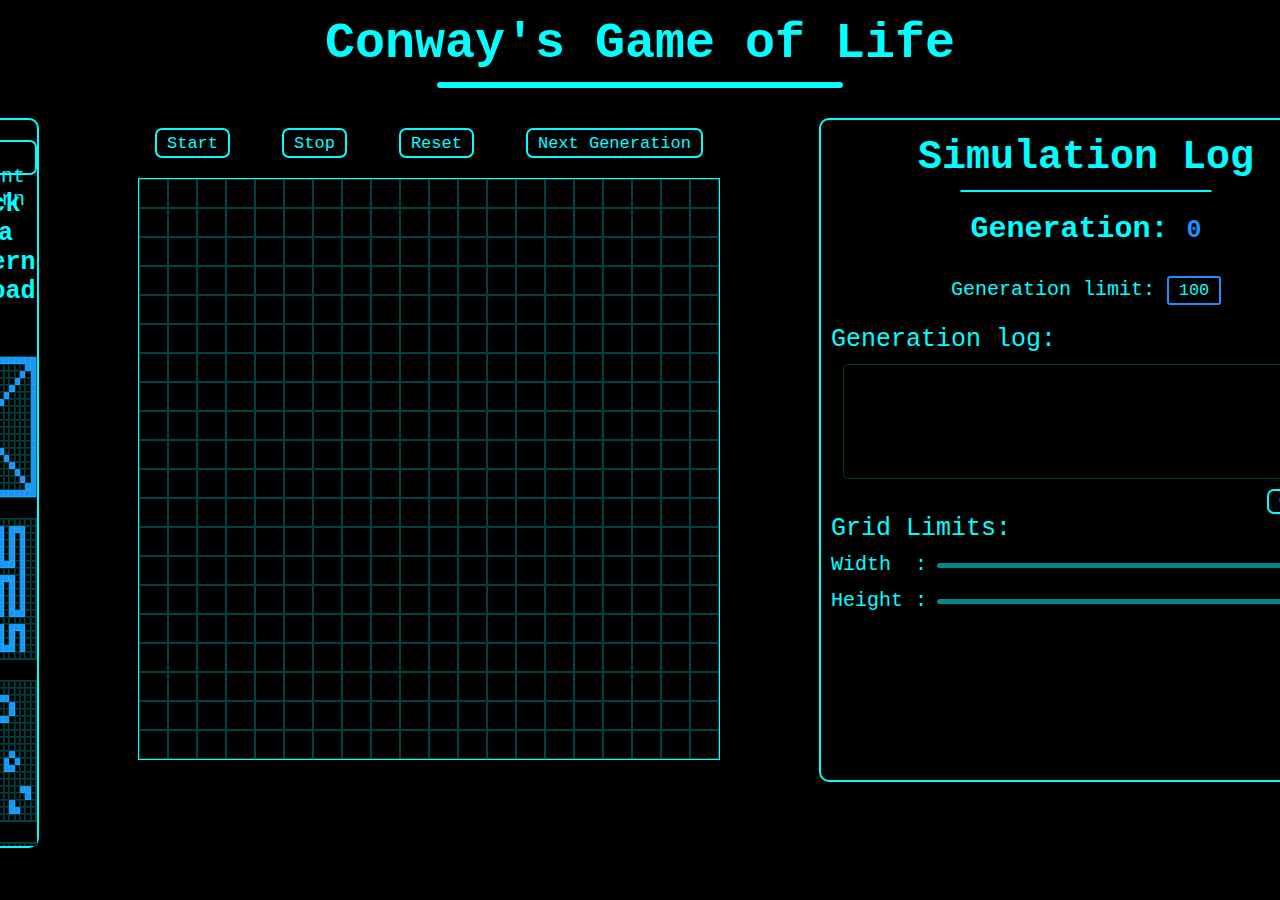
==== commit b6fbe947: "adding index file" ====
--- a/index.html
+++ b/index.html
@@ -10,8 +10,7 @@
         <title>conways_game_of_life</title>
     </head>
     <body>
-        <br>
-        
+    
         <div class="project">
 
             <h1>Conway's Game of Life</h1>
@@ -26,7 +25,207 @@
                     <h1>Click on a pattern to load</h1>
 
                     <div class="patterns">
-                    <table border="1" cellspacing="0" id="24" grid_height_limit="5" grid_width_limit="5">                                <tbody><tr>
+                    <table border="1" cellspacing="0" id="29" grid_height_limit="20" grid_width_limit="20">                                <tbody><tr>
+                                    <td class="29_0_0" value="1"></td><td class="29_0_1" value="1"></td><td class="29_0_2" value="1"></td><td class="29_0_3" value="1"></td><td class="29_0_4" value="1"></td><td class="29_0_5" value="1"></td><td class="29_0_6" value="1"></td><td class="29_0_7" value="1"></td><td class="29_0_8" value="1"></td><td class="29_0_9" value="1"></td><td class="29_0_10" value="1"></td><td class="29_0_11" value="1"></td><td class="29_0_12" value="1"></td><td class="29_0_13" value="1"></td><td class="29_0_14" value="1"></td><td class="29_0_15" value="1"></td><td class="29_0_16" value="1"></td><td class="29_0_17" value="1"></td><td class="29_0_18" value="1"></td><td class="29_0_19" value="1"></td>                                </tr>
+                                                                <tr>
+                                    <td class="29_1_0" value="1"></td><td class="29_1_1" value="1"></td><td class="29_1_2" value="0"></td><td class="29_1_3" value="0"></td><td class="29_1_4" value="0"></td><td class="29_1_5" value="0"></td><td class="29_1_6" value="0"></td><td class="29_1_7" value="0"></td><td class="29_1_8" value="0"></td><td class="29_1_9" value="0"></td><td class="29_1_10" value="0"></td><td class="29_1_11" value="0"></td><td class="29_1_12" value="0"></td><td class="29_1_13" value="0"></td><td class="29_1_14" value="0"></td><td class="29_1_15" value="0"></td><td class="29_1_16" value="0"></td><td class="29_1_17" value="0"></td><td class="29_1_18" value="1"></td><td class="29_1_19" value="1"></td>                                </tr>
+                                                                <tr>
+                                    <td class="29_2_0" value="1"></td><td class="29_2_1" value="0"></td><td class="29_2_2" value="1"></td><td class="29_2_3" value="0"></td><td class="29_2_4" value="0"></td><td class="29_2_5" value="0"></td><td class="29_2_6" value="0"></td><td class="29_2_7" value="0"></td><td class="29_2_8" value="0"></td><td class="29_2_9" value="0"></td><td class="29_2_10" value="0"></td><td class="29_2_11" value="0"></td><td class="29_2_12" value="0"></td><td class="29_2_13" value="0"></td><td class="29_2_14" value="0"></td><td class="29_2_15" value="0"></td><td class="29_2_16" value="0"></td><td class="29_2_17" value="1"></td><td class="29_2_18" value="0"></td><td class="29_2_19" value="1"></td>                                </tr>
+                                                                <tr>
+                                    <td class="29_3_0" value="1"></td><td class="29_3_1" value="0"></td><td class="29_3_2" value="0"></td><td class="29_3_3" value="1"></td><td class="29_3_4" value="0"></td><td class="29_3_5" value="0"></td><td class="29_3_6" value="0"></td><td class="29_3_7" value="0"></td><td class="29_3_8" value="0"></td><td class="29_3_9" value="0"></td><td class="29_3_10" value="0"></td><td class="29_3_11" value="0"></td><td class="29_3_12" value="0"></td><td class="29_3_13" value="0"></td><td class="29_3_14" value="0"></td><td class="29_3_15" value="0"></td><td class="29_3_16" value="1"></td><td class="29_3_17" value="0"></td><td class="29_3_18" value="0"></td><td class="29_3_19" value="1"></td>                                </tr>
+                                                                <tr>
+                                    <td class="29_4_0" value="1"></td><td class="29_4_1" value="0"></td><td class="29_4_2" value="0"></td><td class="29_4_3" value="0"></td><td class="29_4_4" value="1"></td><td class="29_4_5" value="0"></td><td class="29_4_6" value="0"></td><td class="29_4_7" value="0"></td><td class="29_4_8" value="0"></td><td class="29_4_9" value="0"></td><td class="29_4_10" value="0"></td><td class="29_4_11" value="0"></td><td class="29_4_12" value="0"></td><td class="29_4_13" value="0"></td><td class="29_4_14" value="0"></td><td class="29_4_15" value="1"></td><td class="29_4_16" value="0"></td><td class="29_4_17" value="0"></td><td class="29_4_18" value="0"></td><td class="29_4_19" value="1"></td>                                </tr>
+                                                                <tr>
+                                    <td class="29_5_0" value="1"></td><td class="29_5_1" value="0"></td><td class="29_5_2" value="0"></td><td class="29_5_3" value="0"></td><td class="29_5_4" value="0"></td><td class="29_5_5" value="1"></td><td class="29_5_6" value="0"></td><td class="29_5_7" value="0"></td><td class="29_5_8" value="0"></td><td class="29_5_9" value="0"></td><td class="29_5_10" value="0"></td><td class="29_5_11" value="0"></td><td class="29_5_12" value="0"></td><td class="29_5_13" value="0"></td><td class="29_5_14" value="1"></td><td class="29_5_15" value="0"></td><td class="29_5_16" value="0"></td><td class="29_5_17" value="0"></td><td class="29_5_18" value="0"></td><td class="29_5_19" value="1"></td>                                </tr>
+                                                                <tr>
+                                    <td class="29_6_0" value="1"></td><td class="29_6_1" value="0"></td><td class="29_6_2" value="0"></td><td class="29_6_3" value="0"></td><td class="29_6_4" value="0"></td><td class="29_6_5" value="0"></td><td class="29_6_6" value="1"></td><td class="29_6_7" value="0"></td><td class="29_6_8" value="0"></td><td class="29_6_9" value="0"></td><td class="29_6_10" value="0"></td><td class="29_6_11" value="0"></td><td class="29_6_12" value="0"></td><td class="29_6_13" value="1"></td><td class="29_6_14" value="0"></td><td class="29_6_15" value="0"></td><td class="29_6_16" value="0"></td><td class="29_6_17" value="0"></td><td class="29_6_18" value="0"></td><td class="29_6_19" value="1"></td>                                </tr>
+                                                                <tr>
+                                    <td class="29_7_0" value="1"></td><td class="29_7_1" value="0"></td><td class="29_7_2" value="0"></td><td class="29_7_3" value="0"></td><td class="29_7_4" value="0"></td><td class="29_7_5" value="0"></td><td class="29_7_6" value="0"></td><td class="29_7_7" value="1"></td><td class="29_7_8" value="0"></td><td class="29_7_9" value="0"></td><td class="29_7_10" value="0"></td><td class="29_7_11" value="0"></td><td class="29_7_12" value="1"></td><td class="29_7_13" value="0"></td><td class="29_7_14" value="0"></td><td class="29_7_15" value="0"></td><td class="29_7_16" value="0"></td><td class="29_7_17" value="0"></td><td class="29_7_18" value="0"></td><td class="29_7_19" value="1"></td>                                </tr>
+                                                                <tr>
+                                    <td class="29_8_0" value="1"></td><td class="29_8_1" value="0"></td><td class="29_8_2" value="0"></td><td class="29_8_3" value="0"></td><td class="29_8_4" value="0"></td><td class="29_8_5" value="0"></td><td class="29_8_6" value="0"></td><td class="29_8_7" value="0"></td><td class="29_8_8" value="1"></td><td class="29_8_9" value="0"></td><td class="29_8_10" value="0"></td><td class="29_8_11" value="1"></td><td class="29_8_12" value="0"></td><td class="29_8_13" value="0"></td><td class="29_8_14" value="0"></td><td class="29_8_15" value="0"></td><td class="29_8_16" value="0"></td><td class="29_8_17" value="0"></td><td class="29_8_18" value="0"></td><td class="29_8_19" value="1"></td>                                </tr>
+                                                                <tr>
+                                    <td class="29_9_0" value="1"></td><td class="29_9_1" value="0"></td><td class="29_9_2" value="0"></td><td class="29_9_3" value="0"></td><td class="29_9_4" value="0"></td><td class="29_9_5" value="0"></td><td class="29_9_6" value="0"></td><td class="29_9_7" value="0"></td><td class="29_9_8" value="0"></td><td class="29_9_9" value="1"></td><td class="29_9_10" value="1"></td><td class="29_9_11" value="0"></td><td class="29_9_12" value="0"></td><td class="29_9_13" value="0"></td><td class="29_9_14" value="0"></td><td class="29_9_15" value="0"></td><td class="29_9_16" value="0"></td><td class="29_9_17" value="0"></td><td class="29_9_18" value="0"></td><td class="29_9_19" value="1"></td>                                </tr>
+                                                                <tr>
+                                    <td class="29_10_0" value="1"></td><td class="29_10_1" value="0"></td><td class="29_10_2" value="0"></td><td class="29_10_3" value="0"></td><td class="29_10_4" value="0"></td><td class="29_10_5" value="0"></td><td class="29_10_6" value="0"></td><td class="29_10_7" value="0"></td><td class="29_10_8" value="0"></td><td class="29_10_9" value="1"></td><td class="29_10_10" value="1"></td><td class="29_10_11" value="0"></td><td class="29_10_12" value="0"></td><td class="29_10_13" value="0"></td><td class="29_10_14" value="0"></td><td class="29_10_15" value="0"></td><td class="29_10_16" value="0"></td><td class="29_10_17" value="0"></td><td class="29_10_18" value="0"></td><td class="29_10_19" value="1"></td>                                </tr>
+                                                                <tr>
+                                    <td class="29_11_0" value="1"></td><td class="29_11_1" value="0"></td><td class="29_11_2" value="0"></td><td class="29_11_3" value="0"></td><td class="29_11_4" value="0"></td><td class="29_11_5" value="0"></td><td class="29_11_6" value="0"></td><td class="29_11_7" value="0"></td><td class="29_11_8" value="1"></td><td class="29_11_9" value="0"></td><td class="29_11_10" value="0"></td><td class="29_11_11" value="1"></td><td class="29_11_12" value="0"></td><td class="29_11_13" value="0"></td><td class="29_11_14" value="0"></td><td class="29_11_15" value="0"></td><td class="29_11_16" value="0"></td><td class="29_11_17" value="0"></td><td class="29_11_18" value="0"></td><td class="29_11_19" value="1"></td>                                </tr>
+                                                                <tr>
+                                    <td class="29_12_0" value="1"></td><td class="29_12_1" value="0"></td><td class="29_12_2" value="0"></td><td class="29_12_3" value="0"></td><td class="29_12_4" value="0"></td><td class="29_12_5" value="0"></td><td class="29_12_6" value="0"></td><td class="29_12_7" value="1"></td><td class="29_12_8" value="0"></td><td class="29_12_9" value="0"></td><td class="29_12_10" value="0"></td><td class="29_12_11" value="0"></td><td class="29_12_12" value="1"></td><td class="29_12_13" value="0"></td><td class="29_12_14" value="0"></td><td class="29_12_15" value="0"></td><td class="29_12_16" value="0"></td><td class="29_12_17" value="0"></td><td class="29_12_18" value="0"></td><td class="29_12_19" value="1"></td>                                </tr>
+                                                                <tr>
+                                    <td class="29_13_0" value="1"></td><td class="29_13_1" value="0"></td><td class="29_13_2" value="0"></td><td class="29_13_3" value="0"></td><td class="29_13_4" value="0"></td><td class="29_13_5" value="0"></td><td class="29_13_6" value="1"></td><td class="29_13_7" value="0"></td><td class="29_13_8" value="0"></td><td class="29_13_9" value="0"></td><td class="29_13_10" value="0"></td><td class="29_13_11" value="0"></td><td class="29_13_12" value="0"></td><td class="29_13_13" value="1"></td><td class="29_13_14" value="0"></td><td class="29_13_15" value="0"></td><td class="29_13_16" value="0"></td><td class="29_13_17" value="0"></td><td class="29_13_18" value="0"></td><td class="29_13_19" value="1"></td>                                </tr>
+                                                                <tr>
+                                    <td class="29_14_0" value="1"></td><td class="29_14_1" value="0"></td><td class="29_14_2" value="0"></td><td class="29_14_3" value="0"></td><td class="29_14_4" value="0"></td><td class="29_14_5" value="1"></td><td class="29_14_6" value="0"></td><td class="29_14_7" value="0"></td><td class="29_14_8" value="0"></td><td class="29_14_9" value="0"></td><td class="29_14_10" value="0"></td><td class="29_14_11" value="0"></td><td class="29_14_12" value="0"></td><td class="29_14_13" value="0"></td><td class="29_14_14" value="1"></td><td class="29_14_15" value="0"></td><td class="29_14_16" value="0"></td><td class="29_14_17" value="0"></td><td class="29_14_18" value="0"></td><td class="29_14_19" value="1"></td>                                </tr>
+                                                                <tr>
+                                    <td class="29_15_0" value="1"></td><td class="29_15_1" value="0"></td><td class="29_15_2" value="0"></td><td class="29_15_3" value="0"></td><td class="29_15_4" value="1"></td><td class="29_15_5" value="0"></td><td class="29_15_6" value="0"></td><td class="29_15_7" value="0"></td><td class="29_15_8" value="0"></td><td class="29_15_9" value="0"></td><td class="29_15_10" value="0"></td><td class="29_15_11" value="0"></td><td class="29_15_12" value="0"></td><td class="29_15_13" value="0"></td><td class="29_15_14" value="0"></td><td class="29_15_15" value="1"></td><td class="29_15_16" value="0"></td><td class="29_15_17" value="0"></td><td class="29_15_18" value="0"></td><td class="29_15_19" value="1"></td>                                </tr>
+                                                                <tr>
+                                    <td class="29_16_0" value="1"></td><td class="29_16_1" value="0"></td><td class="29_16_2" value="0"></td><td class="29_16_3" value="1"></td><td class="29_16_4" value="0"></td><td class="29_16_5" value="0"></td><td class="29_16_6" value="0"></td><td class="29_16_7" value="0"></td><td class="29_16_8" value="0"></td><td class="29_16_9" value="0"></td><td class="29_16_10" value="0"></td><td class="29_16_11" value="0"></td><td class="29_16_12" value="0"></td><td class="29_16_13" value="0"></td><td class="29_16_14" value="0"></td><td class="29_16_15" value="0"></td><td class="29_16_16" value="1"></td><td class="29_16_17" value="0"></td><td class="29_16_18" value="0"></td><td class="29_16_19" value="1"></td>                                </tr>
+                                                                <tr>
+                                    <td class="29_17_0" value="1"></td><td class="29_17_1" value="0"></td><td class="29_17_2" value="1"></td><td class="29_17_3" value="0"></td><td class="29_17_4" value="0"></td><td class="29_17_5" value="0"></td><td class="29_17_6" value="0"></td><td class="29_17_7" value="0"></td><td class="29_17_8" value="0"></td><td class="29_17_9" value="0"></td><td class="29_17_10" value="0"></td><td class="29_17_11" value="0"></td><td class="29_17_12" value="0"></td><td class="29_17_13" value="0"></td><td class="29_17_14" value="0"></td><td class="29_17_15" value="0"></td><td class="29_17_16" value="0"></td><td class="29_17_17" value="1"></td><td class="29_17_18" value="0"></td><td class="29_17_19" value="1"></td>                                </tr>
+                                                                <tr>
+                                    <td class="29_18_0" value="1"></td><td class="29_18_1" value="1"></td><td class="29_18_2" value="0"></td><td class="29_18_3" value="0"></td><td class="29_18_4" value="0"></td><td class="29_18_5" value="0"></td><td class="29_18_6" value="0"></td><td class="29_18_7" value="0"></td><td class="29_18_8" value="0"></td><td class="29_18_9" value="0"></td><td class="29_18_10" value="0"></td><td class="29_18_11" value="0"></td><td class="29_18_12" value="0"></td><td class="29_18_13" value="0"></td><td class="29_18_14" value="0"></td><td class="29_18_15" value="0"></td><td class="29_18_16" value="0"></td><td class="29_18_17" value="0"></td><td class="29_18_18" value="1"></td><td class="29_18_19" value="1"></td>                                </tr>
+                                                                <tr>
+                                    <td class="29_19_0" value="1"></td><td class="29_19_1" value="1"></td><td class="29_19_2" value="1"></td><td class="29_19_3" value="1"></td><td class="29_19_4" value="1"></td><td class="29_19_5" value="1"></td><td class="29_19_6" value="1"></td><td class="29_19_7" value="1"></td><td class="29_19_8" value="1"></td><td class="29_19_9" value="1"></td><td class="29_19_10" value="1"></td><td class="29_19_11" value="1"></td><td class="29_19_12" value="1"></td><td class="29_19_13" value="1"></td><td class="29_19_14" value="1"></td><td class="29_19_15" value="1"></td><td class="29_19_16" value="1"></td><td class="29_19_17" value="1"></td><td class="29_19_18" value="1"></td><td class="29_19_19" value="1"></td>                                </tr>
+                                </tbody></table><table border="1" cellspacing="0" id="28" grid_height_limit="20" grid_width_limit="20">                                <tbody><tr>
+                                    <td class="28_0_0" value="0"></td><td class="28_0_1" value="0"></td><td class="28_0_2" value="0"></td><td class="28_0_3" value="0"></td><td class="28_0_4" value="0"></td><td class="28_0_5" value="0"></td><td class="28_0_6" value="0"></td><td class="28_0_7" value="0"></td><td class="28_0_8" value="0"></td><td class="28_0_9" value="0"></td><td class="28_0_10" value="0"></td><td class="28_0_11" value="0"></td><td class="28_0_12" value="0"></td><td class="28_0_13" value="0"></td><td class="28_0_14" value="0"></td><td class="28_0_15" value="0"></td><td class="28_0_16" value="0"></td><td class="28_0_17" value="0"></td><td class="28_0_18" value="0"></td><td class="28_0_19" value="0"></td>                                </tr>
+                                                                <tr>
+                                    <td class="28_1_0" value="0"></td><td class="28_1_1" value="1"></td><td class="28_1_2" value="0"></td><td class="28_1_3" value="1"></td><td class="28_1_4" value="1"></td><td class="28_1_5" value="1"></td><td class="28_1_6" value="0"></td><td class="28_1_7" value="1"></td><td class="28_1_8" value="1"></td><td class="28_1_9" value="1"></td><td class="28_1_10" value="0"></td><td class="28_1_11" value="1"></td><td class="28_1_12" value="1"></td><td class="28_1_13" value="1"></td><td class="28_1_14" value="0"></td><td class="28_1_15" value="1"></td><td class="28_1_16" value="1"></td><td class="28_1_17" value="1"></td><td class="28_1_18" value="0"></td><td class="28_1_19" value="0"></td>                                </tr>
+                                                                <tr>
+                                    <td class="28_2_0" value="0"></td><td class="28_2_1" value="1"></td><td class="28_2_2" value="0"></td><td class="28_2_3" value="1"></td><td class="28_2_4" value="0"></td><td class="28_2_5" value="1"></td><td class="28_2_6" value="0"></td><td class="28_2_7" value="1"></td><td class="28_2_8" value="0"></td><td class="28_2_9" value="1"></td><td class="28_2_10" value="0"></td><td class="28_2_11" value="1"></td><td class="28_2_12" value="0"></td><td class="28_2_13" value="1"></td><td class="28_2_14" value="0"></td><td class="28_2_15" value="1"></td><td class="28_2_16" value="0"></td><td class="28_2_17" value="1"></td><td class="28_2_18" value="0"></td><td class="28_2_19" value="0"></td>                                </tr>
+                                                                <tr>
+                                    <td class="28_3_0" value="0"></td><td class="28_3_1" value="1"></td><td class="28_3_2" value="0"></td><td class="28_3_3" value="1"></td><td class="28_3_4" value="0"></td><td class="28_3_5" value="1"></td><td class="28_3_6" value="0"></td><td class="28_3_7" value="1"></td><td class="28_3_8" value="0"></td><td class="28_3_9" value="1"></td><td class="28_3_10" value="0"></td><td class="28_3_11" value="1"></td><td class="28_3_12" value="0"></td><td class="28_3_13" value="1"></td><td class="28_3_14" value="0"></td><td class="28_3_15" value="1"></td><td class="28_3_16" value="0"></td><td class="28_3_17" value="1"></td><td class="28_3_18" value="0"></td><td class="28_3_19" value="0"></td>                                </tr>
+                                                                <tr>
+                                    <td class="28_4_0" value="0"></td><td class="28_4_1" value="1"></td><td class="28_4_2" value="0"></td><td class="28_4_3" value="1"></td><td class="28_4_4" value="0"></td><td class="28_4_5" value="1"></td><td class="28_4_6" value="0"></td><td class="28_4_7" value="1"></td><td class="28_4_8" value="0"></td><td class="28_4_9" value="1"></td><td class="28_4_10" value="0"></td><td class="28_4_11" value="1"></td><td class="28_4_12" value="0"></td><td class="28_4_13" value="1"></td><td class="28_4_14" value="0"></td><td class="28_4_15" value="1"></td><td class="28_4_16" value="0"></td><td class="28_4_17" value="1"></td><td class="28_4_18" value="0"></td><td class="28_4_19" value="0"></td>                                </tr>
+                                                                <tr>
+                                    <td class="28_5_0" value="0"></td><td class="28_5_1" value="1"></td><td class="28_5_2" value="0"></td><td class="28_5_3" value="1"></td><td class="28_5_4" value="0"></td><td class="28_5_5" value="1"></td><td class="28_5_6" value="0"></td><td class="28_5_7" value="1"></td><td class="28_5_8" value="0"></td><td class="28_5_9" value="1"></td><td class="28_5_10" value="0"></td><td class="28_5_11" value="1"></td><td class="28_5_12" value="0"></td><td class="28_5_13" value="1"></td><td class="28_5_14" value="0"></td><td class="28_5_15" value="1"></td><td class="28_5_16" value="0"></td><td class="28_5_17" value="1"></td><td class="28_5_18" value="0"></td><td class="28_5_19" value="0"></td>                                </tr>
+                                                                <tr>
+                                    <td class="28_6_0" value="0"></td><td class="28_6_1" value="1"></td><td class="28_6_2" value="1"></td><td class="28_6_3" value="1"></td><td class="28_6_4" value="0"></td><td class="28_6_5" value="1"></td><td class="28_6_6" value="1"></td><td class="28_6_7" value="1"></td><td class="28_6_8" value="0"></td><td class="28_6_9" value="1"></td><td class="28_6_10" value="1"></td><td class="28_6_11" value="1"></td><td class="28_6_12" value="0"></td><td class="28_6_13" value="1"></td><td class="28_6_14" value="1"></td><td class="28_6_15" value="1"></td><td class="28_6_16" value="0"></td><td class="28_6_17" value="1"></td><td class="28_6_18" value="0"></td><td class="28_6_19" value="0"></td>                                </tr>
+                                                                <tr>
+                                    <td class="28_7_0" value="0"></td><td class="28_7_1" value="0"></td><td class="28_7_2" value="0"></td><td class="28_7_3" value="0"></td><td class="28_7_4" value="0"></td><td class="28_7_5" value="0"></td><td class="28_7_6" value="0"></td><td class="28_7_7" value="0"></td><td class="28_7_8" value="0"></td><td class="28_7_9" value="0"></td><td class="28_7_10" value="0"></td><td class="28_7_11" value="0"></td><td class="28_7_12" value="0"></td><td class="28_7_13" value="0"></td><td class="28_7_14" value="0"></td><td class="28_7_15" value="0"></td><td class="28_7_16" value="0"></td><td class="28_7_17" value="1"></td><td class="28_7_18" value="0"></td><td class="28_7_19" value="0"></td>                                </tr>
+                                                                <tr>
+                                    <td class="28_8_0" value="0"></td><td class="28_8_1" value="1"></td><td class="28_8_2" value="1"></td><td class="28_8_3" value="1"></td><td class="28_8_4" value="0"></td><td class="28_8_5" value="1"></td><td class="28_8_6" value="1"></td><td class="28_8_7" value="1"></td><td class="28_8_8" value="0"></td><td class="28_8_9" value="1"></td><td class="28_8_10" value="1"></td><td class="28_8_11" value="1"></td><td class="28_8_12" value="0"></td><td class="28_8_13" value="1"></td><td class="28_8_14" value="1"></td><td class="28_8_15" value="1"></td><td class="28_8_16" value="0"></td><td class="28_8_17" value="1"></td><td class="28_8_18" value="0"></td><td class="28_8_19" value="0"></td>                                </tr>
+                                                                <tr>
+                                    <td class="28_9_0" value="0"></td><td class="28_9_1" value="1"></td><td class="28_9_2" value="0"></td><td class="28_9_3" value="1"></td><td class="28_9_4" value="0"></td><td class="28_9_5" value="1"></td><td class="28_9_6" value="0"></td><td class="28_9_7" value="1"></td><td class="28_9_8" value="0"></td><td class="28_9_9" value="1"></td><td class="28_9_10" value="0"></td><td class="28_9_11" value="1"></td><td class="28_9_12" value="0"></td><td class="28_9_13" value="1"></td><td class="28_9_14" value="0"></td><td class="28_9_15" value="1"></td><td class="28_9_16" value="0"></td><td class="28_9_17" value="1"></td><td class="28_9_18" value="0"></td><td class="28_9_19" value="0"></td>                                </tr>
+                                                                <tr>
+                                    <td class="28_10_0" value="0"></td><td class="28_10_1" value="1"></td><td class="28_10_2" value="0"></td><td class="28_10_3" value="1"></td><td class="28_10_4" value="0"></td><td class="28_10_5" value="1"></td><td class="28_10_6" value="0"></td><td class="28_10_7" value="1"></td><td class="28_10_8" value="0"></td><td class="28_10_9" value="1"></td><td class="28_10_10" value="0"></td><td class="28_10_11" value="1"></td><td class="28_10_12" value="0"></td><td class="28_10_13" value="1"></td><td class="28_10_14" value="0"></td><td class="28_10_15" value="1"></td><td class="28_10_16" value="0"></td><td class="28_10_17" value="1"></td><td class="28_10_18" value="0"></td><td class="28_10_19" value="0"></td>                                </tr>
+                                                                <tr>
+                                    <td class="28_11_0" value="0"></td><td class="28_11_1" value="1"></td><td class="28_11_2" value="0"></td><td class="28_11_3" value="1"></td><td class="28_11_4" value="0"></td><td class="28_11_5" value="1"></td><td class="28_11_6" value="0"></td><td class="28_11_7" value="1"></td><td class="28_11_8" value="0"></td><td class="28_11_9" value="1"></td><td class="28_11_10" value="0"></td><td class="28_11_11" value="1"></td><td class="28_11_12" value="0"></td><td class="28_11_13" value="1"></td><td class="28_11_14" value="0"></td><td class="28_11_15" value="1"></td><td class="28_11_16" value="0"></td><td class="28_11_17" value="1"></td><td class="28_11_18" value="0"></td><td class="28_11_19" value="0"></td>                                </tr>
+                                                                <tr>
+                                    <td class="28_12_0" value="0"></td><td class="28_12_1" value="1"></td><td class="28_12_2" value="0"></td><td class="28_12_3" value="1"></td><td class="28_12_4" value="0"></td><td class="28_12_5" value="1"></td><td class="28_12_6" value="0"></td><td class="28_12_7" value="1"></td><td class="28_12_8" value="0"></td><td class="28_12_9" value="1"></td><td class="28_12_10" value="0"></td><td class="28_12_11" value="1"></td><td class="28_12_12" value="0"></td><td class="28_12_13" value="1"></td><td class="28_12_14" value="0"></td><td class="28_12_15" value="1"></td><td class="28_12_16" value="0"></td><td class="28_12_17" value="1"></td><td class="28_12_18" value="0"></td><td class="28_12_19" value="0"></td>                                </tr>
+                                                                <tr>
+                                    <td class="28_13_0" value="0"></td><td class="28_13_1" value="1"></td><td class="28_13_2" value="0"></td><td class="28_13_3" value="1"></td><td class="28_13_4" value="1"></td><td class="28_13_5" value="1"></td><td class="28_13_6" value="0"></td><td class="28_13_7" value="1"></td><td class="28_13_8" value="1"></td><td class="28_13_9" value="1"></td><td class="28_13_10" value="0"></td><td class="28_13_11" value="1"></td><td class="28_13_12" value="1"></td><td class="28_13_13" value="1"></td><td class="28_13_14" value="0"></td><td class="28_13_15" value="1"></td><td class="28_13_16" value="1"></td><td class="28_13_17" value="1"></td><td class="28_13_18" value="0"></td><td class="28_13_19" value="0"></td>                                </tr>
+                                                                <tr>
+                                    <td class="28_14_0" value="0"></td><td class="28_14_1" value="1"></td><td class="28_14_2" value="0"></td><td class="28_14_3" value="0"></td><td class="28_14_4" value="0"></td><td class="28_14_5" value="0"></td><td class="28_14_6" value="0"></td><td class="28_14_7" value="0"></td><td class="28_14_8" value="0"></td><td class="28_14_9" value="0"></td><td class="28_14_10" value="0"></td><td class="28_14_11" value="0"></td><td class="28_14_12" value="0"></td><td class="28_14_13" value="0"></td><td class="28_14_14" value="0"></td><td class="28_14_15" value="0"></td><td class="28_14_16" value="0"></td><td class="28_14_17" value="0"></td><td class="28_14_18" value="0"></td><td class="28_14_19" value="0"></td>                                </tr>
+                                                                <tr>
+                                    <td class="28_15_0" value="0"></td><td class="28_15_1" value="1"></td><td class="28_15_2" value="0"></td><td class="28_15_3" value="1"></td><td class="28_15_4" value="1"></td><td class="28_15_5" value="1"></td><td class="28_15_6" value="0"></td><td class="28_15_7" value="1"></td><td class="28_15_8" value="1"></td><td class="28_15_9" value="1"></td><td class="28_15_10" value="0"></td><td class="28_15_11" value="1"></td><td class="28_15_12" value="1"></td><td class="28_15_13" value="1"></td><td class="28_15_14" value="0"></td><td class="28_15_15" value="1"></td><td class="28_15_16" value="1"></td><td class="28_15_17" value="1"></td><td class="28_15_18" value="0"></td><td class="28_15_19" value="0"></td>                                </tr>
+                                                                <tr>
+                                    <td class="28_16_0" value="0"></td><td class="28_16_1" value="1"></td><td class="28_16_2" value="0"></td><td class="28_16_3" value="1"></td><td class="28_16_4" value="0"></td><td class="28_16_5" value="1"></td><td class="28_16_6" value="0"></td><td class="28_16_7" value="1"></td><td class="28_16_8" value="0"></td><td class="28_16_9" value="1"></td><td class="28_16_10" value="0"></td><td class="28_16_11" value="1"></td><td class="28_16_12" value="0"></td><td class="28_16_13" value="1"></td><td class="28_16_14" value="0"></td><td class="28_16_15" value="1"></td><td class="28_16_16" value="0"></td><td class="28_16_17" value="1"></td><td class="28_16_18" value="0"></td><td class="28_16_19" value="0"></td>                                </tr>
+                                                                <tr>
+                                    <td class="28_17_0" value="0"></td><td class="28_17_1" value="1"></td><td class="28_17_2" value="0"></td><td class="28_17_3" value="1"></td><td class="28_17_4" value="0"></td><td class="28_17_5" value="1"></td><td class="28_17_6" value="0"></td><td class="28_17_7" value="1"></td><td class="28_17_8" value="0"></td><td class="28_17_9" value="1"></td><td class="28_17_10" value="0"></td><td class="28_17_11" value="1"></td><td class="28_17_12" value="0"></td><td class="28_17_13" value="1"></td><td class="28_17_14" value="0"></td><td class="28_17_15" value="1"></td><td class="28_17_16" value="0"></td><td class="28_17_17" value="1"></td><td class="28_17_18" value="0"></td><td class="28_17_19" value="0"></td>                                </tr>
+                                                                <tr>
+                                    <td class="28_18_0" value="0"></td><td class="28_18_1" value="1"></td><td class="28_18_2" value="1"></td><td class="28_18_3" value="1"></td><td class="28_18_4" value="0"></td><td class="28_18_5" value="1"></td><td class="28_18_6" value="1"></td><td class="28_18_7" value="1"></td><td class="28_18_8" value="0"></td><td class="28_18_9" value="1"></td><td class="28_18_10" value="1"></td><td class="28_18_11" value="1"></td><td class="28_18_12" value="0"></td><td class="28_18_13" value="1"></td><td class="28_18_14" value="1"></td><td class="28_18_15" value="1"></td><td class="28_18_16" value="0"></td><td class="28_18_17" value="1"></td><td class="28_18_18" value="0"></td><td class="28_18_19" value="0"></td>                                </tr>
+                                                                <tr>
+                                    <td class="28_19_0" value="0"></td><td class="28_19_1" value="0"></td><td class="28_19_2" value="0"></td><td class="28_19_3" value="0"></td><td class="28_19_4" value="0"></td><td class="28_19_5" value="0"></td><td class="28_19_6" value="0"></td><td class="28_19_7" value="0"></td><td class="28_19_8" value="0"></td><td class="28_19_9" value="0"></td><td class="28_19_10" value="0"></td><td class="28_19_11" value="0"></td><td class="28_19_12" value="0"></td><td class="28_19_13" value="0"></td><td class="28_19_14" value="0"></td><td class="28_19_15" value="0"></td><td class="28_19_16" value="0"></td><td class="28_19_17" value="0"></td><td class="28_19_18" value="0"></td><td class="28_19_19" value="0"></td>                                </tr>
+                                </tbody></table><table border="1" cellspacing="0" id="27" grid_height_limit="20" grid_width_limit="20">                                <tbody><tr>
+                                    <td class="27_0_0" value="0"></td><td class="27_0_1" value="0"></td><td class="27_0_2" value="0"></td><td class="27_0_3" value="0"></td><td class="27_0_4" value="0"></td><td class="27_0_5" value="0"></td><td class="27_0_6" value="0"></td><td class="27_0_7" value="0"></td><td class="27_0_8" value="0"></td><td class="27_0_9" value="0"></td><td class="27_0_10" value="0"></td><td class="27_0_11" value="0"></td><td class="27_0_12" value="0"></td><td class="27_0_13" value="0"></td><td class="27_0_14" value="0"></td><td class="27_0_15" value="0"></td><td class="27_0_16" value="0"></td><td class="27_0_17" value="0"></td><td class="27_0_18" value="0"></td><td class="27_0_19" value="0"></td>                                </tr>
+                                                                <tr>
+                                    <td class="27_1_0" value="0"></td><td class="27_1_1" value="0"></td><td class="27_1_2" value="0"></td><td class="27_1_3" value="0"></td><td class="27_1_4" value="0"></td><td class="27_1_5" value="0"></td><td class="27_1_6" value="0"></td><td class="27_1_7" value="0"></td><td class="27_1_8" value="0"></td><td class="27_1_9" value="0"></td><td class="27_1_10" value="0"></td><td class="27_1_11" value="0"></td><td class="27_1_12" value="0"></td><td class="27_1_13" value="0"></td><td class="27_1_14" value="0"></td><td class="27_1_15" value="0"></td><td class="27_1_16" value="0"></td><td class="27_1_17" value="0"></td><td class="27_1_18" value="0"></td><td class="27_1_19" value="0"></td>                                </tr>
+                                                                <tr>
+                                    <td class="27_2_0" value="0"></td><td class="27_2_1" value="0"></td><td class="27_2_2" value="0"></td><td class="27_2_3" value="0"></td><td class="27_2_4" value="0"></td><td class="27_2_5" value="0"></td><td class="27_2_6" value="0"></td><td class="27_2_7" value="0"></td><td class="27_2_8" value="0"></td><td class="27_2_9" value="0"></td><td class="27_2_10" value="0"></td><td class="27_2_11" value="0"></td><td class="27_2_12" value="0"></td><td class="27_2_13" value="1"></td><td class="27_2_14" value="1"></td><td class="27_2_15" value="0"></td><td class="27_2_16" value="0"></td><td class="27_2_17" value="0"></td><td class="27_2_18" value="0"></td><td class="27_2_19" value="0"></td>                                </tr>
+                                                                <tr>
+                                    <td class="27_3_0" value="0"></td><td class="27_3_1" value="0"></td><td class="27_3_2" value="0"></td><td class="27_3_3" value="0"></td><td class="27_3_4" value="0"></td><td class="27_3_5" value="0"></td><td class="27_3_6" value="0"></td><td class="27_3_7" value="0"></td><td class="27_3_8" value="0"></td><td class="27_3_9" value="0"></td><td class="27_3_10" value="0"></td><td class="27_3_11" value="0"></td><td class="27_3_12" value="1"></td><td class="27_3_13" value="0"></td><td class="27_3_14" value="0"></td><td class="27_3_15" value="1"></td><td class="27_3_16" value="0"></td><td class="27_3_17" value="0"></td><td class="27_3_18" value="0"></td><td class="27_3_19" value="0"></td>                                </tr>
+                                                                <tr>
+                                    <td class="27_4_0" value="0"></td><td class="27_4_1" value="0"></td><td class="27_4_2" value="0"></td><td class="27_4_3" value="0"></td><td class="27_4_4" value="0"></td><td class="27_4_5" value="0"></td><td class="27_4_6" value="0"></td><td class="27_4_7" value="0"></td><td class="27_4_8" value="0"></td><td class="27_4_9" value="0"></td><td class="27_4_10" value="0"></td><td class="27_4_11" value="0"></td><td class="27_4_12" value="1"></td><td class="27_4_13" value="0"></td><td class="27_4_14" value="0"></td><td class="27_4_15" value="1"></td><td class="27_4_16" value="0"></td><td class="27_4_17" value="0"></td><td class="27_4_18" value="0"></td><td class="27_4_19" value="0"></td>                                </tr>
+                                                                <tr>
+                                    <td class="27_5_0" value="0"></td><td class="27_5_1" value="0"></td><td class="27_5_2" value="0"></td><td class="27_5_3" value="0"></td><td class="27_5_4" value="0"></td><td class="27_5_5" value="0"></td><td class="27_5_6" value="0"></td><td class="27_5_7" value="0"></td><td class="27_5_8" value="0"></td><td class="27_5_9" value="0"></td><td class="27_5_10" value="0"></td><td class="27_5_11" value="0"></td><td class="27_5_12" value="0"></td><td class="27_5_13" value="1"></td><td class="27_5_14" value="1"></td><td class="27_5_15" value="0"></td><td class="27_5_16" value="0"></td><td class="27_5_17" value="0"></td><td class="27_5_18" value="0"></td><td class="27_5_19" value="0"></td>                                </tr>
+                                                                <tr>
+                                    <td class="27_6_0" value="0"></td><td class="27_6_1" value="0"></td><td class="27_6_2" value="0"></td><td class="27_6_3" value="0"></td><td class="27_6_4" value="0"></td><td class="27_6_5" value="0"></td><td class="27_6_6" value="0"></td><td class="27_6_7" value="0"></td><td class="27_6_8" value="0"></td><td class="27_6_9" value="0"></td><td class="27_6_10" value="0"></td><td class="27_6_11" value="0"></td><td class="27_6_12" value="0"></td><td class="27_6_13" value="0"></td><td class="27_6_14" value="0"></td><td class="27_6_15" value="0"></td><td class="27_6_16" value="0"></td><td class="27_6_17" value="0"></td><td class="27_6_18" value="0"></td><td class="27_6_19" value="0"></td>                                </tr>
+                                                                <tr>
+                                    <td class="27_7_0" value="0"></td><td class="27_7_1" value="0"></td><td class="27_7_2" value="0"></td><td class="27_7_3" value="0"></td><td class="27_7_4" value="0"></td><td class="27_7_5" value="0"></td><td class="27_7_6" value="0"></td><td class="27_7_7" value="0"></td><td class="27_7_8" value="0"></td><td class="27_7_9" value="0"></td><td class="27_7_10" value="0"></td><td class="27_7_11" value="0"></td><td class="27_7_12" value="0"></td><td class="27_7_13" value="0"></td><td class="27_7_14" value="0"></td><td class="27_7_15" value="0"></td><td class="27_7_16" value="0"></td><td class="27_7_17" value="0"></td><td class="27_7_18" value="0"></td><td class="27_7_19" value="0"></td>                                </tr>
+                                                                <tr>
+                                    <td class="27_8_0" value="0"></td><td class="27_8_1" value="0"></td><td class="27_8_2" value="0"></td><td class="27_8_3" value="0"></td><td class="27_8_4" value="0"></td><td class="27_8_5" value="0"></td><td class="27_8_6" value="0"></td><td class="27_8_7" value="0"></td><td class="27_8_8" value="0"></td><td class="27_8_9" value="0"></td><td class="27_8_10" value="0"></td><td class="27_8_11" value="1"></td><td class="27_8_12" value="0"></td><td class="27_8_13" value="0"></td><td class="27_8_14" value="0"></td><td class="27_8_15" value="0"></td><td class="27_8_16" value="0"></td><td class="27_8_17" value="0"></td><td class="27_8_18" value="0"></td><td class="27_8_19" value="0"></td>                                </tr>
+                                                                <tr>
+                                    <td class="27_9_0" value="0"></td><td class="27_9_1" value="0"></td><td class="27_9_2" value="0"></td><td class="27_9_3" value="0"></td><td class="27_9_4" value="0"></td><td class="27_9_5" value="0"></td><td class="27_9_6" value="0"></td><td class="27_9_7" value="0"></td><td class="27_9_8" value="0"></td><td class="27_9_9" value="0"></td><td class="27_9_10" value="1"></td><td class="27_9_11" value="0"></td><td class="27_9_12" value="1"></td><td class="27_9_13" value="0"></td><td class="27_9_14" value="0"></td><td class="27_9_15" value="0"></td><td class="27_9_16" value="0"></td><td class="27_9_17" value="0"></td><td class="27_9_18" value="0"></td><td class="27_9_19" value="0"></td>                                </tr>
+                                                                <tr>
+                                    <td class="27_10_0" value="0"></td><td class="27_10_1" value="0"></td><td class="27_10_2" value="0"></td><td class="27_10_3" value="0"></td><td class="27_10_4" value="0"></td><td class="27_10_5" value="0"></td><td class="27_10_6" value="0"></td><td class="27_10_7" value="0"></td><td class="27_10_8" value="0"></td><td class="27_10_9" value="1"></td><td class="27_10_10" value="0"></td><td class="27_10_11" value="1"></td><td class="27_10_12" value="0"></td><td class="27_10_13" value="0"></td><td class="27_10_14" value="0"></td><td class="27_10_15" value="1"></td><td class="27_10_16" value="0"></td><td class="27_10_17" value="0"></td><td class="27_10_18" value="0"></td><td class="27_10_19" value="0"></td>                                </tr>
+                                                                <tr>
+                                    <td class="27_11_0" value="0"></td><td class="27_11_1" value="0"></td><td class="27_11_2" value="0"></td><td class="27_11_3" value="0"></td><td class="27_11_4" value="0"></td><td class="27_11_5" value="0"></td><td class="27_11_6" value="0"></td><td class="27_11_7" value="0"></td><td class="27_11_8" value="1"></td><td class="27_11_9" value="0"></td><td class="27_11_10" value="1"></td><td class="27_11_11" value="0"></td><td class="27_11_12" value="0"></td><td class="27_11_13" value="0"></td><td class="27_11_14" value="1"></td><td class="27_11_15" value="0"></td><td class="27_11_16" value="1"></td><td class="27_11_17" value="0"></td><td class="27_11_18" value="0"></td><td class="27_11_19" value="0"></td>                                </tr>
+                                                                <tr>
+                                    <td class="27_12_0" value="0"></td><td class="27_12_1" value="0"></td><td class="27_12_2" value="0"></td><td class="27_12_3" value="1"></td><td class="27_12_4" value="1"></td><td class="27_12_5" value="0"></td><td class="27_12_6" value="0"></td><td class="27_12_7" value="0"></td><td class="27_12_8" value="0"></td><td class="27_12_9" value="1"></td><td class="27_12_10" value="0"></td><td class="27_12_11" value="0"></td><td class="27_12_12" value="0"></td><td class="27_12_13" value="0"></td><td class="27_12_14" value="1"></td><td class="27_12_15" value="1"></td><td class="27_12_16" value="0"></td><td class="27_12_17" value="0"></td><td class="27_12_18" value="0"></td><td class="27_12_19" value="0"></td>                                </tr>
+                                                                <tr>
+                                    <td class="27_13_0" value="0"></td><td class="27_13_1" value="0"></td><td class="27_13_2" value="1"></td><td class="27_13_3" value="0"></td><td class="27_13_4" value="0"></td><td class="27_13_5" value="1"></td><td class="27_13_6" value="0"></td><td class="27_13_7" value="0"></td><td class="27_13_8" value="0"></td><td class="27_13_9" value="0"></td><td class="27_13_10" value="0"></td><td class="27_13_11" value="0"></td><td class="27_13_12" value="0"></td><td class="27_13_13" value="0"></td><td class="27_13_14" value="0"></td><td class="27_13_15" value="0"></td><td class="27_13_16" value="0"></td><td class="27_13_17" value="0"></td><td class="27_13_18" value="0"></td><td class="27_13_19" value="0"></td>                                </tr>
+                                                                <tr>
+                                    <td class="27_14_0" value="0"></td><td class="27_14_1" value="0"></td><td class="27_14_2" value="1"></td><td class="27_14_3" value="0"></td><td class="27_14_4" value="0"></td><td class="27_14_5" value="1"></td><td class="27_14_6" value="0"></td><td class="27_14_7" value="0"></td><td class="27_14_8" value="0"></td><td class="27_14_9" value="0"></td><td class="27_14_10" value="0"></td><td class="27_14_11" value="1"></td><td class="27_14_12" value="1"></td><td class="27_14_13" value="0"></td><td class="27_14_14" value="0"></td><td class="27_14_15" value="0"></td><td class="27_14_16" value="0"></td><td class="27_14_17" value="0"></td><td class="27_14_18" value="0"></td><td class="27_14_19" value="0"></td>                                </tr>
+                                                                <tr>
+                                    <td class="27_15_0" value="0"></td><td class="27_15_1" value="0"></td><td class="27_15_2" value="0"></td><td class="27_15_3" value="1"></td><td class="27_15_4" value="1"></td><td class="27_15_5" value="0"></td><td class="27_15_6" value="0"></td><td class="27_15_7" value="0"></td><td class="27_15_8" value="0"></td><td class="27_15_9" value="0"></td><td class="27_15_10" value="1"></td><td class="27_15_11" value="0"></td><td class="27_15_12" value="1"></td><td class="27_15_13" value="0"></td><td class="27_15_14" value="0"></td><td class="27_15_15" value="0"></td><td class="27_15_16" value="0"></td><td class="27_15_17" value="1"></td><td class="27_15_18" value="1"></td><td class="27_15_19" value="0"></td>                                </tr>
+                                                                <tr>
+                                    <td class="27_16_0" value="0"></td><td class="27_16_1" value="0"></td><td class="27_16_2" value="0"></td><td class="27_16_3" value="0"></td><td class="27_16_4" value="0"></td><td class="27_16_5" value="0"></td><td class="27_16_6" value="0"></td><td class="27_16_7" value="0"></td><td class="27_16_8" value="0"></td><td class="27_16_9" value="0"></td><td class="27_16_10" value="0"></td><td class="27_16_11" value="1"></td><td class="27_16_12" value="0"></td><td class="27_16_13" value="0"></td><td class="27_16_14" value="0"></td><td class="27_16_15" value="0"></td><td class="27_16_16" value="0"></td><td class="27_16_17" value="0"></td><td class="27_16_18" value="1"></td><td class="27_16_19" value="0"></td>                                </tr>
+                                                                <tr>
+                                    <td class="27_17_0" value="0"></td><td class="27_17_1" value="0"></td><td class="27_17_2" value="0"></td><td class="27_17_3" value="0"></td><td class="27_17_4" value="0"></td><td class="27_17_5" value="0"></td><td class="27_17_6" value="0"></td><td class="27_17_7" value="0"></td><td class="27_17_8" value="0"></td><td class="27_17_9" value="0"></td><td class="27_17_10" value="0"></td><td class="27_17_11" value="0"></td><td class="27_17_12" value="0"></td><td class="27_17_13" value="0"></td><td class="27_17_14" value="0"></td><td class="27_17_15" value="1"></td><td class="27_17_16" value="0"></td><td class="27_17_17" value="0"></td><td class="27_17_18" value="0"></td><td class="27_17_19" value="0"></td>                                </tr>
+                                                                <tr>
+                                    <td class="27_18_0" value="0"></td><td class="27_18_1" value="0"></td><td class="27_18_2" value="0"></td><td class="27_18_3" value="0"></td><td class="27_18_4" value="0"></td><td class="27_18_5" value="0"></td><td class="27_18_6" value="0"></td><td class="27_18_7" value="0"></td><td class="27_18_8" value="0"></td><td class="27_18_9" value="0"></td><td class="27_18_10" value="0"></td><td class="27_18_11" value="0"></td><td class="27_18_12" value="0"></td><td class="27_18_13" value="0"></td><td class="27_18_14" value="0"></td><td class="27_18_15" value="1"></td><td class="27_18_16" value="1"></td><td class="27_18_17" value="0"></td><td class="27_18_18" value="0"></td><td class="27_18_19" value="0"></td>                                </tr>
+                                                                <tr>
+                                    <td class="27_19_0" value="0"></td><td class="27_19_1" value="0"></td><td class="27_19_2" value="0"></td><td class="27_19_3" value="0"></td><td class="27_19_4" value="0"></td><td class="27_19_5" value="0"></td><td class="27_19_6" value="0"></td><td class="27_19_7" value="0"></td><td class="27_19_8" value="0"></td><td class="27_19_9" value="0"></td><td class="27_19_10" value="0"></td><td class="27_19_11" value="0"></td><td class="27_19_12" value="0"></td><td class="27_19_13" value="0"></td><td class="27_19_14" value="0"></td><td class="27_19_15" value="0"></td><td class="27_19_16" value="0"></td><td class="27_19_17" value="0"></td><td class="27_19_18" value="0"></td><td class="27_19_19" value="0"></td>                                </tr>
+                                </tbody></table><table border="1" cellspacing="0" id="26" grid_height_limit="8" grid_width_limit="8">                                <tbody><tr>
+                                    <td class="26_0_0" value="0"></td><td class="26_0_1" value="0"></td><td class="26_0_2" value="0"></td><td class="26_0_3" value="0"></td><td class="26_0_4" value="0"></td><td class="26_0_5" value="0"></td><td class="26_0_6" value="0"></td><td class="26_0_7" value="0"></td><td class="26_0_8 grid_boundary" value="0"></td><td class="26_0_9" value="0"></td><td class="26_0_10" value="0"></td><td class="26_0_11" value="0"></td><td class="26_0_12" value="0"></td><td class="26_0_13" value="0"></td><td class="26_0_14" value="0"></td><td class="26_0_15" value="0"></td><td class="26_0_16" value="0"></td><td class="26_0_17" value="0"></td><td class="26_0_18" value="0"></td><td class="26_0_19" value="0"></td>                                </tr>
+                                                                <tr>
+                                    <td class="26_1_0" value="0"></td><td class="26_1_1" value="0"></td><td class="26_1_2" value="0"></td><td class="26_1_3" value="0"></td><td class="26_1_4" value="0"></td><td class="26_1_5" value="1"></td><td class="26_1_6" value="0"></td><td class="26_1_7" value="0"></td><td class="26_1_8 grid_boundary" value="0"></td><td class="26_1_9" value="0"></td><td class="26_1_10" value="0"></td><td class="26_1_11" value="0"></td><td class="26_1_12" value="0"></td><td class="26_1_13" value="0"></td><td class="26_1_14" value="0"></td><td class="26_1_15" value="0"></td><td class="26_1_16" value="0"></td><td class="26_1_17" value="0"></td><td class="26_1_18" value="0"></td><td class="26_1_19" value="0"></td>                                </tr>
+                                                                <tr>
+                                    <td class="26_2_0" value="0"></td><td class="26_2_1" value="0"></td><td class="26_2_2" value="0"></td><td class="26_2_3" value="0"></td><td class="26_2_4" value="0"></td><td class="26_2_5" value="1"></td><td class="26_2_6" value="0"></td><td class="26_2_7" value="0"></td><td class="26_2_8 grid_boundary" value="0"></td><td class="26_2_9" value="0"></td><td class="26_2_10" value="0"></td><td class="26_2_11" value="0"></td><td class="26_2_12" value="0"></td><td class="26_2_13" value="0"></td><td class="26_2_14" value="0"></td><td class="26_2_15" value="0"></td><td class="26_2_16" value="0"></td><td class="26_2_17" value="0"></td><td class="26_2_18" value="0"></td><td class="26_2_19" value="0"></td>                                </tr>
+                                                                <tr>
+                                    <td class="26_3_0" value="0"></td><td class="26_3_1" value="0"></td><td class="26_3_2" value="0"></td><td class="26_3_3" value="0"></td><td class="26_3_4" value="0"></td><td class="26_3_5" value="1"></td><td class="26_3_6" value="1"></td><td class="26_3_7" value="0"></td><td class="26_3_8 grid_boundary" value="0"></td><td class="26_3_9" value="0"></td><td class="26_3_10" value="0"></td><td class="26_3_11" value="0"></td><td class="26_3_12" value="0"></td><td class="26_3_13" value="0"></td><td class="26_3_14" value="0"></td><td class="26_3_15" value="0"></td><td class="26_3_16" value="0"></td><td class="26_3_17" value="0"></td><td class="26_3_18" value="0"></td><td class="26_3_19" value="0"></td>                                </tr>
+                                                                <tr>
+                                    <td class="26_4_0" value="0"></td><td class="26_4_1" value="0"></td><td class="26_4_2" value="0"></td><td class="26_4_3" value="0"></td><td class="26_4_4" value="0"></td><td class="26_4_5" value="0"></td><td class="26_4_6" value="0"></td><td class="26_4_7" value="0"></td><td class="26_4_8 grid_boundary" value="0"></td><td class="26_4_9" value="0"></td><td class="26_4_10" value="0"></td><td class="26_4_11" value="0"></td><td class="26_4_12" value="0"></td><td class="26_4_13" value="0"></td><td class="26_4_14" value="0"></td><td class="26_4_15" value="0"></td><td class="26_4_16" value="0"></td><td class="26_4_17" value="0"></td><td class="26_4_18" value="0"></td><td class="26_4_19" value="0"></td>                                </tr>
+                                                                <tr>
+                                    <td class="26_5_0" value="0"></td><td class="26_5_1" value="1"></td><td class="26_5_2" value="1"></td><td class="26_5_3" value="1"></td><td class="26_5_4" value="0"></td><td class="26_5_5" value="0"></td><td class="26_5_6" value="1"></td><td class="26_5_7" value="1"></td><td class="26_5_8 grid_boundary" value="1"></td><td class="26_5_9" value="0"></td><td class="26_5_10" value="0"></td><td class="26_5_11" value="0"></td><td class="26_5_12" value="0"></td><td class="26_5_13" value="0"></td><td class="26_5_14" value="0"></td><td class="26_5_15" value="0"></td><td class="26_5_16" value="0"></td><td class="26_5_17" value="0"></td><td class="26_5_18" value="0"></td><td class="26_5_19" value="0"></td>                                </tr>
+                                                                <tr>
+                                    <td class="26_6_0" value="0"></td><td class="26_6_1" value="0"></td><td class="26_6_2" value="0"></td><td class="26_6_3" value="1"></td><td class="26_6_4" value="0"></td><td class="26_6_5" value="1"></td><td class="26_6_6" value="0"></td><td class="26_6_7" value="1"></td><td class="26_6_8 grid_boundary" value="1"></td><td class="26_6_9" value="0"></td><td class="26_6_10" value="0"></td><td class="26_6_11" value="0"></td><td class="26_6_12" value="0"></td><td class="26_6_13" value="0"></td><td class="26_6_14" value="0"></td><td class="26_6_15" value="0"></td><td class="26_6_16" value="0"></td><td class="26_6_17" value="0"></td><td class="26_6_18" value="0"></td><td class="26_6_19" value="0"></td>                                </tr>
+                                                                <tr>
+                                    <td class="26_7_0" value="0"></td><td class="26_7_1" value="0"></td><td class="26_7_2" value="0"></td><td class="26_7_3" value="0"></td><td class="26_7_4" value="0"></td><td class="26_7_5" value="1"></td><td class="26_7_6" value="1"></td><td class="26_7_7" value="0"></td><td class="26_7_8 grid_boundary" value="0"></td><td class="26_7_9" value="0"></td><td class="26_7_10" value="0"></td><td class="26_7_11" value="0"></td><td class="26_7_12" value="0"></td><td class="26_7_13" value="0"></td><td class="26_7_14" value="0"></td><td class="26_7_15" value="0"></td><td class="26_7_16" value="0"></td><td class="26_7_17" value="0"></td><td class="26_7_18" value="0"></td><td class="26_7_19" value="0"></td>                                </tr>
+                                                                <tr>
+                                    <td class="26_8_0 grid_boundary" value="0"></td><td class="26_8_1 grid_boundary" value="0"></td><td class="26_8_2 grid_boundary" value="0"></td><td class="26_8_3 grid_boundary" value="0"></td><td class="26_8_4 grid_boundary" value="0"></td><td class="26_8_5 grid_boundary" value="1"></td><td class="26_8_6 grid_boundary" value="0"></td><td class="26_8_7 grid_boundary" value="0"></td><td class="26_8_8 grid_boundary" value="0"></td><td class="26_8_9" value="0"></td><td class="26_8_10" value="0"></td><td class="26_8_11" value="0"></td><td class="26_8_12" value="0"></td><td class="26_8_13" value="0"></td><td class="26_8_14" value="0"></td><td class="26_8_15" value="0"></td><td class="26_8_16" value="0"></td><td class="26_8_17" value="0"></td><td class="26_8_18" value="0"></td><td class="26_8_19" value="0"></td>                                </tr>
+                                                                <tr>
+                                    <td class="26_9_0" value="0"></td><td class="26_9_1" value="0"></td><td class="26_9_2" value="0"></td><td class="26_9_3" value="0"></td><td class="26_9_4" value="0"></td><td class="26_9_5" value="0"></td><td class="26_9_6" value="0"></td><td class="26_9_7" value="0"></td><td class="26_9_8" value="0"></td><td class="26_9_9" value="0"></td><td class="26_9_10" value="0"></td><td class="26_9_11" value="0"></td><td class="26_9_12" value="0"></td><td class="26_9_13" value="0"></td><td class="26_9_14" value="0"></td><td class="26_9_15" value="0"></td><td class="26_9_16" value="0"></td><td class="26_9_17" value="0"></td><td class="26_9_18" value="0"></td><td class="26_9_19" value="0"></td>                                </tr>
+                                                                <tr>
+                                    <td class="26_10_0" value="0"></td><td class="26_10_1" value="0"></td><td class="26_10_2" value="0"></td><td class="26_10_3" value="0"></td><td class="26_10_4" value="0"></td><td class="26_10_5" value="0"></td><td class="26_10_6" value="0"></td><td class="26_10_7" value="0"></td><td class="26_10_8" value="0"></td><td class="26_10_9" value="0"></td><td class="26_10_10" value="0"></td><td class="26_10_11" value="0"></td><td class="26_10_12" value="0"></td><td class="26_10_13" value="0"></td><td class="26_10_14" value="0"></td><td class="26_10_15" value="0"></td><td class="26_10_16" value="0"></td><td class="26_10_17" value="0"></td><td class="26_10_18" value="0"></td><td class="26_10_19" value="0"></td>                                </tr>
+                                                                <tr>
+                                    <td class="26_11_0" value="0"></td><td class="26_11_1" value="0"></td><td class="26_11_2" value="0"></td><td class="26_11_3" value="0"></td><td class="26_11_4" value="0"></td><td class="26_11_5" value="0"></td><td class="26_11_6" value="0"></td><td class="26_11_7" value="0"></td><td class="26_11_8" value="0"></td><td class="26_11_9" value="0"></td><td class="26_11_10" value="0"></td><td class="26_11_11" value="0"></td><td class="26_11_12" value="0"></td><td class="26_11_13" value="0"></td><td class="26_11_14" value="0"></td><td class="26_11_15" value="0"></td><td class="26_11_16" value="0"></td><td class="26_11_17" value="0"></td><td class="26_11_18" value="0"></td><td class="26_11_19" value="0"></td>                                </tr>
+                                                                <tr>
+                                    <td class="26_12_0" value="0"></td><td class="26_12_1" value="0"></td><td class="26_12_2" value="0"></td><td class="26_12_3" value="0"></td><td class="26_12_4" value="0"></td><td class="26_12_5" value="0"></td><td class="26_12_6" value="0"></td><td class="26_12_7" value="0"></td><td class="26_12_8" value="0"></td><td class="26_12_9" value="0"></td><td class="26_12_10" value="0"></td><td class="26_12_11" value="0"></td><td class="26_12_12" value="0"></td><td class="26_12_13" value="0"></td><td class="26_12_14" value="0"></td><td class="26_12_15" value="0"></td><td class="26_12_16" value="0"></td><td class="26_12_17" value="0"></td><td class="26_12_18" value="0"></td><td class="26_12_19" value="0"></td>                                </tr>
+                                                                <tr>
+                                    <td class="26_13_0" value="0"></td><td class="26_13_1" value="0"></td><td class="26_13_2" value="0"></td><td class="26_13_3" value="0"></td><td class="26_13_4" value="0"></td><td class="26_13_5" value="0"></td><td class="26_13_6" value="0"></td><td class="26_13_7" value="0"></td><td class="26_13_8" value="0"></td><td class="26_13_9" value="0"></td><td class="26_13_10" value="0"></td><td class="26_13_11" value="0"></td><td class="26_13_12" value="0"></td><td class="26_13_13" value="0"></td><td class="26_13_14" value="0"></td><td class="26_13_15" value="0"></td><td class="26_13_16" value="0"></td><td class="26_13_17" value="0"></td><td class="26_13_18" value="0"></td><td class="26_13_19" value="0"></td>                                </tr>
+                                                                <tr>
+                                    <td class="26_14_0" value="0"></td><td class="26_14_1" value="0"></td><td class="26_14_2" value="0"></td><td class="26_14_3" value="0"></td><td class="26_14_4" value="0"></td><td class="26_14_5" value="0"></td><td class="26_14_6" value="0"></td><td class="26_14_7" value="0"></td><td class="26_14_8" value="0"></td><td class="26_14_9" value="0"></td><td class="26_14_10" value="0"></td><td class="26_14_11" value="0"></td><td class="26_14_12" value="0"></td><td class="26_14_13" value="0"></td><td class="26_14_14" value="0"></td><td class="26_14_15" value="0"></td><td class="26_14_16" value="0"></td><td class="26_14_17" value="0"></td><td class="26_14_18" value="0"></td><td class="26_14_19" value="0"></td>                                </tr>
+                                                                <tr>
+                                    <td class="26_15_0" value="0"></td><td class="26_15_1" value="0"></td><td class="26_15_2" value="0"></td><td class="26_15_3" value="0"></td><td class="26_15_4" value="0"></td><td class="26_15_5" value="0"></td><td class="26_15_6" value="0"></td><td class="26_15_7" value="0"></td><td class="26_15_8" value="0"></td><td class="26_15_9" value="0"></td><td class="26_15_10" value="0"></td><td class="26_15_11" value="0"></td><td class="26_15_12" value="0"></td><td class="26_15_13" value="0"></td><td class="26_15_14" value="0"></td><td class="26_15_15" value="0"></td><td class="26_15_16" value="0"></td><td class="26_15_17" value="0"></td><td class="26_15_18" value="0"></td><td class="26_15_19" value="0"></td>                                </tr>
+                                                                <tr>
+                                    <td class="26_16_0" value="0"></td><td class="26_16_1" value="0"></td><td class="26_16_2" value="0"></td><td class="26_16_3" value="0"></td><td class="26_16_4" value="0"></td><td class="26_16_5" value="0"></td><td class="26_16_6" value="0"></td><td class="26_16_7" value="0"></td><td class="26_16_8" value="0"></td><td class="26_16_9" value="0"></td><td class="26_16_10" value="0"></td><td class="26_16_11" value="0"></td><td class="26_16_12" value="0"></td><td class="26_16_13" value="0"></td><td class="26_16_14" value="0"></td><td class="26_16_15" value="0"></td><td class="26_16_16" value="0"></td><td class="26_16_17" value="0"></td><td class="26_16_18" value="0"></td><td class="26_16_19" value="0"></td>                                </tr>
+                                                                <tr>
+                                    <td class="26_17_0" value="0"></td><td class="26_17_1" value="0"></td><td class="26_17_2" value="0"></td><td class="26_17_3" value="0"></td><td class="26_17_4" value="0"></td><td class="26_17_5" value="0"></td><td class="26_17_6" value="0"></td><td class="26_17_7" value="0"></td><td class="26_17_8" value="0"></td><td class="26_17_9" value="0"></td><td class="26_17_10" value="0"></td><td class="26_17_11" value="0"></td><td class="26_17_12" value="0"></td><td class="26_17_13" value="0"></td><td class="26_17_14" value="0"></td><td class="26_17_15" value="0"></td><td class="26_17_16" value="0"></td><td class="26_17_17" value="0"></td><td class="26_17_18" value="0"></td><td class="26_17_19" value="0"></td>                                </tr>
+                                                                <tr>
+                                    <td class="26_18_0" value="0"></td><td class="26_18_1" value="0"></td><td class="26_18_2" value="0"></td><td class="26_18_3" value="0"></td><td class="26_18_4" value="0"></td><td class="26_18_5" value="0"></td><td class="26_18_6" value="0"></td><td class="26_18_7" value="0"></td><td class="26_18_8" value="0"></td><td class="26_18_9" value="0"></td><td class="26_18_10" value="0"></td><td class="26_18_11" value="0"></td><td class="26_18_12" value="0"></td><td class="26_18_13" value="0"></td><td class="26_18_14" value="0"></td><td class="26_18_15" value="0"></td><td class="26_18_16" value="0"></td><td class="26_18_17" value="0"></td><td class="26_18_18" value="0"></td><td class="26_18_19" value="0"></td>                                </tr>
+                                                                <tr>
+                                    <td class="26_19_0" value="0"></td><td class="26_19_1" value="0"></td><td class="26_19_2" value="0"></td><td class="26_19_3" value="0"></td><td class="26_19_4" value="0"></td><td class="26_19_5" value="0"></td><td class="26_19_6" value="0"></td><td class="26_19_7" value="0"></td><td class="26_19_8" value="0"></td><td class="26_19_9" value="0"></td><td class="26_19_10" value="0"></td><td class="26_19_11" value="0"></td><td class="26_19_12" value="0"></td><td class="26_19_13" value="0"></td><td class="26_19_14" value="0"></td><td class="26_19_15" value="0"></td><td class="26_19_16" value="0"></td><td class="26_19_17" value="0"></td><td class="26_19_18" value="0"></td><td class="26_19_19" value="0"></td>                                </tr>
+                                </tbody></table><table border="1" cellspacing="0" id="25" grid_height_limit="8" grid_width_limit="8">                                <tbody><tr>
+                                    <td class="25_0_0" value="0"></td><td class="25_0_1" value="0"></td><td class="25_0_2" value="0"></td><td class="25_0_3" value="0"></td><td class="25_0_4" value="0"></td><td class="25_0_5" value="0"></td><td class="25_0_6" value="0"></td><td class="25_0_7" value="0"></td><td class="25_0_8 grid_boundary" value="0"></td><td class="25_0_9" value="0"></td><td class="25_0_10" value="0"></td><td class="25_0_11" value="0"></td><td class="25_0_12" value="0"></td><td class="25_0_13" value="0"></td><td class="25_0_14" value="0"></td><td class="25_0_15" value="0"></td><td class="25_0_16" value="0"></td><td class="25_0_17" value="0"></td><td class="25_0_18" value="0"></td><td class="25_0_19" value="0"></td>                                </tr>
+                                                                <tr>
+                                    <td class="25_1_0" value="0"></td><td class="25_1_1" value="0"></td><td class="25_1_2" value="0"></td><td class="25_1_3" value="0"></td><td class="25_1_4" value="0"></td><td class="25_1_5" value="0"></td><td class="25_1_6" value="0"></td><td class="25_1_7" value="0"></td><td class="25_1_8 grid_boundary" value="0"></td><td class="25_1_9" value="0"></td><td class="25_1_10" value="0"></td><td class="25_1_11" value="0"></td><td class="25_1_12" value="0"></td><td class="25_1_13" value="0"></td><td class="25_1_14" value="0"></td><td class="25_1_15" value="0"></td><td class="25_1_16" value="0"></td><td class="25_1_17" value="0"></td><td class="25_1_18" value="0"></td><td class="25_1_19" value="0"></td>                                </tr>
+                                                                <tr>
+                                    <td class="25_2_0" value="0"></td><td class="25_2_1" value="0"></td><td class="25_2_2" value="0"></td><td class="25_2_3" value="0"></td><td class="25_2_4" value="1"></td><td class="25_2_5" value="1"></td><td class="25_2_6" value="1"></td><td class="25_2_7" value="0"></td><td class="25_2_8 grid_boundary" value="0"></td><td class="25_2_9" value="0"></td><td class="25_2_10" value="0"></td><td class="25_2_11" value="0"></td><td class="25_2_12" value="0"></td><td class="25_2_13" value="0"></td><td class="25_2_14" value="0"></td><td class="25_2_15" value="0"></td><td class="25_2_16" value="0"></td><td class="25_2_17" value="0"></td><td class="25_2_18" value="0"></td><td class="25_2_19" value="0"></td>                                </tr>
+                                                                <tr>
+                                    <td class="25_3_0" value="0"></td><td class="25_3_1" value="0"></td><td class="25_3_2" value="0"></td><td class="25_3_3" value="0"></td><td class="25_3_4" value="0"></td><td class="25_3_5" value="0"></td><td class="25_3_6" value="0"></td><td class="25_3_7" value="0"></td><td class="25_3_8 grid_boundary" value="0"></td><td class="25_3_9" value="0"></td><td class="25_3_10" value="0"></td><td class="25_3_11" value="0"></td><td class="25_3_12" value="0"></td><td class="25_3_13" value="0"></td><td class="25_3_14" value="0"></td><td class="25_3_15" value="0"></td><td class="25_3_16" value="0"></td><td class="25_3_17" value="0"></td><td class="25_3_18" value="0"></td><td class="25_3_19" value="0"></td>                                </tr>
+                                                                <tr>
+                                    <td class="25_4_0" value="0"></td><td class="25_4_1" value="0"></td><td class="25_4_2" value="1"></td><td class="25_4_3" value="0"></td><td class="25_4_4" value="0"></td><td class="25_4_5" value="0"></td><td class="25_4_6" value="0"></td><td class="25_4_7" value="1"></td><td class="25_4_8 grid_boundary" value="0"></td><td class="25_4_9" value="0"></td><td class="25_4_10" value="0"></td><td class="25_4_11" value="0"></td><td class="25_4_12" value="0"></td><td class="25_4_13" value="0"></td><td class="25_4_14" value="0"></td><td class="25_4_15" value="0"></td><td class="25_4_16" value="0"></td><td class="25_4_17" value="0"></td><td class="25_4_18" value="0"></td><td class="25_4_19" value="0"></td>                                </tr>
+                                                                <tr>
+                                    <td class="25_5_0" value="0"></td><td class="25_5_1" value="0"></td><td class="25_5_2" value="1"></td><td class="25_5_3" value="0"></td><td class="25_5_4" value="0"></td><td class="25_5_5" value="0"></td><td class="25_5_6" value="0"></td><td class="25_5_7" value="1"></td><td class="25_5_8 grid_boundary" value="1"></td><td class="25_5_9" value="0"></td><td class="25_5_10" value="0"></td><td class="25_5_11" value="0"></td><td class="25_5_12" value="0"></td><td class="25_5_13" value="0"></td><td class="25_5_14" value="0"></td><td class="25_5_15" value="0"></td><td class="25_5_16" value="0"></td><td class="25_5_17" value="0"></td><td class="25_5_18" value="0"></td><td class="25_5_19" value="0"></td>                                </tr>
+                                                                <tr>
+                                    <td class="25_6_0" value="0"></td><td class="25_6_1" value="0"></td><td class="25_6_2" value="1"></td><td class="25_6_3" value="0"></td><td class="25_6_4" value="0"></td><td class="25_6_5" value="0"></td><td class="25_6_6" value="0"></td><td class="25_6_7" value="1"></td><td class="25_6_8 grid_boundary" value="1"></td><td class="25_6_9" value="0"></td><td class="25_6_10" value="0"></td><td class="25_6_11" value="0"></td><td class="25_6_12" value="0"></td><td class="25_6_13" value="0"></td><td class="25_6_14" value="0"></td><td class="25_6_15" value="0"></td><td class="25_6_16" value="0"></td><td class="25_6_17" value="0"></td><td class="25_6_18" value="0"></td><td class="25_6_19" value="0"></td>                                </tr>
+                                                                <tr>
+                                    <td class="25_7_0" value="0"></td><td class="25_7_1" value="0"></td><td class="25_7_2" value="0"></td><td class="25_7_3" value="0"></td><td class="25_7_4" value="1"></td><td class="25_7_5" value="1"></td><td class="25_7_6" value="1"></td><td class="25_7_7" value="0"></td><td class="25_7_8 grid_boundary" value="0"></td><td class="25_7_9" value="0"></td><td class="25_7_10" value="0"></td><td class="25_7_11" value="0"></td><td class="25_7_12" value="0"></td><td class="25_7_13" value="0"></td><td class="25_7_14" value="0"></td><td class="25_7_15" value="0"></td><td class="25_7_16" value="0"></td><td class="25_7_17" value="0"></td><td class="25_7_18" value="0"></td><td class="25_7_19" value="0"></td>                                </tr>
+                                                                <tr>
+                                    <td class="25_8_0 grid_boundary" value="0"></td><td class="25_8_1 grid_boundary" value="0"></td><td class="25_8_2 grid_boundary" value="0"></td><td class="25_8_3 grid_boundary" value="0"></td><td class="25_8_4 grid_boundary" value="0"></td><td class="25_8_5 grid_boundary" value="1"></td><td class="25_8_6 grid_boundary" value="0"></td><td class="25_8_7 grid_boundary" value="0"></td><td class="25_8_8 grid_boundary" value="0"></td><td class="25_8_9" value="0"></td><td class="25_8_10" value="0"></td><td class="25_8_11" value="0"></td><td class="25_8_12" value="0"></td><td class="25_8_13" value="0"></td><td class="25_8_14" value="0"></td><td class="25_8_15" value="0"></td><td class="25_8_16" value="0"></td><td class="25_8_17" value="0"></td><td class="25_8_18" value="0"></td><td class="25_8_19" value="0"></td>                                </tr>
+                                                                <tr>
+                                    <td class="25_9_0" value="0"></td><td class="25_9_1" value="0"></td><td class="25_9_2" value="0"></td><td class="25_9_3" value="0"></td><td class="25_9_4" value="0"></td><td class="25_9_5" value="0"></td><td class="25_9_6" value="0"></td><td class="25_9_7" value="0"></td><td class="25_9_8" value="0"></td><td class="25_9_9" value="0"></td><td class="25_9_10" value="0"></td><td class="25_9_11" value="0"></td><td class="25_9_12" value="0"></td><td class="25_9_13" value="0"></td><td class="25_9_14" value="0"></td><td class="25_9_15" value="0"></td><td class="25_9_16" value="0"></td><td class="25_9_17" value="0"></td><td class="25_9_18" value="0"></td><td class="25_9_19" value="0"></td>                                </tr>
+                                                                <tr>
+                                    <td class="25_10_0" value="0"></td><td class="25_10_1" value="0"></td><td class="25_10_2" value="0"></td><td class="25_10_3" value="0"></td><td class="25_10_4" value="0"></td><td class="25_10_5" value="0"></td><td class="25_10_6" value="0"></td><td class="25_10_7" value="0"></td><td class="25_10_8" value="0"></td><td class="25_10_9" value="0"></td><td class="25_10_10" value="0"></td><td class="25_10_11" value="0"></td><td class="25_10_12" value="0"></td><td class="25_10_13" value="0"></td><td class="25_10_14" value="0"></td><td class="25_10_15" value="0"></td><td class="25_10_16" value="0"></td><td class="25_10_17" value="0"></td><td class="25_10_18" value="0"></td><td class="25_10_19" value="0"></td>                                </tr>
+                                                                <tr>
+                                    <td class="25_11_0" value="0"></td><td class="25_11_1" value="0"></td><td class="25_11_2" value="0"></td><td class="25_11_3" value="0"></td><td class="25_11_4" value="0"></td><td class="25_11_5" value="0"></td><td class="25_11_6" value="0"></td><td class="25_11_7" value="0"></td><td class="25_11_8" value="0"></td><td class="25_11_9" value="0"></td><td class="25_11_10" value="0"></td><td class="25_11_11" value="0"></td><td class="25_11_12" value="0"></td><td class="25_11_13" value="0"></td><td class="25_11_14" value="0"></td><td class="25_11_15" value="0"></td><td class="25_11_16" value="0"></td><td class="25_11_17" value="0"></td><td class="25_11_18" value="0"></td><td class="25_11_19" value="0"></td>                                </tr>
+                                                                <tr>
+                                    <td class="25_12_0" value="0"></td><td class="25_12_1" value="0"></td><td class="25_12_2" value="0"></td><td class="25_12_3" value="0"></td><td class="25_12_4" value="0"></td><td class="25_12_5" value="0"></td><td class="25_12_6" value="0"></td><td class="25_12_7" value="0"></td><td class="25_12_8" value="0"></td><td class="25_12_9" value="0"></td><td class="25_12_10" value="0"></td><td class="25_12_11" value="0"></td><td class="25_12_12" value="0"></td><td class="25_12_13" value="0"></td><td class="25_12_14" value="0"></td><td class="25_12_15" value="0"></td><td class="25_12_16" value="0"></td><td class="25_12_17" value="0"></td><td class="25_12_18" value="0"></td><td class="25_12_19" value="0"></td>                                </tr>
+                                                                <tr>
+                                    <td class="25_13_0" value="0"></td><td class="25_13_1" value="0"></td><td class="25_13_2" value="0"></td><td class="25_13_3" value="0"></td><td class="25_13_4" value="0"></td><td class="25_13_5" value="0"></td><td class="25_13_6" value="0"></td><td class="25_13_7" value="0"></td><td class="25_13_8" value="0"></td><td class="25_13_9" value="0"></td><td class="25_13_10" value="0"></td><td class="25_13_11" value="0"></td><td class="25_13_12" value="0"></td><td class="25_13_13" value="0"></td><td class="25_13_14" value="0"></td><td class="25_13_15" value="0"></td><td class="25_13_16" value="0"></td><td class="25_13_17" value="0"></td><td class="25_13_18" value="0"></td><td class="25_13_19" value="0"></td>                                </tr>
+                                                                <tr>
+                                    <td class="25_14_0" value="0"></td><td class="25_14_1" value="0"></td><td class="25_14_2" value="0"></td><td class="25_14_3" value="0"></td><td class="25_14_4" value="0"></td><td class="25_14_5" value="0"></td><td class="25_14_6" value="0"></td><td class="25_14_7" value="0"></td><td class="25_14_8" value="0"></td><td class="25_14_9" value="0"></td><td class="25_14_10" value="0"></td><td class="25_14_11" value="0"></td><td class="25_14_12" value="0"></td><td class="25_14_13" value="0"></td><td class="25_14_14" value="0"></td><td class="25_14_15" value="0"></td><td class="25_14_16" value="0"></td><td class="25_14_17" value="0"></td><td class="25_14_18" value="0"></td><td class="25_14_19" value="0"></td>                                </tr>
+                                                                <tr>
+                                    <td class="25_15_0" value="0"></td><td class="25_15_1" value="0"></td><td class="25_15_2" value="0"></td><td class="25_15_3" value="0"></td><td class="25_15_4" value="0"></td><td class="25_15_5" value="0"></td><td class="25_15_6" value="0"></td><td class="25_15_7" value="0"></td><td class="25_15_8" value="0"></td><td class="25_15_9" value="0"></td><td class="25_15_10" value="0"></td><td class="25_15_11" value="0"></td><td class="25_15_12" value="0"></td><td class="25_15_13" value="0"></td><td class="25_15_14" value="0"></td><td class="25_15_15" value="0"></td><td class="25_15_16" value="0"></td><td class="25_15_17" value="0"></td><td class="25_15_18" value="0"></td><td class="25_15_19" value="0"></td>                                </tr>
+                                                                <tr>
+                                    <td class="25_16_0" value="0"></td><td class="25_16_1" value="0"></td><td class="25_16_2" value="0"></td><td class="25_16_3" value="0"></td><td class="25_16_4" value="0"></td><td class="25_16_5" value="0"></td><td class="25_16_6" value="0"></td><td class="25_16_7" value="0"></td><td class="25_16_8" value="0"></td><td class="25_16_9" value="0"></td><td class="25_16_10" value="0"></td><td class="25_16_11" value="0"></td><td class="25_16_12" value="0"></td><td class="25_16_13" value="0"></td><td class="25_16_14" value="0"></td><td class="25_16_15" value="0"></td><td class="25_16_16" value="0"></td><td class="25_16_17" value="0"></td><td class="25_16_18" value="0"></td><td class="25_16_19" value="0"></td>                                </tr>
+                                                                <tr>
+                                    <td class="25_17_0" value="0"></td><td class="25_17_1" value="0"></td><td class="25_17_2" value="0"></td><td class="25_17_3" value="0"></td><td class="25_17_4" value="0"></td><td class="25_17_5" value="0"></td><td class="25_17_6" value="0"></td><td class="25_17_7" value="0"></td><td class="25_17_8" value="0"></td><td class="25_17_9" value="0"></td><td class="25_17_10" value="0"></td><td class="25_17_11" value="0"></td><td class="25_17_12" value="0"></td><td class="25_17_13" value="0"></td><td class="25_17_14" value="0"></td><td class="25_17_15" value="0"></td><td class="25_17_16" value="0"></td><td class="25_17_17" value="0"></td><td class="25_17_18" value="0"></td><td class="25_17_19" value="0"></td>                                </tr>
+                                                                <tr>
+                                    <td class="25_18_0" value="0"></td><td class="25_18_1" value="0"></td><td class="25_18_2" value="0"></td><td class="25_18_3" value="0"></td><td class="25_18_4" value="0"></td><td class="25_18_5" value="0"></td><td class="25_18_6" value="0"></td><td class="25_18_7" value="0"></td><td class="25_18_8" value="0"></td><td class="25_18_9" value="0"></td><td class="25_18_10" value="0"></td><td class="25_18_11" value="0"></td><td class="25_18_12" value="0"></td><td class="25_18_13" value="0"></td><td class="25_18_14" value="0"></td><td class="25_18_15" value="0"></td><td class="25_18_16" value="0"></td><td class="25_18_17" value="0"></td><td class="25_18_18" value="0"></td><td class="25_18_19" value="0"></td>                                </tr>
+                                                                <tr>
+                                    <td class="25_19_0" value="0"></td><td class="25_19_1" value="0"></td><td class="25_19_2" value="0"></td><td class="25_19_3" value="0"></td><td class="25_19_4" value="0"></td><td class="25_19_5" value="0"></td><td class="25_19_6" value="0"></td><td class="25_19_7" value="0"></td><td class="25_19_8" value="0"></td><td class="25_19_9" value="0"></td><td class="25_19_10" value="0"></td><td class="25_19_11" value="0"></td><td class="25_19_12" value="0"></td><td class="25_19_13" value="0"></td><td class="25_19_14" value="0"></td><td class="25_19_15" value="0"></td><td class="25_19_16" value="0"></td><td class="25_19_17" value="0"></td><td class="25_19_18" value="0"></td><td class="25_19_19" value="0"></td>                                </tr>
+                                </tbody></table><table border="1" cellspacing="0" id="24" grid_height_limit="5" grid_width_limit="5">                                <tbody><tr>
                                     <td class="24_0_0" value="0"></td><td class="24_0_1" value="0"></td><td class="24_0_2" value="0"></td><td class="24_0_3" value="0"></td><td class="24_0_4" value="0"></td><td class="24_0_5 grid_boundary" value="0"></td><td class="24_0_6" value="0"></td><td class="24_0_7" value="0"></td><td class="24_0_8" value="0"></td><td class="24_0_9" value="0"></td><td class="24_0_10" value="0"></td><td class="24_0_11" value="0"></td><td class="24_0_12" value="0"></td><td class="24_0_13" value="0"></td><td class="24_0_14" value="0"></td><td class="24_0_15" value="0"></td><td class="24_0_16" value="0"></td><td class="24_0_17" value="0"></td><td class="24_0_18" value="0"></td><td class="24_0_19" value="0"></td>                                </tr>
                                                                 <tr>
                                     <td class="24_1_0" value="0"></td><td class="24_1_1" value="0"></td><td class="24_1_2" value="1"></td><td class="24_1_3" value="0"></td><td class="24_1_4" value="0"></td><td class="24_1_5 grid_boundary" value="0"></td><td class="24_1_6" value="0"></td><td class="24_1_7" value="0"></td><td class="24_1_8" value="0"></td><td class="24_1_9" value="0"></td><td class="24_1_10" value="0"></td><td class="24_1_11" value="0"></td><td class="24_1_12" value="0"></td><td class="24_1_13" value="0"></td><td class="24_1_14" value="0"></td><td class="24_1_15" value="0"></td><td class="24_1_16" value="0"></td><td class="24_1_17" value="0"></td><td class="24_1_18" value="0"></td><td class="24_1_19" value="0"></td>                                </tr>
@@ -1033,54 +1232,54 @@
 
                 <div class="sim_section">
                     <div class="control_section">
-                        <button id="step_back_btn" tooltip="start">Step Back</button>
+                        <!-- <button id="step_back_btn" tooltip="start">Step Back</button> -->
                         <button id="start_btn" running="0">Start</button>
                         <button id="stop_btn">Stop</button>
                         <button id="reset_btn">Reset</button>
-                        <button id="step_forward_btn">Step Forward</button>
+                        <button id="step_forward_btn">Next Generation</button>
                     </div>
 
                     <table border="1" cellspacing="0">
                                                     <tbody><tr id="row_0">
-                                <td class="cell_0_0" prev_gen="0" value="0" style="background-color: black;"></td><td class="cell_0_1" prev_gen="0" value="0" style="background-color: black;"></td><td class="cell_0_2" prev_gen="0" value="0" style="background-color: black;"></td><td class="cell_0_3" prev_gen="0" value="0" style="background-color: black;"></td><td class="cell_0_4" prev_gen="0" value="0" style="background-color: black;"></td><td class="cell_0_5" prev_gen="0" value="0" style="background-color: black;"></td><td class="cell_0_6" prev_gen="0" value="0" style="background-color: black;"></td><td class="cell_0_7" prev_gen="0" value="0" style="background-color: black;"></td><td class="cell_0_8" prev_gen="0" value="0" style="background-color: black;"></td><td class="cell_0_9" prev_gen="0" value="0" style="background-color: black;"></td><td class="cell_0_10" prev_gen="0" value="0" style="background-color: black;"></td><td class="cell_0_11" prev_gen="0" value="0" style="background-color: black;"></td><td class="cell_0_12" prev_gen="0" value="0" style="background-color: black;"></td><td class="cell_0_13" prev_gen="0" value="0" style="background-color: black;"></td><td class="cell_0_14" prev_gen="0" value="0" style="background-color: black;"></td><td class="cell_0_15" prev_gen="0" value="0" style="background-color: black;"></td><td class="cell_0_16" prev_gen="0" value="0" style="background-color: black;"></td><td class="cell_0_17 grid_boundary" prev_gen="0" value="0" style="background-color: black;"></td><td class="cell_0_18" prev_gen="0" value="0" style="background-color: black;"></td><td class="cell_0_19" prev_gen="0" value="0" style="background-color: black;"></td>                            </tr>
+                                <td class="cell_0_0" prev_gen="0" value="0"></td><td class="cell_0_1" prev_gen="0" value="0"></td><td class="cell_0_2" prev_gen="0" value="0"></td><td class="cell_0_3" prev_gen="0" value="0"></td><td class="cell_0_4" prev_gen="0" value="0"></td><td class="cell_0_5" prev_gen="0" value="0"></td><td class="cell_0_6" prev_gen="0" value="0"></td><td class="cell_0_7" prev_gen="0" value="0"></td><td class="cell_0_8" prev_gen="0" value="0"></td><td class="cell_0_9" prev_gen="0" value="0"></td><td class="cell_0_10" prev_gen="0" value="0"></td><td class="cell_0_11" prev_gen="0" value="0"></td><td class="cell_0_12" prev_gen="0" value="0"></td><td class="cell_0_13" prev_gen="0" value="0"></td><td class="cell_0_14" prev_gen="0" value="0"></td><td class="cell_0_15" prev_gen="0" value="0"></td><td class="cell_0_16" prev_gen="0" value="0"></td><td class="cell_0_17" prev_gen="0" value="0"></td><td class="cell_0_18" prev_gen="0" value="0"></td><td class="cell_0_19" prev_gen="0" value="0"></td>                            </tr>
                                                         <tr id="row_1">
-                                <td class="cell_1_0" prev_gen="0" value="0" style="background-color: black;"></td><td class="cell_1_1" prev_gen="0" value="0" style="background-color: black;"></td><td class="cell_1_2" prev_gen="0" value="0" style="background-color: black;"></td><td class="cell_1_3" prev_gen="0" value="0" style="background-color: black;"></td><td class="cell_1_4" prev_gen="0" value="0" style="background-color: black;"></td><td class="cell_1_5" prev_gen="0" value="0" style="background-color: black;"></td><td class="cell_1_6" prev_gen="0" value="0" style="background-color: black;"></td><td class="cell_1_7" prev_gen="0" value="0" style="background-color: black;"></td><td class="cell_1_8" prev_gen="0" value="0" style="background-color: black;"></td><td class="cell_1_9" prev_gen="0" value="0" style="background-color: black;"></td><td class="cell_1_10" prev_gen="0" value="0" style="background-color: black;"></td><td class="cell_1_11" prev_gen="0" value="0" style="background-color: black;"></td><td class="cell_1_12" prev_gen="0" value="0" style="background-color: black;"></td><td class="cell_1_13" prev_gen="0" value="0" style="background-color: black;"></td><td class="cell_1_14" prev_gen="0" value="0" style="background-color: black;"></td><td class="cell_1_15" prev_gen="0" value="0" style="background-color: black;"></td><td class="cell_1_16" prev_gen="0" value="0" style="background-color: black;"></td><td class="cell_1_17 grid_boundary" prev_gen="0" value="0" style="background-color: black;"></td><td class="cell_1_18" prev_gen="0" value="0" style="background-color: black;"></td><td class="cell_1_19" prev_gen="0" value="0" style="background-color: black;"></td>                            </tr>
+                                <td class="cell_1_0" prev_gen="0" value="0"></td><td class="cell_1_1" prev_gen="0" value="0"></td><td class="cell_1_2" prev_gen="0" value="0"></td><td class="cell_1_3" prev_gen="0" value="0"></td><td class="cell_1_4" prev_gen="0" value="0"></td><td class="cell_1_5" prev_gen="0" value="0"></td><td class="cell_1_6" prev_gen="0" value="0"></td><td class="cell_1_7" prev_gen="0" value="0"></td><td class="cell_1_8" prev_gen="0" value="0"></td><td class="cell_1_9" prev_gen="0" value="0"></td><td class="cell_1_10" prev_gen="0" value="0"></td><td class="cell_1_11" prev_gen="0" value="0"></td><td class="cell_1_12" prev_gen="0" value="0"></td><td class="cell_1_13" prev_gen="0" value="0"></td><td class="cell_1_14" prev_gen="0" value="0"></td><td class="cell_1_15" prev_gen="0" value="0"></td><td class="cell_1_16" prev_gen="0" value="0"></td><td class="cell_1_17" prev_gen="0" value="0"></td><td class="cell_1_18" prev_gen="0" value="0"></td><td class="cell_1_19" prev_gen="0" value="0"></td>                            </tr>
                                                         <tr id="row_2">
-                                <td class="cell_2_0" prev_gen="0" value="0" style="background-color: black;"></td><td class="cell_2_1" prev_gen="0" value="0" style="background-color: black;"></td><td class="cell_2_2" prev_gen="0" value="0" style="background-color: black;"></td><td class="cell_2_3" prev_gen="0" value="0" style="background-color: black;"></td><td class="cell_2_4" prev_gen="0" value="1" style="background-color: dodgerblue;"></td><td class="cell_2_5" prev_gen="0" value="1" style="background-color: dodgerblue;"></td><td class="cell_2_6" prev_gen="0" value="1" style="background-color: dodgerblue;"></td><td class="cell_2_7" prev_gen="0" value="0" style="background-color: black;"></td><td class="cell_2_8" prev_gen="0" value="0" style="background-color: black;"></td><td class="cell_2_9" prev_gen="0" value="0" style="background-color: black;"></td><td class="cell_2_10" prev_gen="0" value="1" style="background-color: dodgerblue;"></td><td class="cell_2_11" prev_gen="0" value="1" style="background-color: dodgerblue;"></td><td class="cell_2_12" prev_gen="0" value="1" style="background-color: dodgerblue;"></td><td class="cell_2_13" prev_gen="0" value="0" style="background-color: black;"></td><td class="cell_2_14" prev_gen="0" value="0" style="background-color: black;"></td><td class="cell_2_15" prev_gen="0" value="0" style="background-color: black;"></td><td class="cell_2_16" prev_gen="0" value="0" style="background-color: black;"></td><td class="cell_2_17 grid_boundary" prev_gen="0" value="0" style="background-color: black;"></td><td class="cell_2_18" prev_gen="0" value="0" style="background-color: black;"></td><td class="cell_2_19" prev_gen="0" value="0" style="background-color: black;"></td>                            </tr>
+                                <td class="cell_2_0" prev_gen="0" value="0"></td><td class="cell_2_1" prev_gen="0" value="0"></td><td class="cell_2_2" prev_gen="0" value="0"></td><td class="cell_2_3" prev_gen="0" value="0"></td><td class="cell_2_4" prev_gen="0" value="0"></td><td class="cell_2_5" prev_gen="0" value="0"></td><td class="cell_2_6" prev_gen="0" value="0"></td><td class="cell_2_7" prev_gen="0" value="0"></td><td class="cell_2_8" prev_gen="0" value="0"></td><td class="cell_2_9" prev_gen="0" value="0"></td><td class="cell_2_10" prev_gen="0" value="0"></td><td class="cell_2_11" prev_gen="0" value="0"></td><td class="cell_2_12" prev_gen="0" value="0"></td><td class="cell_2_13" prev_gen="0" value="0"></td><td class="cell_2_14" prev_gen="0" value="0"></td><td class="cell_2_15" prev_gen="0" value="0"></td><td class="cell_2_16" prev_gen="0" value="0"></td><td class="cell_2_17" prev_gen="0" value="0"></td><td class="cell_2_18" prev_gen="0" value="0"></td><td class="cell_2_19" prev_gen="0" value="0"></td>                            </tr>
                                                         <tr id="row_3">
-                                <td class="cell_3_0" prev_gen="0" value="0" style="background-color: black;"></td><td class="cell_3_1" prev_gen="0" value="0" style="background-color: black;"></td><td class="cell_3_2" prev_gen="0" value="0" style="background-color: black;"></td><td class="cell_3_3" prev_gen="0" value="0" style="background-color: black;"></td><td class="cell_3_4" prev_gen="0" value="0" style="background-color: black;"></td><td class="cell_3_5" prev_gen="0" value="0" style="background-color: black;"></td><td class="cell_3_6" prev_gen="0" value="0" style="background-color: black;"></td><td class="cell_3_7" prev_gen="0" value="0" style="background-color: black;"></td><td class="cell_3_8" prev_gen="0" value="0" style="background-color: black;"></td><td class="cell_3_9" prev_gen="0" value="0" style="background-color: black;"></td><td class="cell_3_10" prev_gen="0" value="0" style="background-color: black;"></td><td class="cell_3_11" prev_gen="0" value="0" style="background-color: black;"></td><td class="cell_3_12" prev_gen="0" value="0" style="background-color: black;"></td><td class="cell_3_13" prev_gen="0" value="0" style="background-color: black;"></td><td class="cell_3_14" prev_gen="0" value="0" style="background-color: black;"></td><td class="cell_3_15" prev_gen="0" value="0" style="background-color: black;"></td><td class="cell_3_16" prev_gen="0" value="0" style="background-color: black;"></td><td class="cell_3_17 grid_boundary" prev_gen="0" value="0" style="background-color: black;"></td><td class="cell_3_18" prev_gen="0" value="0" style="background-color: black;"></td><td class="cell_3_19" prev_gen="0" value="0" style="background-color: black;"></td>                            </tr>
+                                <td class="cell_3_0" prev_gen="0" value="0"></td><td class="cell_3_1" prev_gen="0" value="0"></td><td class="cell_3_2" prev_gen="0" value="0"></td><td class="cell_3_3" prev_gen="0" value="0"></td><td class="cell_3_4" prev_gen="0" value="0"></td><td class="cell_3_5" prev_gen="0" value="0"></td><td class="cell_3_6" prev_gen="0" value="0"></td><td class="cell_3_7" prev_gen="0" value="0"></td><td class="cell_3_8" prev_gen="0" value="0"></td><td class="cell_3_9" prev_gen="0" value="0"></td><td class="cell_3_10" prev_gen="0" value="0"></td><td class="cell_3_11" prev_gen="0" value="0"></td><td class="cell_3_12" prev_gen="0" value="0"></td><td class="cell_3_13" prev_gen="0" value="0"></td><td class="cell_3_14" prev_gen="0" value="0"></td><td class="cell_3_15" prev_gen="0" value="0"></td><td class="cell_3_16" prev_gen="0" value="0"></td><td class="cell_3_17" prev_gen="0" value="0"></td><td class="cell_3_18" prev_gen="0" value="0"></td><td class="cell_3_19" prev_gen="0" value="0"></td>                            </tr>
                                                         <tr id="row_4">
-                                <td class="cell_4_0" prev_gen="0" value="0" style="background-color: black;"></td><td class="cell_4_1" prev_gen="0" value="0" style="background-color: black;"></td><td class="cell_4_2" prev_gen="0" value="1" style="background-color: dodgerblue;"></td><td class="cell_4_3" prev_gen="0" value="0" style="background-color: black;"></td><td class="cell_4_4" prev_gen="0" value="0" style="background-color: black;"></td><td class="cell_4_5" prev_gen="0" value="0" style="background-color: black;"></td><td class="cell_4_6" prev_gen="0" value="0" style="background-color: black;"></td><td class="cell_4_7" prev_gen="0" value="1" style="background-color: dodgerblue;"></td><td class="cell_4_8" prev_gen="0" value="0" style="background-color: black;"></td><td class="cell_4_9" prev_gen="0" value="1" style="background-color: dodgerblue;"></td><td class="cell_4_10" prev_gen="0" value="0" style="background-color: black;"></td><td class="cell_4_11" prev_gen="0" value="0" style="background-color: black;"></td><td class="cell_4_12" prev_gen="0" value="0" style="background-color: black;"></td><td class="cell_4_13" prev_gen="0" value="0" style="background-color: black;"></td><td class="cell_4_14" prev_gen="0" value="1" style="background-color: dodgerblue;"></td><td class="cell_4_15" prev_gen="0" value="0" style="background-color: black;"></td><td class="cell_4_16" prev_gen="0" value="0" style="background-color: black;"></td><td class="cell_4_17 grid_boundary" prev_gen="0" value="0" style="background-color: black;"></td><td class="cell_4_18" prev_gen="0" value="0" style="background-color: black;"></td><td class="cell_4_19" prev_gen="0" value="0" style="background-color: black;"></td>                            </tr>
+                                <td class="cell_4_0" prev_gen="0" value="0"></td><td class="cell_4_1" prev_gen="0" value="0"></td><td class="cell_4_2" prev_gen="0" value="0"></td><td class="cell_4_3" prev_gen="0" value="0"></td><td class="cell_4_4" prev_gen="0" value="0"></td><td class="cell_4_5" prev_gen="0" value="0"></td><td class="cell_4_6" prev_gen="0" value="0"></td><td class="cell_4_7" prev_gen="0" value="0"></td><td class="cell_4_8" prev_gen="0" value="0"></td><td class="cell_4_9" prev_gen="0" value="0"></td><td class="cell_4_10" prev_gen="0" value="0"></td><td class="cell_4_11" prev_gen="0" value="0"></td><td class="cell_4_12" prev_gen="0" value="0"></td><td class="cell_4_13" prev_gen="0" value="0"></td><td class="cell_4_14" prev_gen="0" value="0"></td><td class="cell_4_15" prev_gen="0" value="0"></td><td class="cell_4_16" prev_gen="0" value="0"></td><td class="cell_4_17" prev_gen="0" value="0"></td><td class="cell_4_18" prev_gen="0" value="0"></td><td class="cell_4_19" prev_gen="0" value="0"></td>                            </tr>
                                                         <tr id="row_5">
-                                <td class="cell_5_0" prev_gen="0" value="0" style="background-color: black;"></td><td class="cell_5_1" prev_gen="0" value="0" style="background-color: black;"></td><td class="cell_5_2" prev_gen="0" value="1" style="background-color: dodgerblue;"></td><td class="cell_5_3" prev_gen="0" value="0" style="background-color: black;"></td><td class="cell_5_4" prev_gen="0" value="0" style="background-color: black;"></td><td class="cell_5_5" prev_gen="0" value="0" style="background-color: black;"></td><td class="cell_5_6" prev_gen="0" value="0" style="background-color: black;"></td><td class="cell_5_7" prev_gen="0" value="1" style="background-color: dodgerblue;"></td><td class="cell_5_8" prev_gen="0" value="0" style="background-color: black;"></td><td class="cell_5_9" prev_gen="0" value="1" style="background-color: dodgerblue;"></td><td class="cell_5_10" prev_gen="0" value="0" style="background-color: black;"></td><td class="cell_5_11" prev_gen="0" value="0" style="background-color: black;"></td><td class="cell_5_12" prev_gen="0" value="0" style="background-color: black;"></td><td class="cell_5_13" prev_gen="0" value="0" style="background-color: black;"></td><td class="cell_5_14" prev_gen="0" value="1" style="background-color: dodgerblue;"></td><td class="cell_5_15" prev_gen="0" value="0" style="background-color: black;"></td><td class="cell_5_16" prev_gen="0" value="0" style="background-color: black;"></td><td class="cell_5_17 grid_boundary" prev_gen="0" value="0" style="background-color: black;"></td><td class="cell_5_18" prev_gen="0" value="0" style="background-color: black;"></td><td class="cell_5_19" prev_gen="0" value="0" style="background-color: black;"></td>                            </tr>
+                                <td class="cell_5_0" prev_gen="0" value="0"></td><td class="cell_5_1" prev_gen="0" value="0"></td><td class="cell_5_2" prev_gen="0" value="0"></td><td class="cell_5_3" prev_gen="0" value="0"></td><td class="cell_5_4" prev_gen="0" value="0"></td><td class="cell_5_5" prev_gen="0" value="0"></td><td class="cell_5_6" prev_gen="0" value="0"></td><td class="cell_5_7" prev_gen="0" value="0"></td><td class="cell_5_8" prev_gen="0" value="0"></td><td class="cell_5_9" prev_gen="0" value="0"></td><td class="cell_5_10" prev_gen="0" value="0"></td><td class="cell_5_11" prev_gen="0" value="0"></td><td class="cell_5_12" prev_gen="0" value="0"></td><td class="cell_5_13" prev_gen="0" value="0"></td><td class="cell_5_14" prev_gen="0" value="0"></td><td class="cell_5_15" prev_gen="0" value="0"></td><td class="cell_5_16" prev_gen="0" value="0"></td><td class="cell_5_17" prev_gen="0" value="0"></td><td class="cell_5_18" prev_gen="0" value="0"></td><td class="cell_5_19" prev_gen="0" value="0"></td>                            </tr>
                                                         <tr id="row_6">
-                                <td class="cell_6_0" prev_gen="0" value="0" style="background-color: black;"></td><td class="cell_6_1" prev_gen="0" value="0" style="background-color: black;"></td><td class="cell_6_2" prev_gen="0" value="1" style="background-color: dodgerblue;"></td><td class="cell_6_3" prev_gen="0" value="0" style="background-color: black;"></td><td class="cell_6_4" prev_gen="0" value="0" style="background-color: black;"></td><td class="cell_6_5" prev_gen="0" value="0" style="background-color: black;"></td><td class="cell_6_6" prev_gen="0" value="0" style="background-color: black;"></td><td class="cell_6_7" prev_gen="0" value="1" style="background-color: dodgerblue;"></td><td class="cell_6_8" prev_gen="0" value="0" style="background-color: black;"></td><td class="cell_6_9" prev_gen="0" value="1" style="background-color: dodgerblue;"></td><td class="cell_6_10" prev_gen="0" value="0" style="background-color: black;"></td><td class="cell_6_11" prev_gen="0" value="0" style="background-color: black;"></td><td class="cell_6_12" prev_gen="0" value="0" style="background-color: black;"></td><td class="cell_6_13" prev_gen="0" value="0" style="background-color: black;"></td><td class="cell_6_14" prev_gen="0" value="1" style="background-color: dodgerblue;"></td><td class="cell_6_15" prev_gen="0" value="0" style="background-color: black;"></td><td class="cell_6_16" prev_gen="0" value="0" style="background-color: black;"></td><td class="cell_6_17 grid_boundary" prev_gen="0" value="0" style="background-color: black;"></td><td class="cell_6_18" prev_gen="0" value="0" style="background-color: black;"></td><td class="cell_6_19" prev_gen="0" value="0" style="background-color: black;"></td>                            </tr>
+                                <td class="cell_6_0" prev_gen="0" value="0"></td><td class="cell_6_1" prev_gen="0" value="0"></td><td class="cell_6_2" prev_gen="0" value="0"></td><td class="cell_6_3" prev_gen="0" value="0"></td><td class="cell_6_4" prev_gen="0" value="0"></td><td class="cell_6_5" prev_gen="0" value="0"></td><td class="cell_6_6" prev_gen="0" value="0"></td><td class="cell_6_7" prev_gen="0" value="0"></td><td class="cell_6_8" prev_gen="0" value="0"></td><td class="cell_6_9" prev_gen="0" value="0"></td><td class="cell_6_10" prev_gen="0" value="0"></td><td class="cell_6_11" prev_gen="0" value="0"></td><td class="cell_6_12" prev_gen="0" value="0"></td><td class="cell_6_13" prev_gen="0" value="0"></td><td class="cell_6_14" prev_gen="0" value="0"></td><td class="cell_6_15" prev_gen="0" value="0"></td><td class="cell_6_16" prev_gen="0" value="0"></td><td class="cell_6_17" prev_gen="0" value="0"></td><td class="cell_6_18" prev_gen="0" value="0"></td><td class="cell_6_19" prev_gen="0" value="0"></td>                            </tr>
                                                         <tr id="row_7">
-                                <td class="cell_7_0" prev_gen="0" value="0" style="background-color: black;"></td><td class="cell_7_1" prev_gen="0" value="0" style="background-color: black;"></td><td class="cell_7_2" prev_gen="0" value="0" style="background-color: black;"></td><td class="cell_7_3" prev_gen="0" value="0" style="background-color: black;"></td><td class="cell_7_4" prev_gen="0" value="1" style="background-color: dodgerblue;"></td><td class="cell_7_5" prev_gen="0" value="1" style="background-color: dodgerblue;"></td><td class="cell_7_6" prev_gen="0" value="1" style="background-color: dodgerblue;"></td><td class="cell_7_7" prev_gen="0" value="0" style="background-color: black;"></td><td class="cell_7_8" prev_gen="0" value="0" style="background-color: black;"></td><td class="cell_7_9" prev_gen="0" value="0" style="background-color: black;"></td><td class="cell_7_10" prev_gen="0" value="1" style="background-color: dodgerblue;"></td><td class="cell_7_11" prev_gen="0" value="1" style="background-color: dodgerblue;"></td><td class="cell_7_12" prev_gen="0" value="1" style="background-color: dodgerblue;"></td><td class="cell_7_13" prev_gen="0" value="0" style="background-color: black;"></td><td class="cell_7_14" prev_gen="0" value="0" style="background-color: black;"></td><td class="cell_7_15" prev_gen="0" value="0" style="background-color: black;"></td><td class="cell_7_16" prev_gen="0" value="0" style="background-color: black;"></td><td class="cell_7_17 grid_boundary" prev_gen="0" value="0" style="background-color: black;"></td><td class="cell_7_18" prev_gen="0" value="0" style="background-color: black;"></td><td class="cell_7_19" prev_gen="0" value="0" style="background-color: black;"></td>                            </tr>
+                                <td class="cell_7_0" prev_gen="0" value="0"></td><td class="cell_7_1" prev_gen="0" value="0"></td><td class="cell_7_2" prev_gen="0" value="0"></td><td class="cell_7_3" prev_gen="0" value="0"></td><td class="cell_7_4" prev_gen="0" value="0"></td><td class="cell_7_5" prev_gen="0" value="0"></td><td class="cell_7_6" prev_gen="0" value="0"></td><td class="cell_7_7" prev_gen="0" value="0"></td><td class="cell_7_8" prev_gen="0" value="0"></td><td class="cell_7_9" prev_gen="0" value="0"></td><td class="cell_7_10" prev_gen="0" value="0"></td><td class="cell_7_11" prev_gen="0" value="0"></td><td class="cell_7_12" prev_gen="0" value="0"></td><td class="cell_7_13" prev_gen="0" value="0"></td><td class="cell_7_14" prev_gen="0" value="0"></td><td class="cell_7_15" prev_gen="0" value="0"></td><td class="cell_7_16" prev_gen="0" value="0"></td><td class="cell_7_17" prev_gen="0" value="0"></td><td class="cell_7_18" prev_gen="0" value="0"></td><td class="cell_7_19" prev_gen="0" value="0"></td>                            </tr>
                                                         <tr id="row_8">
-                                <td class="cell_8_0" prev_gen="0" value="0" style="background-color: black;"></td><td class="cell_8_1" prev_gen="0" value="0" style="background-color: black;"></td><td class="cell_8_2" prev_gen="0" value="0" style="background-color: black;"></td><td class="cell_8_3" prev_gen="0" value="0" style="background-color: black;"></td><td class="cell_8_4" prev_gen="0" value="0" style="background-color: black;"></td><td class="cell_8_5" prev_gen="0" value="0" style="background-color: black;"></td><td class="cell_8_6" prev_gen="0" value="0" style="background-color: black;"></td><td class="cell_8_7" prev_gen="0" value="0" style="background-color: black;"></td><td class="cell_8_8" prev_gen="0" value="0" style="background-color: black;"></td><td class="cell_8_9" prev_gen="0" value="0" style="background-color: black;"></td><td class="cell_8_10" prev_gen="0" value="0" style="background-color: black;"></td><td class="cell_8_11" prev_gen="0" value="0" style="background-color: black;"></td><td class="cell_8_12" prev_gen="0" value="0" style="background-color: black;"></td><td class="cell_8_13" prev_gen="0" value="0" style="background-color: black;"></td><td class="cell_8_14" prev_gen="0" value="0" style="background-color: black;"></td><td class="cell_8_15" prev_gen="0" value="0" style="background-color: black;"></td><td class="cell_8_16" prev_gen="0" value="0" style="background-color: black;"></td><td class="cell_8_17 grid_boundary" prev_gen="0" value="0" style="background-color: black;"></td><td class="cell_8_18" prev_gen="0" value="0" style="background-color: black;"></td><td class="cell_8_19" prev_gen="0" value="0" style="background-color: black;"></td>                            </tr>
+                                <td class="cell_8_0" prev_gen="0" value="0"></td><td class="cell_8_1" prev_gen="0" value="0"></td><td class="cell_8_2" prev_gen="0" value="0"></td><td class="cell_8_3" prev_gen="0" value="0"></td><td class="cell_8_4" prev_gen="0" value="0"></td><td class="cell_8_5" prev_gen="0" value="0"></td><td class="cell_8_6" prev_gen="0" value="0"></td><td class="cell_8_7" prev_gen="0" value="0"></td><td class="cell_8_8" prev_gen="0" value="0"></td><td class="cell_8_9" prev_gen="0" value="0"></td><td class="cell_8_10" prev_gen="0" value="0"></td><td class="cell_8_11" prev_gen="0" value="0"></td><td class="cell_8_12" prev_gen="0" value="0"></td><td class="cell_8_13" prev_gen="0" value="0"></td><td class="cell_8_14" prev_gen="0" value="0"></td><td class="cell_8_15" prev_gen="0" value="0"></td><td class="cell_8_16" prev_gen="0" value="0"></td><td class="cell_8_17" prev_gen="0" value="0"></td><td class="cell_8_18" prev_gen="0" value="0"></td><td class="cell_8_19" prev_gen="0" value="0"></td>                            </tr>
                                                         <tr id="row_9">
-                                <td class="cell_9_0" prev_gen="0" value="0" style="background-color: black;"></td><td class="cell_9_1" prev_gen="0" value="0" style="background-color: black;"></td><td class="cell_9_2" prev_gen="0" value="0" style="background-color: black;"></td><td class="cell_9_3" prev_gen="0" value="0" style="background-color: black;"></td><td class="cell_9_4" prev_gen="0" value="1" style="background-color: dodgerblue;"></td><td class="cell_9_5" prev_gen="0" value="1" style="background-color: dodgerblue;"></td><td class="cell_9_6" prev_gen="0" value="1" style="background-color: dodgerblue;"></td><td class="cell_9_7" prev_gen="0" value="0" style="background-color: black;"></td><td class="cell_9_8" prev_gen="0" value="0" style="background-color: black;"></td><td class="cell_9_9" prev_gen="0" value="0" style="background-color: black;"></td><td class="cell_9_10" prev_gen="0" value="1" style="background-color: dodgerblue;"></td><td class="cell_9_11" prev_gen="0" value="1" style="background-color: dodgerblue;"></td><td class="cell_9_12" prev_gen="0" value="1" style="background-color: dodgerblue;"></td><td class="cell_9_13" prev_gen="0" value="0" style="background-color: black;"></td><td class="cell_9_14" prev_gen="0" value="0" style="background-color: black;"></td><td class="cell_9_15" prev_gen="0" value="0" style="background-color: black;"></td><td class="cell_9_16" prev_gen="0" value="0" style="background-color: black;"></td><td class="cell_9_17 grid_boundary" prev_gen="0" value="0" style="background-color: black;"></td><td class="cell_9_18" prev_gen="0" value="0" style="background-color: black;"></td><td class="cell_9_19" prev_gen="0" value="0" style="background-color: black;"></td>                            </tr>
+                                <td class="cell_9_0" prev_gen="0" value="0"></td><td class="cell_9_1" prev_gen="0" value="0"></td><td class="cell_9_2" prev_gen="0" value="0"></td><td class="cell_9_3" prev_gen="0" value="0"></td><td class="cell_9_4" prev_gen="0" value="0"></td><td class="cell_9_5" prev_gen="0" value="0"></td><td class="cell_9_6" prev_gen="0" value="0"></td><td class="cell_9_7" prev_gen="0" value="0"></td><td class="cell_9_8" prev_gen="0" value="0"></td><td class="cell_9_9" prev_gen="0" value="0"></td><td class="cell_9_10" prev_gen="0" value="0"></td><td class="cell_9_11" prev_gen="0" value="0"></td><td class="cell_9_12" prev_gen="0" value="0"></td><td class="cell_9_13" prev_gen="0" value="0"></td><td class="cell_9_14" prev_gen="0" value="0"></td><td class="cell_9_15" prev_gen="0" value="0"></td><td class="cell_9_16" prev_gen="0" value="0"></td><td class="cell_9_17" prev_gen="0" value="0"></td><td class="cell_9_18" prev_gen="0" value="0"></td><td class="cell_9_19" prev_gen="0" value="0"></td>                            </tr>
                                                         <tr id="row_10">
-                                <td class="cell_10_0" prev_gen="0" value="0" style="background-color: black;"></td><td class="cell_10_1" prev_gen="0" value="0" style="background-color: black;"></td><td class="cell_10_2" prev_gen="0" value="1" style="background-color: dodgerblue;"></td><td class="cell_10_3" prev_gen="0" value="0" style="background-color: black;"></td><td class="cell_10_4" prev_gen="0" value="0" style="background-color: black;"></td><td class="cell_10_5" prev_gen="0" value="0" style="background-color: black;"></td><td class="cell_10_6" prev_gen="0" value="0" style="background-color: black;"></td><td class="cell_10_7" prev_gen="0" value="1" style="background-color: dodgerblue;"></td><td class="cell_10_8" prev_gen="0" value="0" style="background-color: black;"></td><td class="cell_10_9" prev_gen="0" value="1" style="background-color: dodgerblue;"></td><td class="cell_10_10" prev_gen="0" value="0" style="background-color: black;"></td><td class="cell_10_11" prev_gen="0" value="0" style="background-color: black;"></td><td class="cell_10_12" prev_gen="0" value="0" style="background-color: black;"></td><td class="cell_10_13" prev_gen="0" value="0" style="background-color: black;"></td><td class="cell_10_14" prev_gen="0" value="1" style="background-color: dodgerblue;"></td><td class="cell_10_15" prev_gen="0" value="0" style="background-color: black;"></td><td class="cell_10_16" prev_gen="0" value="0" style="background-color: black;"></td><td class="cell_10_17 grid_boundary" prev_gen="0" value="0" style="background-color: black;"></td><td class="cell_10_18" prev_gen="0" value="0" style="background-color: black;"></td><td class="cell_10_19" prev_gen="0" value="0" style="background-color: black;"></td>                            </tr>
+                                <td class="cell_10_0" prev_gen="0" value="0"></td><td class="cell_10_1" prev_gen="0" value="0"></td><td class="cell_10_2" prev_gen="0" value="0"></td><td class="cell_10_3" prev_gen="0" value="0"></td><td class="cell_10_4" prev_gen="0" value="0"></td><td class="cell_10_5" prev_gen="0" value="0"></td><td class="cell_10_6" prev_gen="0" value="0"></td><td class="cell_10_7" prev_gen="0" value="0"></td><td class="cell_10_8" prev_gen="0" value="0"></td><td class="cell_10_9" prev_gen="0" value="0"></td><td class="cell_10_10" prev_gen="0" value="0"></td><td class="cell_10_11" prev_gen="0" value="0"></td><td class="cell_10_12" prev_gen="0" value="0"></td><td class="cell_10_13" prev_gen="0" value="0"></td><td class="cell_10_14" prev_gen="0" value="0"></td><td class="cell_10_15" prev_gen="0" value="0"></td><td class="cell_10_16" prev_gen="0" value="0"></td><td class="cell_10_17" prev_gen="0" value="0"></td><td class="cell_10_18" prev_gen="0" value="0"></td><td class="cell_10_19" prev_gen="0" value="0"></td>                            </tr>
                                                         <tr id="row_11">
-                                <td class="cell_11_0" prev_gen="0" value="0" style="background-color: black;"></td><td class="cell_11_1" prev_gen="0" value="0" style="background-color: black;"></td><td class="cell_11_2" prev_gen="0" value="1" style="background-color: dodgerblue;"></td><td class="cell_11_3" prev_gen="0" value="0" style="background-color: black;"></td><td class="cell_11_4" prev_gen="0" value="0" style="background-color: black;"></td><td class="cell_11_5" prev_gen="0" value="0" style="background-color: black;"></td><td class="cell_11_6" prev_gen="0" value="0" style="background-color: black;"></td><td class="cell_11_7" prev_gen="0" value="1" style="background-color: dodgerblue;"></td><td class="cell_11_8" prev_gen="0" value="0" style="background-color: black;"></td><td class="cell_11_9" prev_gen="0" value="1" style="background-color: dodgerblue;"></td><td class="cell_11_10" prev_gen="0" value="0" style="background-color: black;"></td><td class="cell_11_11" prev_gen="0" value="0" style="background-color: black;"></td><td class="cell_11_12" prev_gen="0" value="0" style="background-color: black;"></td><td class="cell_11_13" prev_gen="0" value="0" style="background-color: black;"></td><td class="cell_11_14" prev_gen="0" value="1" style="background-color: dodgerblue;"></td><td class="cell_11_15" prev_gen="0" value="0" style="background-color: black;"></td><td class="cell_11_16" prev_gen="0" value="0" style="background-color: black;"></td><td class="cell_11_17 grid_boundary" prev_gen="0" value="0" style="background-color: black;"></td><td class="cell_11_18" prev_gen="0" value="0" style="background-color: black;"></td><td class="cell_11_19" prev_gen="0" value="0" style="background-color: black;"></td>                            </tr>
+                                <td class="cell_11_0" prev_gen="0" value="0"></td><td class="cell_11_1" prev_gen="0" value="0"></td><td class="cell_11_2" prev_gen="0" value="0"></td><td class="cell_11_3" prev_gen="0" value="0"></td><td class="cell_11_4" prev_gen="0" value="0"></td><td class="cell_11_5" prev_gen="0" value="0"></td><td class="cell_11_6" prev_gen="0" value="0"></td><td class="cell_11_7" prev_gen="0" value="0"></td><td class="cell_11_8" prev_gen="0" value="0"></td><td class="cell_11_9" prev_gen="0" value="0"></td><td class="cell_11_10" prev_gen="0" value="0"></td><td class="cell_11_11" prev_gen="0" value="0"></td><td class="cell_11_12" prev_gen="0" value="0"></td><td class="cell_11_13" prev_gen="0" value="0"></td><td class="cell_11_14" prev_gen="0" value="0"></td><td class="cell_11_15" prev_gen="0" value="0"></td><td class="cell_11_16" prev_gen="0" value="0"></td><td class="cell_11_17" prev_gen="0" value="0"></td><td class="cell_11_18" prev_gen="0" value="0"></td><td class="cell_11_19" prev_gen="0" value="0"></td>                            </tr>
                                                         <tr id="row_12">
-                                <td class="cell_12_0" prev_gen="0" value="0" style="background-color: black;"></td><td class="cell_12_1" prev_gen="0" value="0" style="background-color: black;"></td><td class="cell_12_2" prev_gen="0" value="1" style="background-color: dodgerblue;"></td><td class="cell_12_3" prev_gen="0" value="0" style="background-color: black;"></td><td class="cell_12_4" prev_gen="0" value="0" style="background-color: black;"></td><td class="cell_12_5" prev_gen="0" value="0" style="background-color: black;"></td><td class="cell_12_6" prev_gen="0" value="0" style="background-color: black;"></td><td class="cell_12_7" prev_gen="0" value="1" style="background-color: dodgerblue;"></td><td class="cell_12_8" prev_gen="0" value="0" style="background-color: black;"></td><td class="cell_12_9" prev_gen="0" value="1" style="background-color: dodgerblue;"></td><td class="cell_12_10" prev_gen="0" value="0" style="background-color: black;"></td><td class="cell_12_11" prev_gen="0" value="0" style="background-color: black;"></td><td class="cell_12_12" prev_gen="0" value="0" style="background-color: black;"></td><td class="cell_12_13" prev_gen="0" value="0" style="background-color: black;"></td><td class="cell_12_14" prev_gen="0" value="1" style="background-color: dodgerblue;"></td><td class="cell_12_15" prev_gen="0" value="0" style="background-color: black;"></td><td class="cell_12_16" prev_gen="0" value="0" style="background-color: black;"></td><td class="cell_12_17 grid_boundary" prev_gen="0" value="0" style="background-color: black;"></td><td class="cell_12_18" prev_gen="0" value="0" style="background-color: black;"></td><td class="cell_12_19" prev_gen="0" value="0" style="background-color: black;"></td>                            </tr>
+                                <td class="cell_12_0" prev_gen="0" value="0"></td><td class="cell_12_1" prev_gen="0" value="0"></td><td class="cell_12_2" prev_gen="0" value="0"></td><td class="cell_12_3" prev_gen="0" value="0"></td><td class="cell_12_4" prev_gen="0" value="0"></td><td class="cell_12_5" prev_gen="0" value="0"></td><td class="cell_12_6" prev_gen="0" value="0"></td><td class="cell_12_7" prev_gen="0" value="0"></td><td class="cell_12_8" prev_gen="0" value="0"></td><td class="cell_12_9" prev_gen="0" value="0"></td><td class="cell_12_10" prev_gen="0" value="0"></td><td class="cell_12_11" prev_gen="0" value="0"></td><td class="cell_12_12" prev_gen="0" value="0"></td><td class="cell_12_13" prev_gen="0" value="0"></td><td class="cell_12_14" prev_gen="0" value="0"></td><td class="cell_12_15" prev_gen="0" value="0"></td><td class="cell_12_16" prev_gen="0" value="0"></td><td class="cell_12_17" prev_gen="0" value="0"></td><td class="cell_12_18" prev_gen="0" value="0"></td><td class="cell_12_19" prev_gen="0" value="0"></td>                            </tr>
                                                         <tr id="row_13">
-                                <td class="cell_13_0" prev_gen="0" value="0" style="background-color: black;"></td><td class="cell_13_1" prev_gen="0" value="0" style="background-color: black;"></td><td class="cell_13_2" prev_gen="0" value="0" style="background-color: black;"></td><td class="cell_13_3" prev_gen="0" value="0" style="background-color: black;"></td><td class="cell_13_4" prev_gen="0" value="0" style="background-color: black;"></td><td class="cell_13_5" prev_gen="0" value="0" style="background-color: black;"></td><td class="cell_13_6" prev_gen="0" value="0" style="background-color: black;"></td><td class="cell_13_7" prev_gen="0" value="0" style="background-color: black;"></td><td class="cell_13_8" prev_gen="0" value="0" style="background-color: black;"></td><td class="cell_13_9" prev_gen="0" value="0" style="background-color: black;"></td><td class="cell_13_10" prev_gen="0" value="0" style="background-color: black;"></td><td class="cell_13_11" prev_gen="0" value="0" style="background-color: black;"></td><td class="cell_13_12" prev_gen="0" value="0" style="background-color: black;"></td><td class="cell_13_13" prev_gen="0" value="0" style="background-color: black;"></td><td class="cell_13_14" prev_gen="0" value="0" style="background-color: black;"></td><td class="cell_13_15" prev_gen="0" value="0" style="background-color: black;"></td><td class="cell_13_16" prev_gen="0" value="0" style="background-color: black;"></td><td class="cell_13_17 grid_boundary" prev_gen="0" value="0" style="background-color: black;"></td><td class="cell_13_18" prev_gen="0" value="0" style="background-color: black;"></td><td class="cell_13_19" prev_gen="0" value="0" style="background-color: black;"></td>                            </tr>
+                                <td class="cell_13_0" prev_gen="0" value="0"></td><td class="cell_13_1" prev_gen="0" value="0"></td><td class="cell_13_2" prev_gen="0" value="0"></td><td class="cell_13_3" prev_gen="0" value="0"></td><td class="cell_13_4" prev_gen="0" value="0"></td><td class="cell_13_5" prev_gen="0" value="0"></td><td class="cell_13_6" prev_gen="0" value="0"></td><td class="cell_13_7" prev_gen="0" value="0"></td><td class="cell_13_8" prev_gen="0" value="0"></td><td class="cell_13_9" prev_gen="0" value="0"></td><td class="cell_13_10" prev_gen="0" value="0"></td><td class="cell_13_11" prev_gen="0" value="0"></td><td class="cell_13_12" prev_gen="0" value="0"></td><td class="cell_13_13" prev_gen="0" value="0"></td><td class="cell_13_14" prev_gen="0" value="0"></td><td class="cell_13_15" prev_gen="0" value="0"></td><td class="cell_13_16" prev_gen="0" value="0"></td><td class="cell_13_17" prev_gen="0" value="0"></td><td class="cell_13_18" prev_gen="0" value="0"></td><td class="cell_13_19" prev_gen="0" value="0"></td>                            </tr>
                                                         <tr id="row_14">
-                                <td class="cell_14_0" prev_gen="0" value="0" style="background-color: black;"></td><td class="cell_14_1" prev_gen="0" value="0" style="background-color: black;"></td><td class="cell_14_2" prev_gen="0" value="0" style="background-color: black;"></td><td class="cell_14_3" prev_gen="0" value="0" style="background-color: black;"></td><td class="cell_14_4" prev_gen="0" value="1" style="background-color: dodgerblue;"></td><td class="cell_14_5" prev_gen="0" value="1" style="background-color: dodgerblue;"></td><td class="cell_14_6" prev_gen="0" value="1" style="background-color: dodgerblue;"></td><td class="cell_14_7" prev_gen="0" value="0" style="background-color: black;"></td><td class="cell_14_8" prev_gen="0" value="0" style="background-color: black;"></td><td class="cell_14_9" prev_gen="0" value="0" style="background-color: black;"></td><td class="cell_14_10" prev_gen="0" value="1" style="background-color: dodgerblue;"></td><td class="cell_14_11" prev_gen="0" value="1" style="background-color: dodgerblue;"></td><td class="cell_14_12" prev_gen="0" value="1" style="background-color: dodgerblue;"></td><td class="cell_14_13" prev_gen="0" value="0" style="background-color: black;"></td><td class="cell_14_14" prev_gen="0" value="0" style="background-color: black;"></td><td class="cell_14_15" prev_gen="0" value="0" style="background-color: black;"></td><td class="cell_14_16" prev_gen="0" value="0" style="background-color: black;"></td><td class="cell_14_17 grid_boundary" prev_gen="0" value="0" style="background-color: black;"></td><td class="cell_14_18" prev_gen="0" value="0" style="background-color: black;"></td><td class="cell_14_19" prev_gen="0" value="0" style="background-color: black;"></td>                            </tr>
+                                <td class="cell_14_0" prev_gen="0" value="0"></td><td class="cell_14_1" prev_gen="0" value="0"></td><td class="cell_14_2" prev_gen="0" value="0"></td><td class="cell_14_3" prev_gen="0" value="0"></td><td class="cell_14_4" prev_gen="0" value="0"></td><td class="cell_14_5" prev_gen="0" value="0"></td><td class="cell_14_6" prev_gen="0" value="0"></td><td class="cell_14_7" prev_gen="0" value="0"></td><td class="cell_14_8" prev_gen="0" value="0"></td><td class="cell_14_9" prev_gen="0" value="0"></td><td class="cell_14_10" prev_gen="0" value="0"></td><td class="cell_14_11" prev_gen="0" value="0"></td><td class="cell_14_12" prev_gen="0" value="0"></td><td class="cell_14_13" prev_gen="0" value="0"></td><td class="cell_14_14" prev_gen="0" value="0"></td><td class="cell_14_15" prev_gen="0" value="0"></td><td class="cell_14_16" prev_gen="0" value="0"></td><td class="cell_14_17" prev_gen="0" value="0"></td><td class="cell_14_18" prev_gen="0" value="0"></td><td class="cell_14_19" prev_gen="0" value="0"></td>                            </tr>
                                                         <tr id="row_15">
-                                <td class="cell_15_0" prev_gen="0" value="0" style="background-color: black;"></td><td class="cell_15_1" prev_gen="0" value="0" style="background-color: black;"></td><td class="cell_15_2" prev_gen="0" value="0" style="background-color: black;"></td><td class="cell_15_3" prev_gen="0" value="0" style="background-color: black;"></td><td class="cell_15_4" prev_gen="0" value="0" style="background-color: black;"></td><td class="cell_15_5" prev_gen="0" value="0" style="background-color: black;"></td><td class="cell_15_6" prev_gen="0" value="0" style="background-color: black;"></td><td class="cell_15_7" prev_gen="0" value="0" style="background-color: black;"></td><td class="cell_15_8" prev_gen="0" value="0" style="background-color: black;"></td><td class="cell_15_9" prev_gen="0" value="0" style="background-color: black;"></td><td class="cell_15_10" prev_gen="0" value="0" style="background-color: black;"></td><td class="cell_15_11" prev_gen="0" value="0" style="background-color: black;"></td><td class="cell_15_12" prev_gen="0" value="0" style="background-color: black;"></td><td class="cell_15_13" prev_gen="0" value="0" style="background-color: black;"></td><td class="cell_15_14" prev_gen="0" value="0" style="background-color: black;"></td><td class="cell_15_15" prev_gen="0" value="0" style="background-color: black;"></td><td class="cell_15_16" prev_gen="0" value="0" style="background-color: black;"></td><td class="cell_15_17 grid_boundary" prev_gen="0" value="0" style="background-color: black;"></td><td class="cell_15_18" prev_gen="0" value="0" style="background-color: black;"></td><td class="cell_15_19" prev_gen="0" value="0" style="background-color: black;"></td>                            </tr>
+                                <td class="cell_15_0" prev_gen="0" value="0"></td><td class="cell_15_1" prev_gen="0" value="0"></td><td class="cell_15_2" prev_gen="0" value="0"></td><td class="cell_15_3" prev_gen="0" value="0"></td><td class="cell_15_4" prev_gen="0" value="0"></td><td class="cell_15_5" prev_gen="0" value="0"></td><td class="cell_15_6" prev_gen="0" value="0"></td><td class="cell_15_7" prev_gen="0" value="0"></td><td class="cell_15_8" prev_gen="0" value="0"></td><td class="cell_15_9" prev_gen="0" value="0"></td><td class="cell_15_10" prev_gen="0" value="0"></td><td class="cell_15_11" prev_gen="0" value="0"></td><td class="cell_15_12" prev_gen="0" value="0"></td><td class="cell_15_13" prev_gen="0" value="0"></td><td class="cell_15_14" prev_gen="0" value="0"></td><td class="cell_15_15" prev_gen="0" value="0"></td><td class="cell_15_16" prev_gen="0" value="0"></td><td class="cell_15_17" prev_gen="0" value="0"></td><td class="cell_15_18" prev_gen="0" value="0"></td><td class="cell_15_19" prev_gen="0" value="0"></td>                            </tr>
                                                         <tr id="row_16">
-                                <td class="cell_16_0" prev_gen="0" value="0" style="background-color: black;"></td><td class="cell_16_1" prev_gen="0" value="0" style="background-color: black;"></td><td class="cell_16_2" prev_gen="0" value="0" style="background-color: black;"></td><td class="cell_16_3" prev_gen="0" value="0" style="background-color: black;"></td><td class="cell_16_4" prev_gen="0" value="0" style="background-color: black;"></td><td class="cell_16_5" prev_gen="0" value="0" style="background-color: black;"></td><td class="cell_16_6" prev_gen="0" value="0" style="background-color: black;"></td><td class="cell_16_7" prev_gen="0" value="0" style="background-color: black;"></td><td class="cell_16_8" prev_gen="0" value="0" style="background-color: black;"></td><td class="cell_16_9" prev_gen="0" value="0" style="background-color: black;"></td><td class="cell_16_10" prev_gen="0" value="0" style="background-color: black;"></td><td class="cell_16_11" prev_gen="0" value="0" style="background-color: black;"></td><td class="cell_16_12" prev_gen="0" value="0" style="background-color: black;"></td><td class="cell_16_13" prev_gen="0" value="0" style="background-color: black;"></td><td class="cell_16_14" prev_gen="0" value="0" style="background-color: black;"></td><td class="cell_16_15" prev_gen="0" value="0" style="background-color: black;"></td><td class="cell_16_16" prev_gen="0" value="0" style="background-color: black;"></td><td class="cell_16_17 grid_boundary" prev_gen="0" value="0" style="background-color: black;"></td><td class="cell_16_18" prev_gen="0" value="0" style="background-color: black;"></td><td class="cell_16_19" prev_gen="0" value="0" style="background-color: black;"></td>                            </tr>
+                                <td class="cell_16_0" prev_gen="0" value="0"></td><td class="cell_16_1" prev_gen="0" value="0"></td><td class="cell_16_2" prev_gen="0" value="0"></td><td class="cell_16_3" prev_gen="0" value="0"></td><td class="cell_16_4" prev_gen="0" value="0"></td><td class="cell_16_5" prev_gen="0" value="0"></td><td class="cell_16_6" prev_gen="0" value="0"></td><td class="cell_16_7" prev_gen="0" value="0"></td><td class="cell_16_8" prev_gen="0" value="0"></td><td class="cell_16_9" prev_gen="0" value="0"></td><td class="cell_16_10" prev_gen="0" value="0"></td><td class="cell_16_11" prev_gen="0" value="0"></td><td class="cell_16_12" prev_gen="0" value="0"></td><td class="cell_16_13" prev_gen="0" value="0"></td><td class="cell_16_14" prev_gen="0" value="0"></td><td class="cell_16_15" prev_gen="0" value="0"></td><td class="cell_16_16" prev_gen="0" value="0"></td><td class="cell_16_17" prev_gen="0" value="0"></td><td class="cell_16_18" prev_gen="0" value="0"></td><td class="cell_16_19" prev_gen="0" value="0"></td>                            </tr>
                                                         <tr id="row_17">
-                                <td class="cell_17_0 grid_boundary" prev_gen="0" value="0" style="background-color: black;"></td><td class="cell_17_1 grid_boundary" prev_gen="0" value="0" style="background-color: black;"></td><td class="cell_17_2 grid_boundary" prev_gen="0" value="0" style="background-color: black;"></td><td class="cell_17_3 grid_boundary" prev_gen="0" value="0" style="background-color: black;"></td><td class="cell_17_4 grid_boundary" prev_gen="0" value="0" style="background-color: black;"></td><td class="cell_17_5 grid_boundary" prev_gen="0" value="0" style="background-color: black;"></td><td class="cell_17_6 grid_boundary" prev_gen="0" value="0" style="background-color: black;"></td><td class="cell_17_7 grid_boundary" prev_gen="0" value="0" style="background-color: black;"></td><td class="cell_17_8 grid_boundary" prev_gen="0" value="0" style="background-color: black;"></td><td class="cell_17_9 grid_boundary" prev_gen="0" value="0" style="background-color: black;"></td><td class="cell_17_10 grid_boundary" prev_gen="0" value="0" style="background-color: black;"></td><td class="cell_17_11 grid_boundary" prev_gen="0" value="0" style="background-color: black;"></td><td class="cell_17_12 grid_boundary" prev_gen="0" value="0" style="background-color: black;"></td><td class="cell_17_13 grid_boundary" prev_gen="0" value="0" style="background-color: black;"></td><td class="cell_17_14 grid_boundary" prev_gen="0" value="0" style="background-color: black;"></td><td class="cell_17_15 grid_boundary" prev_gen="0" value="0" style="background-color: black;"></td><td class="cell_17_16 grid_boundary" prev_gen="0" value="0" style="background-color: black;"></td><td class="cell_17_17 grid_boundary" prev_gen="0" value="0" style="background-color: black;"></td><td class="cell_17_18" prev_gen="0" value="0" style="background-color: black;"></td><td class="cell_17_19" prev_gen="0" value="0" style="background-color: black;"></td>                            </tr>
+                                <td class="cell_17_0" prev_gen="0" value="0"></td><td class="cell_17_1" prev_gen="0" value="0"></td><td class="cell_17_2" prev_gen="0" value="0"></td><td class="cell_17_3" prev_gen="0" value="0"></td><td class="cell_17_4" prev_gen="0" value="0"></td><td class="cell_17_5" prev_gen="0" value="0"></td><td class="cell_17_6" prev_gen="0" value="0"></td><td class="cell_17_7" prev_gen="0" value="0"></td><td class="cell_17_8" prev_gen="0" value="0"></td><td class="cell_17_9" prev_gen="0" value="0"></td><td class="cell_17_10" prev_gen="0" value="0"></td><td class="cell_17_11" prev_gen="0" value="0"></td><td class="cell_17_12" prev_gen="0" value="0"></td><td class="cell_17_13" prev_gen="0" value="0"></td><td class="cell_17_14" prev_gen="0" value="0"></td><td class="cell_17_15" prev_gen="0" value="0"></td><td class="cell_17_16" prev_gen="0" value="0"></td><td class="cell_17_17" prev_gen="0" value="0"></td><td class="cell_17_18" prev_gen="0" value="0"></td><td class="cell_17_19" prev_gen="0" value="0"></td>                            </tr>
                                                         <tr id="row_18">
-                                <td class="cell_18_0" prev_gen="0" value="0" style="background-color: black;"></td><td class="cell_18_1" prev_gen="0" value="0" style="background-color: black;"></td><td class="cell_18_2" prev_gen="0" value="0" style="background-color: black;"></td><td class="cell_18_3" prev_gen="0" value="0" style="background-color: black;"></td><td class="cell_18_4" prev_gen="0" value="0" style="background-color: black;"></td><td class="cell_18_5" prev_gen="0" value="0" style="background-color: black;"></td><td class="cell_18_6" prev_gen="0" value="0" style="background-color: black;"></td><td class="cell_18_7" prev_gen="0" value="0" style="background-color: black;"></td><td class="cell_18_8" prev_gen="0" value="0" style="background-color: black;"></td><td class="cell_18_9" prev_gen="0" value="0" style="background-color: black;"></td><td class="cell_18_10" prev_gen="0" value="0" style="background-color: black;"></td><td class="cell_18_11" prev_gen="0" value="0" style="background-color: black;"></td><td class="cell_18_12" prev_gen="0" value="0" style="background-color: black;"></td><td class="cell_18_13" prev_gen="0" value="0" style="background-color: black;"></td><td class="cell_18_14" prev_gen="0" value="0" style="background-color: black;"></td><td class="cell_18_15" prev_gen="0" value="0" style="background-color: black;"></td><td class="cell_18_16" prev_gen="0" value="0" style="background-color: black;"></td><td class="cell_18_17" prev_gen="0" value="0" style="background-color: black;"></td><td class="cell_18_18" prev_gen="0" value="0" style="background-color: black;"></td><td class="cell_18_19" prev_gen="0" value="0" style="background-color: black;"></td>                            </tr>
+                                <td class="cell_18_0" prev_gen="0" value="0"></td><td class="cell_18_1" prev_gen="0" value="0"></td><td class="cell_18_2" prev_gen="0" value="0"></td><td class="cell_18_3" prev_gen="0" value="0"></td><td class="cell_18_4" prev_gen="0" value="0"></td><td class="cell_18_5" prev_gen="0" value="0"></td><td class="cell_18_6" prev_gen="0" value="0"></td><td class="cell_18_7" prev_gen="0" value="0"></td><td class="cell_18_8" prev_gen="0" value="0"></td><td class="cell_18_9" prev_gen="0" value="0"></td><td class="cell_18_10" prev_gen="0" value="0"></td><td class="cell_18_11" prev_gen="0" value="0"></td><td class="cell_18_12" prev_gen="0" value="0"></td><td class="cell_18_13" prev_gen="0" value="0"></td><td class="cell_18_14" prev_gen="0" value="0"></td><td class="cell_18_15" prev_gen="0" value="0"></td><td class="cell_18_16" prev_gen="0" value="0"></td><td class="cell_18_17" prev_gen="0" value="0"></td><td class="cell_18_18" prev_gen="0" value="0"></td><td class="cell_18_19" prev_gen="0" value="0"></td>                            </tr>
                                                         <tr id="row_19">
-                                <td class="cell_19_0" prev_gen="0" value="0" style="background-color: black;"></td><td class="cell_19_1" prev_gen="0" value="0" style="background-color: black;"></td><td class="cell_19_2" prev_gen="0" value="0" style="background-color: black;"></td><td class="cell_19_3" prev_gen="0" value="0" style="background-color: black;"></td><td class="cell_19_4" prev_gen="0" value="0" style="background-color: black;"></td><td class="cell_19_5" prev_gen="0" value="0" style="background-color: black;"></td><td class="cell_19_6" prev_gen="0" value="0" style="background-color: black;"></td><td class="cell_19_7" prev_gen="0" value="0" style="background-color: black;"></td><td class="cell_19_8" prev_gen="0" value="0" style="background-color: black;"></td><td class="cell_19_9" prev_gen="0" value="0" style="background-color: black;"></td><td class="cell_19_10" prev_gen="0" value="0" style="background-color: black;"></td><td class="cell_19_11" prev_gen="0" value="0" style="background-color: black;"></td><td class="cell_19_12" prev_gen="0" value="0" style="background-color: black;"></td><td class="cell_19_13" prev_gen="0" value="0" style="background-color: black;"></td><td class="cell_19_14" prev_gen="0" value="0" style="background-color: black;"></td><td class="cell_19_15" prev_gen="0" value="0" style="background-color: black;"></td><td class="cell_19_16" prev_gen="0" value="0" style="background-color: black;"></td><td class="cell_19_17" prev_gen="0" value="0" style="background-color: black;"></td><td class="cell_19_18" prev_gen="0" value="0" style="background-color: black;"></td><td class="cell_19_19" prev_gen="0" value="0" style="background-color: black;"></td>                            </tr>
+                                <td class="cell_19_0" prev_gen="0" value="0"></td><td class="cell_19_1" prev_gen="0" value="0"></td><td class="cell_19_2" prev_gen="0" value="0"></td><td class="cell_19_3" prev_gen="0" value="0"></td><td class="cell_19_4" prev_gen="0" value="0"></td><td class="cell_19_5" prev_gen="0" value="0"></td><td class="cell_19_6" prev_gen="0" value="0"></td><td class="cell_19_7" prev_gen="0" value="0"></td><td class="cell_19_8" prev_gen="0" value="0"></td><td class="cell_19_9" prev_gen="0" value="0"></td><td class="cell_19_10" prev_gen="0" value="0"></td><td class="cell_19_11" prev_gen="0" value="0"></td><td class="cell_19_12" prev_gen="0" value="0"></td><td class="cell_19_13" prev_gen="0" value="0"></td><td class="cell_19_14" prev_gen="0" value="0"></td><td class="cell_19_15" prev_gen="0" value="0"></td><td class="cell_19_16" prev_gen="0" value="0"></td><td class="cell_19_17" prev_gen="0" value="0"></td><td class="cell_19_18" prev_gen="0" value="0"></td><td class="cell_19_19" prev_gen="0" value="0"></td>                            </tr>
                                                 </tbody></table>
                 </div>
                 
@@ -1096,6 +1295,14 @@
                         </div>
                     </div>
                     
+                    <div class="generation_log_section">
+                        Generation log: 
+
+                        <div class="gen_logs">
+                                                    </div>
+                        <div class="clr_log_section"><button id="clr_log_btn">Clear</button></div>
+                    </div>
+
                     <div class="grid_limit_section">
                         Grid Limits:
                         <div class="width_limit_section">
--- a/conways_game_of_life_files/style(1).css
+++ b/conways_game_of_life_files/style(1).css
@@ -1,2 +1,2 @@
-.project h1{font-size:50px;font-weight:bold;text-align:center;margin:15px 0 10px;user-select:none}.project hr{width:400px;border:3px solid aqua;border-radius:3px;margin:10px auto 30px}.project .all_sections{display:flex;flex-direction:row;justify-content:center}.project .all_sections .vr{display:none;margin:35px 70px 0;width:0;height:600px;border:2px solid aqua}.project .all_sections .pattern_section{border:2px solid aqua;border-radius:10px;width:550px}.project .all_sections .pattern_section h1{font-size:25px}.project .all_sections .pattern_section #save_btn{display:block;cursor:pointer;margin:20px auto 0;height:35px;font-size:20px;padding-left:10px;padding-right:10px;border:2px solid aqua;border-radius:7px}.project .all_sections .pattern_section #save_btn:hover{font-weight:bold;background-color:aqua;color:black}.project .all_sections .pattern_section .patterns{display:flex;flex-direction:row;flex-wrap:wrap;justify-content:space-around;overflow:auto;padding-top:30px;height:500px}.project .all_sections .pattern_section .patterns table{cursor:pointer;margin:10px auto;border:1px solid rgba(0,255,255,0.26)}.project .all_sections .pattern_section .patterns table td{height:5px;width:5px}.project .all_sections .pattern_section .patterns table td[value="1"]{background-color:dodgerblue}.project .all_sections .pattern_section .patterns table .grid_boundary{background-color:rgba(0,255,255,0.753) !important}.project .all_sections .sim_section{margin:0 90px}.project .all_sections .sim_section table{margin:0 auto;border:1px solid aqua}.project .all_sections .sim_section table td{cursor:pointer;border:1px solid rgba(0,255,255,0.26);margin:0;height:27px;width:27px;user-select:none}.project .all_sections .sim_section table td:hover{transition:200ms;background-color:rgba(0,255,255,0.418) !important}.project .all_sections .sim_section table .grid_boundary{background-color:rgba(0,255,255,0.753) !important}.project .all_sections .sim_section .control_section{width:600px;margin:10px auto 20px;display:flex;flex-direction:row;justify-content:space-around}.project .all_sections .sim_section .control_section button{border:2px solid aqua;border-radius:7px;padding-left:10px;padding-right:10px;font-size:17px;height:30px;transition:300ms;cursor:pointer}.project .all_sections .sim_section .control_section button:hover{font-weight:bold !important;background-color:aqua !important;color:#000 !important}.project .all_sections .log_section{border:2px solid aqua;border-radius:10px;width:550px;height:660px}.project .all_sections .log_section #log{font-size:40px}.project .all_sections .log_section .aft_log{width:250px;margin:0 auto;border:1px solid aqua}.project .all_sections .log_section .generation_log{font-size:30px;font-weight:bold;text-align:center;margin-top:20px}.project .all_sections .log_section .generation_log #gen{font-weight:bold;color:dodgerblue}.project .all_sections .log_section .generation_log .limit_section{text-align:center;font-size:20px;margin-top:30px}.project .all_sections .log_section .generation_log .limit_section #gen_limit{display:inline;width:50px;height:25px;font-size:17px;text-align:center;border:2px solid dodgerblue;border-radius:3px}.project .all_sections .log_section .generation_log .limit_section #gen_limit::-webkit-outer-spin-button,.project .all_sections .log_section .generation_log .limit_section #gen_limit::-webkit-inner-spin-button{-webkit-appearance:none;margin:0}.project .all_sections .log_section .generation_log .limit_section #gen_limit:focus{outline:none}.project .all_sections .log_section .grid_limit_section{margin-top:40px;margin-left:10px}.project .all_sections .log_section .grid_limit_section .width_limit_section{margin-top:10px;display:flex;flex-direction:row;font-size:20px}.project .all_sections .log_section .grid_limit_section .width_limit_section #width_range{-webkit-appearance:none;margin:10px 10px 0;appearance:none;background:rgba(0,255,255,0.671);width:350px;height:5px;border-radius:3px;outline:none;opacity:0.8;-webkit-transition:.2s;transition:opacity .2s}.project .all_sections .log_section .grid_limit_section .width_limit_section #width_range::-webkit-slider-thumb{-webkit-appearance:none;appearance:none;width:7px;height:20px;border-radius:3px;background:aqua;cursor:pointer}.project .all_sections .log_section .grid_limit_section .width_limit_section #width_range:hover{opacity:1}.project .all_sections .log_section .grid_limit_section .width_limit_section #width_number{display:inline;width:50px;height:22px;font-size:17px;text-align:center;border:2px solid dodgerblue;border-radius:3px}.project .all_sections .log_section .grid_limit_section .width_limit_section #width_number::-webkit-outer-spin-button,.project .all_sections .log_section .grid_limit_section .width_limit_section #width_number::-webkit-inner-spin-button{-webkit-appearance:none;margin:0}.project .all_sections .log_section .grid_limit_section .width_limit_section #width_number:focus{outline:none}.project .all_sections .log_section .grid_limit_section .height_limit_section{margin-top:10px;display:flex;flex-direction:row;font-size:20px}.project .all_sections .log_section .grid_limit_section .height_limit_section #height_range{-webkit-appearance:none;margin:10px 10px 0;appearance:none;background:rgba(0,255,255,0.671);width:350px;height:5px;border-radius:3px;outline:none;opacity:0.8;-webkit-transition:.2s;transition:opacity .2s}.project .all_sections .log_section .grid_limit_section .height_limit_section #height_range::-webkit-slider-thumb{-webkit-appearance:none;appearance:none;width:7px;height:20px;border-radius:3px;background:aqua;cursor:pointer}.project .all_sections .log_section .grid_limit_section .height_limit_section #height_range:hover{opacity:1}.project .all_sections .log_section .grid_limit_section .height_limit_section #height_number{display:inline;width:50px;height:22px;font-size:17px;text-align:center;border:2px solid dodgerblue;border-radius:3px}.project .all_sections .log_section .grid_limit_section .height_limit_section #height_number::-webkit-outer-spin-button,.project .all_sections .log_section .grid_limit_section .height_limit_section #height_number::-webkit-inner-spin-button{-webkit-appearance:none;margin:0}.project .all_sections .log_section .grid_limit_section .height_limit_section #height_number:focus{outline:none}
+.project h1{font-size:50px;font-weight:bold;text-align:center;margin:15px 0 10px;user-select:none}.project hr{width:400px;border:3px solid aqua;border-radius:3px;margin:10px auto 30px}.project .all_sections{display:flex;flex-direction:row;justify-content:center}.project .all_sections .vr{display:none;margin:35px 70px 0;width:0;height:600px;border:2px solid aqua}.project .all_sections .pattern_section{border:2px solid aqua;border-radius:10px;width:550px}.project .all_sections .pattern_section h1{font-size:25px}.project .all_sections .pattern_section #save_btn{display:block;cursor:pointer;margin:20px auto 0;height:35px;font-size:20px;padding-left:10px;padding-right:10px;border:2px solid aqua;border-radius:7px}.project .all_sections .pattern_section #save_btn:hover{font-weight:bold;background-color:aqua;color:black}.project .all_sections .pattern_section .patterns{display:flex;flex-direction:row;flex-wrap:wrap;justify-content:space-around;overflow:auto;padding-top:30px;height:500px}.project .all_sections .pattern_section .patterns table{cursor:pointer;margin:10px auto;border:1px solid rgba(0,255,255,0.26)}.project .all_sections .pattern_section .patterns table td{height:5px;width:5px}.project .all_sections .pattern_section .patterns table td[value="1"]{background-color:dodgerblue}.project .all_sections .pattern_section .patterns table .grid_boundary{background-color:rgba(0,255,255,0.753) !important}.project .all_sections .sim_section{margin:0 90px}.project .all_sections .sim_section table{margin:0 auto;border:1px solid aqua}.project .all_sections .sim_section table td{cursor:pointer;border:1px solid rgba(0,255,255,0.26);margin:0;height:27px;width:27px;user-select:none}.project .all_sections .sim_section table td:hover{transition:200ms;background-color:rgba(0,255,255,0.418) !important}.project .all_sections .sim_section table .grid_boundary{background-color:rgba(0,255,255,0.753) !important}.project .all_sections .sim_section .control_section{width:600px;margin:10px auto 20px;display:flex;flex-direction:row;justify-content:space-around}.project .all_sections .sim_section .control_section button{border:2px solid aqua;border-radius:7px;padding-left:10px;padding-right:10px;font-size:17px;height:30px;transition:300ms;cursor:pointer}.project .all_sections .sim_section .control_section button:hover{font-weight:bold !important;background-color:aqua !important;color:#000 !important}.project .all_sections .log_section{border:2px solid aqua;border-radius:10px;width:550px;height:660px}.project .all_sections .log_section #log{font-size:40px}.project .all_sections .log_section .aft_log{width:250px;margin:0 auto;border:1px solid aqua}.project .all_sections .log_section .generation_log{font-size:30px;font-weight:bold;text-align:center;margin-top:20px}.project .all_sections .log_section .generation_log #gen{font-weight:bold;color:dodgerblue}.project .all_sections .log_section .generation_log .limit_section{text-align:center;font-size:20px;margin-top:30px}.project .all_sections .log_section .generation_log .limit_section #gen_limit{display:inline;width:50px;height:25px;font-size:17px;text-align:center;border:2px solid dodgerblue;border-radius:3px}.project .all_sections .log_section .generation_log .limit_section #gen_limit::-webkit-outer-spin-button,.project .all_sections .log_section .generation_log .limit_section #gen_limit::-webkit-inner-spin-button{-webkit-appearance:none;margin:0}.project .all_sections .log_section .generation_log .limit_section #gen_limit:focus{outline:none}.project .all_sections .log_section .generation_log_section{margin-top:20px;margin-left:10px}.project .all_sections .log_section .generation_log_section .clr_log_section{display:flex;flex-direction:row;justify-content:right}.project .all_sections .log_section .generation_log_section .clr_log_section #clr_log_btn{border:2px solid aqua;border-radius:7px;padding-left:10px;padding-right:10px;font-size:15px;height:25px;transition:300ms;cursor:pointer;margin-right:15px}.project .all_sections .log_section .generation_log_section .clr_log_section #clr_log_btn:hover{font-weight:bold !important;background-color:aqua !important;color:#000 !important}.project .all_sections .log_section .generation_log_section .gen_logs{display:flex;flex-direction:row;flex-wrap:wrap;min-height:103px;max-height:250px;width:95%;border:1px solid rgba(0,255,255,0.212);border-radius:5px;margin:10px auto;padding:5px 0;justify-content:space-around;overflow:auto}.project .all_sections .log_section .generation_log_section .gen_logs table{cursor:pointer;margin:10px 10px 10px;border:1px solid rgba(0,255,255,0.26)}.project .all_sections .log_section .generation_log_section .gen_logs table td{height:3px;width:3px}.project .all_sections .log_section .generation_log_section .gen_logs table td[value="1"]{background-color:dodgerblue}.project .all_sections .log_section .generation_log_section .gen_logs table .grid_boundary{background-color:rgba(0,255,255,0.753) !important}.project .all_sections .log_section .grid_limit_section{margin-top:0;margin-left:10px}.project .all_sections .log_section .grid_limit_section .width_limit_section{margin-top:10px;display:flex;flex-direction:row;font-size:20px}.project .all_sections .log_section .grid_limit_section .width_limit_section #width_range{-webkit-appearance:none;margin:10px 10px 0;appearance:none;background:rgba(0,255,255,0.671);width:350px;height:5px;border-radius:3px;outline:none;opacity:0.8;-webkit-transition:.2s;transition:opacity .2s}.project .all_sections .log_section .grid_limit_section .width_limit_section #width_range::-webkit-slider-thumb{-webkit-appearance:none;appearance:none;width:7px;height:20px;border-radius:3px;background:aqua;cursor:pointer}.project .all_sections .log_section .grid_limit_section .width_limit_section #width_range:hover{opacity:1}.project .all_sections .log_section .grid_limit_section .width_limit_section #width_number{display:inline;width:50px;height:22px;font-size:17px;text-align:center;border:2px solid dodgerblue;border-radius:3px}.project .all_sections .log_section .grid_limit_section .width_limit_section #width_number::-webkit-outer-spin-button,.project .all_sections .log_section .grid_limit_section .width_limit_section #width_number::-webkit-inner-spin-button{-webkit-appearance:none;margin:0}.project .all_sections .log_section .grid_limit_section .width_limit_section #width_number:focus{outline:none}.project .all_sections .log_section .grid_limit_section .height_limit_section{margin-top:10px;display:flex;flex-direction:row;font-size:20px}.project .all_sections .log_section .grid_limit_section .height_limit_section #height_range{-webkit-appearance:none;margin:10px 10px 0;appearance:none;background:rgba(0,255,255,0.671);width:350px;height:5px;border-radius:3px;outline:none;opacity:0.8;-webkit-transition:.2s;transition:opacity .2s}.project .all_sections .log_section .grid_limit_section .height_limit_section #height_range::-webkit-slider-thumb{-webkit-appearance:none;appearance:none;width:7px;height:20px;border-radius:3px;background:aqua;cursor:pointer}.project .all_sections .log_section .grid_limit_section .height_limit_section #height_range:hover{opacity:1}.project .all_sections .log_section .grid_limit_section .height_limit_section #height_number{display:inline;width:50px;height:22px;font-size:17px;text-align:center;border:2px solid dodgerblue;border-radius:3px}.project .all_sections .log_section .grid_limit_section .height_limit_section #height_number::-webkit-outer-spin-button,.project .all_sections .log_section .grid_limit_section .height_limit_section #height_number::-webkit-inner-spin-button{-webkit-appearance:none;margin:0}.project .all_sections .log_section .grid_limit_section .height_limit_section #height_number:focus{outline:none}
 /*# sourceMappingURL=style.css.map */
